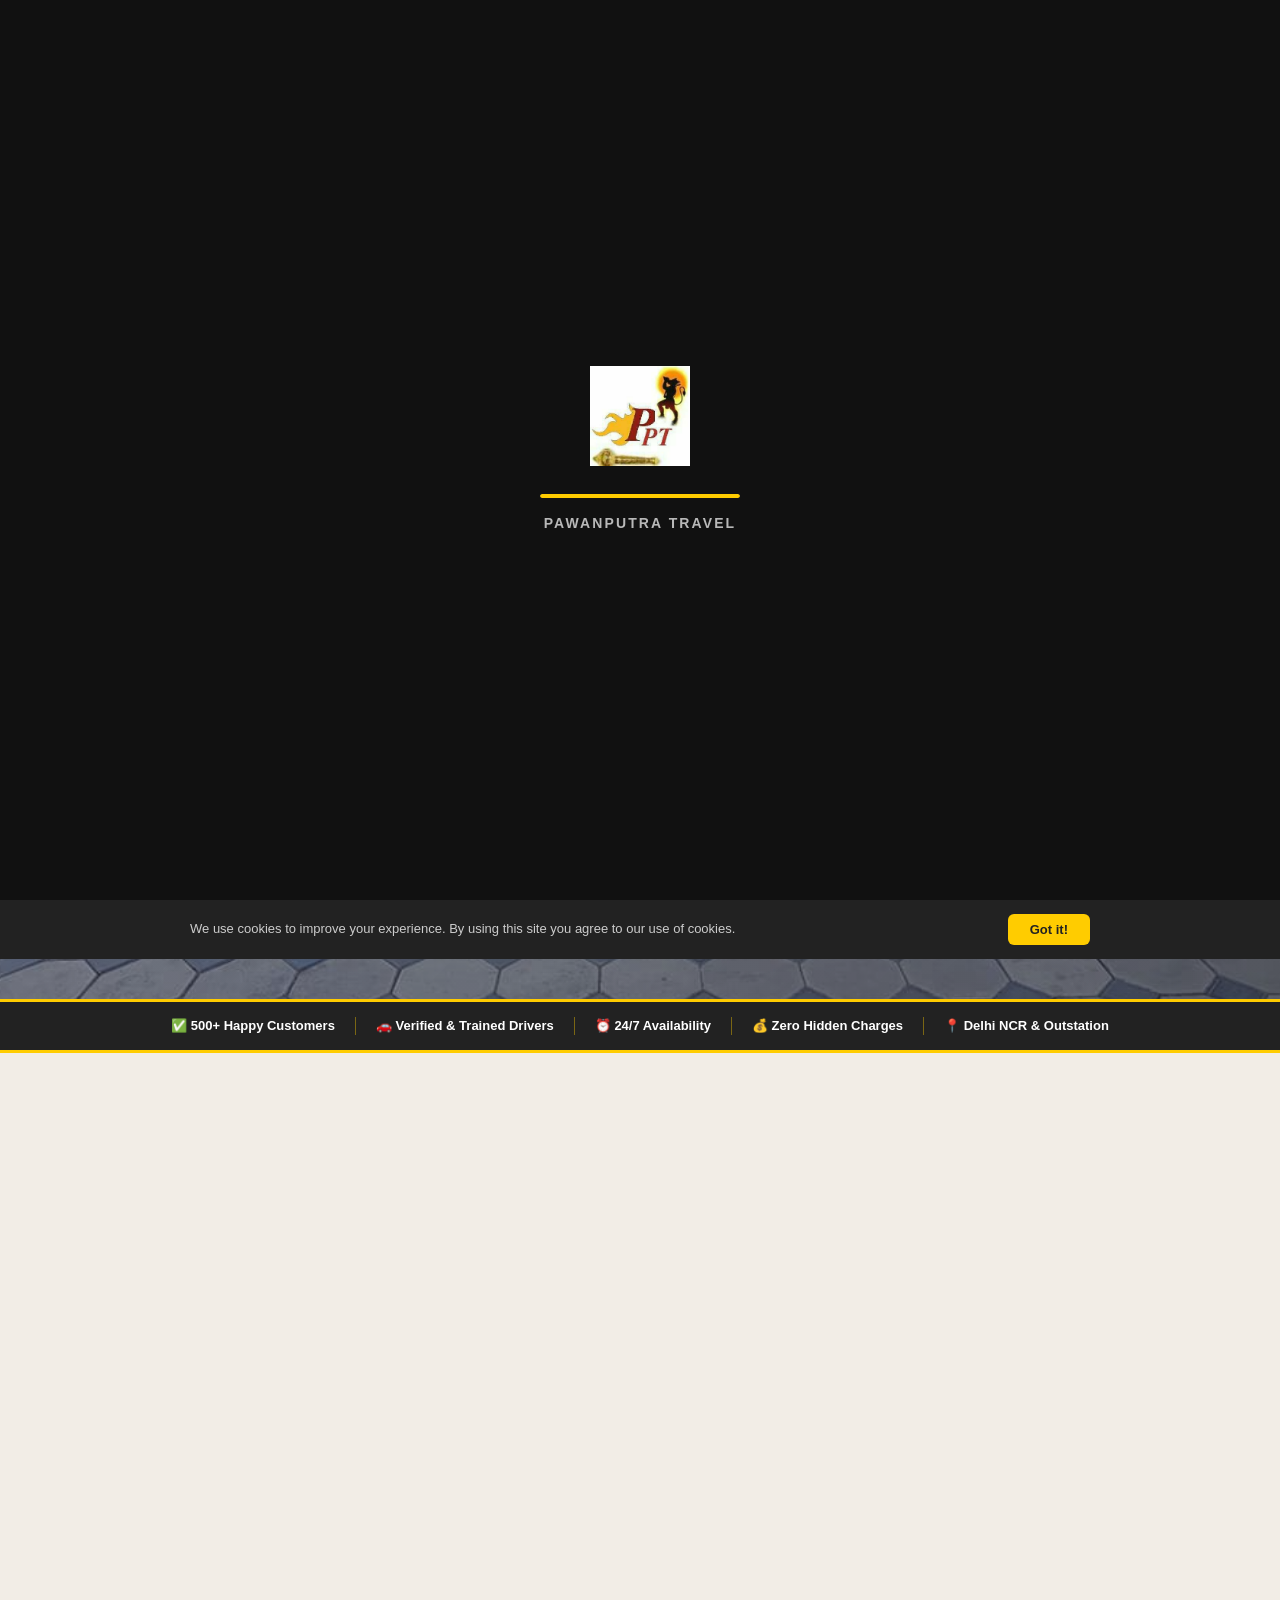
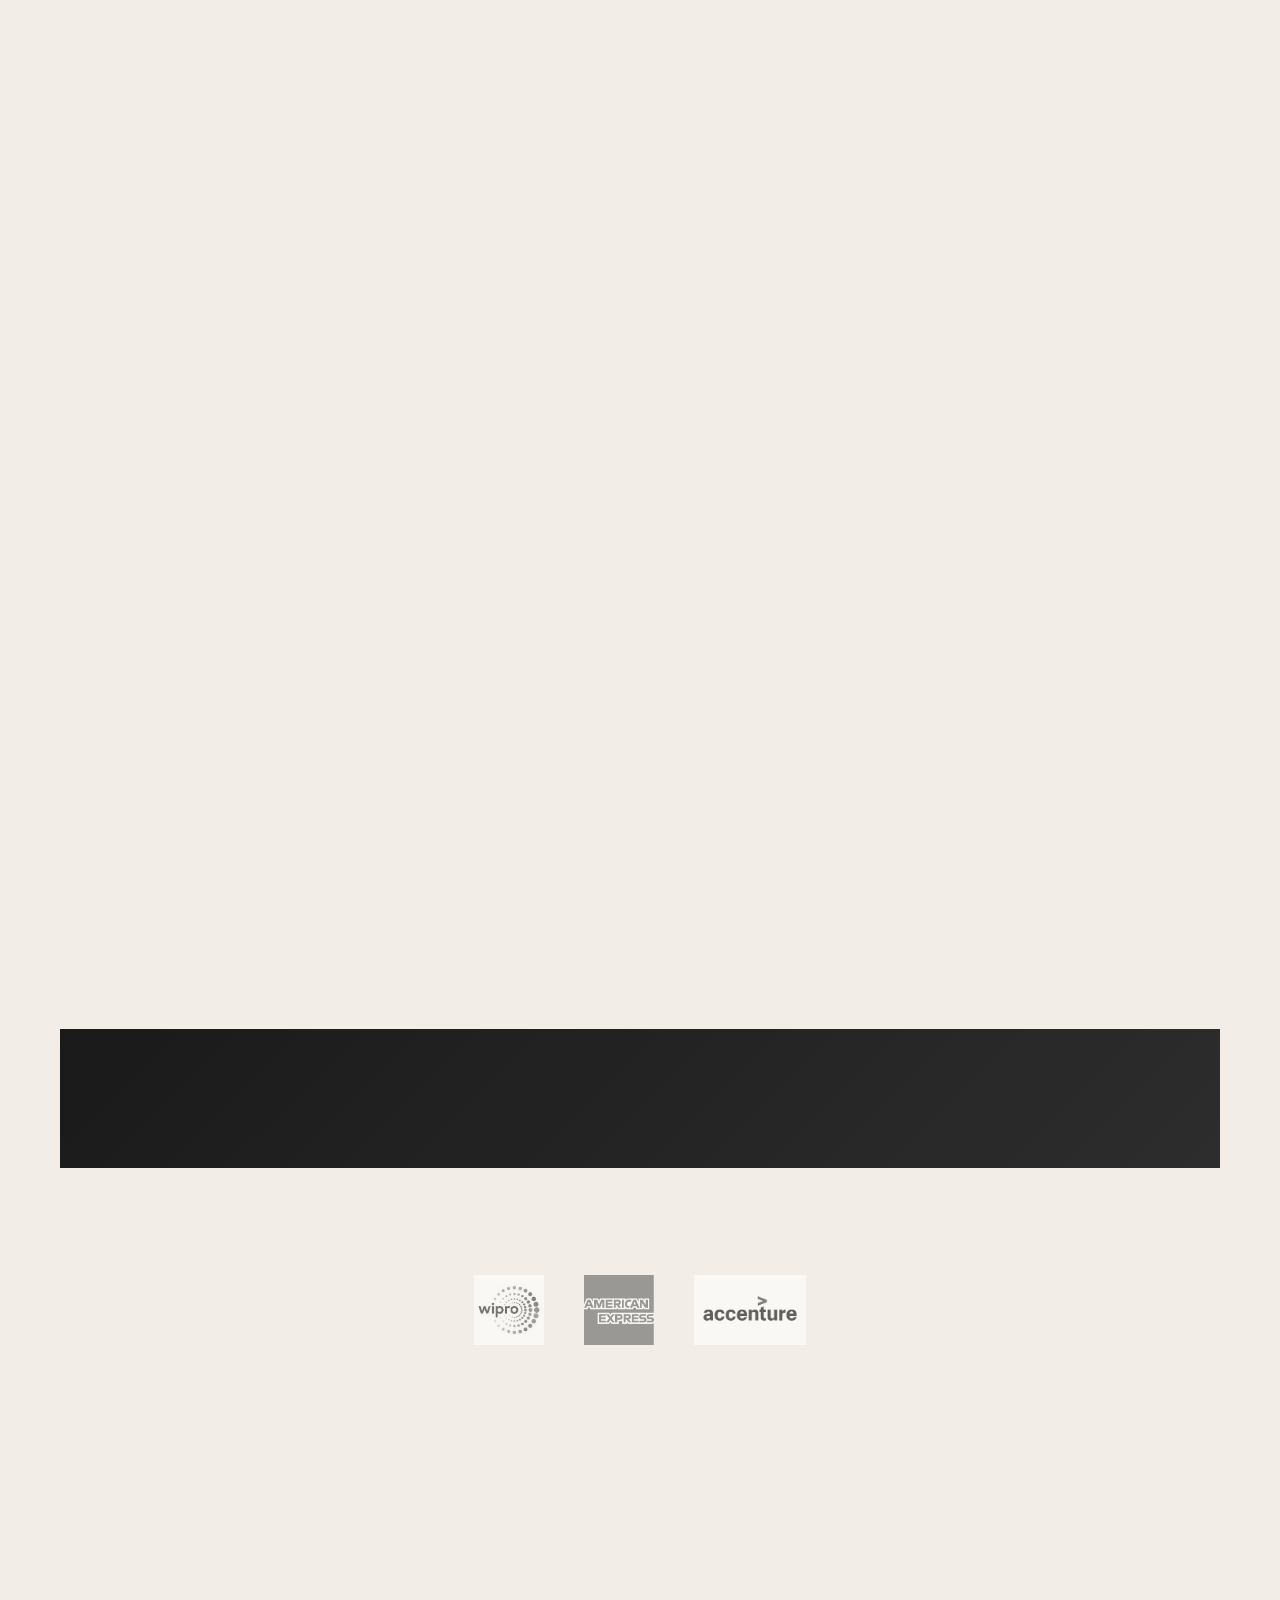
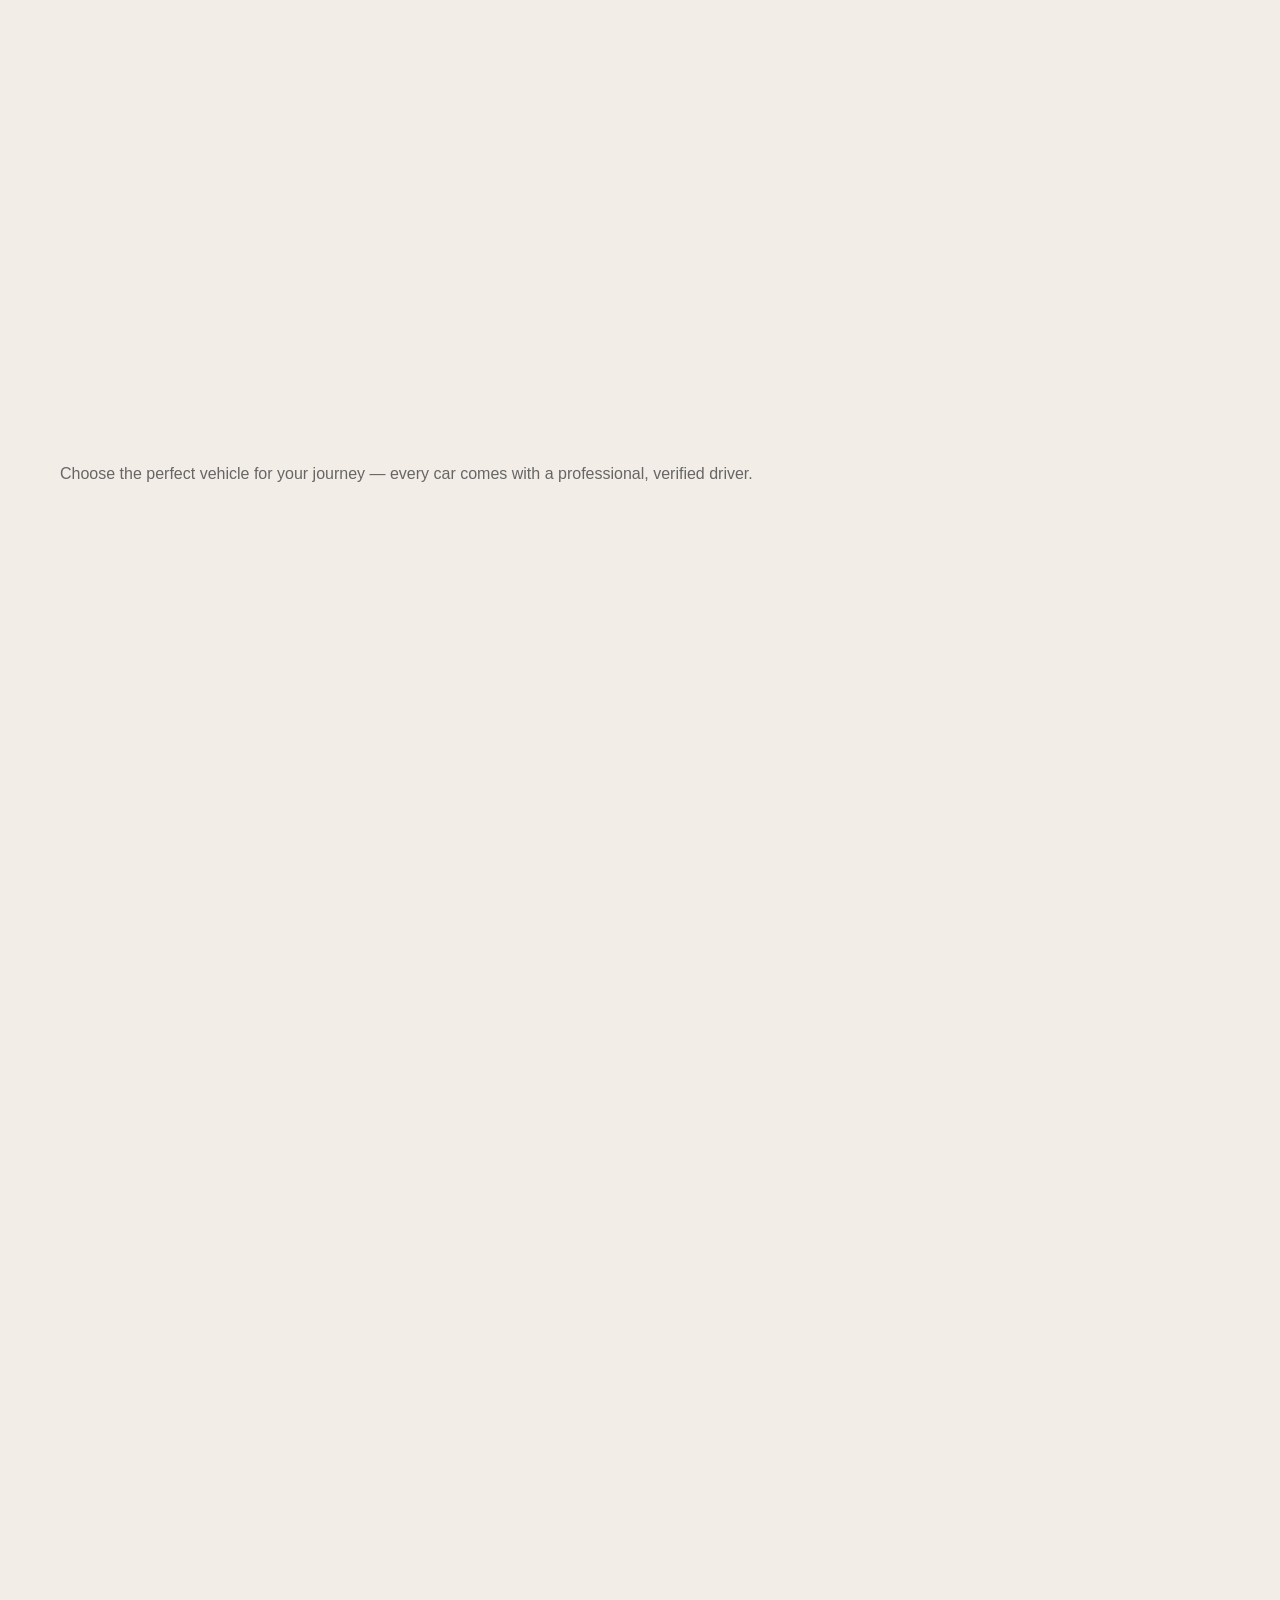
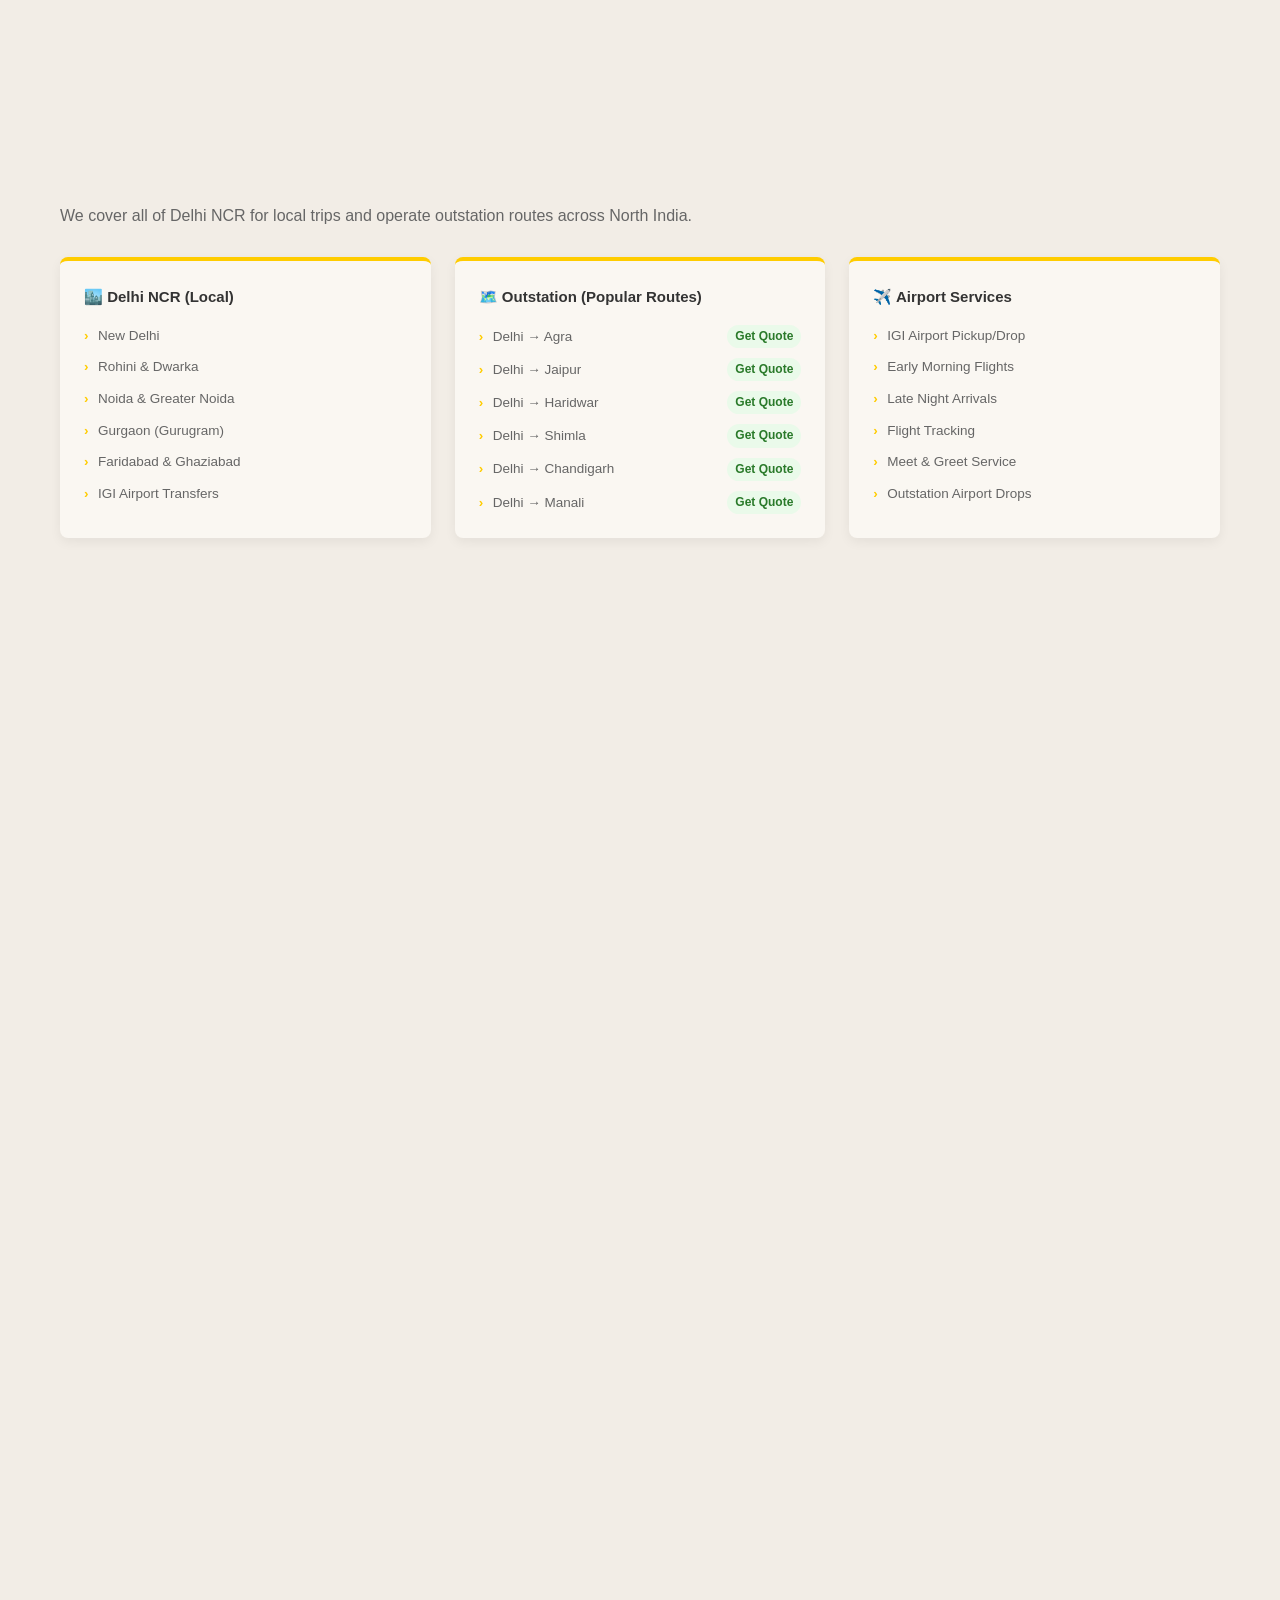
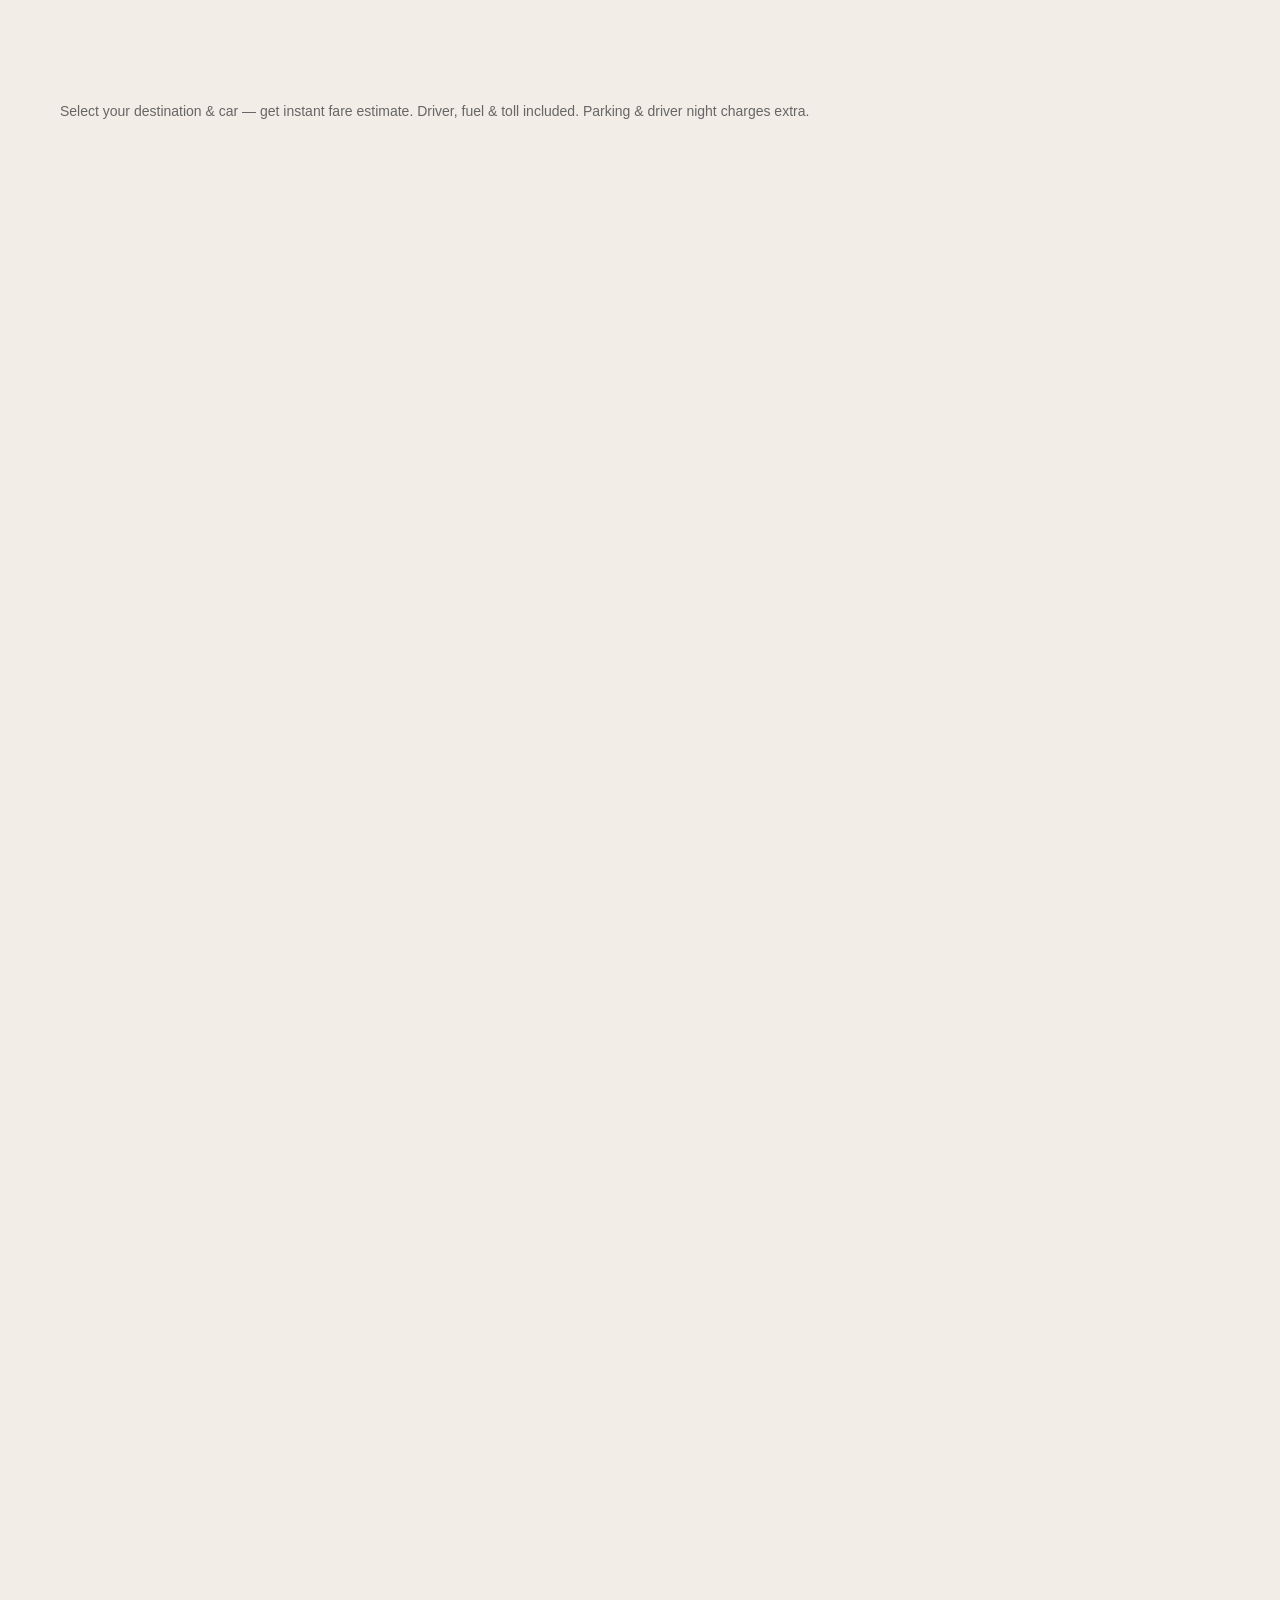
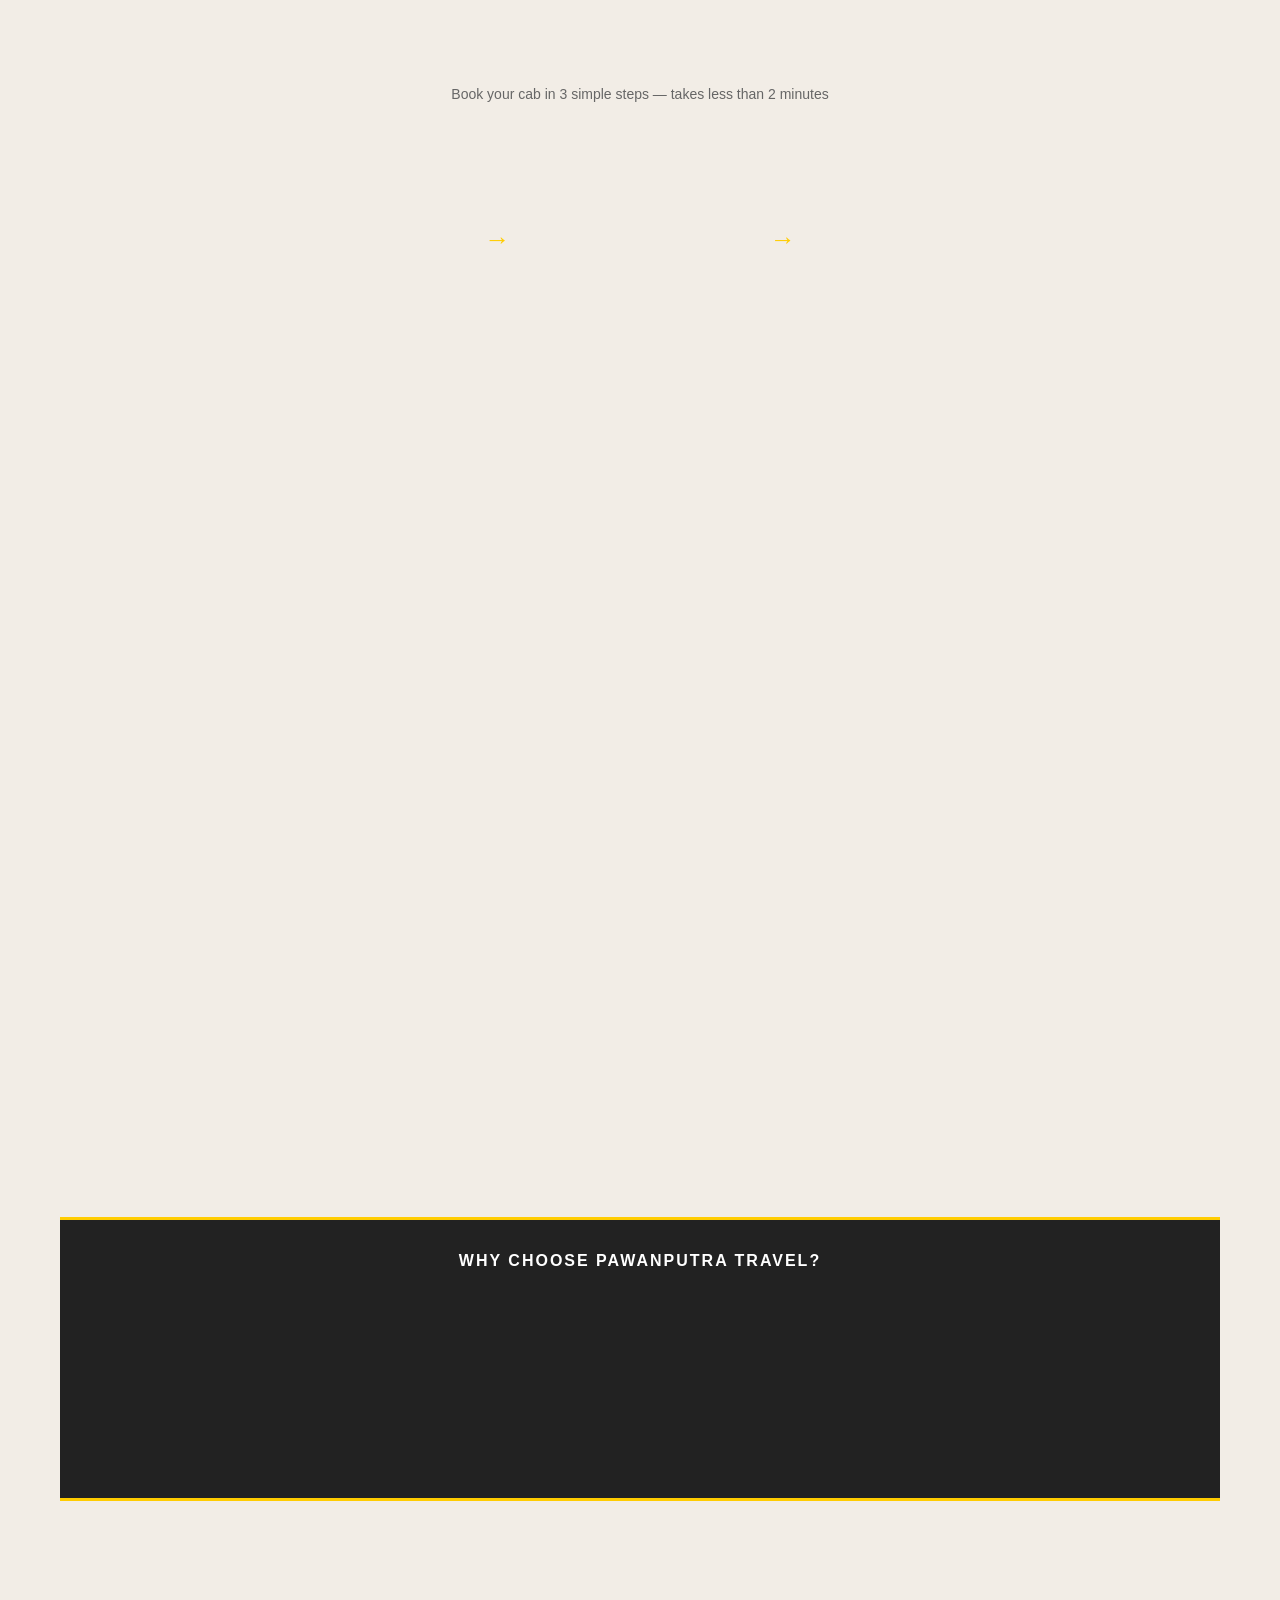
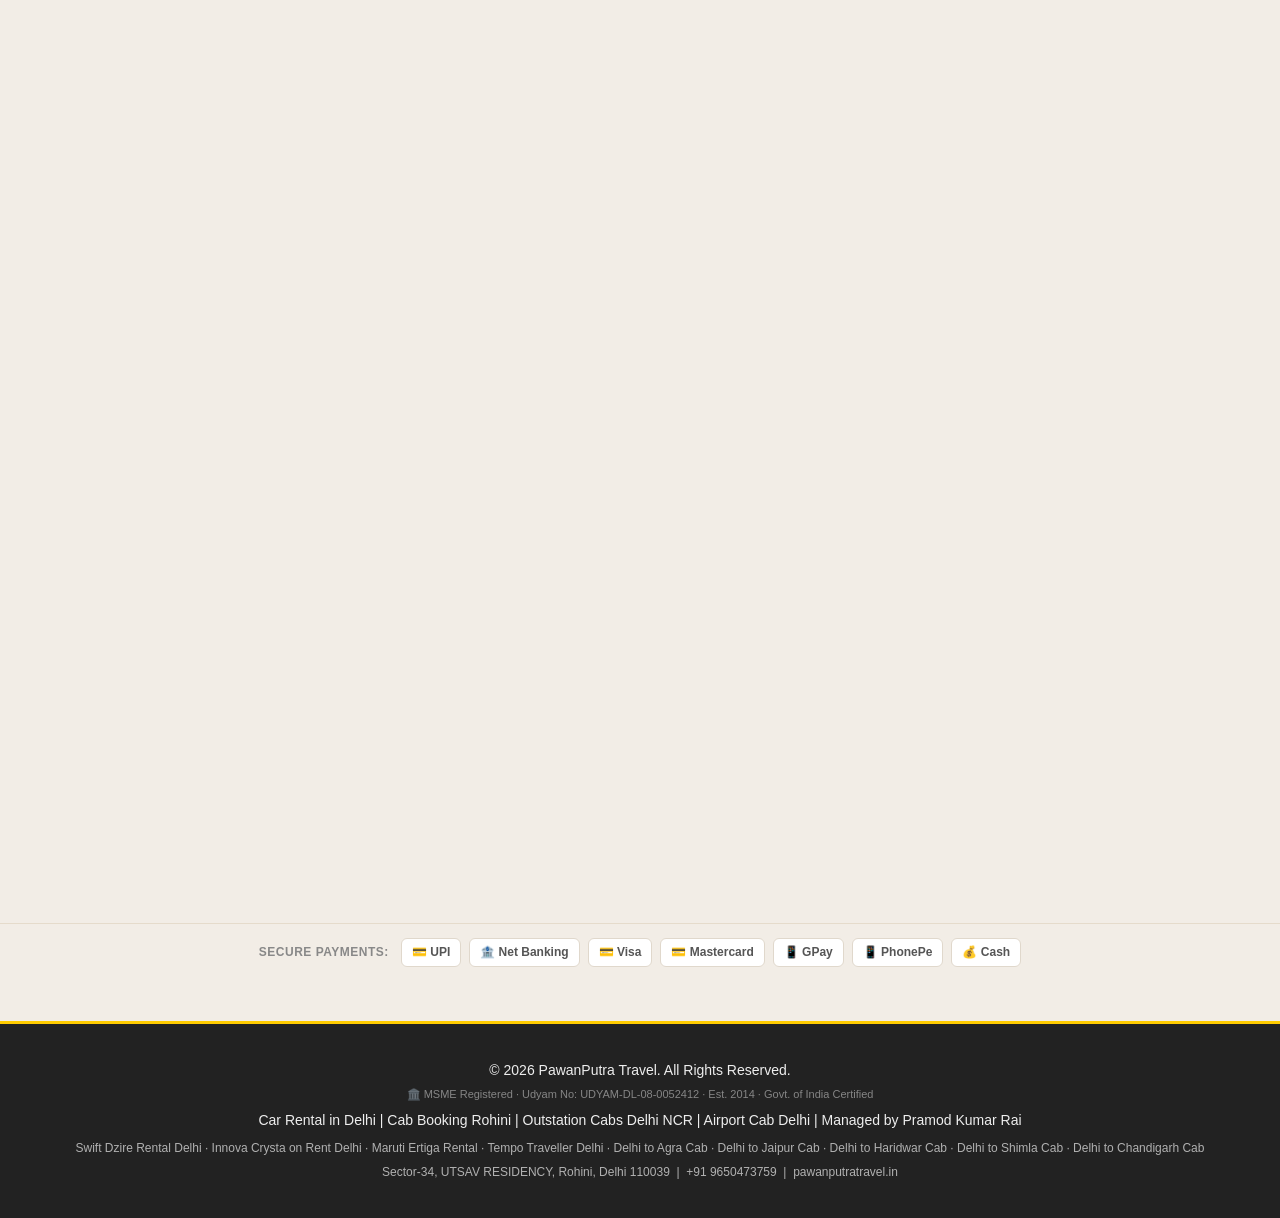
==== index.html @ e5b445a2 "Update pricing table, MSME details, how it works, stats" ====
<!DOCTYPE html>
<html lang="en">
<head>
    <meta charset="UTF-8">
    <meta name="viewport" content="width=device-width, initial-scale=1.0, maximum-scale=5.0">
    <meta name="google-site-verification" content="n2rTZVyOAGX_-WGV9Bx0KQ7MWdr0djOwIfdkDbqOFAk"/>

    <!-- PRIMARY SEO -->
    <title>Car Rental in Delhi | Cab Booking Rohini | PawanPutra Travel</title>
    <meta name="description" content="Book affordable cab & car rental in Delhi NCR with PawanPutra Travel. Innova Crysta, Ertiga, Swift Dzire & Tempo Traveller. Outstation, airport & local trips. Call +91 9650473759.">
    <meta name="keywords" content="car rental Delhi, cab booking Delhi, cab Rohini, Innova Crysta rental Delhi, outstation cab Delhi, airport cab Delhi, Swift Dzire rental, Tempo Traveller Delhi, PawanPutra Travel, Pramod Kumar Rai, car hire Delhi NCR, Delhi to Agra cab, Delhi to Jaipur cab, Delhi to Haridwar cab, Delhi to Shimla cab, Delhi to Chandigarh cab">
    <meta name="author" content="Pramod Kumar Rai - PawanPutra Travel">
    <meta name="robots" content="index, follow">
    <link rel="canonical" href="https://pawanputratravel.in/">
    <link rel="icon" type="image/png" href="logo.png">

    <!-- OPEN GRAPH (WhatsApp / Facebook preview) -->
    <meta property="og:type" content="website">
    <meta property="og:title" content="Car Rental in Delhi | PawanPutra Travel">
    <meta property="og:description" content="Affordable cab & car rental in Delhi NCR. Innova Crysta, Ertiga, Swift Dzire & Tempo Traveller. Outstation, airport & local trips. Book now!">
    <meta property="og:image" content="https://pawanputratravel.in/logo.png">
    <meta property="og:url" content="https://pawanputratravel.in/">
    <meta property="og:site_name" content="PawanPutra Travel">
    <meta property="og:locale" content="en_IN">

    <!-- TWITTER CARD -->
    <meta name="twitter:card" content="summary_large_image">
    <meta name="twitter:title" content="Car Rental in Delhi | PawanPutra Travel">
    <meta name="twitter:description" content="Affordable cab & car rental in Delhi NCR. Book Innova Crysta, Ertiga, Swift Dzire & Tempo Traveller for outstation, airport & local trips.">
    <meta name="twitter:image" content="https://pawanputratravel.in/logo.png">

    <!-- SCHEMA MARKUP -->
    <script type="application/ld+json">
    {
      "@context": "https://schema.org",
      "@type": "TaxiService",
      "name": "PawanPutra Travel - Car Rental Delhi",
      "alternateName": "PPT Car Rental",
      "description": "Affordable car rental and cab booking in Delhi NCR. Innova Crysta, Maruti Ertiga, Swift Dzire and Tempo Traveller for local, outstation and airport trips.",
      "url": "https://pawanputratravel.in/",
      "telephone": "+919650473759",
      "email": "pawanputratravel@gmail.com",
      "image": "https://pawanputratravel.in/logo.png",
      "priceRange": "800 - 12000 INR",
      "currenciesAccepted": "INR",
      "paymentAccepted": "Cash, UPI, Online",
      "openingHours": "Mo-Su 00:00-23:59",
      "address": {
        "@type": "PostalAddress",
        "streetAddress": "Sector-34, UTSAV RESIDENCY",
        "addressLocality": "Rohini",
        "addressRegion": "Delhi",
        "postalCode": "110039",
        "addressCountry": "IN"
      },
      "geo": {
        "@type": "GeoCoordinates",
        "latitude": 28.7495,
        "longitude": 77.0586
      },
      "areaServed": [
        { "@type": "City", "name": "Delhi" },
        { "@type": "City", "name": "Noida" },
        { "@type": "City", "name": "Gurgaon" },
        { "@type": "City", "name": "Faridabad" },
        { "@type": "City", "name": "Agra" },
        { "@type": "City", "name": "Jaipur" },
        { "@type": "City", "name": "Haridwar" },
        { "@type": "City", "name": "Chandigarh" },
        { "@type": "City", "name": "Shimla" },
        { "@type": "City", "name": "Manali" }
      ],
      "hasOfferCatalog": {
        "@type": "OfferCatalog",
        "name": "Car Rental Services",
        "itemListElement": [
          { "@type": "Offer", "itemOffered": { "@type": "Service", "name": "Local Car Rental Delhi", "description": "Local cab hire in Delhi NCR starting Rs.1500" } },
          { "@type": "Offer", "itemOffered": { "@type": "Service", "name": "Outstation Cab Delhi", "description": "Outstation cab from Delhi to Agra, Jaipur, Haridwar, Shimla, Chandigarh, Manali" } },
          { "@type": "Offer", "itemOffered": { "@type": "Service", "name": "Airport Cab Delhi", "description": "IGI Airport pickup and drop starting Rs.800" } },
          { "@type": "Offer", "itemOffered": { "@type": "Service", "name": "Innova Crysta Rental Delhi", "description": "Toyota Innova Crysta on rent in Delhi starting Rs.2200" } },
          { "@type": "Offer", "itemOffered": { "@type": "Service", "name": "Tempo Traveller Delhi", "description": "Tempo Traveller for group travel starting Rs.30/km" } }
        ]
      },
      "sameAs": ["https://wa.me/919650473759"],
      "founder": { "@type": "Person", "name": "Pramod Kumar Rai" }
    }
    </script>


    <!-- FAQ SCHEMA for Google Rich Results -->
    <script type="application/ld+json">
    {
      "@context": "https://schema.org",
      "@type": "FAQPage",
      "mainEntity": [
        {
          "@type": "Question",
          "name": "Is the driver included in the price?",
          "acceptedAnswer": { "@type": "Answer", "text": "Yes, all packages include a professional background-verified driver. No self-drive." }
        },
        {
          "@type": "Question",
          "name": "Are toll charges and parking included in the cab fare?",
          "acceptedAnswer": { "@type": "Answer", "text": "No — toll, parking, and state entry taxes are charged at actuals. No hidden service fees on top." }
        },
        {
          "@type": "Question",
          "name": "Can I book a car for outstation trips like Agra or Jaipur from Delhi?",
          "acceptedAnswer": { "@type": "Answer", "text": "Yes! We cover Agra, Jaipur, Haridwar, Shimla, Chandigarh, Manali and more. Outstation packages include 250 km per day." }
        },
        {
          "@type": "Question",
          "name": "What happens if I need the car for more than 8 hours or 80 km?",
          "acceptedAnswer": { "@type": "Answer", "text": "Extra hours and kilometres are charged at fixed rates — ₹15/km and ₹150/hr for Sedan, ₹22/km and ₹250/hr for Innova Crysta." }
        },
        {
          "@type": "Question",
          "name": "How do I confirm my cab booking with PawanPutra Travel?",
          "acceptedAnswer": { "@type": "Answer", "text": "Fill the booking form on this page or WhatsApp us at +91 9650473759. We confirm within 30 minutes." }
        },
        {
          "@type": "Question",
          "name": "Can I cancel or reschedule my booking?",
          "acceptedAnswer": { "@type": "Answer", "text": "Yes. Please inform us at least 4 hours before pickup. Late cancellations may attract a small fee." }
        },
        {
          "@type": "Question",
          "name": "Are the cars AC and sanitized?",
          "acceptedAnswer": { "@type": "Answer", "text": "All vehicles are fully air-conditioned, cleaned and sanitized before every trip." }
        }
      ]
    }
    </script>

    <!-- BREADCRUMB SCHEMA -->
    <script type="application/ld+json">
    {
      "@context": "https://schema.org",
      "@type": "BreadcrumbList",
      "itemListElement": [
        { "@type": "ListItem", "position": 1, "name": "Home", "item": "https://pawanputratravel.in/" },
        { "@type": "ListItem", "position": 2, "name": "Our Fleet", "item": "https://pawanputratravel.in/#fleet" },
        { "@type": "ListItem", "position": 3, "name": "Service Areas", "item": "https://pawanputratravel.in/#areas" },
        { "@type": "ListItem", "position": 4, "name": "Contact", "item": "https://pawanputratravel.in/#contact" }
      ]
    }
    </script>
    <link rel="preconnect" href="https://cdn.jsdelivr.net">
    <link rel="dns-prefetch" href="https://api.emailjs.com">
    <style>
*{margin:0;padding:0;box-sizing:border-box;font-family:'Segoe UI',Tahoma,Geneva,Verdana,sans-serif}
body{background:#f2ede6;color:#333;line-height:1.6}
header{position:fixed;top:0;left:0;right:0;z-index:1000;background:rgba(250,247,242,0.75);backdrop-filter:blur(16px);padding:15px 50px;display:flex;align-items:center;justify-content:space-between}
.logo img{height:55px;width:auto}
.hero{position:relative;text-align:center;padding:130px 20px;overflow:hidden;background:#1a1a1a;min-height:100vh;display:flex;align-items:center;justify-content:center}
.hero-bg{position:absolute;inset:-10px;background-size:cover;background-position:center}
.hero-overlay{position:absolute;inset:0;background:linear-gradient(135deg,rgba(0,0,0,0.35),rgba(10,10,10,0.5))}
.hero-content{position:relative;z-index:2;width:100%}
.hero h1{font-size:2.5rem;color:#fff;margin-bottom:10px}
.hero h1 span{color:#FFCC00}
#loader{position:fixed;inset:0;background:#111;z-index:99999;display:flex;align-items:center;justify-content:center;transition:opacity 0.6s ease,visibility 0.6s ease}
</style>
    <link rel="stylesheet" href="style.css">
</head>

<body>

    <!-- LOADING SCREEN -->
    <div id="loader">
        <div class="loader-inner">
            <img src="logo.png" alt="PawanPutra Travel" class="loader-logo">
            <div class="loader-bar"><div class="loader-fill"></div></div>
            <p class="loader-text">PawanPutra Travel</p>
        </div>
    </div>

    <!-- COOKIE CONSENT BANNER -->
    <div id="cookieBanner" class="cookie-banner">
        <div class="cookie-inner">
            <p>We use cookies to improve your experience. By using this site you agree to our use of cookies.</p>
            <button class="cookie-accept" onclick="acceptCookies()">Got it!</button>
        </div>
    </div>

    <!-- BACK TO TOP BUTTON -->
    <button id="backToTop" class="back-to-top" title="Back to top">&#8679;</button>

    <header>
        <div class="logo">
            <img src="logo.png" alt="PPT Logo">
        </div>
        <button class="hamburger" id="hamburger" onclick="toggleMenu()" aria-label="Open Menu">
            <span></span><span></span><span></span>
        </button>
        <nav id="mainNav">
            <ul>
                <li><a href="#home" onclick="closeMenu()">Home</a></li>
                <li><a href="#about" onclick="closeMenu()">About Us</a></li>
                <li><a href="#clients" onclick="closeMenu()">Clients</a></li>
                <li><a href="#pricing" onclick="closeMenu()">Pricing</a></li>
                <li><a href="#fleet" onclick="closeMenu()">Our Fleet</a></li>
                <li><a href="#areas" onclick="closeMenu()">Service Areas</a></li>
                <li><a href="#gallery" onclick="closeMenu()">Gallery</a></li>
                <li><a href="#faq" onclick="closeMenu()">FAQ</a></li>
                <li><a href="#contact" onclick="closeMenu()">Contact</a></li>
            </ul>
        </nav>
        <a href="#contact" class="btn-yellow desktop-book">Book Now</a>
    </header>
    <div class="nav-overlay" id="navOverlay" onclick="closeMenu()"></div>

    <section id="home" class="hero">
        <!-- ============================================================ -->
        <!-- TO CHANGE BACKGROUND IMAGE:                                  -->
        <!-- 1. Upload your photo to the same folder as index.html        -->
        <!-- 2. Replace "hero-bg.jpg" below with your image filename      -->
        <!-- Example: style="background-image: url('my-innova.jpg');"     -->
        <!-- ============================================================ -->
        <div class="hero-bg" style="background-image: url('hero-bg.jpg');"></div>
        <div class="hero-overlay"></div>
        <div class="hero-content">
            <div class="hero-glass-card">
                <h1><span>PawanPutra</span> Travel</h1>
                <h3>CAR RENTAL &amp; CAB BOOKING IN DELHI NCR</h3>
                <p>Elevate Your Journey. Premium, transparent, and hassle-free car rentals across Delhi and beyond.</p>
                <a href="#contact" class="btn-yellow" style="touch-action:manipulation">Book Your Cab</a>
            </div>
            <!-- Quick booking bar -->
            <div class="hero-quick-book anim-fade-up">
                <select class="hqb-select" id="hqbRoute">
                    <option value="">📍 Where to go?</option>
                    <option>Delhi → Agra</option>
                    <option>Delhi → Jaipur</option>
                    <option>Delhi → Haridwar</option>
                    <option>Delhi → Shimla</option>
                    <option>Delhi → Chandigarh</option>
                    <option>Delhi → Manali</option>
                    <option>Airport Transfer</option>
                    <option>Local City Trip</option>
                </select>
                <select class="hqb-select" id="hqbCar">
                    <option value="">🚗 Choose Car</option>
                    <option>Swift Dzire / Etios</option>
                    <option>Maruti Ertiga</option>
                    <option>Toyota Innova Crysta</option>
                    <option>Tempo Traveller</option>
                </select>
                <button class="hqb-btn" onclick="heroQuickBook()">Get Quote →</button>
            </div>
        </div>
    </section>

    <!-- ── TRUST BADGES BAR ── -->
    <div class="trust-bar">
        <div class="trust-bar-inner">
            <div class="trust-item">✅ <span>500+ Happy Customers</span></div>
            <div class="trust-divider"></div>
            <div class="trust-item">🚗 <span>Verified &amp; Trained Drivers</span></div>
            <div class="trust-divider"></div>
            <div class="trust-item">⏰ <span>24/7 Availability</span></div>
            <div class="trust-divider"></div>
            <div class="trust-item">💰 <span>Zero Hidden Charges</span></div>
            <div class="trust-divider"></div>
            <div class="trust-item">📍 <span>Delhi NCR &amp; Outstation</span></div>
        </div>
    </div>


    <!-- ── HOW IT WORKS ── -->
    <div class="container">        <section id="about">
            <h2 class="section-title anim-blur">About Us</h2>
            
            <div class="about-card about-featured anim-fade-up">
                <div class="carousel-container">
                    <img loading="lazy" src="about-company.jpg" alt="Pramod Kumar Rai and Team" class="about-img slide active">
                    <img loading="lazy" src="about-company-2.jpg" alt="Our Fleet" class="about-img slide">
                    <img loading="lazy" src="delivery.jpg" alt="New Car Delivery - Pramod Kumar Rai" class="about-img slide">
                    <img loading="lazy" src="about-company-3.jpg" alt="Pramod Kumar Rai - New Car Delivery" class="about-img slide">
                    <img loading="lazy" src="about-company-4.jpg" alt="Pramod Kumar Rai and Team" class="about-img slide">
                    
                    <button class="prev-arrow" onclick="changeSlide(-1)">&#10094;</button>
                    <button class="next-arrow" onclick="changeSlide(1)">&#10095;</button>
                </div>
                
                <div class="about-text">
                    <h3>About The Founder & Company</h3>
                    <p>
                        Founded by visionary entrepreneur <strong>Pramod Kumar Rai</strong>, PPT Car Rental has grown to become Delhi’s most trusted and reliable travel partner. Established on <strong>10th October 2014</strong>, our company is a <strong>Government of India recognised MSME</strong> (Udyam Registration No: <strong>UDYAM-DL-08-0052412</strong>), certified by the Ministry of Micro, Small &amp; Medium Enterprises — giving you the assurance of a fully legitimate, registered business.
                    </p>
                    <p>
                        We understand that a journey is about much more than just getting from point A to point B—it is about the experience, the comfort, and your peace of mind. That is why we constantly evaluate and upgrade our extensive fleet of vehicles. From compact sedans for zipping through city traffic to spacious premium SUVs for family vacations, every car is meticulously inspected, well-maintained, and sanitized to ensure your absolute safety and luxury.
                    </p>
                    <p>
                        Our team of professional, background-verified drivers are the backbone of our service. They are highly skilled at navigating both bustling city streets and long highway routes, and are trained to provide courteous, punctual, and highly respectful service to every guest.
                    </p>
                    <p>
                        Whether you need a quick local drop-off, a dedicated car for a full day of corporate meetings, or a comfortable vehicle for a long outstation getaway, PPT Car Rental has you covered. With <strong>10+ years of experience</strong> and hundreds of happy customers across Delhi NCR, we pride ourselves on combining top-tier service with the most competitive and honest rates — no hidden fees, no last-minute surprises, just a smooth ride every time.
                    </p>
                    <!-- MSME Registration Badges -->
                    <div class="about-msme-badges">
                        <div class="about-msme-item">
                            <span class="about-msme-icon">🏛️</span>
                            <div>
                                <strong>MSME Registered</strong>
                                <span>Udyam No: UDYAM-DL-08-0052412</span>
                            </div>
                        </div>
                        <div class="about-msme-item">
                            <span class="about-msme-icon">🇮🇳</span>
                            <div>
                                <strong>Govt. of India Certified</strong>
                                <span>Ministry of Micro, Small & Medium Enterprises</span>
                            </div>
                        </div>
                        <div class="about-msme-item">
                            <span class="about-msme-icon">📅</span>
                            <div>
                                <strong>Est. 10/10/2014</strong>
                                <span>10+ Years of trusted service in Delhi NCR</span>
                            </div>
                        </div>
                    </div>
                </div>
            </div>
        </section>


    <!-- ── STATS COUNTER ── -->
    <section class="stats-section">
        <div class="stats-grid">
            <div class="stat-item anim-fade-up anim-delay-1">
                <div class="stat-number" data-target="500">0</div>
                <div class="stat-plus">+</div>
                <div class="stat-label">Happy Customers</div>
            </div>
            <div class="stat-item anim-fade-up anim-delay-2">
                <div class="stat-number" data-target="5">0</div>
                <div class="stat-plus">+</div>
                <div class="stat-label">Years Experience</div>
            </div>
            <div class="stat-item anim-fade-up anim-delay-3">
                <div class="stat-number" data-target="1000">0</div>
                <div class="stat-plus">+</div>
                <div class="stat-label">Trips Completed</div>
            </div>
            <div class="stat-item anim-fade-up anim-delay-4">
                <div class="stat-number" data-target="10">0</div>
                <div class="stat-plus">+</div>
                <div class="stat-label">Cities Covered</div>
            </div>
        </div>
    </section>

        <section id="clients" class="clients-section">
            <h2 class="section-title anim-blur">Trusted By</h2>
            <div class="client-logos">
                <img loading="lazy" src="client1.png" alt="Corporate client of PawanPutra Travel Delhi">
                <img loading="lazy" src="client2.png" alt="Business client cab service Delhi">
                <img loading="lazy" src="client3.png" alt="PawanPutra Travel corporate client Delhi NCR">
            </div>
        </section>

       <section id="pricing" class="anim-fade-up">
    <h2 class="section-title anim-blur">Transparent Pricing</h2>
    <div class="table-scroll-wrap">
    <table>
        <thead>
            <tr>
                <th>Vehicle Type</th>
                <th>Package</th>
                <th>Pricing</th>
                <th>Extra KM</th>
                <th>Extra HR</th>
                <th>Outstation /KM</th>
                <th>Night Halt</th>
            </tr>
        </thead>
        <tbody>
            <tr>
                <td><strong>Swift Dzire</strong> (Sedan)</td>
                <td>80KM / 8HRS</td>
                <td>₹1,700</td>
                <td>₹17/km</td>
                <td>₹150/hr</td>
                <td>₹17/km</td>
                <td>₹300</td>
            </tr>
            <tr>
                <td><strong>Maruti Ertiga</strong> (SUV)</td>
                <td>80KM / 8HRS</td>
                <td>₹2,000</td>
                <td>₹20/km</td>
                <td>₹200/hr</td>
                <td>₹20/km</td>
                <td>₹300</td>
            </tr>
            <tr>
                <td><strong>Toyota Innova Crysta</strong></td>
                <td>80KM / 8HRS</td>
                <td>₹2,500</td>
                <td>₹25/km</td>
                <td>₹250/hr</td>
                <td>₹25/km</td>
                <td>₹350</td>
            </tr>
            <tr>
                <td><strong>Toyota Hycross</strong></td>
                <td>80KM / 8HRS</td>
                <td>₹3,200</td>
                <td>₹32/km</td>
                <td>₹300/hr</td>
                <td>₹32/km</td>
                <td>₹400</td>
            </tr>
            <tr>
                <td><strong>Fortuner / KIA Carnival</strong></td>
                <td>80KM / 8HRS</td>
                <td>₹4,500</td>
                <td>₹45/km</td>
                <td>₹450/hr</td>
                <td>₹45/km</td>
                <td>₹450</td>
            </tr>
            <tr>
                <td><strong>Tempo Traveller</strong></td>
                <td>CUSTOM</td>
                <td>Contact Us</td>
                <td>₹30/km</td>
                <td>Contact Us</td>
                <td>₹30/km</td>
                <td>Contact Us</td>
            </tr>
        </tbody>
    </table>
    </div>
    <p class="pricing-note">✅ Driver &amp; fuel included &nbsp;·&nbsp; ❌ Toll, parking &amp; state tax extra (at actual) &nbsp;·&nbsp; ❌ Driver TA &amp; night halt extra &nbsp;·&nbsp; 🛣️ Outstation min. 250 km/day</p>
    <p class="pricing-note" style="margin-top:6px;">📞 Need a luxury car? (Camry, BMW, Mercedes) — <a href="https://wa.me/919650473759?text=Hi Pramod ji, I want to book a luxury car. Please share availability and pricing." target="_blank" style="color:var(--primary-yellow);font-weight:700;">WhatsApp us for rates</a></p>
</section>

        <section id="fleet" class="fleet-section">
            <h2 class="section-title anim-blur">Our Fleet</h2>
            <p class="fleet-intro">Choose the perfect vehicle for your journey — every car comes with a professional, verified driver.</p>

            <div class="fleet-grid">

                <!-- Toyota Innova Crysta -->
                <article class="vehicle-card anim-zoom anim-delay-1">
                    <h3 class="seo-h3">Luxury Toyota Innova Crysta for Rent in Delhi NCR – Professional Driver Included. Perfect for outstation trips to Agra or Jaipur.</h3>
                    <div class="vehicle-card-header">
                        <span class="vehicle-badge">Premium</span>
                        <div class="vehicle-icon">🚐</div>
                    </div>
                    <div class="vehicle-card-body">
                        <h3 class="vehicle-name">Toyota Innova Crysta</h3>
                        <p class="vehicle-tagline">The Premium Choice</p>
                        <div class="spec-grid">
                            <div class="spec-item">
                                <span class="spec-icon">🪑</span>
                                <div>
                                    <div class="spec-label">Seating</div>
                                    <div class="spec-value">7+1 or 8+1 <span class="spec-note">(Captain / Bench)</span></div>
                                </div>
                            </div>
                            <div class="spec-item">
                                <span class="spec-icon">🧳</span>
                                <div>
                                    <div class="spec-label">Luggage</div>
                                    <div class="spec-value">2–3 Large bags <span class="spec-note">(Rooftop carrier avail.)</span></div>
                                </div>
                            </div>
                            <div class="spec-item">
                                <span class="spec-icon">❄️</span>
                                <div>
                                    <div class="spec-label">AC System</div>
                                    <div class="spec-value">Dual AC · All 3 Rows <span class="spec-note">(Individual vents)</span></div>
                                </div>
                            </div>
                            <div class="spec-item">
                                <span class="spec-icon">🔌</span>
                                <div>
                                    <div class="spec-label">Charging</div>
                                    <div class="spec-value">USB + 12V <span class="spec-note">(Front & 2nd row)</span></div>
                                </div>
                            </div>
                        </div>
                        <div class="best-for">
                            <span class="best-for-label">Best For:</span>
                            <span class="best-tag">Corporate Meetings</span>
                            <span class="best-tag">Family Tours</span>
                            <span class="best-tag">Agra / Jaipur</span>
                        </div>
                        <div class="vehicle-cta">
                            <div class="vehicle-price">From <strong>₹2,500</strong> <small>/ 80KM · 8HRS</small></div>
                            <div class="cta-btn-group">
                                <a href="https://wa.me/919650473759?text=Hi%20Pramod%20ji%2C%20I%20want%20to%20book%20the%20Toyota%20Innova%20Crysta.%20Please%20share%20availability%20and%20pricing." class="btn-wa-card" target="_blank" rel="noopener noreferrer">💬 WhatsApp</a>
                                <a href="#contact" class="btn-yellow">Book Now</a>
                            </div>
                        </div>
                    </div>
                </article>

                <!-- Maruti Suzuki Ertiga -->
                <article class="vehicle-card anim-zoom anim-delay-2">
                    <h3 class="seo-h3">Affordable Maruti Ertiga for Rent in Delhi NCR – Budget Family Car Rental with Driver.</h3>
                    <div class="vehicle-card-header vehicle-card-header--popular">
                        <span class="vehicle-badge">Popular</span>
                        <div class="vehicle-icon">🚗</div>
                    </div>
                    <div class="vehicle-card-body">
                        <h3 class="vehicle-name">Maruti Suzuki Ertiga</h3>
                        <p class="vehicle-tagline">The Economical SUV</p>
                        <div class="spec-grid">
                            <div class="spec-item">
                                <span class="spec-icon">🪑</span>
                                <div>
                                    <div class="spec-label">Seating</div>
                                    <div class="spec-value">6+1 <span class="spec-note">(Comfortable 5–6)</span></div>
                                </div>
                            </div>
                            <div class="spec-item">
                                <span class="spec-icon">🧳</span>
                                <div>
                                    <div class="spec-label">Luggage</div>
                                    <div class="spec-value">1–2 Medium bags <span class="spec-note">(Carrier recommended)</span></div>
                                </div>
                            </div>
                            <div class="spec-item">
                                <span class="spec-icon">❄️</span>
                                <div>
                                    <div class="spec-label">AC System</div>
                                    <div class="spec-value">Main AC + Blowers <span class="spec-note">(Roof-mounted rear)</span></div>
                                </div>
                            </div>
                            <div class="spec-item">
                                <span class="spec-icon">🔌</span>
                                <div>
                                    <div class="spec-label">Charging</div>
                                    <div class="spec-value">Front USB + 12V <span class="spec-note">(Rear point)</span></div>
                                </div>
                            </div>
                        </div>
                        <div class="best-for">
                            <span class="best-for-label">Best For:</span>
                            <span class="best-tag">Budget Families</span>
                            <span class="best-tag">Delhi Sightseeing</span>
                            <span class="best-tag">Group Outings</span>
                        </div>
                        <div class="vehicle-cta">
                            <div class="vehicle-price">From <strong>₹2,000</strong> <small>/ 80KM · 8HRS</small></div>
                            <div class="cta-btn-group">
                                <a href="https://wa.me/919650473759?text=Hi%20Pramod%20ji%2C%20I%20want%20to%20book%20the%20Maruti%20Ertiga.%20Please%20share%20availability%20and%20pricing." class="btn-wa-card" target="_blank" rel="noopener noreferrer">💬 WhatsApp</a>
                                <a href="#contact" class="btn-yellow">Book Now</a>
                            </div>
                        </div>
                    </div>
                </article>

                <!-- Swift Dzire -->
                <article class="vehicle-card anim-zoom anim-delay-3">
                    <h3 class="seo-h3">Swift Dzire Cab for Rent in Delhi NCR – Airport Transfers & City Rides with Professional Driver.</h3>
                    <div class="vehicle-card-header vehicle-card-header--value">
                        <span class="vehicle-badge">Best Value</span>
                        <div class="vehicle-icon">🚕</div>
                    </div>
                    <div class="vehicle-card-body">
                        <h3 class="vehicle-name">Swift Dzire / Etios</h3>
                        <p class="vehicle-tagline">The Compact Sedan</p>
                        <div class="spec-grid">
                            <div class="spec-item">
                                <span class="spec-icon">🪑</span>
                                <div>
                                    <div class="spec-label">Seating</div>
                                    <div class="spec-value">4+1 <span class="spec-note">(Best for 3–4 adults)</span></div>
                                </div>
                            </div>
                            <div class="spec-item">
                                <span class="spec-icon">🧳</span>
                                <div>
                                    <div class="spec-label">Luggage</div>
                                    <div class="spec-value">~378 L boot <span class="spec-note">(2 large suitcases)</span></div>
                                </div>
                            </div>
                            <div class="spec-item">
                                <span class="spec-icon">❄️</span>
                                <div>
                                    <div class="spec-label">AC System</div>
                                    <div class="spec-value">Powerful AC <span class="spec-note">(Rear vents included)</span></div>
                                </div>
                            </div>
                            <div class="spec-item">
                                <span class="spec-icon">🔌</span>
                                <div>
                                    <div class="spec-label">Charging</div>
                                    <div class="spec-value">12V socket <span class="spec-note">(Rear on select models)</span></div>
                                </div>
                            </div>
                        </div>
                        <div class="best-for">
                            <span class="best-for-label">Best For:</span>
                            <span class="best-tag">Airport Transfers</span>
                            <span class="best-tag">City Errands</span>
                            <span class="best-tag">Small Groups</span>
                        </div>
                        <div class="vehicle-cta">
                            <div class="vehicle-price">From <strong>₹1,700</strong> <small>/ 80KM · 8HRS</small></div>
                            <div class="cta-btn-group">
                                <a href="https://wa.me/919650473759?text=Hi%20Pramod%20ji%2C%20I%20want%20to%20book%20the%20Swift%20Dzire%20%2F%20Etios.%20Please%20share%20availability%20and%20pricing." class="btn-wa-card" target="_blank" rel="noopener noreferrer">💬 WhatsApp</a>
                                <a href="#contact" class="btn-yellow">Book Now</a>
                            </div>
                        </div>
                    </div>
                </article>


                <!-- Tempo Traveller -->
                <article class="vehicle-card anim-zoom anim-delay-4">
                    <h3 class="seo-h3">Tempo Traveller for Rent in Delhi NCR – Group Travel, Pilgrimages & Outstation Trips.</h3>
                    <div class="vehicle-card-header vehicle-card-header--tempo">
                        <span class="vehicle-badge">Group Travel</span>
                        <div class="vehicle-icon">🚌</div>
                    </div>
                    <div class="vehicle-card-body">
                        <h3 class="vehicle-name">Tempo Traveller</h3>
                        <p class="vehicle-tagline">Large Group Specialist</p>
                        <div class="spec-grid">
                            <div class="spec-item">
                                <span class="spec-icon">🪑</span>
                                <div>
                                    <div class="spec-label">Seating</div>
                                    <div class="spec-value">12–26 Seats <span class="spec-note">(Various configs)</span></div>
                                </div>
                            </div>
                            <div class="spec-item">
                                <span class="spec-icon">🧳</span>
                                <div>
                                    <div class="spec-label">Luggage</div>
                                    <div class="spec-value">Large boot + <span class="spec-note">Rooftop carrier</span></div>
                                </div>
                            </div>
                            <div class="spec-item">
                                <span class="spec-icon">❄️</span>
                                <div>
                                    <div class="spec-label">AC System</div>
                                    <div class="spec-value">Full AC <span class="spec-note">(All rows)</span></div>
                                </div>
                            </div>
                            <div class="spec-item">
                                <span class="spec-icon">🔌</span>
                                <div>
                                    <div class="spec-label">Charging</div>
                                    <div class="spec-value">Multiple ports <span class="spec-note">(Throughout)</span></div>
                                </div>
                            </div>
                        </div>
                        <div class="best-for">
                            <span class="best-for-label">Best For:</span>
                            <span class="best-tag">School Trips</span>
                            <span class="best-tag">Pilgrimages</span>
                            <span class="best-tag">Corporate Groups</span>
                            <span class="best-tag">Weddings</span>
                        </div>
                        <div class="vehicle-cta">
                            <div class="vehicle-price">Custom Quote<strong>₹30</strong><small>/km onwards</small></div>
                            <div class="cta-btn-group">
                                <a href="https://wa.me/919650473759?text=Hi%20Pramod%20ji%2C%20I%20need%20a%20Tempo%20Traveller%20for%20a%20group%20trip.%20Please%20share%20availability%20and%20pricing." class="btn-wa-card" target="_blank" rel="noopener noreferrer">💬 WhatsApp</a>
                                <a href="#contact" class="btn-yellow">Book Now</a>
                            </div>
                        </div>
                    </div>
                </article>

            </div>
        </section>

        <!-- ── SERVICE AREAS ── -->
        <section id="areas" class="areas-section">
            <h2 class="section-title anim-blur">Areas We Serve</h2>
            <p class="areas-intro">We cover all of Delhi NCR for local trips and operate outstation routes across North India.</p>
            <div class="areas-grid">
                <div class="area-group">
                    <h4>🏙️ Delhi NCR (Local)</h4>
                    <ul>
                        <li>New Delhi</li>
                        <li>Rohini &amp; Dwarka</li>
                        <li>Noida &amp; Greater Noida</li>
                        <li>Gurgaon (Gurugram)</li>
                        <li>Faridabad &amp; Ghaziabad</li>
                        <li>IGI Airport Transfers</li>
                    </ul>
                </div>
                <div class="area-group">
                    <h4>🗺️ Outstation (Popular Routes)</h4>
                    <ul>
                        <li>Delhi → Agra &nbsp;<span class="route-price">Get Quote</span></li>
                        <li>Delhi → Jaipur &nbsp;<span class="route-price">Get Quote</span></li>
                        <li>Delhi → Haridwar &nbsp;<span class="route-price">Get Quote</span></li>
                        <li>Delhi → Shimla &nbsp;<span class="route-price">Get Quote</span></li>
                        <li>Delhi → Chandigarh &nbsp;<span class="route-price">Get Quote</span></li>
                        <li>Delhi → Manali &nbsp;<span class="route-price">Get Quote</span></li>
                    </ul>
                </div>
                <div class="area-group">
                    <h4>✈️ Airport Services</h4>
                    <ul>
                        <li>IGI Airport Pickup/Drop</li>
                        <li>Early Morning Flights</li>
                        <li>Late Night Arrivals</li>
                        <li>Flight Tracking</li>
                        <li>Meet &amp; Greet Service</li>
                        <li>Outstation Airport Drops</li>
                    </ul>
                </div>
            </div>
        </section>

        <!-- ── FAQ ── -->
        <section id="faq" class="faq-section">
            <h2 class="section-title anim-blur">Frequently Asked Questions</h2>
            <div class="faq-list">
                <details class="faq-item anim-fade-up anim-delay-1">
                    <summary>Is the driver included in the price?</summary>
                    <p>Yes, absolutely. All our packages include a professional, background-verified driver. You never drive yourself — sit back and enjoy the journey.</p>
                </details>
                <details class="faq-item anim-fade-up anim-delay-2">
                    <summary>Are toll charges and parking included?</summary>
                    <p>No — toll, parking, and state entry taxes are charged at actuals and paid directly at the booths. We will always inform you in advance. There are no hidden service fees on top.</p>
                </details>
                <details class="faq-item anim-fade-up anim-delay-3">
                    <summary>Can I book a car for outstation trips like Agra or Jaipur?</summary>
                    <p>Yes! Outstation trips are one of our specialties. We cover Agra, Jaipur, Haridwar, Shimla, Chandigarh, Manali and more. Outstation packages include a limit of <strong>250 km per day</strong> — kilometres beyond that are charged at the applicable per-km rate. WhatsApp us your travel dates for a custom quote.</p>
                </details>
                <details class="faq-item anim-fade-up anim-delay-4">
                    <summary>What happens if I need the car for more than 8 hours or 80 km?</summary>
                    <p>Extra hours and kilometres are charged at fixed rates — ₹15/km and ₹150/hr for Sedan, ₹22/km and ₹250/hr for Innova Crysta. No surprise calculations — we tell you upfront.</p>
                </details>
                <details class="faq-item anim-fade-up anim-delay-5">
                    <summary>How do I confirm my booking?</summary>
                    <p>Fill the booking form on this page or WhatsApp us directly. We confirm within 30 minutes during business hours. For urgent bookings, always call or WhatsApp for fastest response.</p>
                </details>
                <details class="faq-item anim-fade-up anim-delay-6">
                    <summary>Can I cancel or reschedule my booking?</summary>
                    <p>Yes. Please inform us at least 4 hours before your pickup time. Late cancellations may attract a small fee. WhatsApp us and we will always try to accommodate your needs.</p>
                </details>
                <details class="faq-item anim-fade-up anim-delay-6">
                    <summary>Are the cars AC? Are they clean and sanitized?</summary>
                    <p>All our vehicles are fully air-conditioned and are cleaned and sanitized before every trip. We take hygiene and your comfort very seriously.</p>
                </details>
            </div>
        </section>


        <!-- ── FOUNDER PERSONAL SECTION ── -->
        <section class="founder-section anim-blur">
            <div class="founder-inner">
                <div class="founder-photo-wrap">
                    <!-- Replace pramod.jpg with a real photo of Pramod Kumar Rai -->
                    <div class="founder-photo-placeholder">👤</div>
                </div>
                <div class="founder-quote">
                    <div class="quote-mark">"</div>
                    <p>Every car that leaves our fleet carries my personal guarantee. I started PawanPutra Travel with one simple belief — that every passenger deserves to feel safe, respected, and comfortable. I still personally ensure that our standards are met on every single trip.</p>
                    <div class="founder-name">
                        <strong>Pramod Kumar Rai</strong>
                        <span>Founder, PawanPutra Travel · Delhi</span>
                        <div class="founder-msme">
                            <span>🏛️ MSME Registered · Udyam No: UDYAM-DL-08-0052412</span>
                            <span>🇮🇳 Govt. of India Certified · Est. 2014</span>
                        </div>
                    </div>
                </div>
            </div>
        </section>

        <!-- ── OUTSTATION ROUTE CALCULATOR ── -->
        <section class="routes-section" id="route-calc">
            <h2 class="section-title anim-blur">Outstation Trip Fare Calculator</h2>
            <p class="routes-intro">Select your destination &amp; car — get instant fare estimate. Driver, fuel &amp; toll included. Parking &amp; driver night charges extra.</p>

            <!-- Route Cards Grid -->
            <div class="routes-grid">
                <div class="route-card anim-fade-left anim-delay-1 route-selectable" onclick="selectRoute(this)" data-route="Delhi → Agra" data-km="460" data-hrs="8" data-icon="🕌" data-place="Taj Mahal">
                    <div class="route-icon">🕌</div>
                    <div class="route-info">
                        <h4>Delhi → Agra</h4>
                        <p>460 km round trip · ~8 hrs · Taj Mahal</p>
                    </div>
                    <div class="route-right">
                        <div class="route-selected-badge">Tap to select</div>
                    </div>
                </div>
                <div class="route-card anim-fade-left anim-delay-2 route-selectable" onclick="selectRoute(this)" data-route="Delhi → Jaipur" data-km="560" data-hrs="10" data-icon="🏯" data-place="Pink City">
                    <div class="route-icon">🏯</div>
                    <div class="route-info">
                        <h4>Delhi → Jaipur</h4>
                        <p>560 km round trip · ~10 hrs · Pink City</p>
                    </div>
                    <div class="route-right">
                        <div class="route-selected-badge">Tap to select</div>
                    </div>
                </div>
                <div class="route-card anim-fade-left anim-delay-3 route-selectable" onclick="selectRoute(this)" data-route="Delhi → Haridwar" data-km="440" data-hrs="9" data-icon="🏔️" data-place="Holy Ghats">
                    <div class="route-icon">🏔️</div>
                    <div class="route-info">
                        <h4>Delhi → Haridwar</h4>
                        <p>440 km round trip · ~9 hrs · Holy Ghats</p>
                    </div>
                    <div class="route-right">
                        <div class="route-selected-badge">Tap to select</div>
                    </div>
                </div>
                <div class="route-card anim-fade-left anim-delay-4 route-selectable" onclick="selectRoute(this)" data-route="Delhi → Shimla" data-km="690" data-hrs="14" data-icon="🌲" data-place="Hill Station">
                    <div class="route-icon">🌲</div>
                    <div class="route-info">
                        <h4>Delhi → Shimla</h4>
                        <p>690 km round trip · ~14 hrs · Hill Station</p>
                    </div>
                    <div class="route-right">
                        <div class="route-selected-badge">Tap to select</div>
                    </div>
                </div>
                <div class="route-card anim-fade-left anim-delay-5 route-selectable" onclick="selectRoute(this)" data-route="Delhi → Chandigarh" data-km="500" data-hrs="9" data-icon="🏙️" data-place="Garden City">
                    <div class="route-icon">🏙️</div>
                    <div class="route-info">
                        <h4>Delhi → Chandigarh</h4>
                        <p>500 km round trip · ~9 hrs · Garden City</p>
                    </div>
                    <div class="route-right">
                        <div class="route-selected-badge">Tap to select</div>
                    </div>
                </div>
                <div class="route-card anim-fade-left anim-delay-6 route-selectable" onclick="selectRoute(this)" data-route="Delhi → Manali" data-km="1080" data-hrs="24" data-icon="❄️" data-place="Snow Valley">
                    <div class="route-icon">❄️</div>
                    <div class="route-info">
                        <h4>Delhi → Manali</h4>
                        <p>1080 km round trip · ~24 hrs · Snow Valley</p>
                    </div>
                    <div class="route-right">
                        <div class="route-selected-badge">Tap to select</div>
                    </div>
                </div>
                <div class="route-card anim-fade-left anim-delay-6 route-selectable" onclick="selectRoute(this)" data-route="Airport Transfer" data-km="60" data-hrs="2" data-icon="✈️" data-place="IGI Airport">
                    <div class="route-icon">✈️</div>
                    <div class="route-info">
                        <h4>Airport Transfer</h4>
                        <p>~60 km · ~2 hrs · IGI Airport</p>
                    </div>
                    <div class="route-right">
                        <div class="route-selected-badge">Tap to select</div>
                    </div>
                </div>
                <div class="route-card route-card--custom anim-fade-left anim-delay-6 route-selectable" onclick="selectRoute(this)" data-route="Custom Route" data-km="0" data-hrs="0" data-icon="📍" data-place="Your Destination">
                    <div class="route-icon">📍</div>
                    <div class="route-info">
                        <h4>Custom Route</h4>
                        <p>Any destination · Any duration</p>
                    </div>
                    <div class="route-right">
                        <div class="route-selected-badge">Tap to select</div>
                    </div>
                </div>
            </div>

            <!-- Fare Calculator Box -->
            <div class="fare-calc-box anim-fade-up" id="fareCalcBox" style="display:none;">
                <div class="fare-calc-header">
                    <span id="fareRouteIcon"></span>
                    <div>
                        <h3 id="fareRouteName"></h3>
                        <p id="fareRouteDetail"></p>
                    </div>
                </div>
                <p class="fare-calc-label">Choose your car:</p>
                <div class="fare-car-options">
                    <button class="fare-car-btn" onclick="selectCar(this,'Dzire / Etios',17)" data-rate="17">
                        🚗 Dzire / Etios<br><small>₹17/km</small>
                    </button>
                    <button class="fare-car-btn" onclick="selectCar(this,'Ertiga',20)" data-rate="20">
                        🚙 Ertiga<br><small>₹20/km</small>
                    </button>
                    <button class="fare-car-btn" onclick="selectCar(this,'Innova Crysta',25)" data-rate="25">
                        🛻 Innova Crysta<br><small>₹25/km</small>
                    </button>
                </div>
                <div class="fare-result" id="fareResult" style="display:none;">
                    <div class="fare-amount">
                        <span class="fare-label">Estimated Fare</span>
                        <span class="fare-price" id="farePriceDisplay"></span>
                        <span class="fare-note">Driver, fuel &amp; toll included &nbsp;·&nbsp; Parking &amp; driver night charges extra</span>
                    </div>
                    <a class="btn-yellow fare-book-btn" id="fareBookBtn" target="_blank" rel="noopener noreferrer">💬 Book This on WhatsApp</a>
                </div>
            </div>
        </section>

        <!-- ── LOYALTY BADGE ── -->
        <section class="loyalty-section anim-zoom">
            <div class="loyalty-inner">
                <div class="loyalty-icon">🎁</div>
                <div class="loyalty-text">
                    <h3>Loyalty Reward for Repeat Customers</h3>
                    <p>Book <strong>3 trips</strong> with PawanPutra Travel and get <strong>10% off</strong> your 4th booking — our thank you for your trust. Just mention this offer when you WhatsApp us.</p>
                </div>
                <a href="https://wa.me/919650473759?text=Hi%20Pramod%20ji%2C%20I%20want%20to%20claim%20my%20loyalty%20discount." class="btn-yellow" target="_blank" rel="noopener noreferrer">Claim Offer</a>
            </div>
        </section>

        <!-- ── BLOG ── -->
        <section class="blog-section">
            <h2 class="section-title anim-blur">Travel Tips & Guides</h2>
            <div class="blog-grid">
                <article class="blog-card anim-zoom anim-delay-1">
                    <div class="blog-img-placeholder">🕌</div>
                    <div class="blog-body">
                        <span class="blog-tag">Outstation Guide</span>
                        <h4>Best Car for Delhi to Agra Trip</h4>
                        <p>Planning a Taj Mahal visit? Here's which car to choose based on group size, budget and comfort for the 4-hour drive.</p>
                        <a href="https://wa.me/919650473759?text=Hi%2C%20I%20want%20to%20plan%20a%20Delhi%20to%20Agra%20trip." class="blog-link" target="_blank" rel="noopener noreferrer">Plan This Trip →</a>
                    </div>
                </article>
                <article class="blog-card anim-zoom anim-delay-2">
                    <div class="blog-img-placeholder">🏯</div>
                    <div class="blog-body">
                        <span class="blog-tag">Route Planning</span>
                        <h4>Delhi to Jaipur Road Trip Guide</h4>
                        <p>The Golden Triangle's most popular road. Best stops, travel time, recommended vehicles and what to expect on the way.</p>
                        <a href="https://wa.me/919650473759?text=Hi%2C%20I%20want%20to%20plan%20a%20Delhi%20to%20Jaipur%20road%20trip." class="blog-link" target="_blank" rel="noopener noreferrer">Plan This Trip →</a>
                    </div>
                </article>
                <article class="blog-card anim-zoom anim-delay-3">
                    <div class="blog-img-placeholder">✈️</div>
                    <div class="blog-body">
                        <span class="blog-tag">Airport Travel</span>
                        <h4>How to Book a Reliable Airport Cab in Delhi</h4>
                        <p>Early morning flight? Late night arrival? Here's what to look for in an airport cab service to avoid last-minute stress.</p>
                        <a href="https://wa.me/919650473759?text=Hi%2C%20I%20need%20a%20cab%20for%20IGI%20Airport." class="blog-link" target="_blank" rel="noopener noreferrer">Book Airport Cab →</a>
                    </div>
                </article>
            </div>
        </section>

        <!-- ── WHATSAPP QUOTE CALCULATOR ── -->

        <section id="gallery" class="gallery-section">
            <h2 class="section-title anim-blur">Our Fleet / Gallery</h2>

            <div class="gallery-slider-wrapper anim-zoom">
                <button class="gallery-arrow left-arrow" onclick="slideGallery(-1)">&#10094;</button>

                <div class="gallery-track" id="galleryTrack">
                    <img loading="lazy" src="car1.jpg" alt="PawanPutra Travel car rental fleet Delhi">
                    <img loading="lazy" src="car2.jpg" alt="Cab booking service Delhi NCR - PawanPutra Travel">
                    <img loading="lazy" src="car3.jpg" alt="Innova Crysta Rental Delhi">
                    <img loading="lazy" src="car4.jpg" alt="Swift Dzire Rental Delhi">
                    <img loading="lazy" src="car5.jpg" alt="Maruti Ertiga Rental Delhi">
                    <img loading="lazy" src="car6.jpg" alt="Tempo Traveller Delhi">
                </div>

                <button class="gallery-arrow right-arrow" onclick="slideGallery(1)">&#10095;</button>
            </div>
        </section>

        <!-- ── HOW IT WORKS ── -->
        <section class="how-section">
            <h2 class="section-title anim-blur">How It Works</h2>
            <p class="how-intro">Book your cab in 3 simple steps — takes less than 2 minutes</p>
            <div class="how-grid">
                <div class="how-card anim-fade-up anim-delay-1">
                    <div class="how-number">1</div>
                    <div class="how-icon">📋</div>
                    <div class="how-card-text">
                        <h3>Fill the Form</h3>
                        <p>Enter your pickup, drop, date, and preferred car in the booking form below</p>
                    </div>
                </div>
                <div class="how-connector">→</div>
                <div class="how-card anim-fade-up anim-delay-2">
                    <div class="how-number">2</div>
                    <div class="how-icon">✅</div>
                    <div class="how-card-text">
                        <h3>Get Confirmed</h3>
                        <p>We confirm your booking via WhatsApp within 30 minutes with driver details</p>
                    </div>
                </div>
                <div class="how-connector">→</div>
                <div class="how-card anim-fade-up anim-delay-3">
                    <div class="how-number">3</div>
                    <div class="how-icon">🚗</div>
                    <div class="how-card-text">
                        <h3>Enjoy Your Ride</h3>
                        <p>Your verified driver arrives on time. Sit back and enjoy a comfortable journey</p>
                    </div>
                </div>
            </div>
        </section>

        <section id="reviews" class="container">
    <h2 class="section-title anim-blur">What Our Customers Say</h2>
    <div class="reviews-grid">
        <div class="review-card anim-fade-up anim-delay-1">
            <div class="add-review-form">
    <h3>Share Your Experience</h3>
    <form id="user-review-form">
        <div class="form-group">
            <input type="text" id="reviewer-name" placeholder="Your Name" required>
        </div>
        <div class="form-group">
            <select id="review-rating">
                <option value="5">⭐⭐⭐⭐⭐ (Excellent)</option>
                <option value="4">⭐⭐⭐⭐ (Good)</option>
                <option value="3">⭐⭐⭐ (Average)</option>
            </select>
        </div>
        <div class="form-group">
            <textarea id="review-text" rows="3" placeholder="Write your review here..." required></textarea>
        </div>
        <button type="submit" class="btn-yellow">Submit Review</button>
    </form>
</div>
            <div class="stars">⭐⭐⭐⭐⭐</div>
            <p>"PawanPutra Travel provided excellent service for our Agra trip. The Innova Crysta was spotless, and the driver was very professional."</p>
            <h4>- Rajesh Kumar</h4>
        </div>
        <div class="review-card anim-fade-up anim-delay-2">
            <div class="stars">⭐⭐⭐⭐⭐</div>
            <p>"Highly recommend Pramod Kumar Rai’s team. Transparent pricing and no hidden costs. Best car rental experience in Delhi!"</p>
            <h4>- Amit Sharma</h4>
        </div>
        <div class="review-card anim-fade-up anim-delay-3">
            <div class="stars">⭐⭐⭐⭐⭐</div>
            <p>"Booked a sedan for an airport drop. The driver arrived 10 minutes early. Very reliable and safe service."</p>
            <h4>- Sneha Kapoor</h4>
        </div>
    </div>
</section>

<!-- ── WHY CHOOSE US ── -->
    <section class="why-section">
        <div class="why-inner">
            <h2 class="why-title">Why Choose PawanPutra Travel?</h2>
            <div class="why-grid">
                <div class="why-card anim-fade-up anim-delay-1">
                    <div class="why-icon">🛡️</div>
                    <div class="why-card-text"><h3>Verified Safe Drivers</h3>
                        <p>Every driver is background-checked, licensed, and trained for city and highway driving.</p></div>
                </div>
                <div class="why-card anim-fade-up anim-delay-2">
                    <div class="why-icon">✨</div>
                    <div class="why-card-text"><h3>Spotless Clean Cars</h3>
                        <p>Every vehicle is sanitized and inspected before your trip — guaranteed fresh every ride.</p></div>
                </div>
                <div class="why-card anim-fade-up anim-delay-3">
                    <div class="why-icon">⏰</div>
                    <div class="why-card-text"><h3>On-Time Pickup</h3>
                        <p>We arrive before your scheduled time. Punctuality is our promise, not just a policy.</p></div>
                </div>
                <div class="why-card anim-fade-up anim-delay-4">
                    <div class="why-icon">💰</div>
                    <div class="why-card-text"><h3>Zero Hidden Charges</h3>
                        <p>The price you see is the price you pay. Toll and parking are the only extras — always disclosed upfront.</p></div>
                </div>
                <div class="why-card anim-fade-up anim-delay-5">
                    <div class="why-icon">📞</div>
                    <div class="why-card-text"><h3>24/7 Support</h3>
                        <p>Call or WhatsApp anytime — day or night. We're always reachable for bookings and emergencies.</p></div>
                </div>
                <div class="why-card anim-fade-up anim-delay-6">
                    <div class="why-icon">🗺️</div>
                    <div class="why-card-text"><h3>Local Expertise</h3>
                        <p>Born and based in Delhi. Our drivers know every shortcut, route, and landmark across NCR.</p></div>
                </div>
            </div>
        </div>
    </section>

        <section id="contact">
            <h2 class="section-title anim-blur">Book & Contact</h2>
            <div class="grid-2">
                <div class="contact-form anim-fade-left">
                    <form id="bookingForm">
                        <div class="form-row-2">
                            <div class="form-group">
                                <label>Full Name</label>
                                <input type="text" name="customer_name" required placeholder="Your full name">
                            </div>
                            <div class="form-group">
                                <label>Phone Number</label>
                                <input type="tel" name="customer_phone" required placeholder="10-digit mobile number">
                            </div>
                        </div>
                        <div class="form-row-2">
                            <div class="form-group">
                                <label>Email Address</label>
                                <input type="email" name="customer_email" required placeholder="your@email.com">
                            </div>
                            <div class="form-group">
                                <label>Date &amp; Time of Travel</label>
                                <input type="datetime-local" name="date_time" required>
                            </div>
                        </div>
                        <div class="form-row-2">
                            <div class="form-group">
                                <label>Select Car Type</label>
                                <select name="car_type">
                                    <option value="Swift Dzire / Etios (Sedan)">Swift Dzire / Etios (Sedan)</option>
                                    <option value="Maruti Ertiga (SUV)">Maruti Ertiga (SUV)</option>
                                    <option value="Toyota Innova Crysta (Premium)">Toyota Innova Crysta (Premium)</option>
                                    <option value="Tempo Traveller (Group)">Tempo Traveller (Group)</option>
                                </select>
                            </div>
                            <div class="form-group">
                                <label>Trip Type</label>
                                <select name="trip_type">
                                    <option value="Local (City)">Local (City)</option>
                                    <option value="Outstation (One Way)">Outstation (One Way)</option>
                                    <option value="Outstation (Round Trip)">Outstation (Round Trip)</option>
                                    <option value="Airport Transfer">Airport Transfer</option>
                                    <option value="Corporate / Full Day">Corporate / Full Day</option>
                                </select>
                            </div>
                        </div>
                        <div class="form-row-2">
                            <div class="form-group">
                                <label>📍 Pickup Location</label>
                                <input type="text" name="pickup_location" required placeholder="e.g. Rohini Sector 34, Delhi">
                            </div>
                            <div class="form-group">
                                <label>🏁 Drop Location</label>
                                <input type="text" name="drop_location" required placeholder="e.g. IGI Airport / Agra / Jaipur">
                            </div>
                        </div>
                        <div class="form-group">
                            <label>Special Requests (Optional)</label>
                            <textarea name="travel_query" rows="2" placeholder="Any special requests, stops, or instructions for the driver"></textarea>
                        </div>

                        <!-- PAYMENT SECTION -->
                        <div class="payment-box">
                            <h4 class="payment-title">💳 Advance Payment (Optional)</h4>
                            <p class="payment-desc">Pay a small advance to confirm your booking instantly. Balance paid to driver on trip day.</p>
                            <div class="payment-options">
                                <label class="payment-option">
                                    <input type="radio" name="advance_payment" value="none" checked onchange="togglePayment(this)">
                                    <span>No advance — confirm via WhatsApp</span>
                                </label>
                                <label class="payment-option">
                                    <input type="radio" name="advance_payment" value="200" onchange="togglePayment(this)">
                                    <span>₹200 advance</span>
                                </label>
                                <label class="payment-option">
                                    <input type="radio" name="advance_payment" value="500" onchange="togglePayment(this)">
                                    <span>₹500 advance</span>
                                </label>
                                <label class="payment-option">
                                    <input type="radio" name="advance_payment" value="custom" onchange="togglePayment(this)">
                                    <span>Custom amount</span>
                                </label>
                            </div>
                            <div id="custom-amount-wrap" style="display:none; margin-top:10px;">
                                <div class="custom-amount-box">
                                    <span class="custom-rupee">₹</span>
                                    <input type="number" id="custom-amount-input" placeholder="Enter amount" min="100" max="50000" oninput="updateCustomAmount()">
                                </div>
                                <p class="custom-amount-note">Minimum ₹100 · Maximum ₹50,000</p>
                            </div>
                            <div id="razorpay-btn-wrap" style="display:none; margin-top:12px;">
                                <button type="button" id="razorpay-btn" class="btn-razorpay" onclick="openRazorpay()">
                                    💳 Pay Advance via UPI / Card
                                </button>
                                <p class="payment-note">Powered by Razorpay · 100% Secure</p>
                            </div>
                            <div id="payment-confirmed" style="display:none;" class="payment-confirmed-msg">
                                ✅ Advance paid! Submit your booking below.
                            </div>
                        </div>

                        <button type="submit" class="btn-yellow full-width" id="submitBtn">
                            🚗 Submit Booking Request
                        </button>
                        <p class="form-note">✅ You will receive an email confirmation · We will also contact you on WhatsApp within 30 minutes.</p>
                    </form>
                </div>

                <div class="contact-details anim-fade-right">
                    <div class="contact-block">
                        <h3>Connect Directly</h3>
                        <a href="https://wa.me/919650473759" class="btn-whatsapp-direct" target="_blank" rel="noopener noreferrer">
                            💬 Chat on WhatsApp
                        </a>
                    </div>
                    <div class="contact-block">
                        <h3>Contact Info</h3>
                        <p><strong>📍 Address:</strong>Sector-34, UTSAV RESIDENCY, Sector 34, Rohini, Delhi, 110039</p>
                        <p><strong>📞 Phone:</strong> +91 9650473759</p>
                        <p><strong>✉️ Email:</strong> <a href="/cdn-cgi/l/email-protection" class="__cf_email__" data-cfemail="dcacbdabbdb2aca9a8aebda8aebdaab9b09cbbb1bdb5b0f2bfb3b1">[email&#160;protected]</a></p>
                    </div>
                    <div class="contact-block">
                        <h3>📍 Find Us on Map</h3>
                        <div class="map-wrap">
                            <iframe
                                src="https://www.google.com/maps/embed?pb=!1m18!1m12!1m3!1d3498.7!2d77.0586!3d28.7495!2m3!1f0!2f0!3f0!3m2!1i1024!2i768!4f13.1!3m3!1m2!1s0x0%3A0x0!2zMjjCsDQ0JzU4LjIiTiA3N8KwMDMnMzEuMCJF!5e0!3m2!1sen!2sin!4v1700000000000!5m2!1sen!2sin"
                                width="100%" height="200" style="border:0;" allowfullscreen="" loading="lazy"
                                referrerpolicy="no-referrer-when-downgrade" title="PawanPutra Travel Location - Rohini Delhi">
                            </iframe>
                        </div>
                    </div>
                </div>
            </div>
        </section>
    </div>


    <!-- ── PAYMENT LOGOS ── -->
    <div class="payment-strip">
        <span class="payment-label">Secure Payments:</span>
        <div class="payment-logos">
            <span class="pay-badge">💳 UPI</span>
            <span class="pay-badge">🏦 Net Banking</span>
            <span class="pay-badge">💳 Visa</span>
            <span class="pay-badge">💳 Mastercard</span>
            <span class="pay-badge">📱 GPay</span>
            <span class="pay-badge">📱 PhonePe</span>
            <span class="pay-badge">💰 Cash</span>
        </div>
    </div>

    <footer class="site-footer">
        <p>&copy; 2026 PawanPutra Travel. All Rights Reserved.</p>
        <p style="font-size:11px; color:rgba(255,255,255,0.45); margin-top:4px;">🏛️ MSME Registered · Udyam No: UDYAM-DL-08-0052412 · Est. 2014 · Govt. of India Certified</p>
        <p>Car Rental in Delhi | Cab Booking Rohini | Outstation Cabs Delhi NCR | Airport Cab Delhi | Managed by Pramod Kumar Rai</p>
        <p style="font-size:12px; margin-top:8px; opacity:0.7;">
            Swift Dzire Rental Delhi &middot; Innova Crysta on Rent Delhi &middot; Maruti Ertiga Rental &middot; Tempo Traveller Delhi &middot;
            Delhi to Agra Cab &middot; Delhi to Jaipur Cab &middot; Delhi to Haridwar Cab &middot; Delhi to Shimla Cab &middot; Delhi to Chandigarh Cab
        </p>
        <p style="font-size:12px; margin-top:4px; opacity:0.7;">
            Sector-34, UTSAV RESIDENCY, Rohini, Delhi 110039 &nbsp;|&nbsp; +91 9650473759 &nbsp;|&nbsp; pawanputratravel.in
        </p>
    </footer>

    <!-- ── STICKY MOBILE BOTTOM BAR ── -->
    <div class="mobile-sticky-bar">
        <a href="tel:+919650473759" class="sticky-call" title="Call PawanPutra Travel +91 9650473759">📞 Call Now</a>
        <a href="https://wa.me/919650473759?text=Hi%20Pramod%20ji%2C%20I%20want%20to%20book%20a%20cab." class="sticky-wa" title="WhatsApp PawanPutra Travel" target="_blank" rel="noopener noreferrer">💬 WhatsApp</a>
    </div>

    <a href="https://wa.me/919650473759" class="whatsapp-float" title="Chat with us on WhatsApp" target="_blank" rel="noopener noreferrer">
        💬 WhatsApp Us
    </a>

    <script data-cfasync="false" src="/cdn-cgi/scripts/5c5dd728/cloudflare-static/email-decode.min.js"></script><script type="text/javascript" src="https://cdn.jsdelivr.net/npm/@emailjs/browser@3/dist/email.min.js"></script>



    <script src="script.js" defer></script>
</body>
</html>
---- style.css ----
:root {

    --primary-yellow: #FFCC00;

    --bg-white: #FAF7F2;

    --bg-light: #F2EDE6;

    --text-dark: #333333;

    --text-light: #666666;

}



* {

    margin: 0;

    padding: 0;

    box-sizing: border-box;

    font-family: 'Segoe UI', Tahoma, Geneva, Verdana, sans-serif;

}



body {

    background-color: var(--bg-light);

    color: var(--text-dark);

    line-height: 1.6;

}



header {

    background: rgba(250, 247, 242, 0.75);
    backdrop-filter: blur(16px);
    -webkit-backdrop-filter: blur(16px);
    border-bottom: 1px solid rgba(210, 190, 160, 0.25);

    padding: 15px 50px;

    display: flex;

    justify-content: space-between;

    align-items: center;

    box-shadow: 0 2px 5px rgba(0,0,0,0.1);

    position: sticky;

    top: 0;

    z-index: 1000;

}



.logo img {

    height: 60px;

}



nav ul {

    list-style: none;

    display: flex;

    gap: 20px;

}



nav a {

    text-decoration: none;

    color: var(--text-dark);

    font-weight: 600;

    text-transform: uppercase;

    font-size: 14px;

    transition: color 0.3s;

}



nav a:hover {

    color: var(--primary-yellow);

}



.btn-yellow {

    background-color: var(--primary-yellow);

    color: var(--text-dark);

    padding: 10px 20px;

    text-decoration: none;

    font-weight: bold;

    border-radius: 5px;

    border: none;

    cursor: pointer;

    transition: background 0.3s;

    display: inline-block;

    text-align: center;

}



.btn-yellow:hover {

    background-color: #e6b800;

}



.full-width {

    width: 100%;

}



.hero {
    position: relative;
    text-align: center;
    padding: 130px 20px;
    overflow: hidden;
    background-color: #1a1a1a;
}

/* The actual background image layer */
.hero-bg {
    position: absolute;
    inset: -10px;
    background-size: cover;
    background-position: center;
    background-repeat: no-repeat;
    animation: heroZoom 8s ease forwards;
    filter: blur(0px);
}

@keyframes heroZoom {
    from { transform: scale(1.06); }
    to   { transform: scale(1); }
}

/* Dark overlay so text stays readable over any photo */
.hero-overlay {
    position: absolute;
    inset: 0;
    background: linear-gradient(135deg, rgba(0,0,0,0.35) 0%, rgba(10,10,10,0.50) 100%);
}

/* Content sits above overlay */
.hero-content {
    position: relative;
    z-index: 2;
    display: flex;
    flex-direction: column;
    align-items: center;
    justify-content: center;
    width: 100%;
}

.hero h1 {
    font-size: 2.5rem;
    margin-bottom: 10px;
    color: #ffffff;
}

.hero h1 span {
    color: var(--primary-yellow);
}

.hero h3 {
    color: #eeeeee !important;
}

.hero p {
    color: #dddddd;
    margin-bottom: 20px;
    font-size: 1.2rem;
}

@media (max-width: 768px) {
    .hero { padding: 90px 20px; }
    .hero h1 { font-size: 1.8rem; }
}



.container {

    max-width: 1200px;

    margin: 0 auto;

    padding: 50px 20px;

}



h2.section-title {

    text-transform: uppercase;

    margin-bottom: 30px;

    border-bottom: 3px solid var(--primary-yellow);

    display: inline-block;

    padding-bottom: 5px;

}



.grid-2 {

    display: grid;

    grid-template-columns: 1fr 1fr;

    gap: 40px;

    margin-bottom: 50px;

}



.about-featured {

    background: var(--bg-white);

    border-radius: 8px;

    box-shadow: 0 4px 8px rgba(0,0,0,0.05);

    display: flex;

    flex-direction: column;

    align-items: flex-start;

    padding: 0;

    overflow: hidden;

    margin-bottom: 50px;

}



.about-img {

    width: 100%;

    height: auto;

    border-radius: 8px 8px 0 0;

    border: none;

}



.about-text {

    padding: 25px;

}



.about-text h3 {

    margin-bottom: 10px;

    color: var(--primary-yellow);

}



.about-text p {

    margin-bottom: 15px;

}



.carousel-container {

    position: relative;

    width: 100%;

    overflow: hidden;

    border-radius: 8px 8px 0 0;

}



.slide {

    display: none; 

    width: 100%;

    height: auto;

}



.slide.active {

    display: block; 

}



.prev-arrow, .next-arrow {

    cursor: pointer;

    position: absolute;

    top: 50%;

    transform: translateY(-50%);

    width: auto;

    padding: 15px;

    color: white;

    font-weight: bold;

    font-size: 24px;

    background-color: rgba(0, 0, 0, 0.5); 

    border: none;

    user-select: none;

    transition: 0.3s ease;

}



.next-arrow {

    right: 0;

    border-radius: 5px 0 0 5px;

}



.prev-arrow {

    left: 0;

    border-radius: 0 5px 5px 0;

}



.prev-arrow:hover, .next-arrow:hover {

    background-color: var(--primary-yellow);

    color: var(--text-dark);

}



.clients-section {

    text-align: center;

    margin-bottom: 50px;

}



.client-logos {

    display: flex;

    justify-content: center;

    align-items: center;

    flex-wrap: wrap;

    gap: 40px;

    margin-top: 20px;

}



.client-logos img {

    height: 70px;

    max-width: 180px;

    object-fit: contain;

    filter: grayscale(100%);

    opacity: 0.6;

    transition: all 0.3s ease;

}



.client-logos img:hover {

    filter: grayscale(0%);

    opacity: 1;

    transform: scale(1.05);

}



table {

    width: 100%;

    border-collapse: collapse;

    background: var(--bg-white);

    box-shadow: 0 4px 8px rgba(0,0,0,0.05);

    margin-bottom: 50px;

}



th {

    background-color: var(--primary-yellow);

    color: var(--text-dark);

    padding: 15px;

    text-align: left;

}



td {

    padding: 15px;

    border-bottom: 1px solid #eee;

}



/* ── GALLERY ── */
.gallery-section {
    margin-bottom: 50px;
}

.gallery-subtitle {
    color: var(--text-light);
    font-size: 14px;
    margin-top: -20px;
    margin-bottom: 24px;
}

/* ── GALLERY ── */
.gallery-section {
    margin-bottom: 50px;
    position: relative;
}

.gallery-slider-wrapper {
    position: relative;
    display: flex;
    align-items: center;
    width: 100%;
}

.gallery-track {
    display: flex;
    gap: 15px;
    overflow-x: auto;
    padding: 15px 0;
    scroll-behavior: smooth;
    scrollbar-width: none;
    -ms-overflow-style: none;
}

.gallery-track::-webkit-scrollbar {
    display: none;
}

.gallery-track img {
    flex: 0 0 auto;
    width: 320px;
    height: 220px;
    object-fit: cover;
    object-position: center;
    border-radius: 10px;
    border: 3px solid var(--primary-yellow);
    transition: transform 0.3s, box-shadow 0.3s;
    box-shadow: 0 4px 12px rgba(0,0,0,0.12);
    display: block;
}

.gallery-track img:hover {
    transform: scale(1.04);
    box-shadow: 0 8px 24px rgba(0,0,0,0.2);
}

.gallery-arrow {
    background-color: var(--primary-yellow);
    color: var(--text-dark);
    border: none;
    width: 45px;
    height: 45px;
    font-size: 20px;
    cursor: pointer;
    border-radius: 50%;
    position: absolute;
    z-index: 10;
    box-shadow: 0 4px 8px rgba(0,0,0,0.3);
    transition: background 0.3s, transform 0.2s;
    display: flex;
    justify-content: center;
    align-items: center;
}

.gallery-arrow:hover {
    background-color: #e6b800;
    transform: scale(1.1);
}

.left-arrow  { left: -20px; }
.right-arrow { right: -20px; }

@media (max-width: 768px) {
    .gallery-track img { width: 260px; height: 180px; }
    .left-arrow  { left: 5px; }
    .right-arrow { right: 5px; }
}



.contact-form {

    background: var(--bg-white);

    padding: 30px;

    border-radius: 8px;

    box-shadow: 0 4px 8px rgba(0,0,0,0.05);

}



.form-group {

    margin-bottom: 15px;

}



.form-group label {

    display: block;

    margin-bottom: 5px;

    font-weight: bold;

}



.form-group input, .form-group select, .form-group textarea {

    width: 100%;

    padding: 10px;

    border: 1px solid #ccc;

    border-radius: 4px;

}



.form-note {

    font-size: 12px;

    margin-top: 10px;

    color: #666;

}



.contact-block {

    margin-bottom: 30px;

}



.contact-block h3 {

    margin-bottom: 15px;

}



.contact-block p {

    margin-bottom: 10px;

}



.btn-whatsapp-direct {

    display: inline-block;

    background-color: #25D366;

    color: white;

    padding: 10px 20px;

    text-decoration: none;

    font-weight: bold;

    border-radius: 5px;

    transition: background 0.3s;

}



.btn-whatsapp-direct:hover {

    background-color: #1ebe57;

}



.whatsapp-float {

    position: fixed;

    bottom: 30px;

    right: 30px;

    background-color: #25D366;

    color: white;

    padding: 15px 20px;

    border-radius: 50px;

    text-decoration: none;

    font-weight: bold;

    box-shadow: 0 4px 10px rgba(0,0,0,0.2);

    z-index: 1000;

    display: flex;

    align-items: center;

    gap: 10px;

}



.whatsapp-float:hover {

    background-color: #1ebe57;

}



.site-footer {

    background-color: #222222; 

    color: #eeeeee; 

    text-align: center;

    padding: 30px 20px;

    margin-top: 40px; 

    border-top: 3px solid var(--primary-yellow); 

}



.site-footer p {

    margin: 5px 0;

    font-size: 14px;

}



@media (max-width: 768px) {

    .grid-2 {

        grid-template-columns: 1fr;

    }

    header {

        flex-direction: column;

        gap: 15px;

    }

    nav ul {

        flex-wrap: wrap;

        justify-content: center;

    }

    .gallery-track img {

        width: 250px;

        height: 180px;

    }

    .left-arrow { left: 5px; }

    .right-arrow { right: 5px; }

}  
.reviews-grid {
    display: grid;
    grid-template-columns: repeat(auto-fit, minmax(300px, 1fr));
    gap: 20px;
    margin-top: 20px;
}

.review-card {
    background: var(--bg-white);
    padding: 25px;
    border-radius: 8px;
    box-shadow: 0 4px 8px rgba(0,0,0,0.05);
    border-top: 4px solid var(--primary-yellow);
    text-align: center;
}

.stars {
    color: #FFCC00;
    margin-bottom: 10px;
    font-size: 1.2rem;
}

.review-card p {
    font-style: italic;
    color: var(--text-light);
    margin-bottom: 15px;
}

.review-card h4 {
    color: var(--text-dark);
    font-weight: bold;
}
.add-review-form {
    background: #f9f9f9;
    padding: 30px;
    margin-top: 40px;
    border-radius: 8px;
    border: 1px solid #ddd;
    max-width: 600px;
    margin-left: auto;
    margin-right: auto;
}

.add-review-form h3 {
    margin-bottom: 20px;
    text-align: center;
    color: var(--text-dark);
}

.add-review-form .form-group {
    margin-bottom: 15px;
}

.add-review-form input, 
.add-review-form select, 
.add-review-form textarea {
    border: 1px solid #ccc;
    border-radius: 4px;
    padding: 10px;
    width: 100%;
}

/* ── FLEET / VEHICLE CARDS ── */
.fleet-section {
    margin-bottom: 50px;
}

.fleet-intro {
    color: var(--text-light);
    margin-bottom: 30px;
    font-size: 1rem;
}

.fleet-grid {
    display: grid;
    grid-template-columns: repeat(auto-fit, minmax(300px, 1fr));
    gap: 24px;
}

.vehicle-card {
    background: var(--bg-white);
    border-radius: 10px;
    box-shadow: 0 4px 12px rgba(0,0,0,0.07);
    overflow: hidden;
    transition: transform 0.25s ease, box-shadow 0.25s ease;
    display: flex;
    flex-direction: column;
}

.vehicle-card:hover {
    transform: translateY(-5px);
    box-shadow: 0 12px 30px rgba(0,0,0,0.12);
}

/* Hidden SEO heading — visible to Google, not to users */
.seo-h3 {
    position: absolute;
    width: 1px; height: 1px;
    overflow: hidden;
    clip: rect(0,0,0,0);
    white-space: nowrap;
}

.vehicle-card-header {
    background: linear-gradient(135deg, #222 0%, #444 100%);
    padding: 28px 20px;
    display: flex;
    align-items: center;
    justify-content: space-between;
    position: relative;
}

.vehicle-card-header--popular {
    background: linear-gradient(135deg, #1a3a2a 0%, #2e6648 100%);
}

.vehicle-card-header--value {
    background: linear-gradient(135deg, #1a2a3a 0%, #2e4a66 100%);
}

.vehicle-badge {
    font-size: 10px;
    font-weight: 700;
    letter-spacing: 0.15em;
    text-transform: uppercase;
    background: var(--primary-yellow);
    color: #222;
    padding: 5px 12px;
    border-radius: 3px;
}

.vehicle-icon {
    font-size: 52px;
    line-height: 1;
    filter: drop-shadow(0 4px 8px rgba(0,0,0,0.4));
    transition: transform 0.3s ease;
}

.vehicle-card:hover .vehicle-icon {
    transform: scale(1.1) translateY(-3px);
}

.vehicle-card-body {
    padding: 22px 22px 24px;
    display: flex;
    flex-direction: column;
    flex: 1;
}

.vehicle-name {
    font-size: 1.3rem;
    font-weight: 700;
    color: var(--text-dark);
    margin-bottom: 4px;
}

.vehicle-tagline {
    font-size: 12px;
    font-weight: 600;
    text-transform: uppercase;
    letter-spacing: 0.12em;
    color: var(--primary-yellow);
    margin-bottom: 18px;
}

.spec-grid {
    display: grid;
    grid-template-columns: 1fr 1fr;
    gap: 14px;
    margin-bottom: 18px;
    padding-bottom: 18px;
    border-bottom: 1px solid #eee;
}

.spec-item {
    display: flex;
    align-items: flex-start;
    gap: 8px;
}

.spec-icon {
    font-size: 18px;
    line-height: 1.2;
    flex-shrink: 0;
}

.spec-label {
    font-size: 10px;
    font-weight: 700;
    text-transform: uppercase;
    letter-spacing: 0.1em;
    color: var(--text-light);
    margin-bottom: 2px;
}

.spec-value {
    font-size: 12.5px;
    font-weight: 600;
    color: var(--text-dark);
    line-height: 1.3;
}

.spec-note {
    font-weight: 400;
    color: var(--text-light);
    font-size: 11px;
}

.best-for {
    display: flex;
    flex-wrap: wrap;
    align-items: center;
    gap: 6px;
    margin-bottom: 20px;
}

.best-for-label {
    font-size: 11px;
    font-weight: 700;
    text-transform: uppercase;
    color: var(--text-light);
    letter-spacing: 0.08em;
    margin-right: 2px;
}

.best-tag {
    font-size: 11px;
    font-weight: 500;
    background: #f5ede0;
    color: #7a6000;
    border: 1px solid #FFD700;
    border-radius: 30px;
    padding: 3px 10px;
}

.vehicle-cta {
    display: flex;
    align-items: center;
    justify-content: space-between;
    margin-top: auto;
    padding-top: 16px;
    border-top: 1px solid #eee;
    gap: 10px;
}

.vehicle-price {
    font-size: 13px;
    color: var(--text-light);
    line-height: 1.2;
}

.vehicle-price strong {
    display: block;
    font-size: 20px;
    color: var(--text-dark);
    font-weight: 800;
}

.vehicle-price small {
    font-size: 11px;
    color: var(--text-light);
}

@media (max-width: 768px) {
    .fleet-grid {
        grid-template-columns: 1fr;
    }
    .spec-grid {
        grid-template-columns: 1fr 1fr;
    }
}

/* ── WhatsApp card button ── */
.cta-btn-group {
    display: flex;
    flex-direction: column;
    gap: 7px;
    align-items: flex-end;
}

.btn-wa-card {
    display: inline-block;
    background-color: #25D366;
    color: #fff;
    font-size: 12px;
    font-weight: 700;
    padding: 7px 14px;
    border-radius: 5px;
    text-decoration: none;
    transition: background 0.2s;
    white-space: nowrap;
}

.btn-wa-card:hover {
    background-color: #1ebe57;
}

/* ── Pricing note ── */
.pricing-note {
    margin-top: -40px;
    margin-bottom: 50px;
    background: #faf4e8;
    border-left: 4px solid var(--primary-yellow);
    padding: 12px 18px;
    font-size: 13px;
    color: var(--text-light);
    border-radius: 0 5px 5px 0;
}
/* ── TRUST BADGES BAR ── */
.trust-bar {
    background: #222222;
    border-top: 3px solid var(--primary-yellow);
    border-bottom: 3px solid var(--primary-yellow);
    padding: 14px 20px;
    overflow: hidden;
}

.trust-bar-inner {
    max-width: 1200px;
    margin: 0 auto;
    display: flex;
    align-items: center;
    justify-content: center;
    flex-wrap: wrap;
    gap: 10px 0;
}

.trust-item {
    color: #ffffff;
    font-size: 13px;
    font-weight: 600;
    padding: 0 20px;
    white-space: nowrap;
}

.trust-item span {
    color: #ffffff;
}

.trust-divider {
    width: 1px;
    height: 18px;
    background: rgba(255,204,0,0.4);
    flex-shrink: 0;
}

@media (max-width: 768px) {
    .trust-bar-inner { gap: 8px 0; }
    .trust-item { font-size: 12px; padding: 0 12px; }
    .trust-divider { display: none; }
}

/* ── TEMPO TRAVELLER CARD HEADER ── */
.vehicle-card-header--tempo {
    background: linear-gradient(135deg, #2a1a3a 0%, #4a2e66 100%);
}

/* ── SERVICE AREAS ── */
.areas-section {
    margin-bottom: 50px;
}

.areas-intro {
    color: var(--text-light);
    margin-bottom: 28px;
    font-size: 1rem;
}

.areas-grid {
    display: grid;
    grid-template-columns: repeat(auto-fit, minmax(260px, 1fr));
    gap: 24px;
}

.area-group {
    background: var(--bg-white);
    border-radius: 8px;
    padding: 24px;
    box-shadow: 0 4px 12px rgba(0,0,0,0.06);
    border-top: 4px solid var(--primary-yellow);
}

.area-group h4 {
    font-size: 15px;
    font-weight: 700;
    color: var(--text-dark);
    margin-bottom: 16px;
}

.area-group ul {
    list-style: none;
    display: flex;
    flex-direction: column;
    gap: 10px;
}

.area-group ul li {
    font-size: 13.5px;
    color: var(--text-light);
    padding-left: 14px;
    position: relative;
    display: flex;
    align-items: center;
    justify-content: space-between;
}

.area-group ul li::before {
    content: '›';
    position: absolute;
    left: 0;
    color: var(--primary-yellow);
    font-weight: bold;
}

.route-price {
    font-size: 12px;
    font-weight: 700;
    color: #2a7a2a;
    background: #eafaea;
    border-radius: 20px;
    padding: 2px 8px;
    white-space: nowrap;
}

/* ── FAQ ── */
.faq-section {
    margin-bottom: 50px;
}

.faq-list {
    display: flex;
    flex-direction: column;
    gap: 10px;
    margin-top: 10px;
}

.faq-item {
    background: var(--bg-white);
    border-radius: 8px;
    box-shadow: 0 2px 8px rgba(0,0,0,0.05);
    border-left: 4px solid var(--primary-yellow);
    overflow: hidden;
    transition: box-shadow 0.2s;
}

.faq-item:hover {
    box-shadow: 0 4px 16px rgba(0,0,0,0.1);
}

.faq-item summary {
    padding: 16px 20px;
    font-size: 15px;
    font-weight: 600;
    color: var(--text-dark);
    cursor: pointer;
    list-style: none;
    display: flex;
    justify-content: space-between;
    align-items: center;
    user-select: none;
}

.faq-item summary::-webkit-details-marker { display: none; }

.faq-item summary::after {
    content: '+';
    font-size: 22px;
    font-weight: 300;
    color: var(--primary-yellow);
    transition: transform 0.25s ease;
    flex-shrink: 0;
    margin-left: 10px;
}

.faq-item[open] summary::after {
    transform: rotate(45deg);
}

.faq-item p {
    padding: 0 20px 18px;
    font-size: 14px;
    color: var(--text-light);
    line-height: 1.7;
    border-top: 1px solid #f0f0f0;
    margin-top: 0;
    padding-top: 14px;
}

/* ── WHY CHOOSE US ── */
.why-section {
    background: #222222;
    padding: 28px 20px;
    border-top: 3px solid var(--primary-yellow);
    border-bottom: 3px solid var(--primary-yellow);
}
.why-inner {
    max-width: 1200px;
    margin: 0 auto;
}
.why-title {
    text-align: center;
    color: #ffffff;
    font-size: 1rem;
    margin-bottom: 18px;
    text-transform: uppercase;
    letter-spacing: 2px;
    font-weight: 700;
}
.why-title::after { display: none; }
.why-grid {
    display: grid;
    grid-template-columns: repeat(3, 1fr);
    gap: 10px;
}
.why-card {
    background: rgba(255,255,255,0.04);
    border: 1px solid rgba(255,204,0,0.15);
    border-radius: 8px;
    padding: 14px 16px;
    display: flex;
    align-items: center;
    gap: 12px;
    text-align: left;
    transition: background 0.25s;
}
.why-card:hover {
    background: rgba(255,204,0,0.08);
}
.why-icon {
    font-size: 22px;
    flex-shrink: 0;
    margin-bottom: 0;
}
.why-card h3 {
    color: var(--primary-yellow);
    font-size: 12.5px;
    margin-bottom: 2px;
    font-weight: 700;
}
.why-card p {
    color: #999;
    font-size: 11.5px;
    line-height: 1.4;
}
@media (max-width: 768px) {
    .why-grid { grid-template-columns: 1fr 1fr; }
}
@media (max-width: 480px) {
    .why-grid { grid-template-columns: 1fr; }
}


/* ── FOUNDER SECTION ── */
.founder-section {
    margin-bottom: 50px;
}
.founder-inner {
    background: linear-gradient(135deg, #faf5ea 0%, #f5ede0 100%);
    border-left: 5px solid var(--primary-yellow);
    border-radius: 10px;
    padding: 36px 32px;
    display: flex;
    align-items: center;
    gap: 30px;
    box-shadow: 0 4px 16px rgba(0,0,0,0.07);
}
.founder-photo-wrap { flex-shrink: 0; }
.founder-photo-placeholder {
    width: 90px; height: 90px;
    border-radius: 50%;
    background: var(--primary-yellow);
    display: flex; align-items: center; justify-content: center;
    font-size: 40px;
    border: 3px solid #e6b800;
}
.founder-photo-wrap img {
    width: 90px; height: 90px;
    border-radius: 50%;
    object-fit: cover;
    border: 3px solid var(--primary-yellow);
}
.founder-quote { flex: 1; }
.quote-mark {
    font-size: 60px;
    color: var(--primary-yellow);
    line-height: 0.5;
    margin-bottom: 10px;
    font-family: Georgia, serif;
}
.founder-quote p {
    font-size: 14.5px;
    color: #444;
    line-height: 1.7;
    font-style: italic;
    margin-bottom: 16px;
}
.founder-name strong {
    display: block;
    font-size: 15px;
    color: #222;
}
.founder-name span {
    font-size: 12px;
    color: #888;
}
@media (max-width: 600px) {
    .founder-inner { flex-direction: column; text-align: center; padding: 24px 20px; }
}

/* ── OUTSTATION ROUTE CARDS ── */
.routes-section { margin-bottom: 50px; }
.routes-intro { color: var(--text-light); margin-bottom: 24px; font-size: 14px; }
.routes-grid {
    display: grid;
    grid-template-columns: repeat(auto-fit, minmax(300px, 1fr));
    gap: 14px;
}
.route-card {
    background: var(--bg-white);
    border-radius: 8px;
    padding: 16px 18px;
    display: flex;
    align-items: center;
    gap: 14px;
    box-shadow: 0 2px 8px rgba(0,0,0,0.06);
    border: 1px solid #eee;
    transition: box-shadow 0.25s, transform 0.25s;
}
.route-card:hover {
    box-shadow: 0 6px 20px rgba(0,0,0,0.1);
    transform: translateY(-2px);
}
.route-card--custom {
    border: 2px dashed var(--primary-yellow);
    background: #faf5ea;
}
.route-icon { font-size: 28px; flex-shrink: 0; }
.route-info { flex: 1; }
.route-info h4 { font-size: 14px; font-weight: 700; color: var(--text-dark); margin-bottom: 3px; }
.route-info p { font-size: 12px; color: var(--text-light); }
.route-right { display: flex; flex-direction: column; align-items: flex-end; gap: 6px; flex-shrink: 0; }
.route-price-tag {
    font-size: 12px;
    font-weight: 700;
    color: #8a6200;
    background: #fff8dc;
    border: 1px solid #f0d060;
    padding: 3px 10px;
    border-radius: 20px;
    white-space: nowrap;
    letter-spacing: 0.3px;
}
.btn-wa-route {
    font-size: 11px;
    font-weight: 700;
    background: #25D366;
    color: #fff;
    padding: 5px 12px;
    border-radius: 4px;
    text-decoration: none;
    white-space: nowrap;
    transition: background 0.2s;
}
.btn-wa-route:hover { background: #1ebe57; }

/* ── LOYALTY BADGE ── */
.loyalty-section { margin-bottom: 50px; }
.loyalty-inner {
    background: linear-gradient(135deg, #222 0%, #333 100%);
    border-radius: 10px;
    padding: 28px 32px;
    display: flex;
    align-items: center;
    gap: 20px;
    border: 2px solid var(--primary-yellow);
}
.loyalty-icon { font-size: 42px; flex-shrink: 0; }
.loyalty-text { flex: 1; }
.loyalty-text h3 { color: var(--primary-yellow); font-size: 17px; margin-bottom: 8px; }
.loyalty-text p { color: #ccc; font-size: 13.5px; line-height: 1.6; }
.loyalty-text strong { color: #fff; }
@media (max-width: 600px) {
    .loyalty-inner { flex-direction: column; text-align: center; padding: 22px 18px; }
    .loyalty-inner .btn-yellow { width: 100%; }
}

/* ── BLOG SECTION ── */
.blog-section { margin-bottom: 50px; }
.blog-grid {
    display: grid;
    grid-template-columns: repeat(auto-fit, minmax(280px, 1fr));
    gap: 22px;
    margin-top: 10px;
}
.blog-card {
    background: var(--bg-white);
    border-radius: 10px;
    overflow: hidden;
    box-shadow: 0 4px 12px rgba(0,0,0,0.07);
    transition: transform 0.3s, box-shadow 0.3s;
}
.blog-card:hover { transform: translateY(-5px); box-shadow: 0 10px 28px rgba(0,0,0,0.12); }
.blog-img-placeholder {
    height: 120px;
    background: linear-gradient(135deg, #222 0%, #444 100%);
    display: flex; align-items: center; justify-content: center;
    font-size: 50px;
}
.blog-body { padding: 20px; }
.blog-tag {
    font-size: 10px;
    font-weight: 700;
    text-transform: uppercase;
    letter-spacing: 0.12em;
    background: var(--primary-yellow);
    color: #222;
    padding: 3px 10px;
    border-radius: 20px;
    display: inline-block;
    margin-bottom: 10px;
}
.blog-body h4 { font-size: 15px; font-weight: 700; color: var(--text-dark); margin-bottom: 8px; }
.blog-body p { font-size: 13px; color: var(--text-light); line-height: 1.6; margin-bottom: 14px; }
.blog-link {
    font-size: 13px;
    font-weight: 700;
    color: #1a7a1a;
    text-decoration: none;
    transition: color 0.2s;
}
.blog-link:hover { color: var(--primary-yellow); }

/* ── CALCULATOR ── */

/* ── GOOGLE MAP ── */
.map-wrap {
    border-radius: 8px;
    overflow: hidden;
    border: 2px solid #eee;
    margin-top: 10px;
}

/* ── STICKY MOBILE BOTTOM BAR ── */
.mobile-sticky-bar {
    display: none;
    position: fixed;
    bottom: 0; left: 0; right: 0;
    z-index: 9999;
    background: #222;
    border-top: 2px solid var(--primary-yellow);
    display: grid;
    grid-template-columns: 1fr 1fr;
}
.sticky-call, .sticky-wa {
    padding: 14px;
    text-align: center;
    font-weight: 700;
    font-size: 14px;
    text-decoration: none;
    transition: opacity 0.2s;
}
.sticky-call { background: var(--primary-yellow); color: #222; }
.sticky-wa   { background: #25D366; color: #fff; }
.sticky-call:hover, .sticky-wa:hover { opacity: 0.88; }

/* Show sticky bar only on mobile */
@media (min-width: 769px) {
    .mobile-sticky-bar { display: none !important; }
}
@media (max-width: 768px) {
    .mobile-sticky-bar { display: grid; }
    /* Push page content above the sticky bar */
    body { padding-bottom: 56px; }
    .whatsapp-float { bottom: 70px; }
}

/* ── BOOKING FORM UPDATES ── */
.form-row-2 {
    display: grid;
    grid-template-columns: 1fr 1fr;
    gap: 14px;
}
@media (max-width: 600px) {
    .form-row-2 { grid-template-columns: 1fr; }
}

/* Payment box */
.payment-box {
    background: #f9f9f9;
    border: 2px solid var(--primary-yellow);
    border-radius: 8px;
    padding: 18px 20px;
    margin-bottom: 16px;
}
.payment-title {
    font-size: 14px;
    font-weight: 700;
    color: var(--text-dark);
    margin-bottom: 6px;
}
.payment-desc {
    font-size: 12.5px;
    color: var(--text-light);
    margin-bottom: 14px;
}
.payment-options {
    display: flex;
    flex-direction: column;
    gap: 8px;
}
.payment-option {
    display: flex;
    align-items: center;
    gap: 8px;
    font-size: 13.5px;
    cursor: pointer;
    color: var(--text-dark);
}
.payment-option input[type="radio"] {
    accent-color: var(--primary-yellow);
    width: 16px; height: 16px;
}
.payment-note {
    font-size: 11px;
    color: var(--text-light);
    margin-top: 6px;
}
.btn-razorpay {
    width: 100%;
    background: #072654;
    color: #fff;
    border: none;
    border-radius: 6px;
    padding: 12px;
    font-size: 14px;
    font-weight: 700;
    cursor: pointer;
    transition: background 0.2s;
}
.btn-razorpay:hover { background: #0a3a7a; }
.payment-confirmed-msg {
    font-size: 13px;
    font-weight: 600;
    color: #1a7a1a;
    background: #eafaea;
    border-radius: 6px;
    padding: 10px 14px;
    margin-top: 10px;
}

/* Booking success state */
.booking-success {
    text-align: center;
    padding: 30px 20px;
}
.success-icon { font-size: 52px; margin-bottom: 14px; }
.booking-success h3 {
    font-size: 20px;
    color: #1a7a1a;
    margin-bottom: 12px;
}
.booking-success p {
    font-size: 14px;
    color: var(--text-light);
    margin-bottom: 8px;
    line-height: 1.6;
}

/* ══════════════════════════════════════════
   LOADING SCREEN
══════════════════════════════════════════ */
#loader {
    position: fixed;
    inset: 0;
    background: #111;
    z-index: 99999;
    display: flex;
    align-items: center;
    justify-content: center;
    transition: opacity 0.5s ease, visibility 0.5s ease;
}
#loader.hidden {
    opacity: 0;
    visibility: hidden;
}
.loader-inner {
    text-align: center;
}
.loader-logo {
    width: 100px;
    height: 100px;
    object-fit: contain;
    margin-bottom: 20px;
    animation: pulse 1.2s ease-in-out infinite;
}
@keyframes pulse {
    0%, 100% { transform: scale(1); }
    50% { transform: scale(1.08); }
}
.loader-bar {
    width: 200px;
    height: 4px;
    background: rgba(255,255,255,0.15);
    border-radius: 99px;
    margin: 0 auto 14px;
    overflow: hidden;
}
.loader-fill {
    height: 100%;
    width: 0%;
    background: var(--primary-yellow);
    border-radius: 99px;
    animation: load 1.5s ease forwards;
}
@keyframes load {
    0%   { width: 0%; }
    100% { width: 100%; }
}
.loader-text {
    color: #fff;
    font-size: 14px;
    font-weight: 600;
    letter-spacing: 0.15em;
    text-transform: uppercase;
    opacity: 0.7;
}

/* ══════════════════════════════════════════
   COOKIE BANNER
══════════════════════════════════════════ */
.cookie-banner {
    position: fixed;
    bottom: 0;
    left: 0;
    right: 0;
    background: #222;
    color: #fff;
    z-index: 9998;
    padding: 14px 20px;
    transform: translateY(100%);
    transition: transform 0.4s ease;
}
.cookie-banner.visible {
    transform: translateY(0);
}
.cookie-inner {
    max-width: 900px;
    margin: 0 auto;
    display: flex;
    align-items: center;
    justify-content: space-between;
    gap: 16px;
    flex-wrap: wrap;
}
.cookie-inner p {
    font-size: 13px;
    color: #ccc;
    margin: 0;
    flex: 1;
}
.cookie-accept {
    background: var(--primary-yellow);
    color: #222;
    border: none;
    padding: 8px 22px;
    border-radius: 6px;
    font-weight: 700;
    font-size: 13px;
    cursor: pointer;
    white-space: nowrap;
    transition: background 0.2s;
}
.cookie-accept:hover { background: #e6b800; }

/* ══════════════════════════════════════════
   BACK TO TOP
══════════════════════════════════════════ */
.back-to-top {
    position: fixed;
    bottom: 80px;
    right: 20px;
    z-index: 999;
    background: var(--primary-yellow);
    color: #222;
    border: none;
    width: 44px;
    height: 44px;
    border-radius: 50%;
    font-size: 22px;
    font-weight: 700;
    cursor: pointer;
    box-shadow: 0 4px 12px rgba(0,0,0,0.2);
    opacity: 0;
    visibility: hidden;
    transform: translateY(10px);
    transition: opacity 0.3s, visibility 0.3s, transform 0.3s, background 0.2s;
    display: flex;
    align-items: center;
    justify-content: center;
}
.back-to-top.visible {
    opacity: 1;
    visibility: visible;
    transform: translateY(0);
}
.back-to-top:hover { background: #e6b800; transform: translateY(-2px); }

/* ══════════════════════════════════════════
   HAMBURGER MENU (Mobile)
══════════════════════════════════════════ */
.hamburger {
    display: none;
    flex-direction: column;
    justify-content: space-between;
    width: 28px;
    height: 20px;
    background: none;
    border: none;
    cursor: pointer;
    padding: 0;
    margin-left: auto;
    margin-right: 12px;
    z-index: 1001;
}
.hamburger span {
    display: block;
    width: 100%;
    height: 3px;
    background: var(--text-dark);
    border-radius: 3px;
    transition: all 0.3s ease;
}
.hamburger.open span:nth-child(1) { transform: translateY(8.5px) rotate(45deg); }
.hamburger.open span:nth-child(2) { opacity: 0; }
.hamburger.open span:nth-child(3) { transform: translateY(-8.5px) rotate(-45deg); }

@media (max-width: 900px) {
    .hamburger { display: flex; }
    .desktop-book { display: none; }

    /* Nav completely hidden off screen - does NOT affect page layout */
    #mainNav {
        position: fixed;
        top: 0;
        right: -100%;
        width: 78%;
        max-width: 300px;
        height: 100vh;
        background: #faf7f2;
        box-shadow: -4px 0 20px rgba(0,0,0,0.12);
        z-index: 1000;
        transition: right 0.35s ease;
        padding-top: 66px;
        overflow-y: auto;
        /* Critical: never affects page width */
        margin: 0 !important;
        flex: none !important;
    }
    #mainNav.open {
        right: 0;
    }
    #mainNav ul {
        display: flex !important;
        flex-direction: column !important;
        gap: 0 !important;
        padding: 0 !important;
        width: 100% !important;
    }
    #mainNav ul li {
        width: 100%;
    }
    #mainNav ul li a {
        display: block;
        padding: 16px 28px;
        font-size: 16px;
        border-bottom: 1px solid #f0f0f0;
        color: var(--text-dark);
        font-weight: 600;
        text-transform: uppercase;
        letter-spacing: 0.5px;
    }
    #mainNav ul li a:hover,
    #mainNav ul li a:active {
        background: #f5efe4;
        color: #a07030;
    }
    /* Header stays single row, no wrapping */
    header {
        flex-direction: row !important;
        flex-wrap: nowrap !important;
        gap: 0 !important;
        padding: 10px 16px !important;
        justify-content: space-between !important;
    }
}

/* Menu overlay (dark background when menu open) */
.nav-overlay {
    display: none;
    position: fixed;
    inset: 0;
    background: rgba(0,0,0,0.5);
    z-index: 999;
}
.nav-overlay.visible { display: block; }

/* ══════════════════════════════════════════
   SCROLL ANIMATIONS & BLUR EFFECTS
══════════════════════════════════════════ */

/* Base hidden state for animated elements */
.anim-fade-up {
    opacity: 0;
    transform: translateY(40px);
    transition: opacity 0.7s ease, transform 0.7s ease;
}
.anim-fade-left {
    opacity: 0;
    transform: translateX(-40px);
    transition: opacity 0.7s ease, transform 0.7s ease;
}
.anim-fade-right {
    opacity: 0;
    transform: translateX(40px);
    transition: opacity 0.7s ease, transform 0.7s ease;
}
.anim-blur {
    opacity: 0;
    filter: blur(12px);
    transform: scale(0.97);
    transition: opacity 0.8s ease, filter 0.8s ease, transform 0.8s ease;
}
.anim-zoom {
    opacity: 0;
    transform: scale(0.92);
    transition: opacity 0.7s ease, transform 0.7s ease;
}

/* Stagger delays for grid items */
.anim-delay-1 { transition-delay: 0.1s; }
.anim-delay-2 { transition-delay: 0.2s; }
.anim-delay-3 { transition-delay: 0.3s; }
.anim-delay-4 { transition-delay: 0.4s; }
.anim-delay-5 { transition-delay: 0.5s; }
.anim-delay-6 { transition-delay: 0.6s; }

/* Visible state — added by JS when in viewport */
.anim-fade-up.in-view,
.anim-fade-left.in-view,
.anim-fade-right.in-view {
    opacity: 1;
    transform: translate(0, 0);
}
.anim-blur.in-view {
    opacity: 1;
    filter: blur(0px);
    transform: scale(1);
}
.anim-zoom.in-view {
    opacity: 1;
    transform: scale(1);
}

/* Hero content entrance */
.hero-content h1 {
    animation: heroSlideUp 1s ease 0.3s both;
}
.hero-content h3 {
    animation: heroSlideUp 1s ease 0.5s both;
}
.hero-content p {
    animation: heroSlideUp 1s ease 0.7s both;
}
.hero-content .btn-yellow {
    animation: heroSlideUp 1s ease 0.9s both;
}
@keyframes heroSlideUp {
    from { opacity: 0; transform: translateY(30px); }
    to   { opacity: 1; transform: translateY(0); }
}

/* Trust bar slide in */
.trust-bar {
    animation: trustSlide 0.8s ease 1.1s both;
}
@keyframes trustSlide {
    from { opacity: 0; transform: translateY(20px); }
    to   { opacity: 1; transform: translateY(0); }
}

/* Section titles */
.section-title {
    position: relative;
}
.section-title::after {
    content: '';
    display: block;
    width: 0;
    height: 3px;
    background: var(--primary-yellow);
    margin: 8px auto 0;
    border-radius: 99px;
    transition: width 0.6s ease 0.3s;
}
.section-title.in-view::after {
    width: 60px;
}

/* Card hover lift effect (global) */
.vehicle-card,
.review-card,
.blog-card,
.route-card,
.why-card,
.faq-item {
    transition: transform 0.3s ease, box-shadow 0.3s ease !important;
}
.vehicle-card:hover,
.review-card:hover,
.blog-card:hover,
.why-card:hover {
    transform: translateY(-6px) !important;
    box-shadow: 0 16px 40px rgba(0,0,0,0.12) !important;
}
.route-card:hover {
    transform: translateX(4px) !important;
    box-shadow: 0 8px 24px rgba(0,0,0,0.1) !important;
}

/* Shimmer effect on yellow buttons */
.btn-yellow {
    position: relative;
    overflow: hidden;
}
.btn-yellow::after {
    content: '';
    position: absolute;
    top: 0; left: -100%;
    width: 60%;
    height: 100%;
    background: linear-gradient(90deg, transparent, rgba(255,255,255,0.35), transparent);
    transform: skewX(-20deg);
    transition: left 0.5s ease;
}
.btn-yellow:hover::after {
    left: 160%;
}

/* WhatsApp float pulse */
.whatsapp-float {
    animation: waPulse 2.5s ease-in-out infinite;
}
@keyframes waPulse {
    0%, 100% { transform: scale(1); box-shadow: 0 4px 15px rgba(37,211,102,0.4); }
    50%       { transform: scale(1.07); box-shadow: 0 6px 25px rgba(37,211,102,0.6); }
}

/* Pricing table row hover */
tbody tr {
    transition: background 0.2s ease;
}
tbody tr:hover {
    background: #f7f0e4 !important;
}


/* ══════════════════════════════════════════
   CREAMY OFF-WHITE OVERRIDES
══════════════════════════════════════════ */

/* Body warm background */
body {
    background-color: #f2ede6 !important;
}

/* Vehicle cards - soft creamy glass */
.vehicle-card {
    background: rgba(250, 247, 242, 0.9) !important;
    backdrop-filter: blur(8px);
    -webkit-backdrop-filter: blur(8px);
    border: 1px solid rgba(200, 175, 140, 0.2) !important;
}

/* Review cards */
.review-card {
    background: rgba(250, 247, 242, 0.92) !important;
    border: 1px solid rgba(200, 175, 140, 0.18) !important;
}

/* Blog cards */
.blog-card {
    background: rgba(250, 247, 242, 0.92) !important;
    border: 1px solid rgba(200, 175, 140, 0.18) !important;
}

/* About section cards */
.about-card {
    background: rgba(250, 247, 242, 0.92) !important;
}

/* FAQ items */
.faq-item {
    background: rgba(250, 247, 242, 0.92) !important;
    border: 1px solid rgba(200, 175, 140, 0.2) !important;
}

/* Contact form */
.contact-form,
.contact-details {
    background: rgba(250, 247, 242, 0.92) !important;
    border: 1px solid rgba(200, 175, 140, 0.18) !important;
}

/* Why cards */
.why-card {
    background: rgba(250, 247, 242, 0.88) !important;
    border: 1px solid rgba(200, 175, 140, 0.15) !important;
}

/* Pricing table */
.pricing-table {
    background: rgba(250, 247, 242, 0.95) !important;
}

/* Founder quote card */
.founder-quote {
    background: rgba(250, 247, 242, 0.9) !important;
    border-left: 4px solid var(--primary-yellow) !important;
}

/* Sticky header glow on scroll */
header.scrolled {
    background: rgba(250, 247, 242, 0.95) !important;
    box-shadow: 0 4px 24px rgba(180, 150, 100, 0.12) !important;
}


/* ══════════════════════════════════════════
   HERO GLASS CARD
══════════════════════════════════════════ */
.hero-glass-card {
    display: inline-block;
    max-width: 680px;
    width: 100%;
    background: rgba(255, 252, 245, 0.14);
    backdrop-filter: blur(18px) saturate(160%);
    -webkit-backdrop-filter: blur(18px) saturate(160%);
    border: 1px solid rgba(255, 245, 210, 0.28);
    border-radius: 20px;
    padding: 48px 52px;
    box-shadow:
        0 8px 32px rgba(0, 0, 0, 0.28),
        inset 0 1px 0 rgba(255, 255, 255, 0.18);
    text-align: center;
    animation: glassAppear 1s ease 0.2s both;
}

@keyframes glassAppear {
    from {
        opacity: 0;
        transform: translateY(30px) scale(0.97);
        backdrop-filter: blur(0px);
    }
    to {
        opacity: 1;
        transform: translateY(0) scale(1);
        backdrop-filter: blur(18px);
    }
}

/* Override hero text styles inside glass card */
.hero-glass-card h1 {
    font-size: 2.6rem;
    margin-bottom: 10px;
    color: #ffffff;
    text-shadow: 0 2px 12px rgba(0,0,0,0.4);
    animation: heroSlideUp 1s ease 0.4s both;
}
.hero-glass-card h1 span {
    color: var(--primary-yellow);
}
.hero-glass-card h3 {
    color: #f5e8c0 !important;
    font-size: 0.95rem;
    letter-spacing: 2px;
    font-weight: 600;
    margin-bottom: 14px;
    text-shadow: 0 1px 6px rgba(0,0,0,0.3);
    animation: heroSlideUp 1s ease 0.55s both;
}
.hero-glass-card p {
    color: rgba(255,255,255,0.88);
    font-size: 1.05rem;
    margin-bottom: 28px;
    line-height: 1.7;
    text-shadow: 0 1px 6px rgba(0,0,0,0.3);
    animation: heroSlideUp 1s ease 0.7s both;
}
.hero-glass-card .btn-yellow {
    animation: heroSlideUp 1s ease 0.85s both;
    font-size: 1rem;
    padding: 14px 36px;
    border-radius: 50px;
    font-weight: 700;
    letter-spacing: 0.5px;
    box-shadow: 0 4px 20px rgba(255, 200, 0, 0.35);
}

/* Thin golden shimmer line at top of card */
.hero-glass-card::before {
    content: '';
    display: block;
    width: 60px;
    height: 3px;
    background: var(--primary-yellow);
    border-radius: 99px;
    margin: 0 auto 20px;
    opacity: 0.85;
}

@media (max-width: 768px) {
    .hero-glass-card {
        padding: 32px 24px;
        border-radius: 16px;
        margin: 0 12px;
    }
    .hero-glass-card h1 { font-size: 1.9rem; }
    .hero-glass-card h3 { font-size: 0.8rem; letter-spacing: 1.5px; }
    .hero-glass-card p  { font-size: 0.95rem; }
}

/* ══════════════════════════════════════════
   ROUTE CALCULATOR
══════════════════════════════════════════ */
.route-selectable {
    cursor: pointer;
    transition: transform 0.2s, box-shadow 0.2s, border-color 0.2s !important;
}
.route-selectable:hover {
    border-color: var(--primary-yellow) !important;
}
.route-selectable.selected {
    border: 2px solid var(--primary-yellow) !important;
    background: #fffbe6 !important;
    transform: translateX(4px) !important;
    box-shadow: 0 4px 16px rgba(255,200,0,0.2) !important;
}
.route-selected-badge {
    font-size: 11px;
    color: #aaa;
    font-weight: 600;
    letter-spacing: 0.3px;
    white-space: nowrap;
}
.route-selectable.selected .route-selected-badge {
    color: #b8860b;
    background: var(--primary-yellow);
    padding: 2px 8px;
    border-radius: 20px;
    font-size: 11px;
}

/* Fare Calculator Box */
.fare-calc-box {
    margin-top: 28px;
    background: rgba(255,255,255,0.95);
    border: 2px solid var(--primary-yellow);
    border-radius: 16px;
    padding: 28px 32px;
    max-width: 640px;
    margin-left: auto;
    margin-right: auto;
    box-shadow: 0 8px 32px rgba(255,200,0,0.12);
    animation: calcAppear 0.4s ease both;
}
@keyframes calcAppear {
    from { opacity: 0; transform: translateY(16px); }
    to   { opacity: 1; transform: translateY(0); }
}
.fare-calc-header {
    display: flex;
    align-items: center;
    gap: 14px;
    margin-bottom: 20px;
    padding-bottom: 16px;
    border-bottom: 1px solid #f0e8d0;
}
.fare-calc-header span {
    font-size: 2.4rem;
}
.fare-calc-header h3 {
    font-size: 1.2rem;
    color: var(--text-dark);
    margin: 0 0 4px;
}
.fare-calc-header p {
    font-size: 13px;
    color: var(--text-light);
    margin: 0;
}
.fare-calc-label {
    font-size: 14px;
    font-weight: 700;
    color: var(--text-dark);
    margin-bottom: 12px;
}
.fare-car-options {
    display: flex;
    gap: 10px;
    flex-wrap: wrap;
    margin-bottom: 20px;
}
.fare-car-btn {
    flex: 1;
    min-width: 130px;
    padding: 12px 10px;
    border: 2px solid #e8e0d0;
    border-radius: 10px;
    background: #faf7f2;
    cursor: pointer;
    font-size: 13px;
    font-weight: 600;
    color: var(--text-dark);
    text-align: center;
    line-height: 1.5;
    transition: all 0.2s ease;
}
.fare-car-btn:hover {
    border-color: var(--primary-yellow);
    background: #fffbe6;
}
.fare-car-btn.selected {
    border-color: var(--primary-yellow);
    background: var(--primary-yellow);
    color: #333;
    box-shadow: 0 4px 12px rgba(255,200,0,0.3);
}
.fare-car-btn small {
    display: block;
    font-size: 11px;
    opacity: 0.75;
    margin-top: 2px;
}
.fare-result {
    background: linear-gradient(135deg, #fffbe6 0%, #faf0d0 100%);
    border-radius: 12px;
    padding: 20px 24px;
    display: flex;
    align-items: center;
    justify-content: space-between;
    gap: 16px;
    flex-wrap: wrap;
    animation: calcAppear 0.3s ease both;
    border: 1px solid #f0d878;
}
.fare-amount {
    display: flex;
    flex-direction: column;
    gap: 4px;
}
.fare-label {
    font-size: 12px;
    color: #888;
    font-weight: 600;
    text-transform: uppercase;
    letter-spacing: 0.5px;
}
.fare-price {
    font-size: 2rem;
    font-weight: 900;
    color: #1a1a1a;
    line-height: 1;
}
.fare-note {
    font-size: 11px;
    color: #888;
}
.fare-book-btn {
    padding: 12px 22px !important;
    border-radius: 50px !important;
    font-size: 14px !important;
    white-space: nowrap;
    text-decoration: none;
}

@media (max-width: 600px) {
    .fare-calc-box { padding: 20px 16px; }
    .fare-result { flex-direction: column; align-items: flex-start; }
    .fare-car-options { gap: 8px; }
    .fare-car-btn { min-width: 100px; font-size: 12px; }
}

/* ══════════════════════════════════════════
   MOBILE FIRST OVERHAUL (max-width: 768px)
══════════════════════════════════════════ */
@media (max-width: 768px) {

    /* ── General spacing ── */
    section, .fleet-section, .areas-section,
    .routes-section, .faq-section, .why-section,
    .founder-section, .loyalty-section, .blog-section,
    .reviews-section, .contact-section {
        padding: 32px 16px !important;
        margin-bottom: 0 !important;
    }

    .section-title {
        font-size: 1.4rem !important;
        margin-bottom: 16px !important;
    }

    /* ── Header ── */
    header {
        padding: 12px 16px !important;
        flex-direction: row !important;
        gap: 0 !important;
    }
    .logo img { height: 42px !important; }

    /* ── Hero ── */
    .hero { padding: 100px 16px 60px !important; min-height: 85vh !important; }
    .hero-glass-card {
        padding: 28px 20px !important;
        margin: 0 !important;
        border-radius: 14px !important;
    }
    .hero-glass-card h1 { font-size: 1.75rem !important; }
    .hero-glass-card h3 { font-size: 0.75rem !important; letter-spacing: 1px !important; }
    .hero-glass-card p  { font-size: 0.9rem !important; margin-bottom: 20px !important; }
    .hero-glass-card .btn-yellow { padding: 12px 28px !important; font-size: 0.95rem !important; }

    /* ── Trust bar ── */
    .trust-bar { padding: 10px 0 !important; }
    .trust-bar-inner { flex-wrap: wrap; gap: 6px 0; justify-content: center; }
    .trust-item { font-size: 11px !important; padding: 0 8px !important; }

    /* ── About ── */
    .about-card { padding: 20px 16px !important; }
    .about-img  { height: 200px !important; }

    /* ── Pricing table ── */
    .pricing-table { font-size: 12px !important; }
    .pricing-table th, .pricing-table td { padding: 8px 6px !important; }
    .pricing-note { font-size: 11px !important; line-height: 1.8 !important; }

    /* ── Fleet cards ── */
    .fleet-grid { grid-template-columns: 1fr !important; gap: 16px !important; }
    .vehicle-card { border-radius: 12px !important; }
    .vehicle-card-header { padding: 16px !important; }
    .vehicle-name { font-size: 1.1rem !important; }
    .spec-grid { grid-template-columns: 1fr 1fr !important; gap: 8px !important; }
    .spec-item { padding: 8px !important; font-size: 12px !important; }
    .cta-btn-group { flex-direction: row !important; flex-wrap: wrap !important; gap: 8px !important; align-items: center !important; }
    .btn-wa-card, .btn-book-card { flex: 1 !important; text-align: center !important; font-size: 13px !important; padding: 10px 8px !important; }

    /* ── Service areas ── */
    .areas-grid { grid-template-columns: 1fr !important; gap: 12px !important; }
    .area-card  { padding: 16px !important; }

    /* ── FAQ ── */
    .faq-list { gap: 8px !important; }
    .faq-item summary { font-size: 14px !important; padding: 14px 16px !important; }
    .faq-item p { font-size: 13px !important; padding: 0 16px 14px !important; }

    /* ── Route calculator ── */
    .routes-grid { grid-template-columns: 1fr !important; gap: 8px !important; }
    .route-card { padding: 12px 14px !important; }
    .route-icon { font-size: 1.4rem !important; }
    .route-info h4 { font-size: 14px !important; }
    .route-info p  { font-size: 12px !important; }
    .fare-calc-box { padding: 20px 16px !important; margin-top: 16px !important; }
    .fare-calc-header h3 { font-size: 1rem !important; }
    .fare-car-options { flex-direction: column !important; gap: 8px !important; }
    .fare-car-btn { min-width: unset !important; width: 100% !important; padding: 12px !important; font-size: 14px !important; display: flex !important; justify-content: space-between !important; align-items: center !important; }
    .fare-price { font-size: 1.7rem !important; }
    .fare-book-btn { width: 100% !important; text-align: center !important; margin-top: 8px !important; }
    .fare-result { flex-direction: column !important; gap: 12px !important; }

    /* ── Why cards ── */
    .why-grid { grid-template-columns: 1fr 1fr !important; gap: 10px !important; }
    .why-card  { padding: 16px 12px !important; }
    .why-icon  { font-size: 1.6rem !important; }
    .why-card h3 { font-size: 13px !important; }
    .why-card p  { font-size: 12px !important; }

    /* ── Founder ── */
    .founder-inner { flex-direction: column !important; text-align: center !important; gap: 16px !important; padding: 20px 16px !important; }
    .founder-photo { width: 100px !important; height: 100px !important; }

    /* ── Loyalty ── */
    .loyalty-inner { flex-direction: column !important; text-align: center !important; padding: 20px 16px !important; gap: 14px !important; }

    /* ── Blog cards ── */
    .blog-grid { grid-template-columns: 1fr !important; gap: 12px !important; }
    .blog-card { padding: 16px !important; }

    /* ── Gallery ── */
    .gallery-track img { width: 240px !important; height: 170px !important; }

    /* ── Reviews ── */
    .reviews-grid { grid-template-columns: 1fr !important; gap: 12px !important; }
    .review-card  { padding: 16px !important; }

    /* ── Contact / Booking form ── */
    .contact-grid { grid-template-columns: 1fr !important; gap: 16px !important; }
    .contact-form, .contact-details { padding: 20px 16px !important; }
    .form-group input, .form-group select, .form-group textarea {
        font-size: 16px !important; /* Prevents iOS zoom on focus */
        padding: 12px !important;
    }
    .advance-options { flex-direction: column !important; gap: 8px !important; }

    /* ── Footer ── */
    .site-footer { padding: 20px 16px !important; font-size: 12px !important; }

    /* ── Back to top — above mobile bar ── */
    .back-to-top { bottom: 72px !important; right: 12px !important; width: 40px !important; height: 40px !important; font-size: 18px !important; }

    /* ── WhatsApp float — hide on mobile (sticky bar does same job) ── */
    .whatsapp-float { display: none !important; }

    /* ── Mobile sticky bar — bigger tap targets ── */
    .mobile-sticky-bar { padding: 10px 0 !important; }
    .sticky-call, .sticky-wa { font-size: 15px !important; padding: 10px 0 !important; font-weight: 700 !important; }
}

/* ── Extra small phones (360px and below) ── */
@media (max-width: 400px) {
    .hero-glass-card h1 { font-size: 1.5rem !important; }
    .why-grid { grid-template-columns: 1fr !important; }
    .spec-grid { grid-template-columns: 1fr 1fr !important; }
    .fare-car-btn small { display: inline !important; margin-left: 8px !important; }
}

/* ══════════════════════════════════════════
   MOBILE FIXES v2 (from phone screenshots)
══════════════════════════════════════════ */
@media (max-width: 768px) {

    /* Body never shifts sideways */
    body { overflow-x: hidden !important; }
    html { overflow-x: hidden !important; }

    /* Why cards — bigger text, readable */
    .why-card {
        display: flex !important;
        flex-direction: row !important;
        align-items: center !important;
        gap: 12px !important;
        padding: 14px 16px !important;
        text-align: left !important;
    }
    .why-icon {
        font-size: 2rem !important;
        flex-shrink: 0 !important;
        width: 44px !important;
    }
    .why-card-text { flex: 1 !important; }
    .why-card h3 { font-size: 14px !important; font-weight: 700 !important; margin-bottom: 3px !important; }
    .why-card p  { font-size: 12px !important; line-height: 1.5 !important; color: #666 !important; }
    .why-grid    { grid-template-columns: 1fr !important; gap: 8px !important; }

    /* Footer — cleaner, less text overflow */
    .site-footer { padding: 20px 16px !important; text-align: center !important; }
    .site-footer p { font-size: 11px !important; line-height: 1.7 !important; margin-bottom: 6px !important; }

    /* Contact section full width */
    .contact-grid { display: flex !important; flex-direction: column !important; gap: 16px !important; }
    .contact-form, .contact-details { width: 100% !important; box-sizing: border-box !important; }

    /* Map responsive */
    .map-wrapper iframe { width: 100% !important; }

    /* Book Now btn full width on mobile */
    .contact-form .btn-yellow {
        width: 100% !important;
        display: block !important;
        text-align: center !important;
        padding: 14px !important;
        font-size: 16px !important;
        border-radius: 8px !important;
    }

    /* Advance payment options stack */
    .advance-options {
        flex-direction: column !important;
        gap: 8px !important;
    }
    .advance-option {
        width: 100% !important;
    }

    /* Gallery arrows bigger tap target */
    .left-arrow, .right-arrow {
        width: 36px !important;
        height: 36px !important;
        font-size: 16px !important;
    }

    /* Review form full width */
    .review-form input,
    .review-form textarea {
        font-size: 16px !important;
    }

    /* Spacing fix — sections should touch, no gaps */
    .trust-bar { margin-bottom: 0 !important; }
}

/* ══════════════════════════════════════════
   STATS COUNTER
══════════════════════════════════════════ */
.stats-section {
    background: linear-gradient(135deg, #1a1a1a 0%, #2d2d2d 100%);
    padding: 28px 20px;
    margin-bottom: 0;
}
.stats-grid {
    max-width: 800px;
    margin: 0 auto;
    display: grid;
    grid-template-columns: repeat(4, 1fr);
    gap: 0;
    text-align: center;
}
.stat-item {
    padding: 12px 10px;
    position: relative;
}
.stat-item:not(:last-child)::after {
    content: '';
    position: absolute;
    right: 0; top: 20%; bottom: 20%;
    width: 1px;
    background: rgba(255,255,255,0.1);
}
.stat-number {
    font-size: 1.9rem;
    font-weight: 900;
    color: var(--primary-yellow);
    display: inline;
    line-height: 1;
}
.stat-plus {
    font-size: 1.4rem;
    font-weight: 900;
    color: var(--primary-yellow);
    display: inline;
}
.stat-label {
    font-size: 11px;
    color: rgba(255,255,255,0.65);
    margin-top: 5px;
    text-transform: uppercase;
    letter-spacing: 0.5px;
}
@media (max-width: 600px) {
    .stats-grid { grid-template-columns: repeat(2, 1fr); gap: 0; }
    .stat-item:not(:last-child)::after { display: none; }
    .stat-item { border-bottom: 1px solid rgba(255,255,255,0.08); padding: 14px; }
    .stat-number { font-size: 1.6rem; }
}

/* ══════════════════════════════════════════
   HOW IT WORKS
══════════════════════════════════════════ */
.how-section {
    padding: 40px 20px;
    background: var(--bg-light);
    text-align: center;
}
.how-intro {
    color: var(--text-light);
    margin-bottom: 32px;
    font-size: 14px;
}
/* Desktop — horizontal 3 cards with arrows */
.how-grid {
    max-width: 900px;
    margin: 0 auto;
    display: flex;
    align-items: center;
    justify-content: center;
    gap: 0;
}
.how-card {
    flex: 1;
    max-width: 240px;
    background: rgba(250,247,242,0.95);
    border-radius: 16px;
    padding: 32px 20px 24px;
    position: relative;
    border: 1px solid rgba(200,175,140,0.2);
    box-shadow: 0 4px 20px rgba(0,0,0,0.06);
    transition: transform 0.3s, box-shadow 0.3s;
    text-align: center;
}
.how-card:hover {
    transform: translateY(-6px);
    box-shadow: 0 12px 32px rgba(0,0,0,0.1);
}
.how-number {
    position: absolute;
    top: -14px;
    left: 50%;
    transform: translateX(-50%);
    background: var(--primary-yellow);
    color: #222;
    width: 28px;
    height: 28px;
    border-radius: 50%;
    font-size: 13px;
    font-weight: 900;
    display: flex;
    align-items: center;
    justify-content: center;
}
.how-icon {
    font-size: 2.2rem;
    margin-bottom: 12px;
}
.how-card h3 {
    font-size: 15px;
    font-weight: 700;
    margin-bottom: 6px;
    color: var(--text-dark);
}
.how-card p {
    font-size: 12px;
    color: var(--text-light);
    line-height: 1.6;
}
.how-connector {
    font-size: 1.6rem;
    color: var(--primary-yellow);
    padding: 0 10px;
    font-weight: 900;
    flex-shrink: 0;
    margin-top: -10px;
}

/* Mobile — clean vertical timeline */
@media (max-width: 700px) {
    .how-section { padding: 32px 16px; }
    .how-grid {
        flex-direction: column;
        gap: 0;
        align-items: stretch;
        max-width: 400px;
    }
    .how-card {
        max-width: 100%;
        width: 100%;
        display: flex;
        flex-direction: row;
        align-items: center;
        text-align: left;
        padding: 20px 16px 20px 20px;
        border-radius: 12px;
        gap: 14px;
    }
    .how-number {
        position: static;
        transform: none;
        flex-shrink: 0;
        width: 32px;
        height: 32px;
        font-size: 14px;
        border-radius: 50%;
    }
    .how-icon {
        font-size: 1.8rem;
        margin-bottom: 0;
        flex-shrink: 0;
    }
    .how-card-text { flex: 1; }
    .how-card h3 { font-size: 14px; margin-bottom: 3px; }
    .how-card p  { font-size: 12px; }
    /* Connector becomes vertical dotted line */
    .how-connector {
        display: flex;
        justify-content: center;
        align-items: center;
        font-size: 1.2rem;
        padding: 4px 0;
        margin: 0;
        color: var(--primary-yellow);
        transform: rotate(90deg);
        height: 28px;
    }
}

/* ══════════════════════════════════════════
   HERO QUICK BOOKING BAR
══════════════════════════════════════════ */
.hero-quick-book {
    display: flex;
    gap: 10px;
    max-width: 640px;
    margin: 28px auto 0;
    background: rgba(255,255,255,0.12);
    backdrop-filter: blur(12px);
    -webkit-backdrop-filter: blur(12px);
    border: 1px solid rgba(255,255,255,0.2);
    border-radius: 50px;
    padding: 8px 8px 8px 16px;
    flex-wrap: nowrap;
    align-items: center;
}
.hqb-select {
    flex: 1;
    background: transparent;
    border: none;
    color: #fff;
    font-size: 14px;
    font-weight: 600;
    outline: none;
    cursor: pointer;
    min-width: 0;
}
.hqb-select option { color: #333; background: #fff; }
.hqb-select::placeholder { color: rgba(255,255,255,0.7); }
.hqb-divider {
    width: 1px;
    height: 24px;
    background: rgba(255,255,255,0.3);
    flex-shrink: 0;
}
.hqb-btn {
    background: var(--primary-yellow);
    color: #222;
    border: none;
    padding: 10px 22px;
    border-radius: 40px;
    font-weight: 800;
    font-size: 14px;
    cursor: pointer;
    white-space: nowrap;
    transition: background 0.2s, transform 0.2s;
    flex-shrink: 0;
}
.hqb-btn:hover { background: #e6b800; transform: scale(1.03); }

@media (max-width: 600px) {
    .hero-quick-book {
        flex-direction: column;
        border-radius: 16px;
        padding: 14px 16px;
        gap: 10px;
        margin: 20px 12px 0;
    }
    .hqb-select {
        width: 100%;
        background: rgba(255,255,255,0.15);
        border-radius: 8px;
        padding: 10px 12px;
        color: #fff;
    }
    .hqb-btn { width: 100%; padding: 12px; font-size: 15px; }
}

/* ══════════════════════════════════════════
   PAYMENT LOGOS STRIP
══════════════════════════════════════════ */
.payment-strip {
    background: #f2ede6;
    border-top: 1px solid rgba(200,175,140,0.3);
    padding: 14px 20px;
    display: flex;
    align-items: center;
    justify-content: center;
    gap: 12px;
    flex-wrap: wrap;
}
.payment-label {
    font-size: 12px;
    font-weight: 700;
    color: #888;
    text-transform: uppercase;
    letter-spacing: 0.5px;
    white-space: nowrap;
}
.payment-logos {
    display: flex;
    gap: 8px;
    flex-wrap: wrap;
    justify-content: center;
}
.pay-badge {
    background: #fff;
    border: 1px solid #e0d8cc;
    border-radius: 6px;
    padding: 4px 10px;
    font-size: 12px;
    font-weight: 600;
    color: #555;
    white-space: nowrap;
}
@media (max-width: 600px) {
    .payment-strip { padding: 12px 16px; gap: 8px; }
    .pay-badge { font-size: 11px; padding: 3px 8px; }
}

/* ── CUSTOM ADVANCE AMOUNT ── */
.custom-amount-box {
    display: flex;
    align-items: center;
    background: #fff;
    border: 2px solid #e0d8cc;
    border-radius: 10px;
    padding: 0 14px;
    max-width: 220px;
    transition: border 0.2s;
}
.custom-rupee {
    font-size: 18px;
    font-weight: 700;
    color: #555;
    margin-right: 6px;
}
.custom-amount-box input {
    border: none;
    outline: none;
    font-size: 16px;
    font-weight: 700;
    color: #222;
    padding: 10px 0;
    width: 100%;
    background: transparent;
}
.custom-amount-note {
    font-size: 11px;
    color: #aaa;
    margin-top: 5px;
}

/* ══════════════════════════════════════════
   MSME REGISTRATION BAR
══════════════════════════════════════════ */
.msme-bar {
    background: linear-gradient(135deg, #0a3d1f 0%, #1a5c30 100%);
    padding: 14px 20px;
    border-bottom: 3px solid #f5a623;
}
.msme-inner {
    max-width: 1000px;
    margin: 0 auto;
    display: flex;
    align-items: center;
    justify-content: center;
    gap: 0;
    flex-wrap: wrap;
}
.msme-badge {
    display: flex;
    align-items: center;
    gap: 10px;
    padding: 6px 24px;
}
.msme-icon {
    font-size: 1.6rem;
    flex-shrink: 0;
}
.msme-text {
    display: flex;
    flex-direction: column;
}
.msme-text strong {
    font-size: 13px;
    color: #fff;
    font-weight: 700;
    line-height: 1.3;
}
.msme-text span {
    font-size: 11px;
    color: rgba(255,255,255,0.7);
    margin-top: 2px;
}
.msme-divider {
    width: 1px;
    height: 36px;
    background: rgba(255,255,255,0.2);
    flex-shrink: 0;
}
@media (max-width: 700px) {
    .msme-inner { flex-direction: column; gap: 10px; align-items: flex-start; }
    .msme-divider { display: none; }
    .msme-badge { padding: 4px 8px; }
    .msme-text strong { font-size: 12px; }
    .msme-text span { font-size: 10px; }
}

/* ── ABOUT SECTION MSME BADGES ── */
.about-msme-badges {
    display: flex;
    flex-wrap: wrap;
    gap: 12px;
    margin-top: 20px;
    padding-top: 18px;
    border-top: 1px solid rgba(200,175,140,0.3);
}
.about-msme-item {
    display: flex;
    align-items: center;
    gap: 10px;
    background: linear-gradient(135deg, #f0faf4, #e8f5ee);
    border: 1px solid #b8dfc8;
    border-radius: 10px;
    padding: 10px 16px;
    flex: 1;
    min-width: 200px;
}
.about-msme-icon {
    font-size: 1.6rem;
    flex-shrink: 0;
}
.about-msme-item div {
    display: flex;
    flex-direction: column;
}
.about-msme-item strong {
    font-size: 13px;
    color: #1a5c30;
    font-weight: 700;
}
.about-msme-item span {
    font-size: 11px;
    color: #4a7c5f;
    margin-top: 2px;
}

/* ── FOUNDER MSME ── */
.founder-msme {
    display: flex;
    flex-direction: column;
    gap: 4px;
    margin-top: 8px;
    padding-top: 8px;
    border-top: 1px solid rgba(255,255,255,0.15);
}
.founder-msme span {
    font-size: 11px;
    color: rgba(255,255,255,0.65);
    font-weight: 500;
}

@media (max-width: 600px) {
    .about-msme-item { min-width: 100%; }
}

/* ── PRICING SUB HEADINGS ── */
.pricing-sub-heading {
    font-size: 15px;
    font-weight: 700;
    color: var(--text-dark);
    margin: 16px 0 10px;
    padding-left: 4px;
}





/* ══════════════════════════════════════════
   MOBILE-FRIENDLY PRICING TABLES (.ptable)
══════════════════════════════════════════ */
.ptable {
    width: 100%;
    overflow-x: auto;
    -webkit-overflow-scrolling: touch;
    border-radius: 12px;
    border: 1px solid rgba(200,175,140,0.25);
    margin-bottom: 8px;
}
.ptable table {
    width: 100%;
    min-width: unset;
    margin-bottom: 0;
    border-radius: 12px;
    font-size: 13px;
    box-shadow: none;
}
.ptable th {
    font-size: 12px;
    padding: 10px 12px;
    text-align: left;
    white-space: nowrap;
}
.ptable td {
    padding: 9px 12px;
    font-size: 13px;
    white-space: nowrap;
}
.ptable td:first-child {
    white-space: normal;
    min-width: 130px;
}
.ptable tr.luxury-row td {
    background: rgba(255,215,0,0.05);
}
.ptable tr.luxury-row td:first-child::before {
    content: '⭐ ';
    font-size: 10px;
}
.pricing-sub-note {
    font-size: 11px;
    color: #999;
    margin: 4px 0 0 4px;
}
@media (max-width: 480px) {
    .ptable th { font-size: 11px; padding: 8px 8px; }
    .ptable td { font-size: 12px; padding: 8px 8px; }
    .ptable td:first-child { min-width: 110px; }
}

/* ══════════════════════════════════════════
   PRICING TABLES — MOBILE FRIENDLY
══════════════════════════════════════════ */
.ptable {
    margin-bottom: 8px;
    border-radius: 12px;
    overflow: hidden;
    border: 1px solid rgba(200,175,140,0.25);
    box-shadow: 0 2px 12px rgba(0,0,0,0.06);
}
.ptable table {
    width: 100%;
    border-collapse: collapse;
    margin-bottom: 0;
    box-shadow: none;
    font-size: 13px;
    table-layout: fixed;
}
.ptable th {
    background: var(--primary-yellow);
    color: #222;
    font-size: 12px;
    font-weight: 700;
    padding: 10px 8px;
    text-align: center;
    white-space: normal;
    word-break: break-word;
}
.ptable td {
    padding: 9px 8px;
    text-align: center;
    font-size: 13px;
    border-bottom: 1px solid rgba(200,175,140,0.15);
    word-break: break-word;
}
.ptable td:first-child {
    text-align: left;
    font-weight: 600;
}
.ptable tbody tr:last-child td {
    border-bottom: none;
}
.ptable tbody tr:hover td {
    background: rgba(255,204,0,0.07);
}
.ptable tr.luxury-row td {
    background: rgba(255,245,220,0.5);
    font-style: italic;
}
.ptable tr.luxury-row:hover td {
    background: rgba(255,204,0,0.1);
}
.pricing-sub-note {
    font-size: 11px;
    color: #aaa;
    margin: 4px 0 16px;
    padding-left: 4px;
}

/* Column widths — 4 col table */
.ptable table th:nth-child(1),
.ptable table td:nth-child(1) { width: 44%; }
.ptable table th:nth-child(2),
.ptable table td:nth-child(2) { width: 20%; }
.ptable table th:nth-child(3),
.ptable table td:nth-child(3) { width: 18%; }
.ptable table th:nth-child(4),
.ptable table td:nth-child(4) { width: 18%; }

/* Mobile */
@media (max-width: 600px) {
    .ptable table { font-size: 12px; }
    .ptable th { font-size: 11px; padding: 8px 5px; }
    .ptable td { font-size: 12px; padding: 8px 5px; }
    .ptable table th:nth-child(1),
    .ptable table td:nth-child(1) { width: 40%; }
    .ptable table th:nth-child(2),
    .ptable table td:nth-child(2) { width: 22%; }
    .ptable table th:nth-child(3),
    .ptable table td:nth-child(3) { width: 19%; }
    .ptable table th:nth-child(4),
    .ptable table td:nth-child(4) { width: 19%; }
    .pricing-sub-heading { font-size: 13px !important; }
}

/* ── MAIN PRICING TABLE MOBILE ── */
#pricing table {
    width: 100%;
    display: table;
}
#pricing th, #pricing td {
    padding: 10px 12px;
    font-size: 13px;
}
#pricing .table-scroll-wrap {
    overflow-x: auto;
    -webkit-overflow-scrolling: touch;
}
@media (max-width: 700px) {
    #pricing .table-scroll-wrap {
        display: block;
    }
    #pricing table {
        display: block;
        white-space: nowrap;
        min-width: 560px;
    }
    #pricing th, #pricing td { font-size: 12px; padding: 8px 10px; }
}
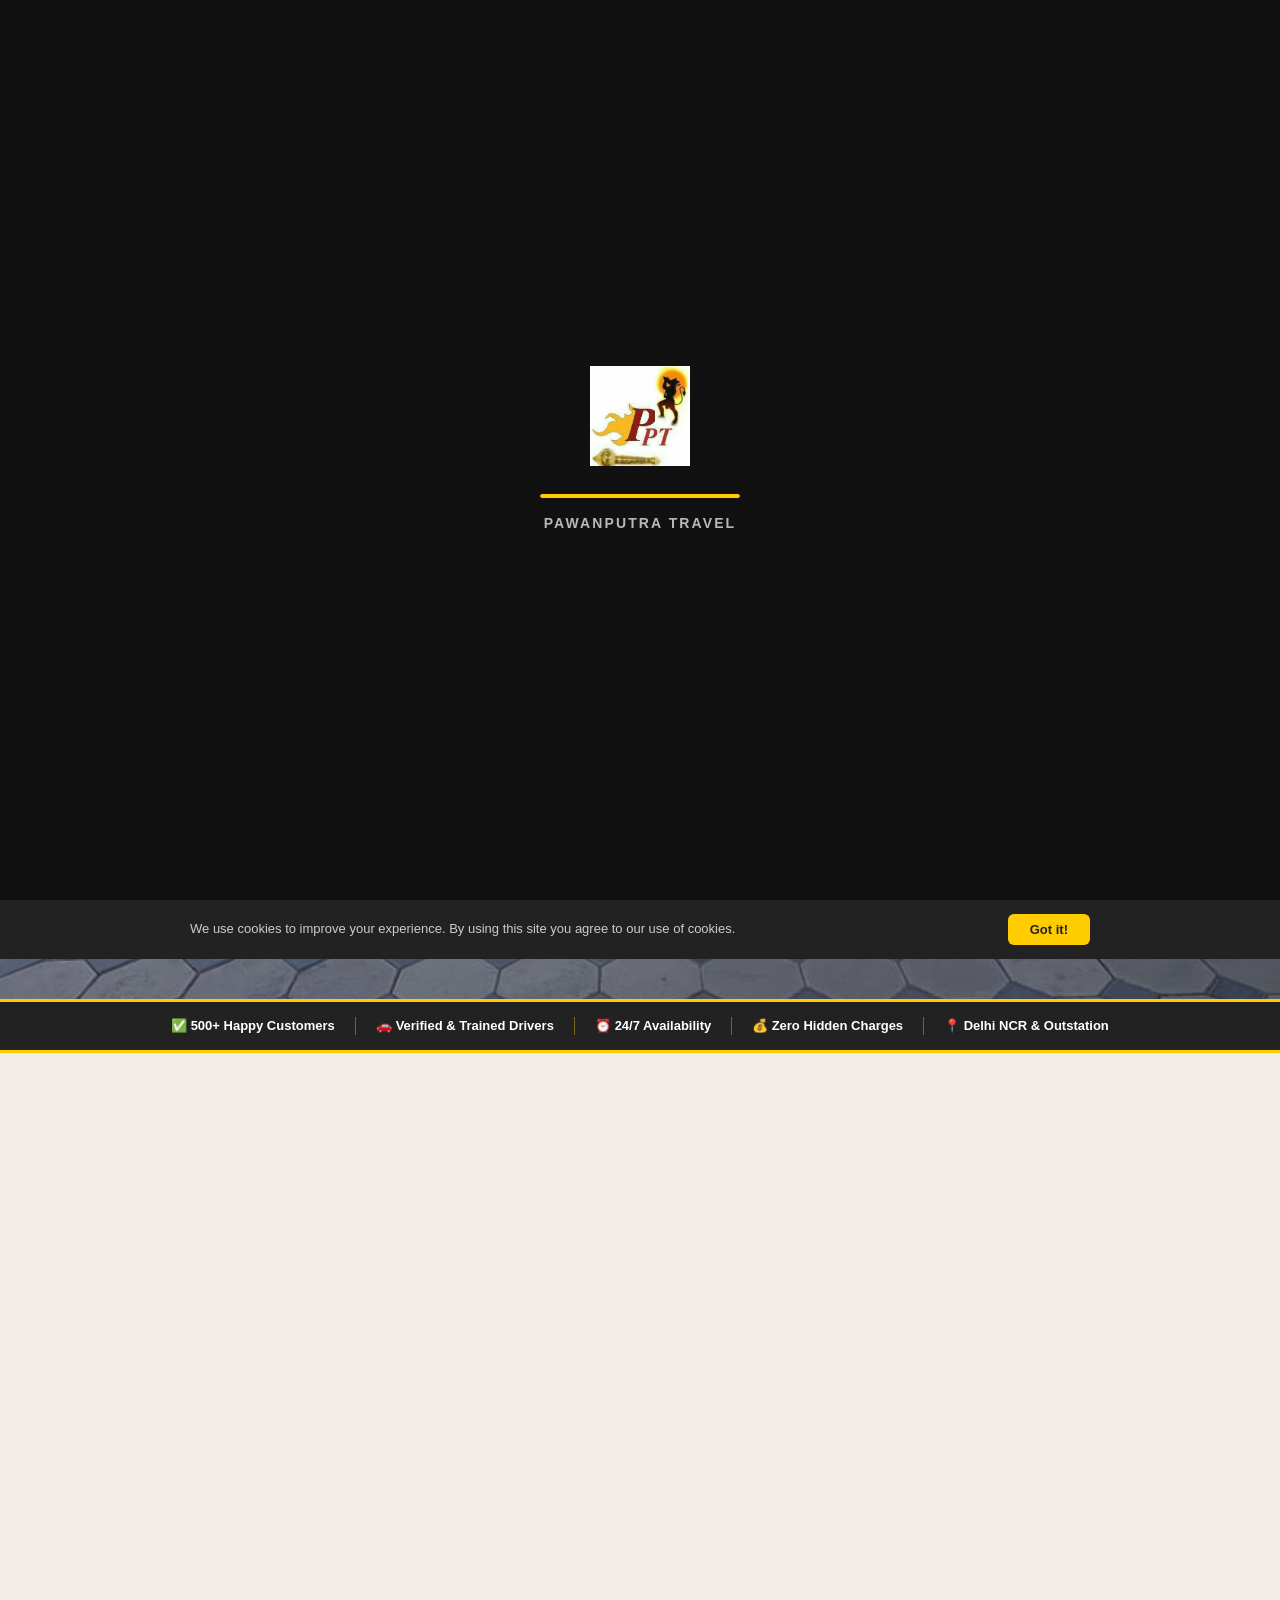
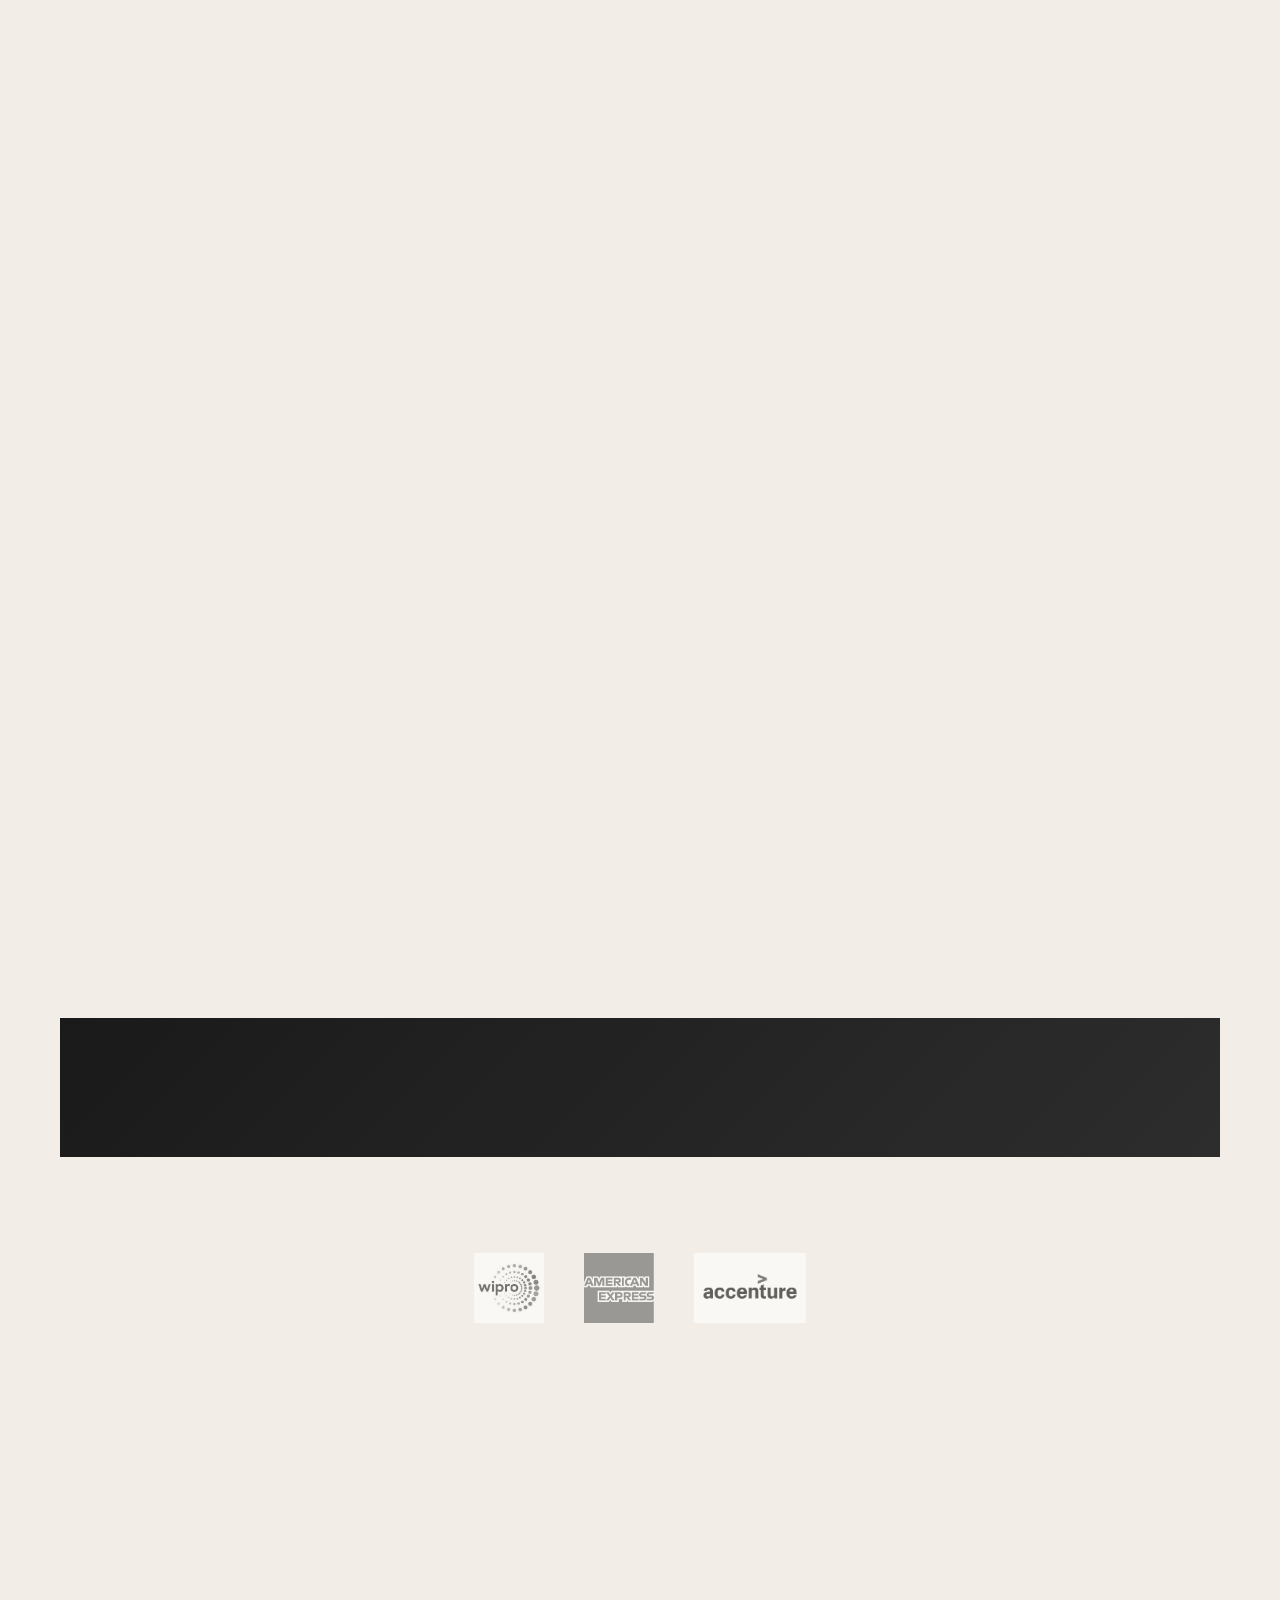
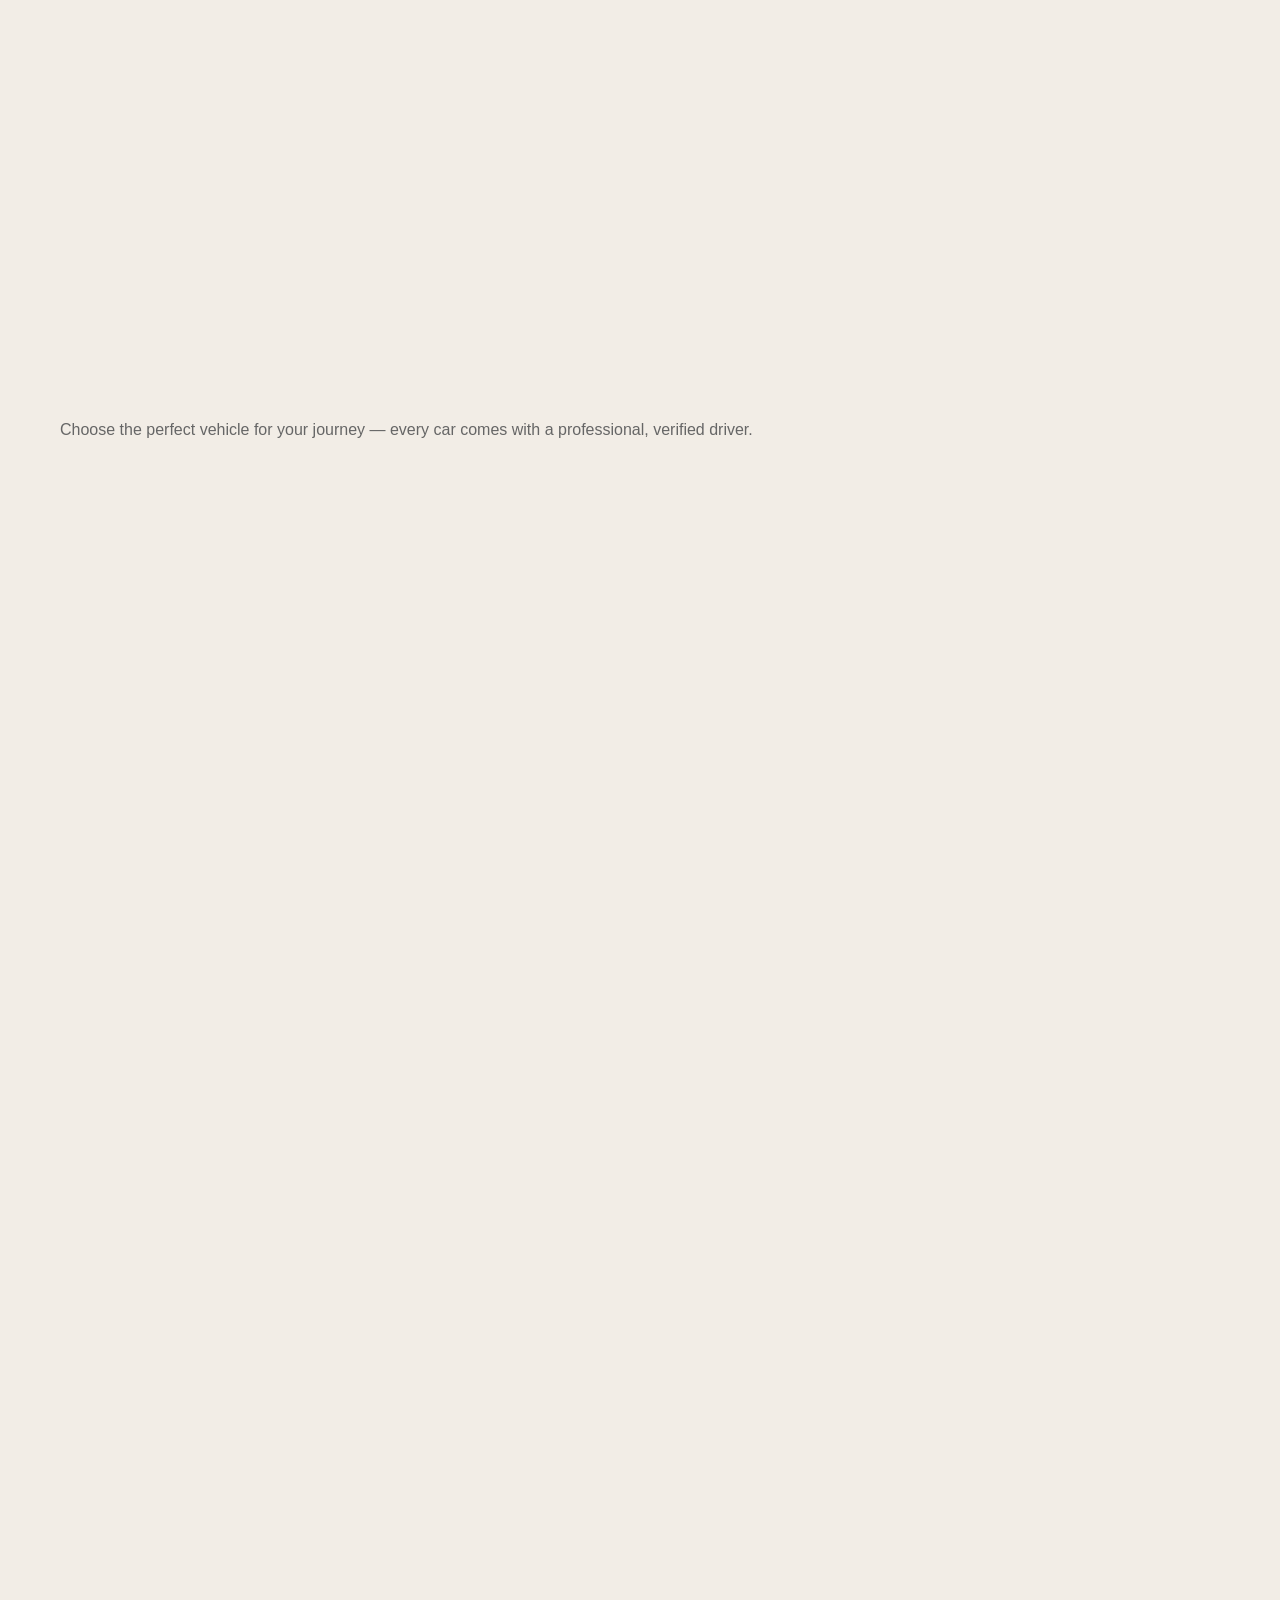
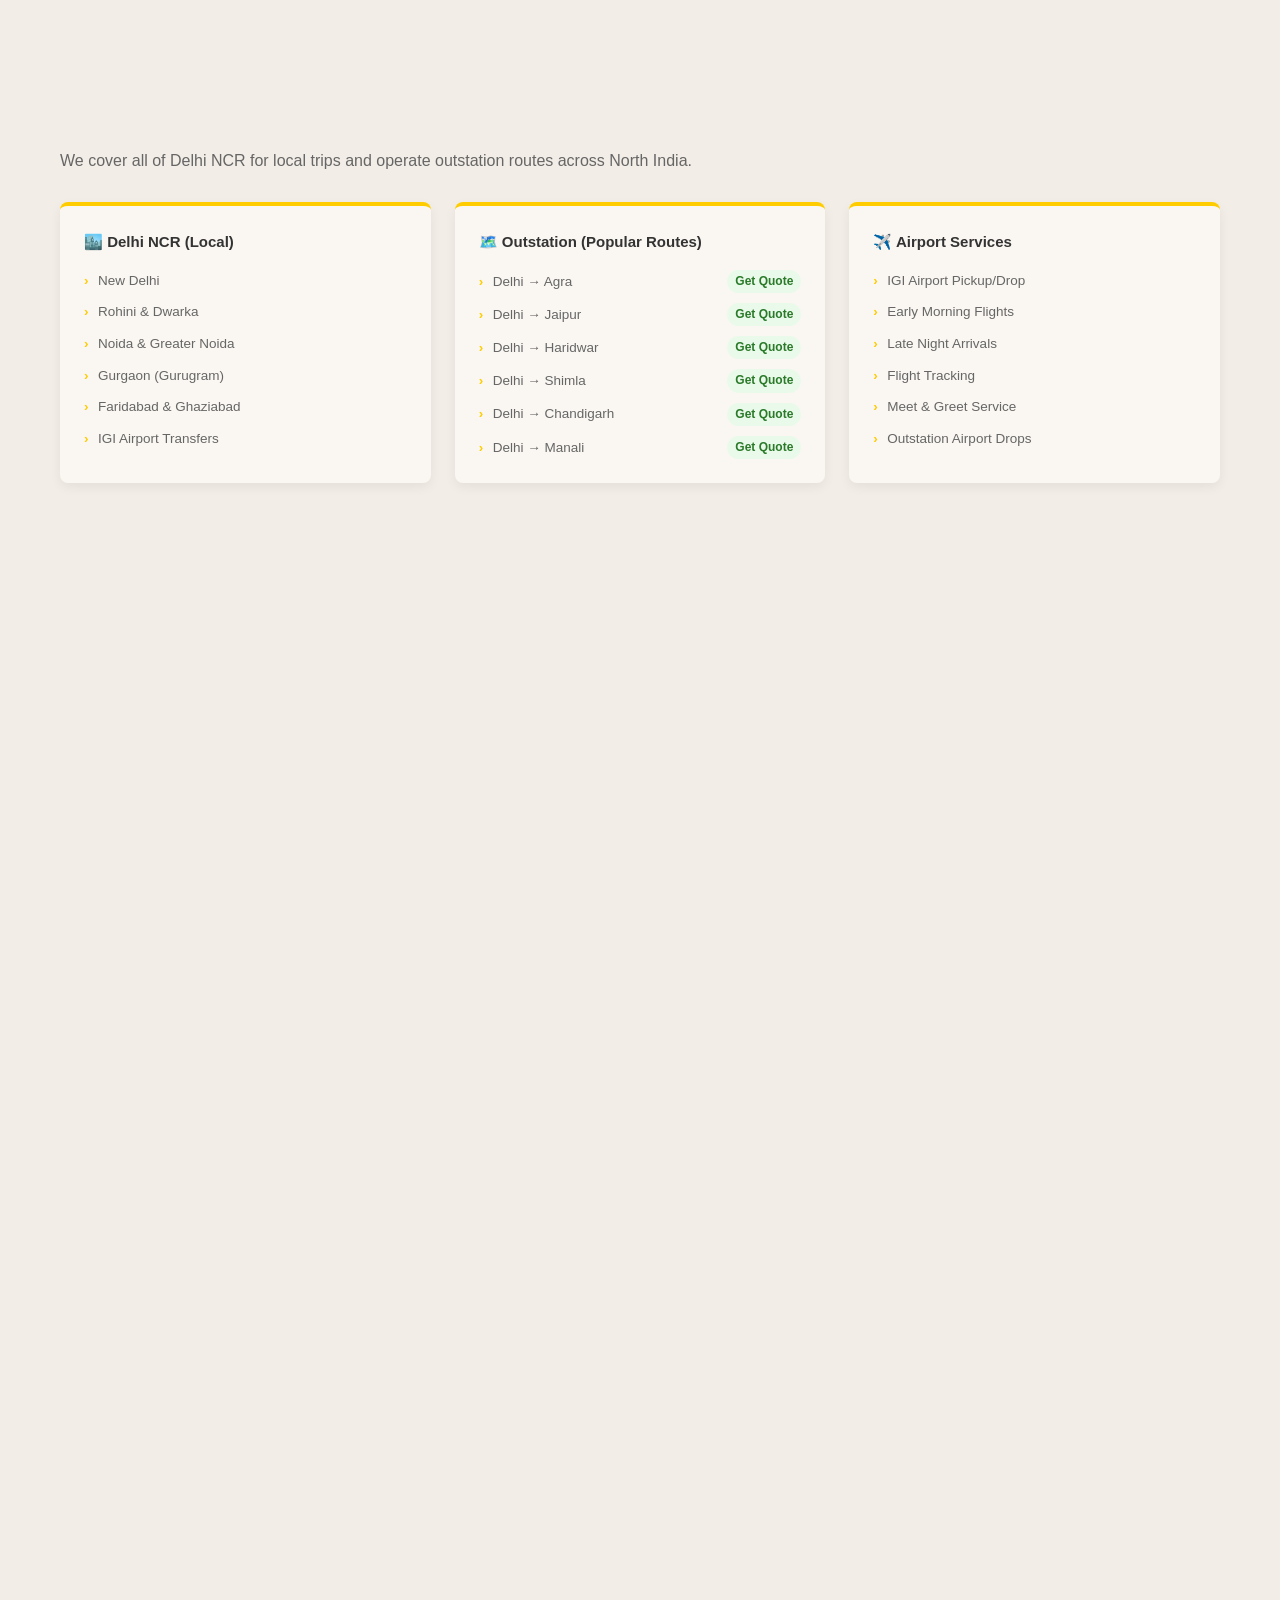
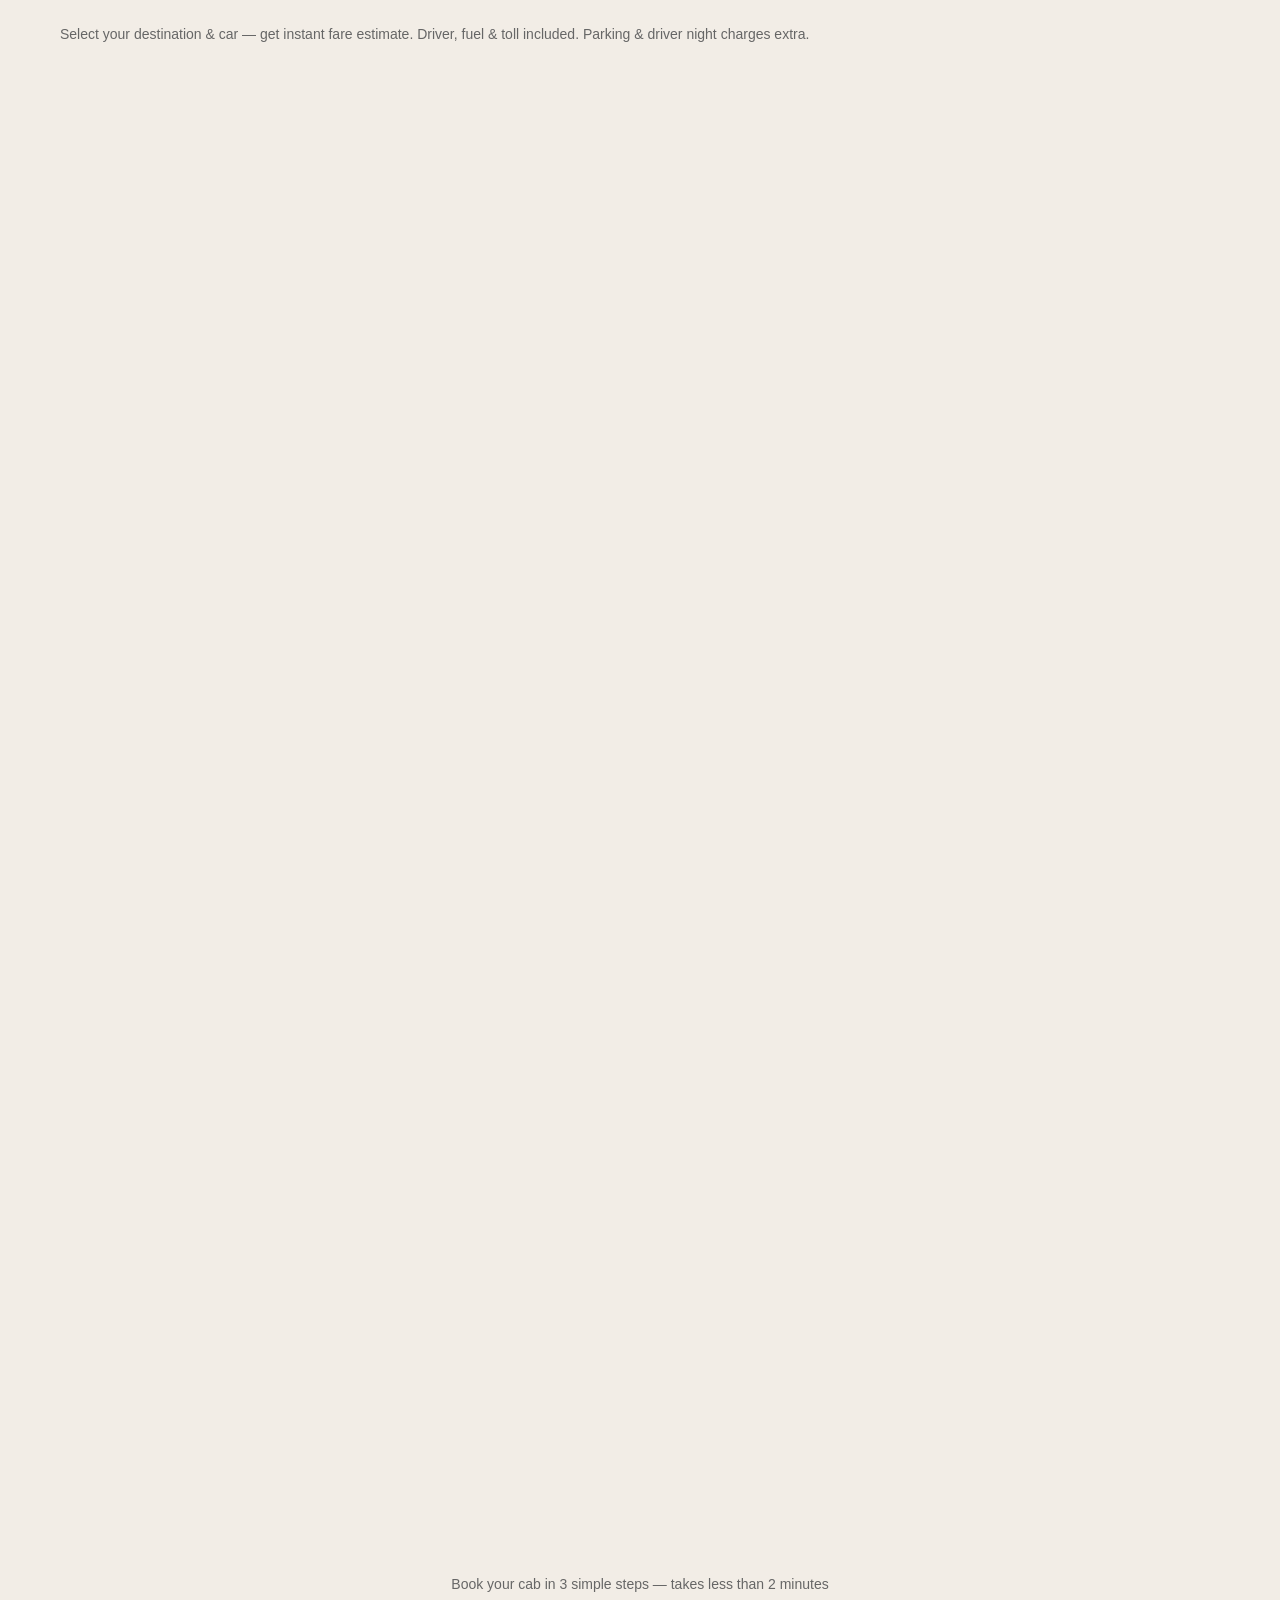
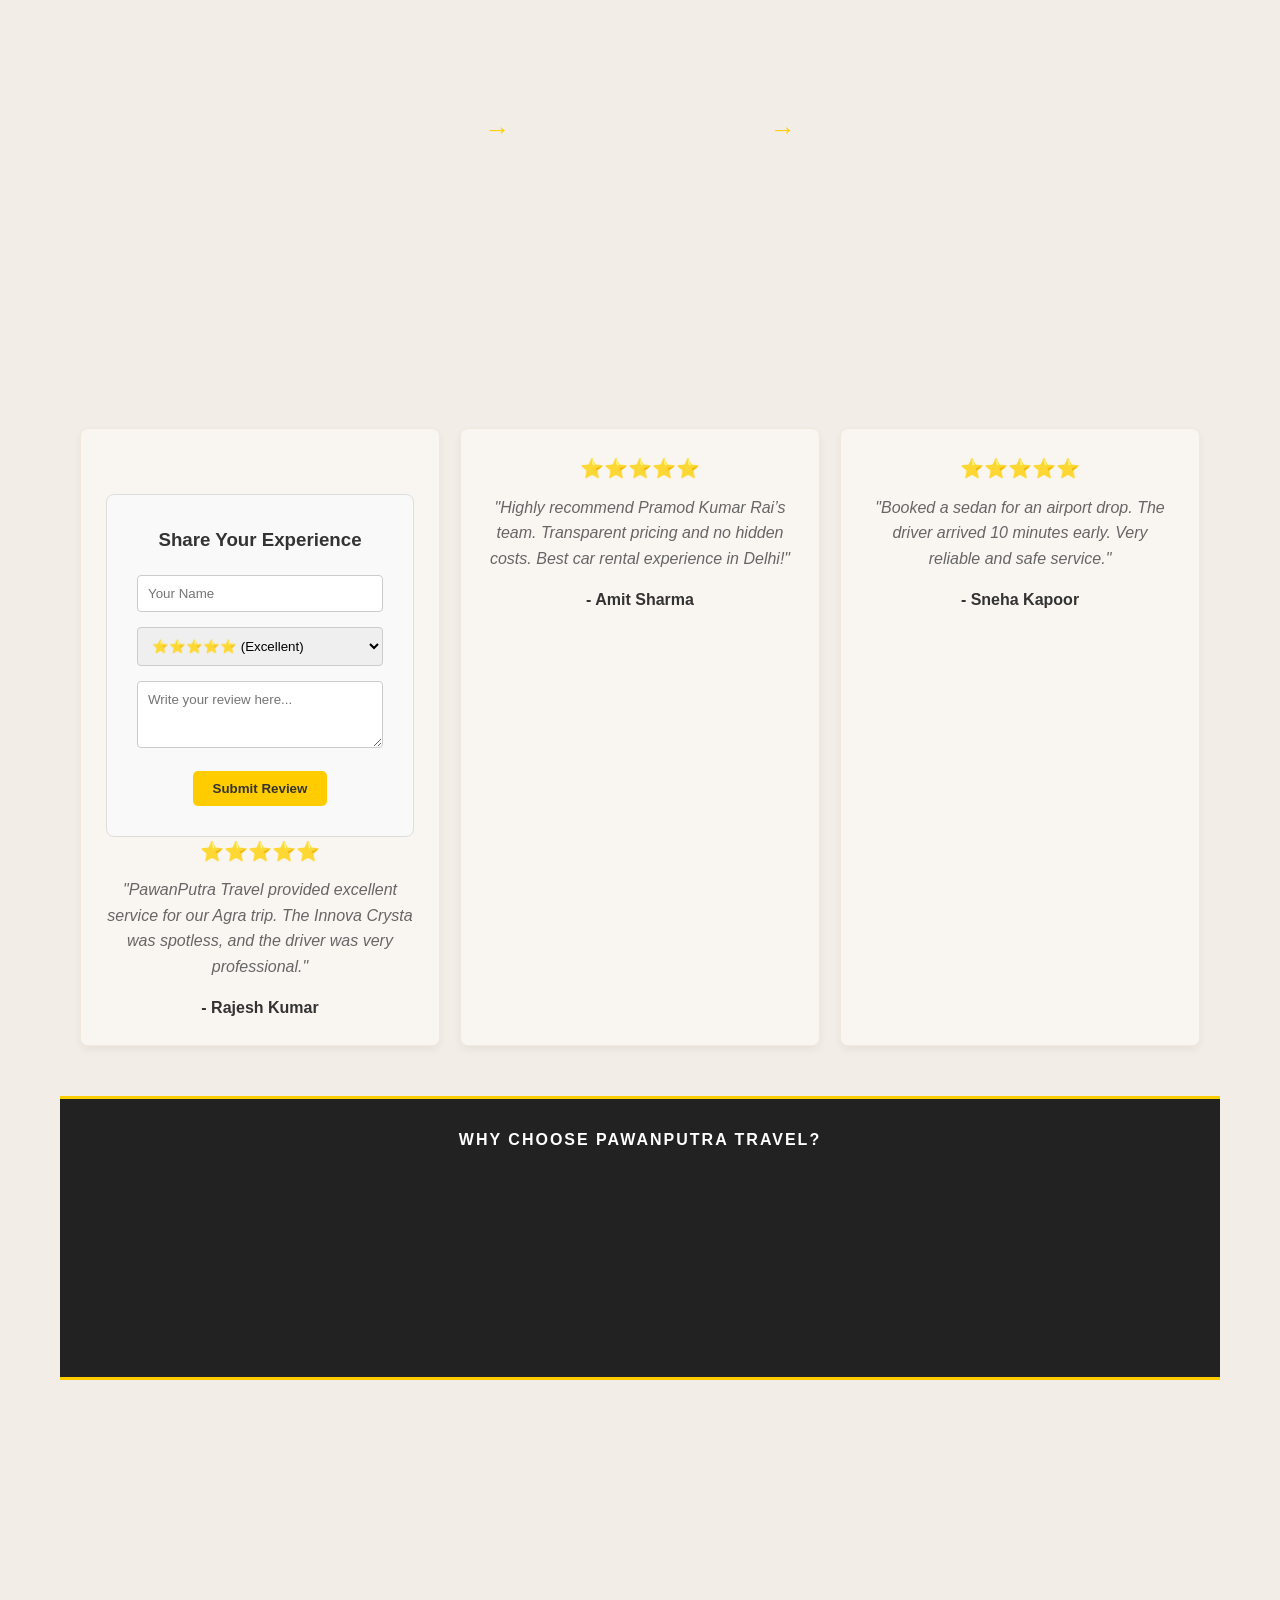
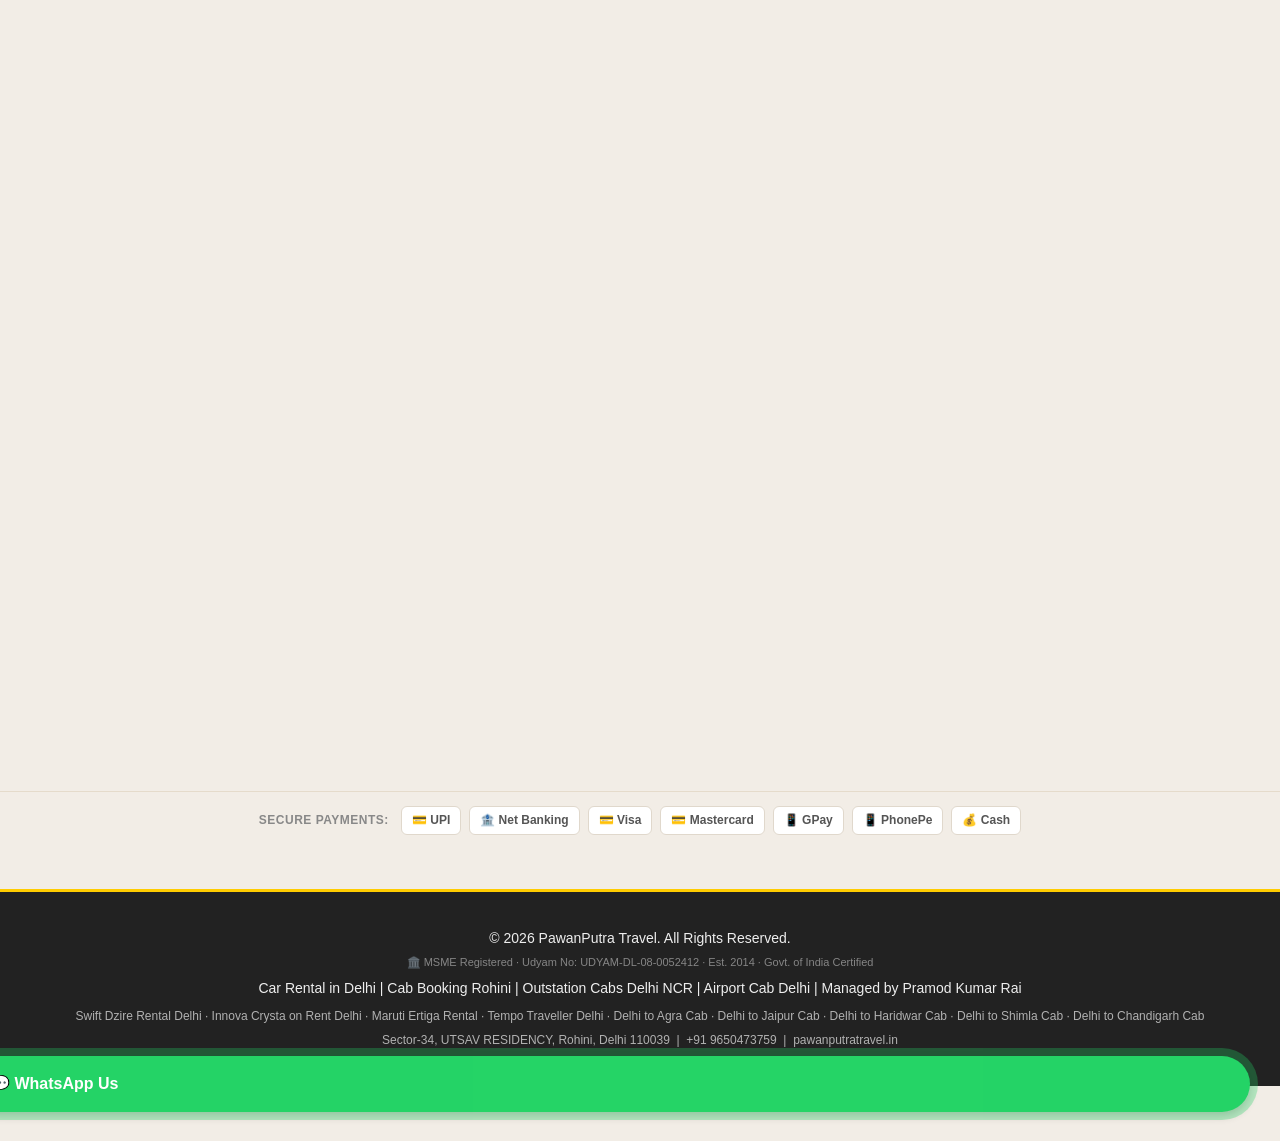
==== commit 405f6dbc: "Add files via upload" ====
--- a/index.html
+++ b/index.html
@@ -3,6 +3,33 @@
 <head>
     <meta charset="UTF-8">
     <meta name="viewport" content="width=device-width, initial-scale=1.0, maximum-scale=5.0">
+
+    <!-- ══ SECURITY HEADERS ══ -->
+    <meta http-equiv="X-Content-Type-Options" content="nosniff"/>
+    <meta http-equiv="X-Frame-Options" content="DENY"/>
+    <meta http-equiv="Referrer-Policy" content="strict-origin-when-cross-origin"/>
+    <meta http-equiv="Permissions-Policy" content="camera=(), microphone=(), geolocation=(), payment=()"/>
+    <meta http-equiv="Content-Security-Policy" content="
+      default-src 'self';
+      script-src  'self' 'unsafe-inline'
+                  https://cdn.jsdelivr.net
+                  https://checkout.razorpay.com
+                  https://api.razorpay.com;
+      style-src   'self' 'unsafe-inline';
+      font-src    'self';
+      img-src     'self' data: https:;
+      frame-src   https://www.google.com
+                  https://api.razorpay.com
+                  https://checkout.razorpay.com;
+      connect-src 'self'
+                  https://api.emailjs.com
+                  https://lapi.razorpay.com
+                  https://api.razorpay.com;
+      frame-ancestors 'none';
+      base-uri    'self';
+      form-action 'self';
+    "/>
+
     <meta name="google-site-verification" content="n2rTZVyOAGX_-WGV9Bx0KQ7MWdr0djOwIfdkDbqOFAk"/>
 
     <!-- PRIMARY SEO -->
@@ -218,6 +245,17 @@
         <!-- ============================================================ -->
         <div class="hero-bg" style="background-image: url('hero-bg.jpg');"></div>
         <div class="hero-overlay"></div>
+        <!-- Animated road lane lines — pure CSS, no JS -->
+        <div class="hero-roads" aria-hidden="true">
+          <div class="road-dash"></div><div class="road-dash"></div>
+          <div class="road-dash"></div><div class="road-dash"></div>
+          <div class="road-dash"></div>
+        </div>
+        <!-- Ambient speed-light streaks -->
+        <div class="hero-streaks" aria-hidden="true">
+          <div class="streak"></div><div class="streak"></div>
+          <div class="streak"></div><div class="streak"></div>
+        </div>
         <div class="hero-content">
             <div class="hero-glass-card">
                 <h1><span>PawanPutra</span> Travel</h1>
@@ -425,16 +463,16 @@
                 <td><strong>Tempo Traveller</strong></td>
                 <td>CUSTOM</td>
                 <td>Contact Us</td>
-                <td>₹30/km</td>
+                <td>₹30/km*</td>
                 <td>Contact Us</td>
-                <td>₹30/km</td>
+                <td>₹30/km*</td>
                 <td>Contact Us</td>
             </tr>
         </tbody>
     </table>
     </div>
     <p class="pricing-note">✅ Driver &amp; fuel included &nbsp;·&nbsp; ❌ Toll, parking &amp; state tax extra (at actual) &nbsp;·&nbsp; ❌ Driver TA &amp; night halt extra &nbsp;·&nbsp; 🛣️ Outstation min. 250 km/day</p>
-    <p class="pricing-note" style="margin-top:6px;">📞 Need a luxury car? (Camry, BMW, Mercedes) — <a href="https://wa.me/919650473759?text=Hi Pramod ji, I want to book a luxury car. Please share availability and pricing." target="_blank" style="color:var(--primary-yellow);font-weight:700;">WhatsApp us for rates</a></p>
+    <p class="pricing-note" style="margin-top:6px;">📞 Need a luxury car? (Camry, BMW, Mercedes) — <a href="https://wa.me/919650473759?text=Hi Pramod ji, I want to book a luxury car. Please share availability and pricing." target="_blank" rel="noopener noreferrer" style="color:var(--primary-yellow);font-weight:700;">WhatsApp us for rates</a></p>
 </section>
 
         <section id="fleet" class="fleet-section">
@@ -1080,17 +1118,20 @@
                         <div class="form-row-2">
                             <div class="form-group">
                                 <label>Full Name</label>
-                                <input type="text" name="customer_name" required placeholder="Your full name">
+                        <!-- Honeypot — bots fill it, humans don't, silently blocked in JS -->
+                        <input type="text" id="_hp_field" name="_hp" tabindex="-1" autocomplete="off"
+                               style="position:absolute;left:-9999px;width:1px;height:1px;opacity:0;pointer-events:none;" aria-hidden="true"/>
+                                <input type="text" name="customer_name" required placeholder="Your full name" maxlength="100" autocomplete="name">
                             </div>
                             <div class="form-group">
                                 <label>Phone Number</label>
-                                <input type="tel" name="customer_phone" required placeholder="10-digit mobile number">
+                                <input type="tel" name="customer_phone" required placeholder="10-digit mobile number" maxlength="15" autocomplete="tel">
                             </div>
                         </div>
                         <div class="form-row-2">
                             <div class="form-group">
                                 <label>Email Address</label>
-                                <input type="email" name="customer_email" required placeholder="your@email.com">
+                                <input type="email" name="customer_email" required placeholder="your@email.com" maxlength="254" autocomplete="email">
                             </div>
                             <div class="form-group">
                                 <label>Date &amp; Time of Travel</label>
@@ -1121,16 +1162,16 @@
                         <div class="form-row-2">
                             <div class="form-group">
                                 <label>📍 Pickup Location</label>
-                                <input type="text" name="pickup_location" required placeholder="e.g. Rohini Sector 34, Delhi">
+                                <input type="text" name="pickup_location" required maxlength="200" placeholder="e.g. Rohini Sector 34, Delhi">
                             </div>
                             <div class="form-group">
                                 <label>🏁 Drop Location</label>
-                                <input type="text" name="drop_location" required placeholder="e.g. IGI Airport / Agra / Jaipur">
+                                <input type="text" name="drop_location" required maxlength="200" placeholder="e.g. IGI Airport / Agra / Jaipur">
                             </div>
                         </div>
                         <div class="form-group">
                             <label>Special Requests (Optional)</label>
-                            <textarea name="travel_query" rows="2" placeholder="Any special requests, stops, or instructions for the driver"></textarea>
+                            <textarea name="travel_query" rows="2" maxlength="500" placeholder="Any special requests, stops, or instructions for the driver"></textarea>
                         </div>
 
                         <!-- PAYMENT SECTION -->
--- a/style.css
+++ b/style.css
@@ -3261,4 +3261,264 @@
         min-width: 560px;
     }
     #pricing th, #pricing td { font-size: 12px; padding: 8px 10px; }
-}+}
+
+/* ══════════════════════════════════════════════════════════
+   ██  ANIMATION UPGRADES — inspired by portfolio aesthetics
+══════════════════════════════════════════════════════════ */
+
+/* ── Better easing on all scroll reveals ── */
+.anim-fade-up {
+    opacity: 0;
+    transform: translateY(44px);
+    transition: opacity 0.75s cubic-bezier(0.22,1,0.36,1),
+                transform 0.75s cubic-bezier(0.22,1,0.36,1);
+    will-change: transform, opacity;
+}
+.anim-fade-left {
+    opacity: 0;
+    transform: translateX(-44px);
+    transition: opacity 0.75s cubic-bezier(0.22,1,0.36,1),
+                transform 0.75s cubic-bezier(0.22,1,0.36,1);
+    will-change: transform, opacity;
+}
+.anim-fade-right {
+    opacity: 0;
+    transform: translateX(44px);
+    transition: opacity 0.75s cubic-bezier(0.22,1,0.36,1),
+                transform 0.75s cubic-bezier(0.22,1,0.36,1);
+    will-change: transform, opacity;
+}
+.anim-blur {
+    opacity: 0;
+    filter: blur(14px);
+    transform: scale(0.97);
+    transition: opacity 0.9s cubic-bezier(0.22,1,0.36,1),
+                filter 0.9s cubic-bezier(0.22,1,0.36,1),
+                transform 0.9s cubic-bezier(0.22,1,0.36,1);
+    will-change: transform, opacity, filter;
+}
+.anim-zoom {
+    opacity: 0;
+    transform: scale(0.90);
+    transition: opacity 0.75s cubic-bezier(0.22,1,0.36,1),
+                transform 0.75s cubic-bezier(0.22,1,0.36,1);
+    will-change: transform, opacity;
+}
+.anim-fade-up.in-view,
+.anim-fade-left.in-view,
+.anim-fade-right.in-view { opacity:1; transform:none; }
+.anim-blur.in-view        { opacity:1; filter:blur(0); transform:scale(1); }
+.anim-zoom.in-view        { opacity:1; transform:scale(1); }
+
+/* ── Section title underline draw animation ── */
+h2.section-title {
+    position: relative;
+    display: inline-block;
+    border-bottom: none;
+    padding-bottom: 8px;
+}
+h2.section-title::after {
+    content: '';
+    position: absolute;
+    bottom: 0; left: 0;
+    height: 3px;
+    width: 0;
+    background: var(--primary-yellow);
+    border-radius: 2px;
+    transition: width 0.7s cubic-bezier(0.22,1,0.36,1) 0.2s;
+    will-change: width;
+}
+h2.section-title.in-view::after { width: 100%; }
+
+/* ── Hero: animated road lane dashes ── */
+.hero-roads {
+    position: absolute;
+    inset: 0;
+    z-index: 1;
+    display: flex;
+    justify-content: center;
+    gap: 60px;
+    pointer-events: none;
+    overflow: hidden;
+}
+.road-dash {
+    width: 3px;
+    height: 60px;
+    background: rgba(255,204,0,0.35);
+    border-radius: 2px;
+    animation: roadFlow 1.8s linear infinite;
+    will-change: transform, opacity;
+    align-self: flex-start;
+}
+.road-dash:nth-child(1) { animation-delay: 0s;    transform: translateY(-80px); opacity:.6; }
+.road-dash:nth-child(2) { animation-delay: 0.36s; transform: translateY(-80px); opacity:.4; }
+.road-dash:nth-child(3) { animation-delay: 0.72s; transform: translateY(-80px); opacity:.7; }
+.road-dash:nth-child(4) { animation-delay: 1.08s; transform: translateY(-80px); opacity:.4; }
+.road-dash:nth-child(5) { animation-delay: 1.44s; transform: translateY(-80px); opacity:.6; }
+@keyframes roadFlow {
+    0%   { transform: translateY(-100px); opacity: 0;   }
+    10%  { opacity: 1; }
+    85%  { opacity: 1; }
+    100% { transform: translateY(110vh);  opacity: 0;   }
+}
+
+/* ── Hero: ambient speed light streaks ── */
+.hero-streaks {
+    position: absolute;
+    inset: 0;
+    z-index: 1;
+    pointer-events: none;
+    overflow: hidden;
+}
+.streak {
+    position: absolute;
+    top: -10%;
+    width: 1px;
+    height: 20vh;
+    background: linear-gradient(to bottom, transparent, rgba(255,204,0,0.18), transparent);
+    animation: streakFall 3.5s ease-in infinite;
+    will-change: transform, opacity;
+}
+.streak:nth-child(1) { left: 20%;  animation-delay: 0s;    animation-duration: 3.2s; }
+.streak:nth-child(2) { left: 55%;  animation-delay: 1.1s;  animation-duration: 4s;   }
+.streak:nth-child(3) { left: 75%;  animation-delay: 0.6s;  animation-duration: 2.8s; }
+.streak:nth-child(4) { left: 38%;  animation-delay: 1.9s;  animation-duration: 3.6s; }
+@keyframes streakFall {
+    0%   { transform: translateY(0);    opacity: 0; }
+    15%  { opacity: 1; }
+    80%  { opacity: 0.6; }
+    100% { transform: translateY(120vh); opacity: 0; }
+}
+
+/* ── Hero glass card polish ── */
+.hero-glass-card {
+    background: rgba(0,0,0,0.28);
+    backdrop-filter: blur(16px);
+    -webkit-backdrop-filter: blur(16px);
+    border: 1px solid rgba(255,255,255,0.12);
+    border-radius: 20px;
+    padding: 48px 52px;
+    max-width: 680px;
+    margin: 0 auto 32px;
+    box-shadow: 0 20px 60px rgba(0,0,0,0.4),
+                inset 0 1px 0 rgba(255,255,255,0.1);
+    animation: heroCardIn 1.2s cubic-bezier(0.22,1,0.36,1) 0.2s both;
+    will-change: transform, opacity;
+}
+@keyframes heroCardIn {
+    from { opacity:0; transform: translateY(28px) scale(0.97); }
+    to   { opacity:1; transform: none; }
+}
+
+/* ── 3D Tilt on car fleet / feature cards ── */
+.car-card, .feature-card, .service-card, .route-selectable {
+    transition: transform 0.18s ease, box-shadow 0.18s ease;
+    transform-style: preserve-3d;
+    will-change: transform;
+}
+.car-card:hover, .feature-card:hover, .service-card:hover {
+    box-shadow: 0 20px 48px rgba(0,0,0,0.14);
+}
+
+/* ── Floating animation on trust bar items ── */
+.trust-item {
+    animation: trustFloat 4s ease-in-out infinite;
+    will-change: transform;
+}
+.trust-item:nth-child(1) { animation-delay: 0s;    }
+.trust-item:nth-child(2) { animation-delay: 0.5s;  }
+.trust-item:nth-child(3) { animation-delay: 1s;    }
+.trust-item:nth-child(4) { animation-delay: 1.5s;  }
+.trust-item:nth-child(5) { animation-delay: 2s;    }
+@keyframes trustFloat {
+    0%, 100% { transform: translateY(0); }
+    50%       { transform: translateY(-4px); }
+}
+
+/* ── WhatsApp float button — pulse ring ── */
+.whatsapp-float {
+    position: relative;
+    will-change: transform;
+    animation: waPulse 2.5s ease-in-out infinite;
+}
+.whatsapp-float::before {
+    content: '';
+    position: absolute;
+    inset: -8px;
+    border-radius: inherit;
+    background: rgba(37,211,102,0.3);
+    animation: waRing 2.5s ease-in-out infinite;
+    z-index: -1;
+    will-change: transform, opacity;
+}
+@keyframes waPulse {
+    0%, 100% { transform: scale(1); }
+    50%       { transform: scale(1.05); }
+}
+@keyframes waRing {
+    0%   { transform: scale(1);    opacity: 0.6; }
+    100% { transform: scale(1.5);  opacity: 0; }
+}
+
+/* ── CTA buttons — shimmer sweep on hover ── */
+.btn-yellow {
+    position: relative;
+    overflow: hidden;
+}
+.btn-yellow::after {
+    content: '';
+    position: absolute;
+    top: 0; left: -100%;
+    width: 60%;
+    height: 100%;
+    background: linear-gradient(90deg, transparent, rgba(255,255,255,0.35), transparent);
+    transform: skewX(-20deg);
+    transition: left 0.55s ease;
+    pointer-events: none;
+}
+.btn-yellow:hover::after { left: 160%; }
+
+/* ── Nav link active underline slide ── */
+nav a {
+    position: relative;
+}
+nav a::after {
+    content: '';
+    position: absolute;
+    bottom: -3px; left: 50%;
+    width: 0; height: 2px;
+    background: var(--primary-yellow);
+    border-radius: 2px;
+    transition: width 0.3s cubic-bezier(0.22,1,0.36,1),
+                left   0.3s cubic-bezier(0.22,1,0.36,1);
+    will-change: width, left;
+}
+nav a:hover::after,
+nav a.active::after { width: 100%; left: 0; }
+
+/* ── Stat card count-up pulse ── */
+.stat-number {
+    display: inline-block;
+    transition: transform 0.15s ease;
+}
+.stat-number.bump { transform: scale(1.18); }
+
+/* ── Review card entrance ── */
+.review-card {
+    animation: reviewIn 0.5s cubic-bezier(0.22,1,0.36,1) both;
+}
+@keyframes reviewIn {
+    from { opacity:0; transform: scale(0.92) translateY(20px); }
+    to   { opacity:1; transform: none; }
+}
+
+/* ── reduced motion safety ── */
+@media (prefers-reduced-motion: reduce) {
+    .road-dash, .streak, .hero-glass-card,
+    .whatsapp-float, .whatsapp-float::before,
+    .trust-item { animation: none !important; }
+    .btn-yellow::after, nav a::after { transition: none !important; }
+    .anim-fade-up, .anim-fade-left, .anim-fade-right,
+    .anim-blur, .anim-zoom { transition: opacity 0.3s ease !important; }
+}
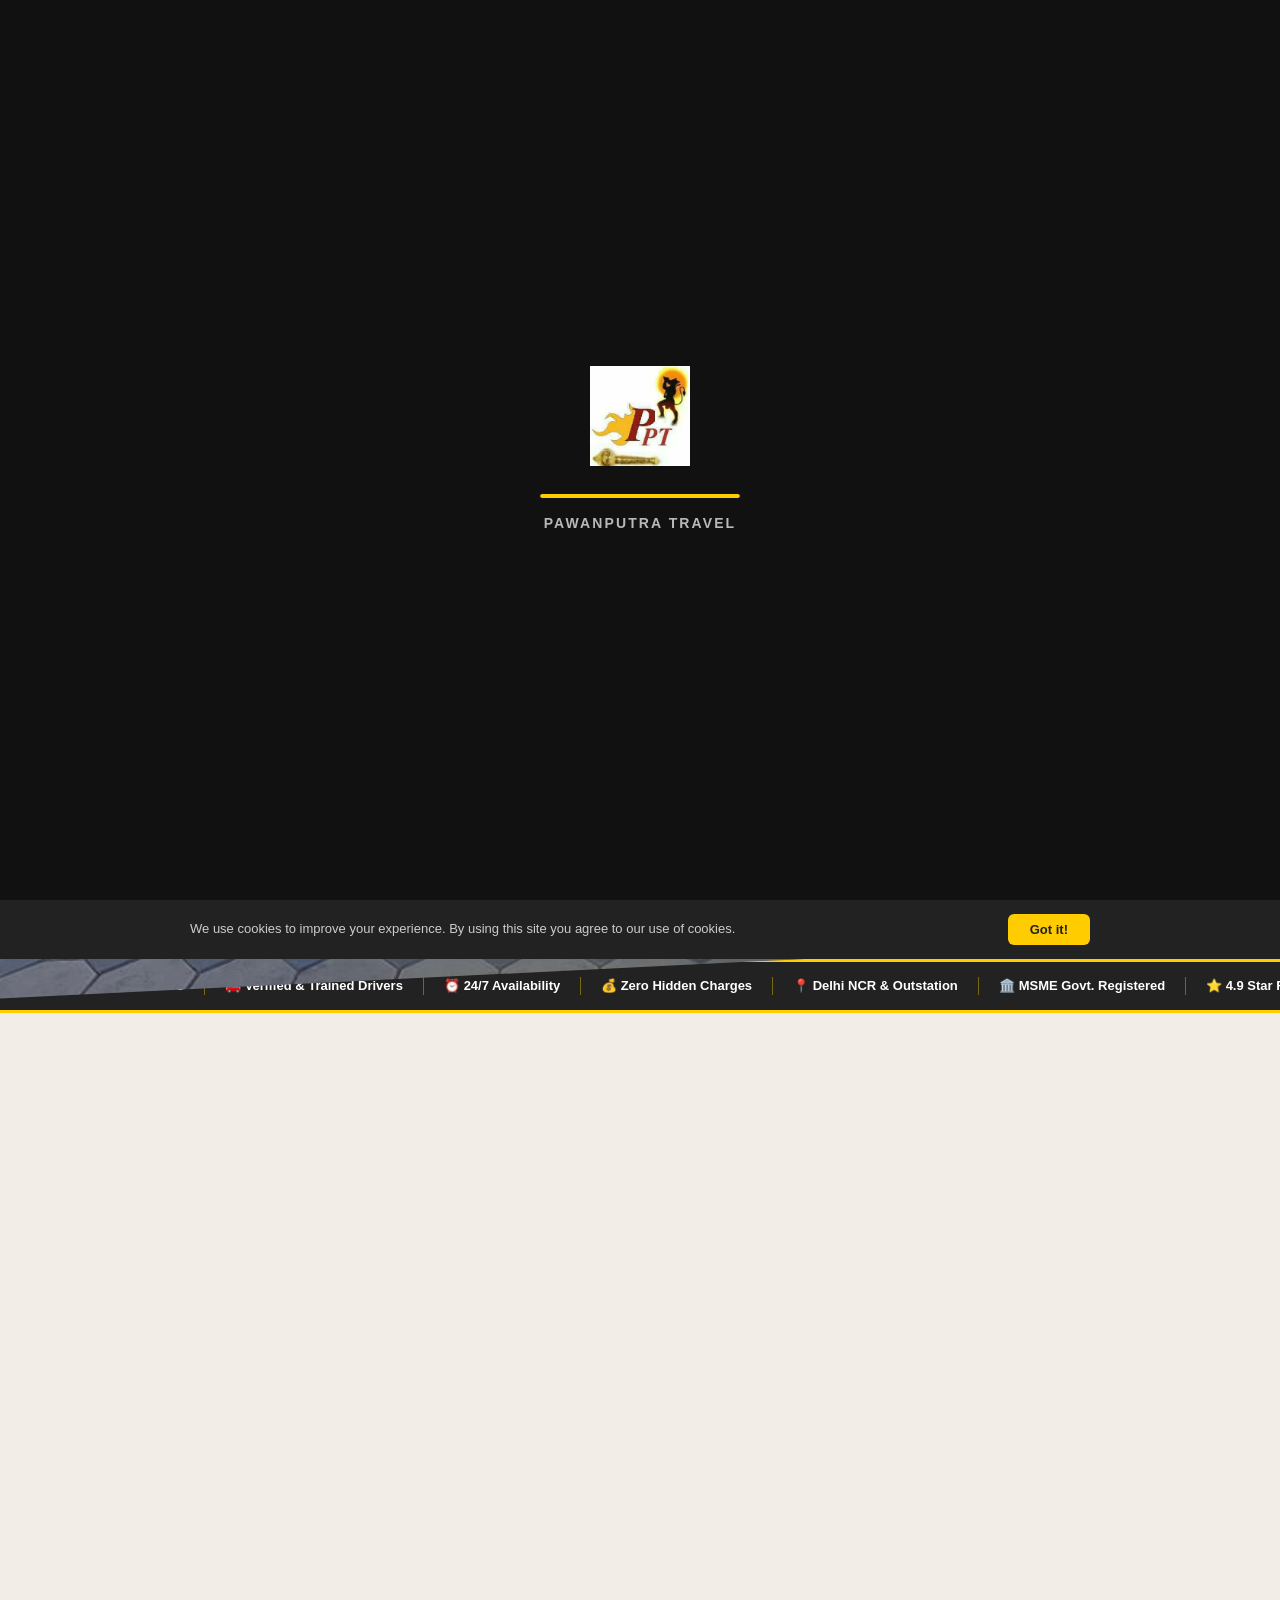
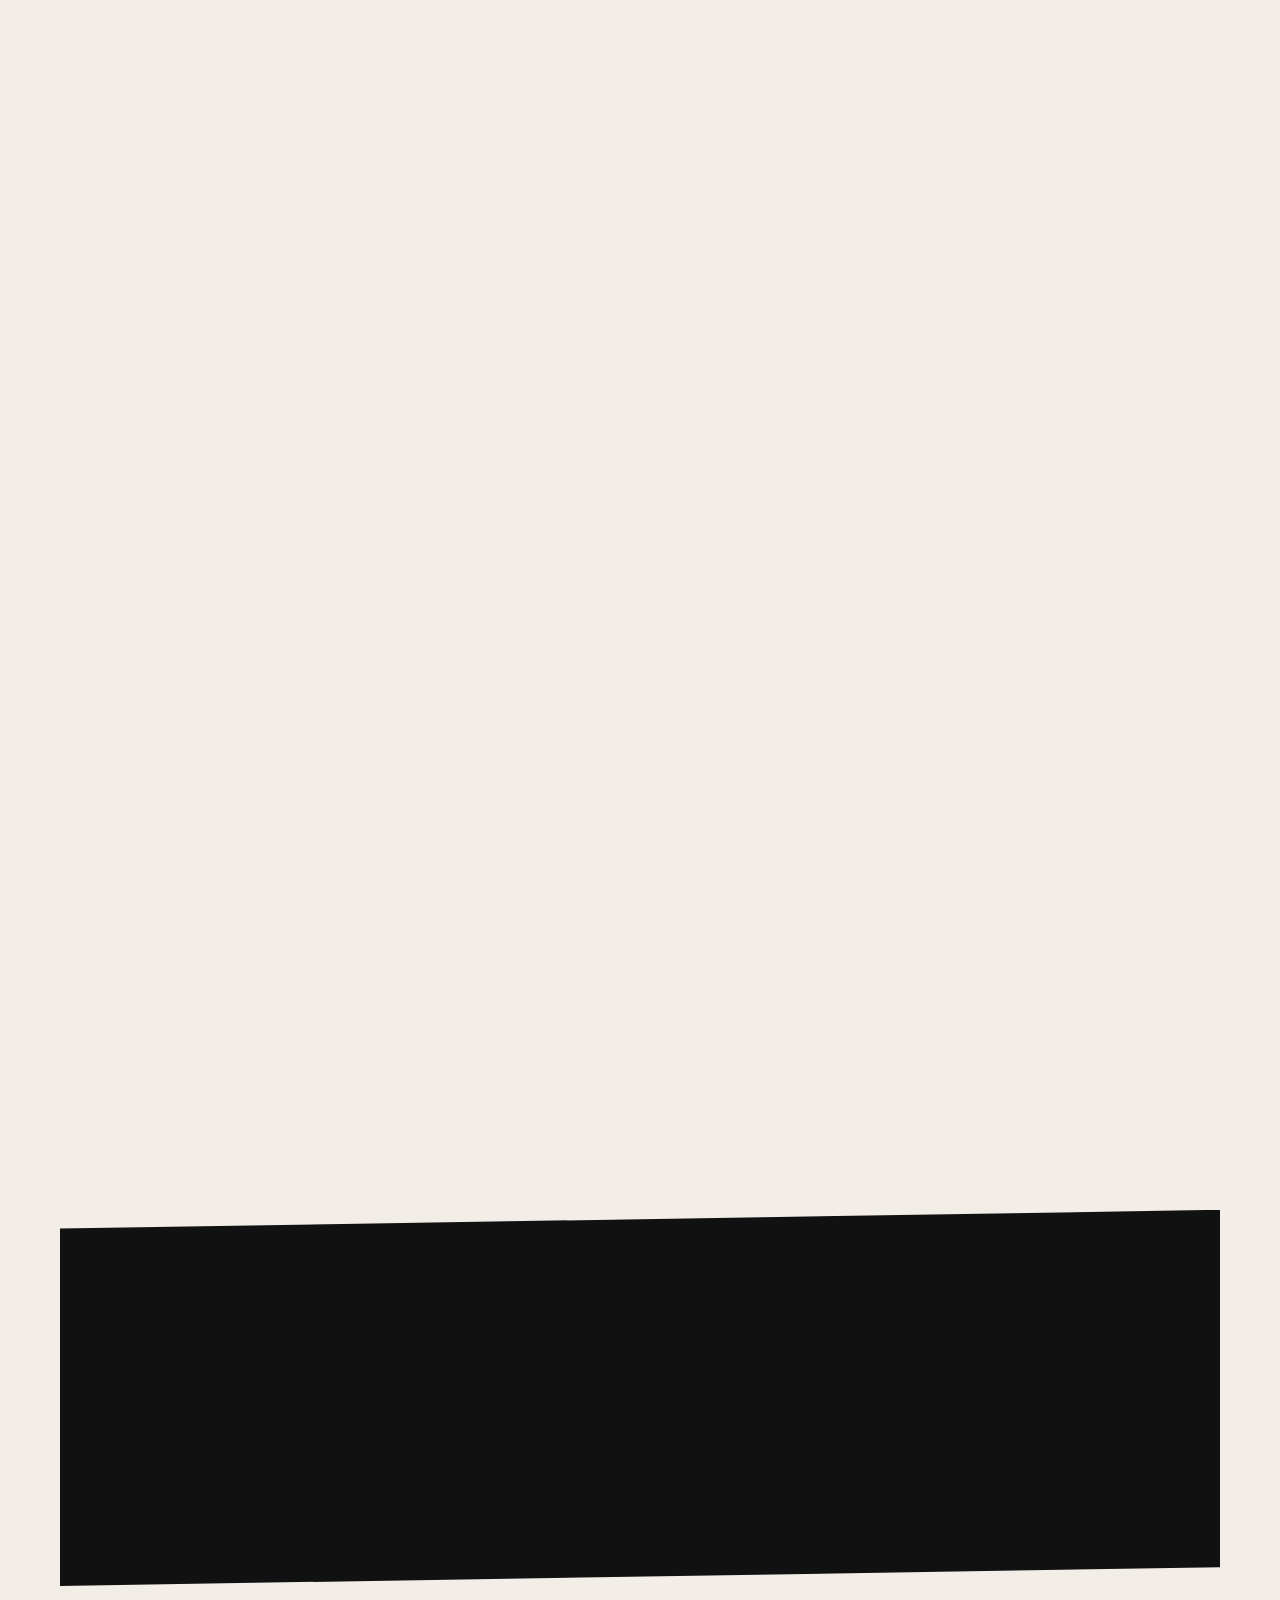
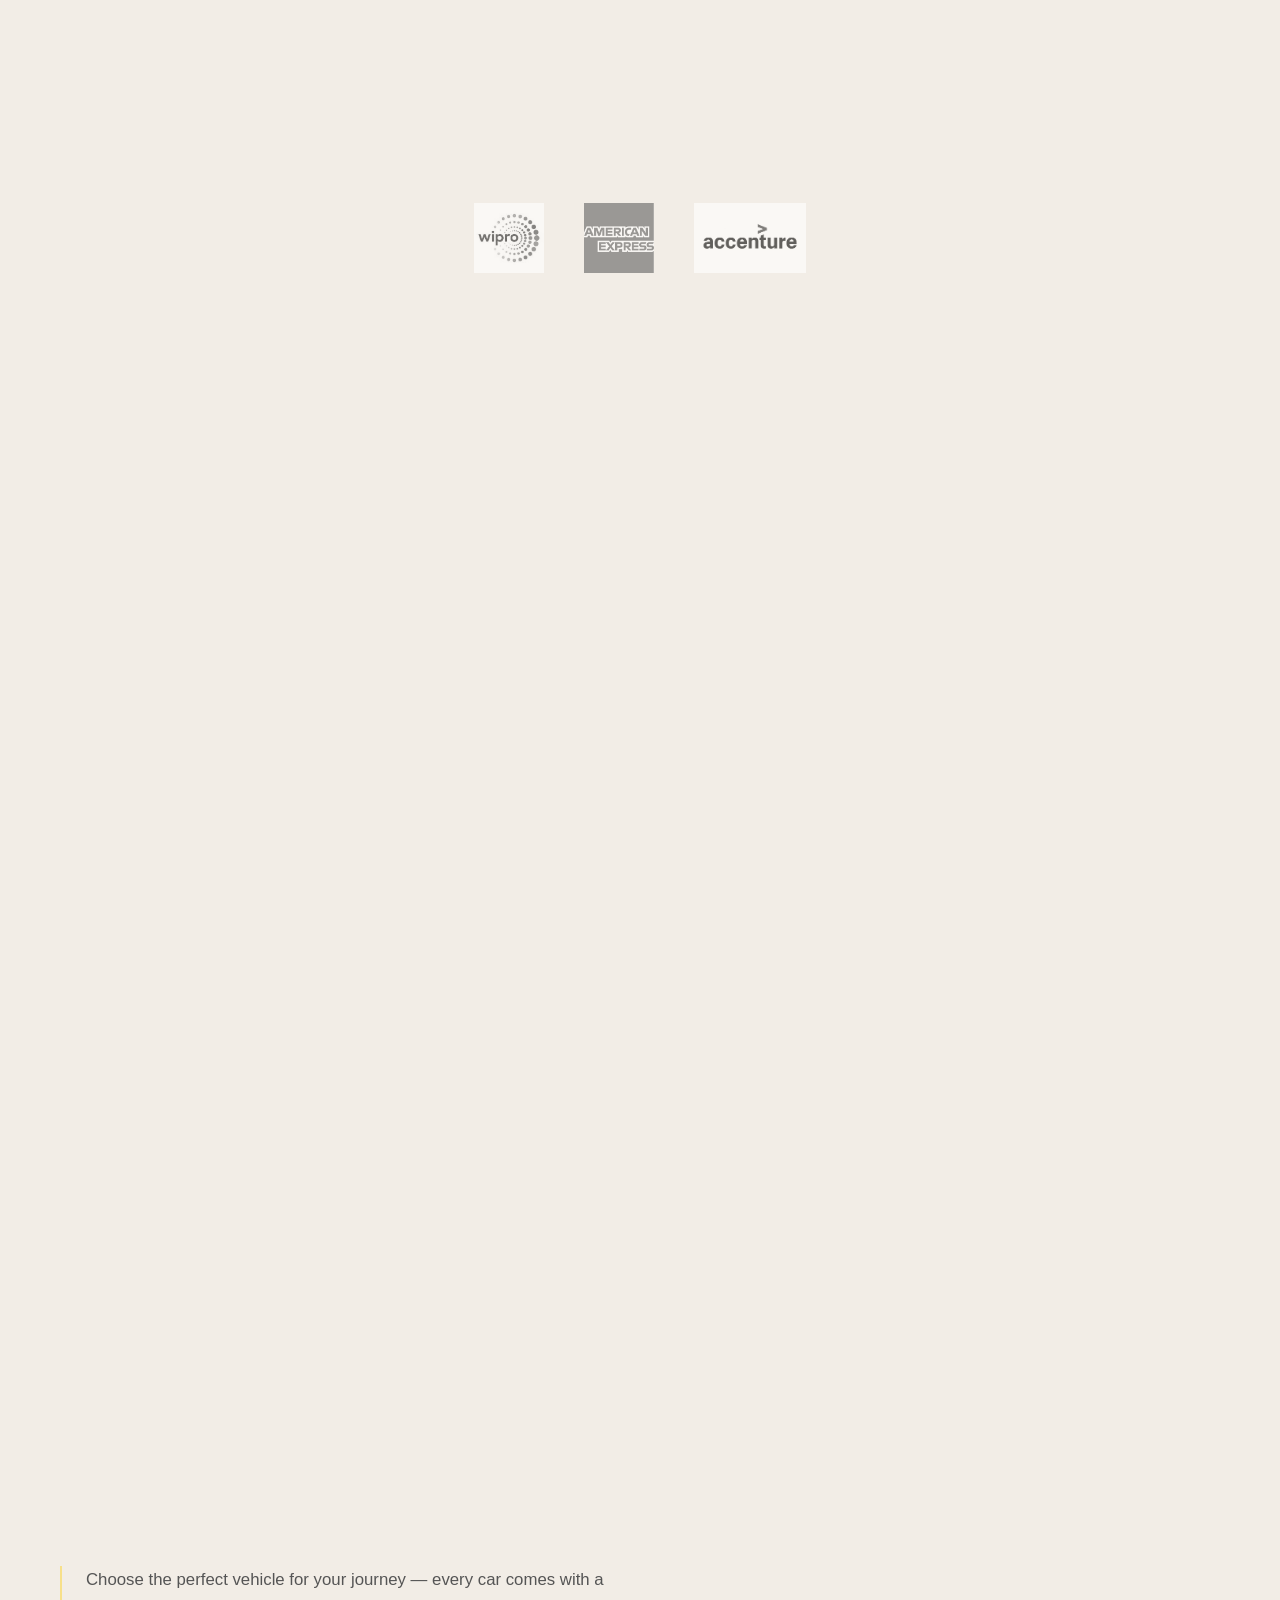
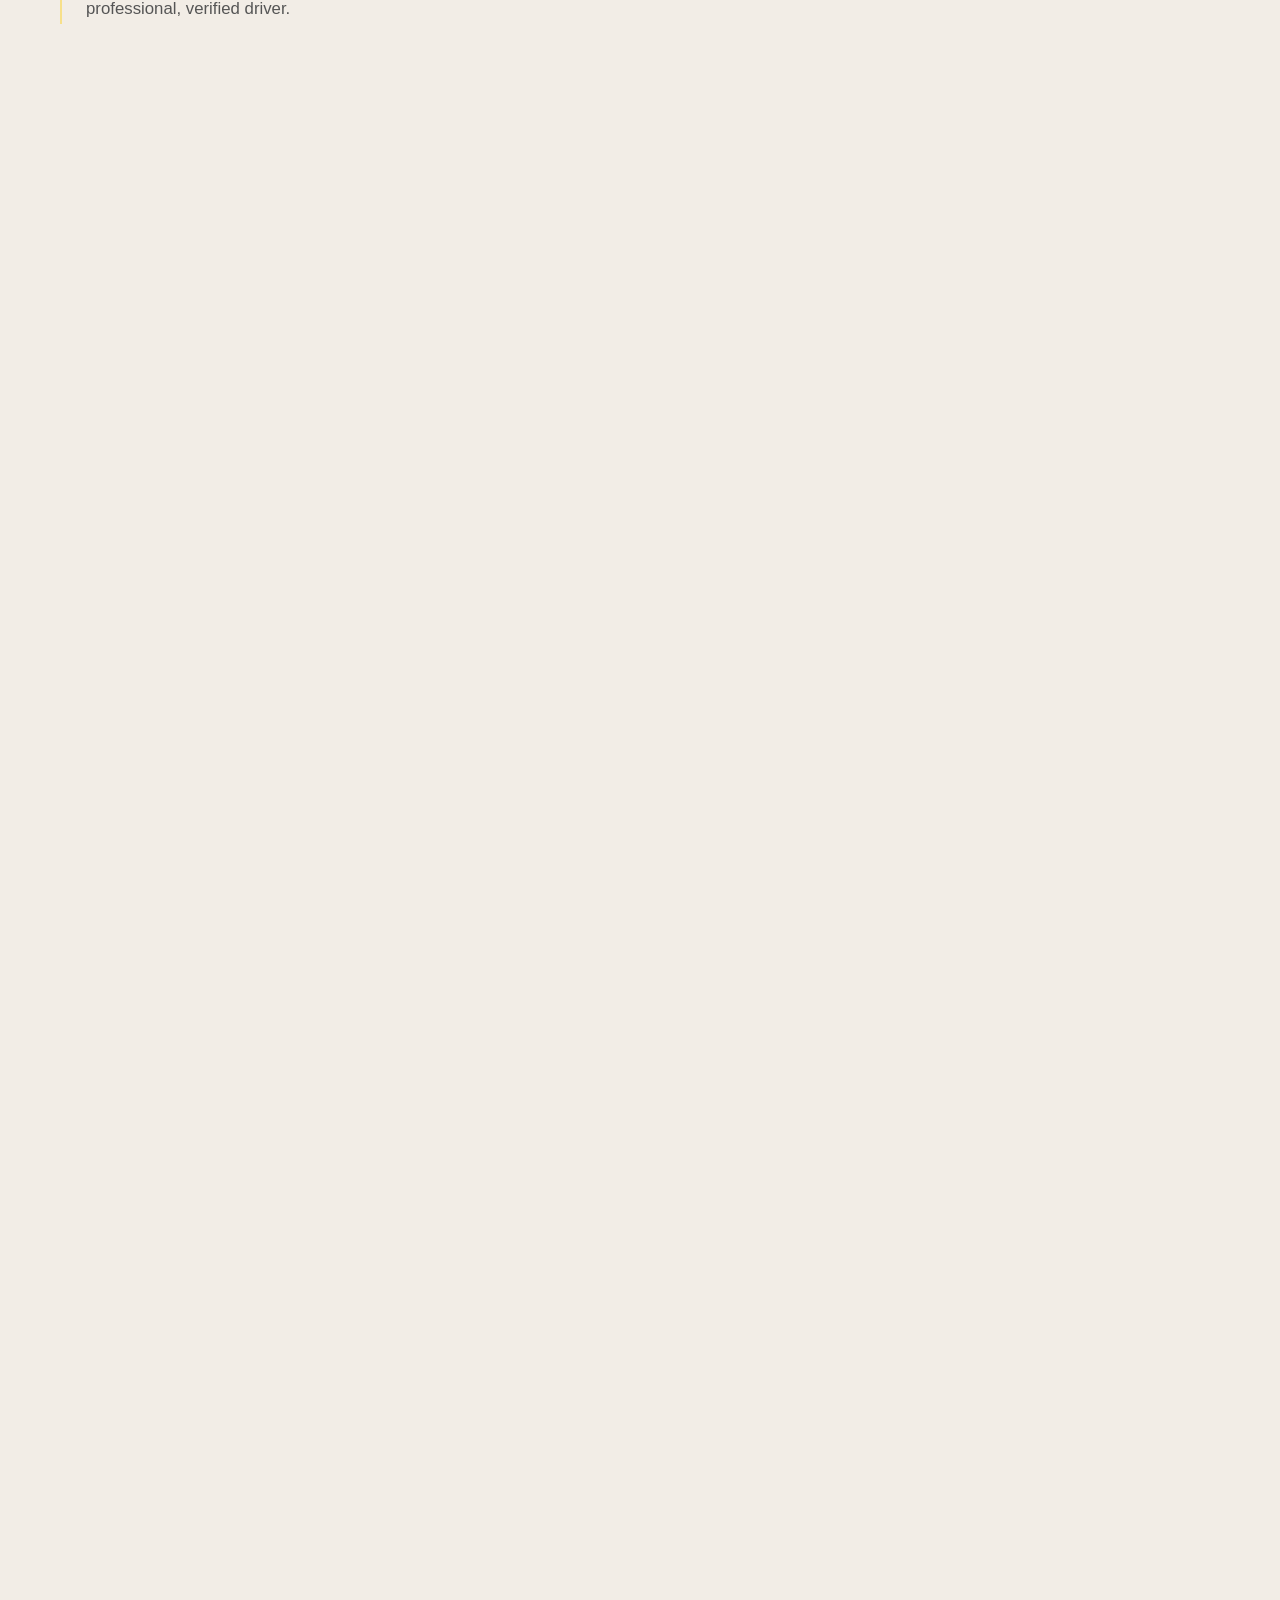
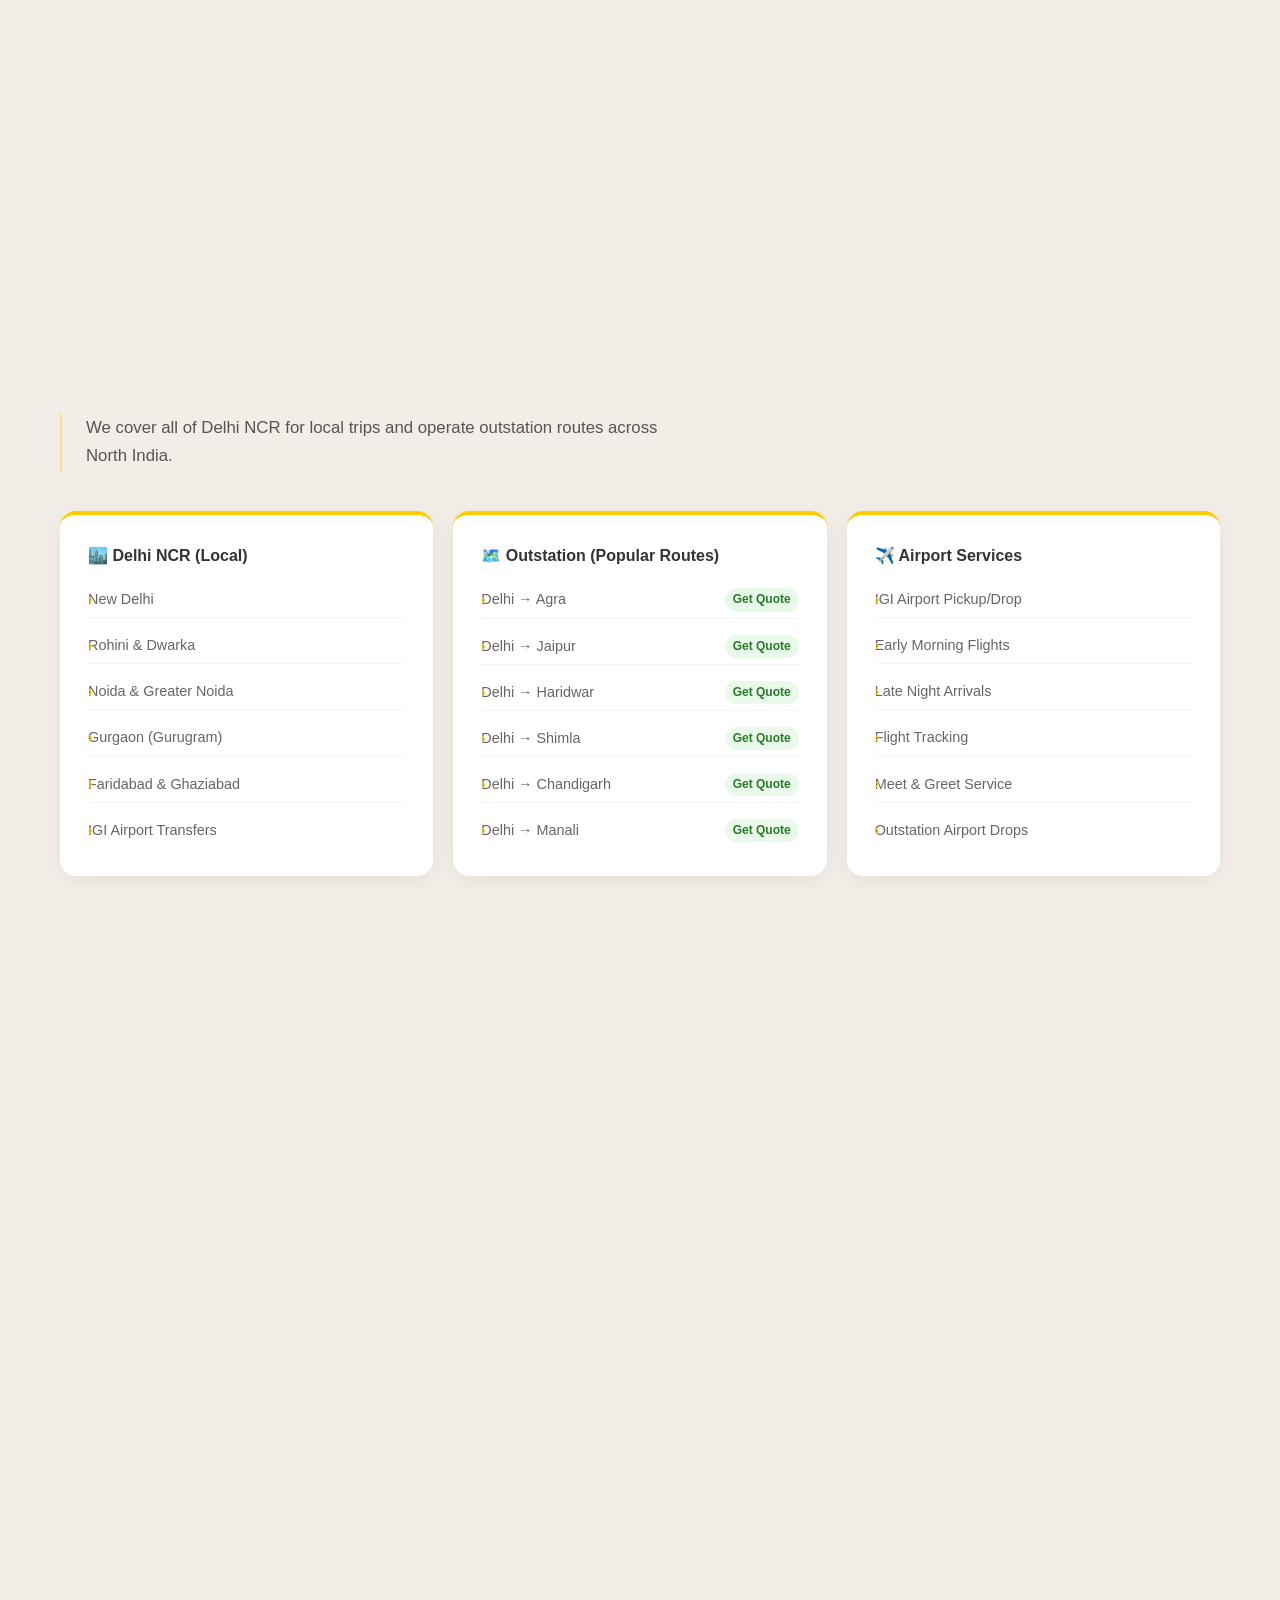
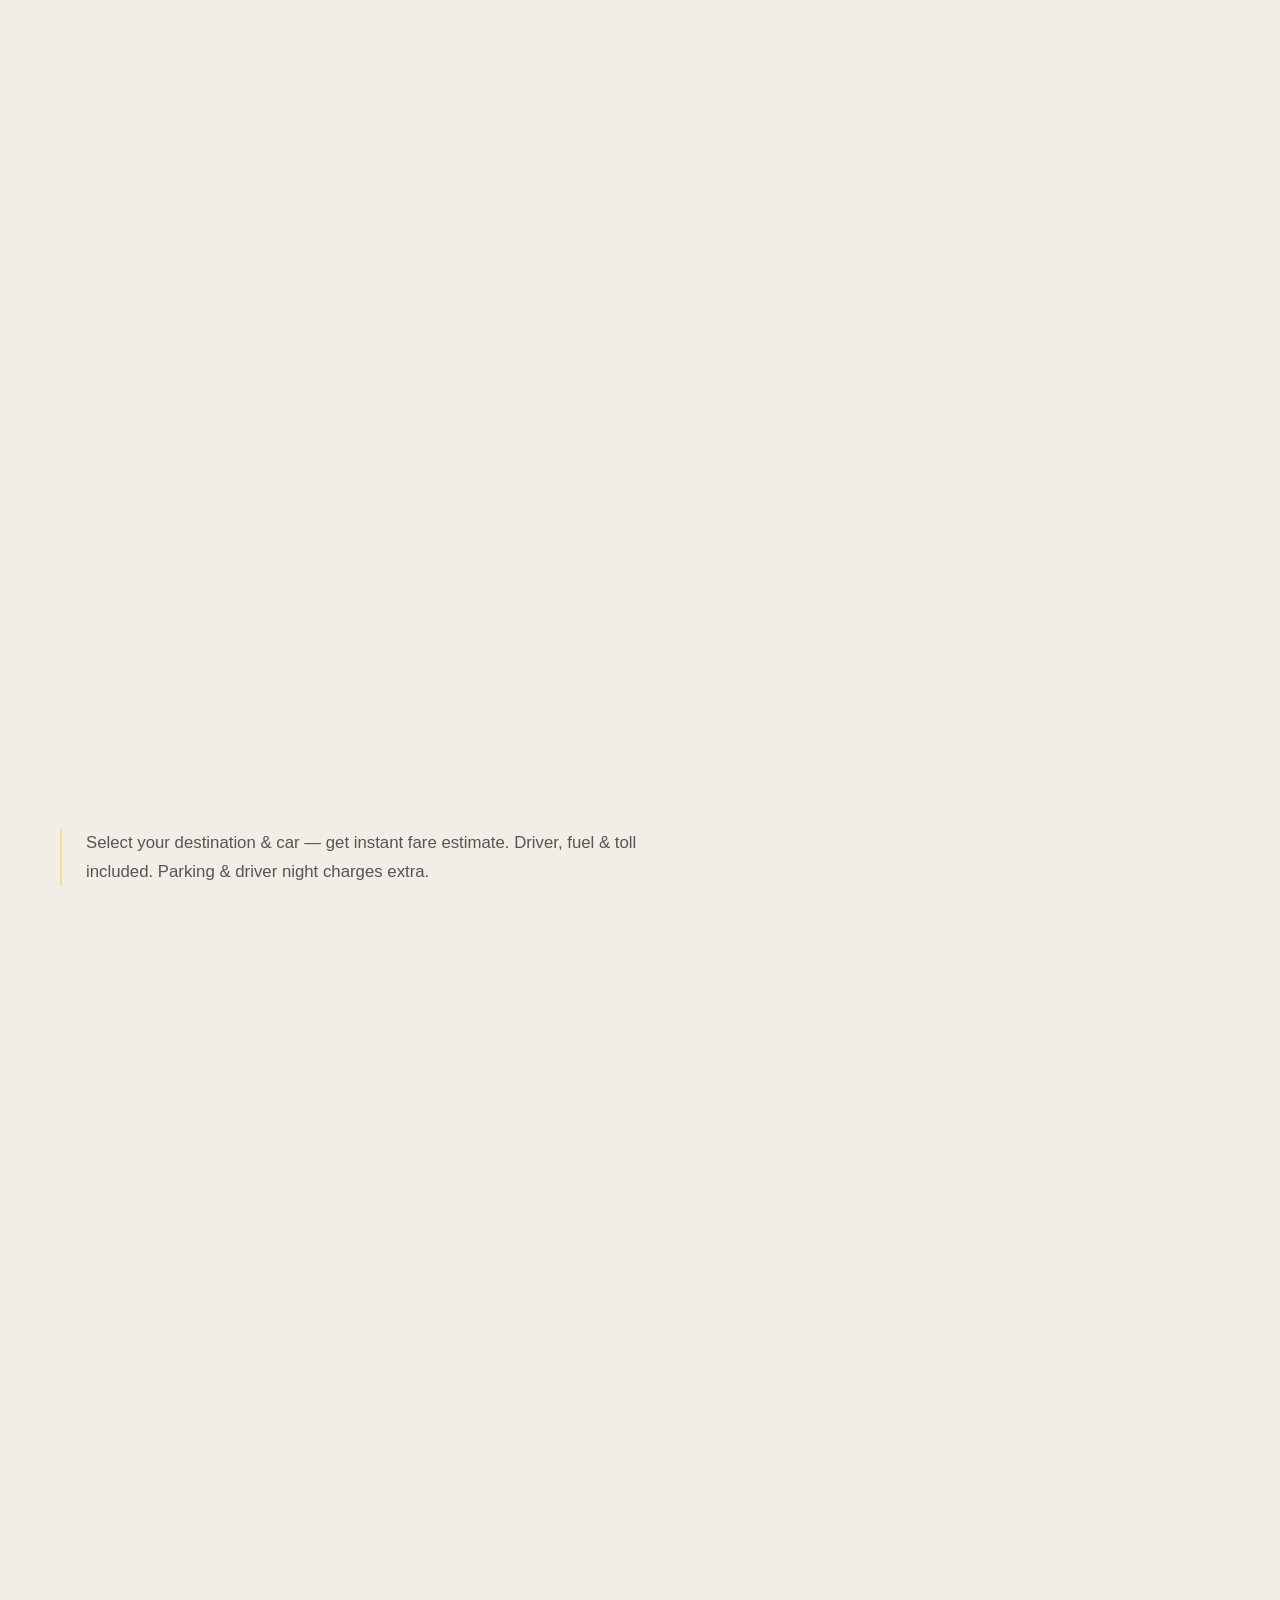
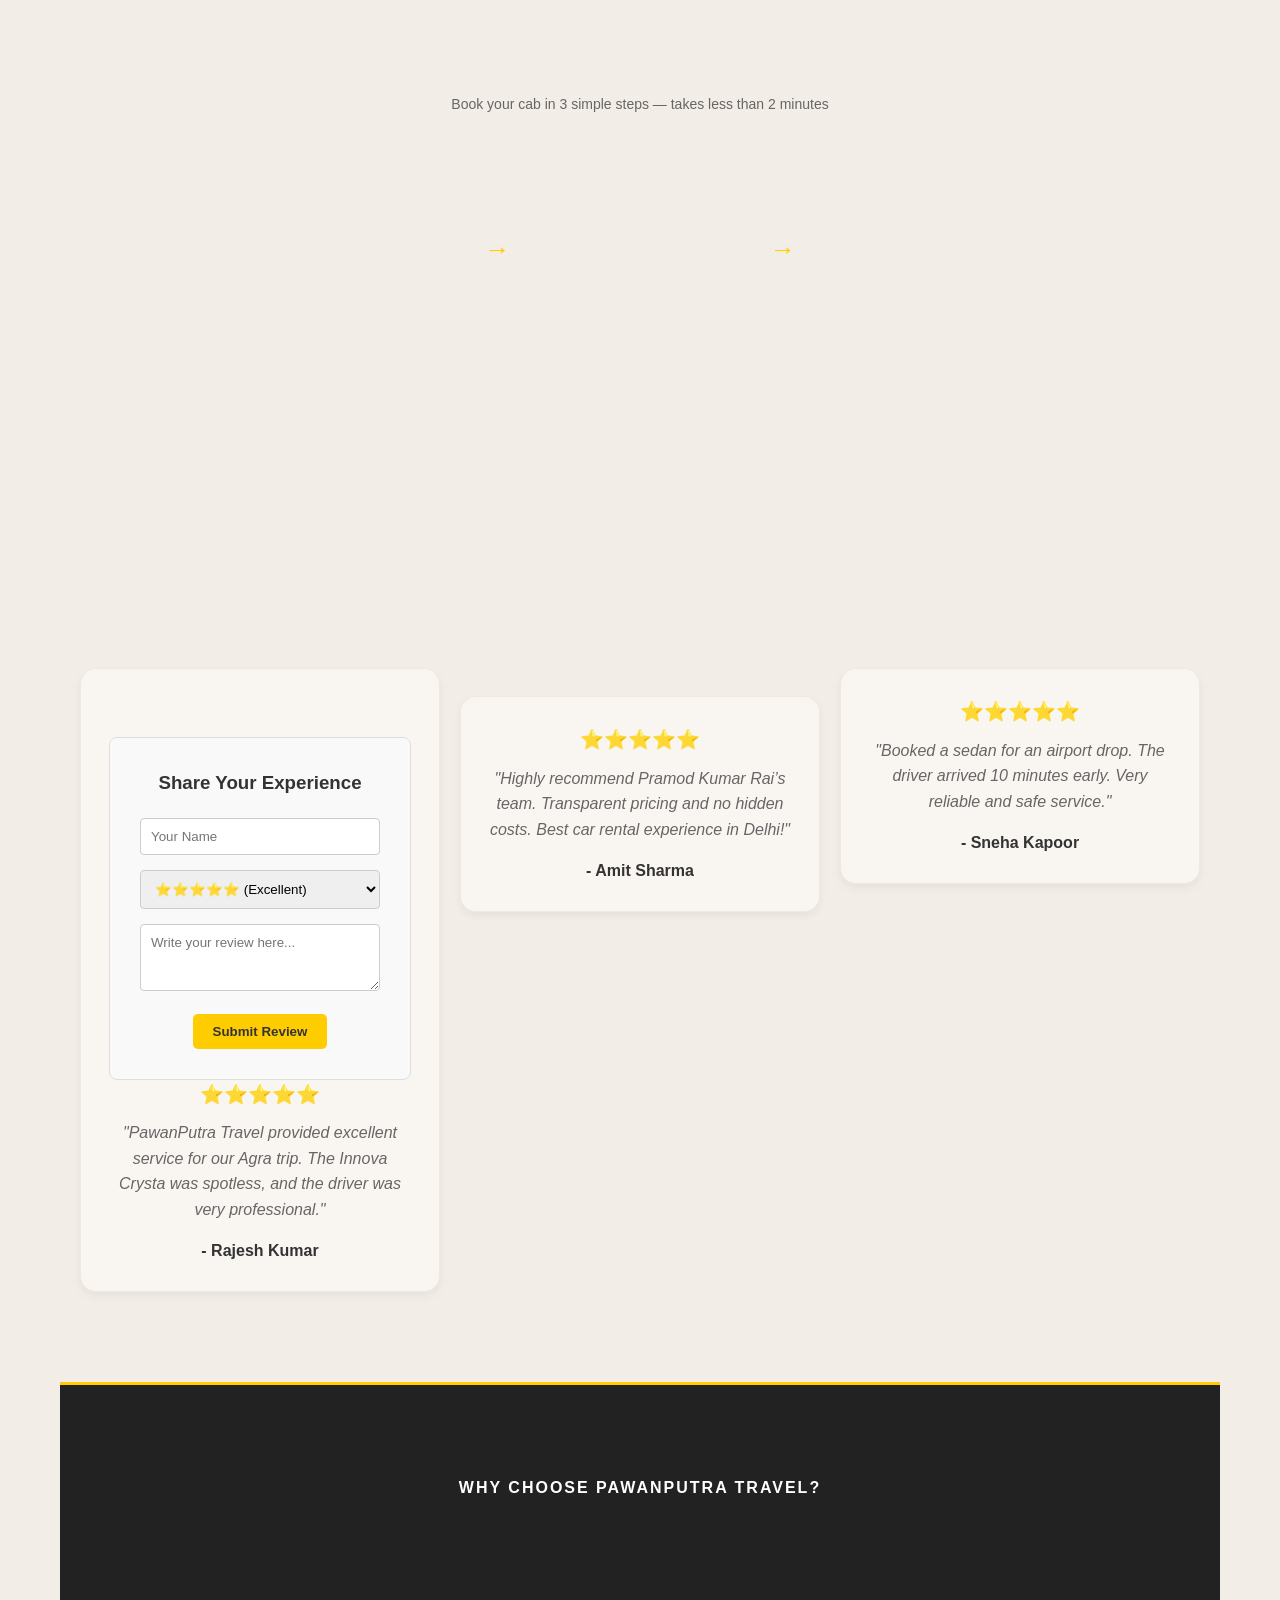
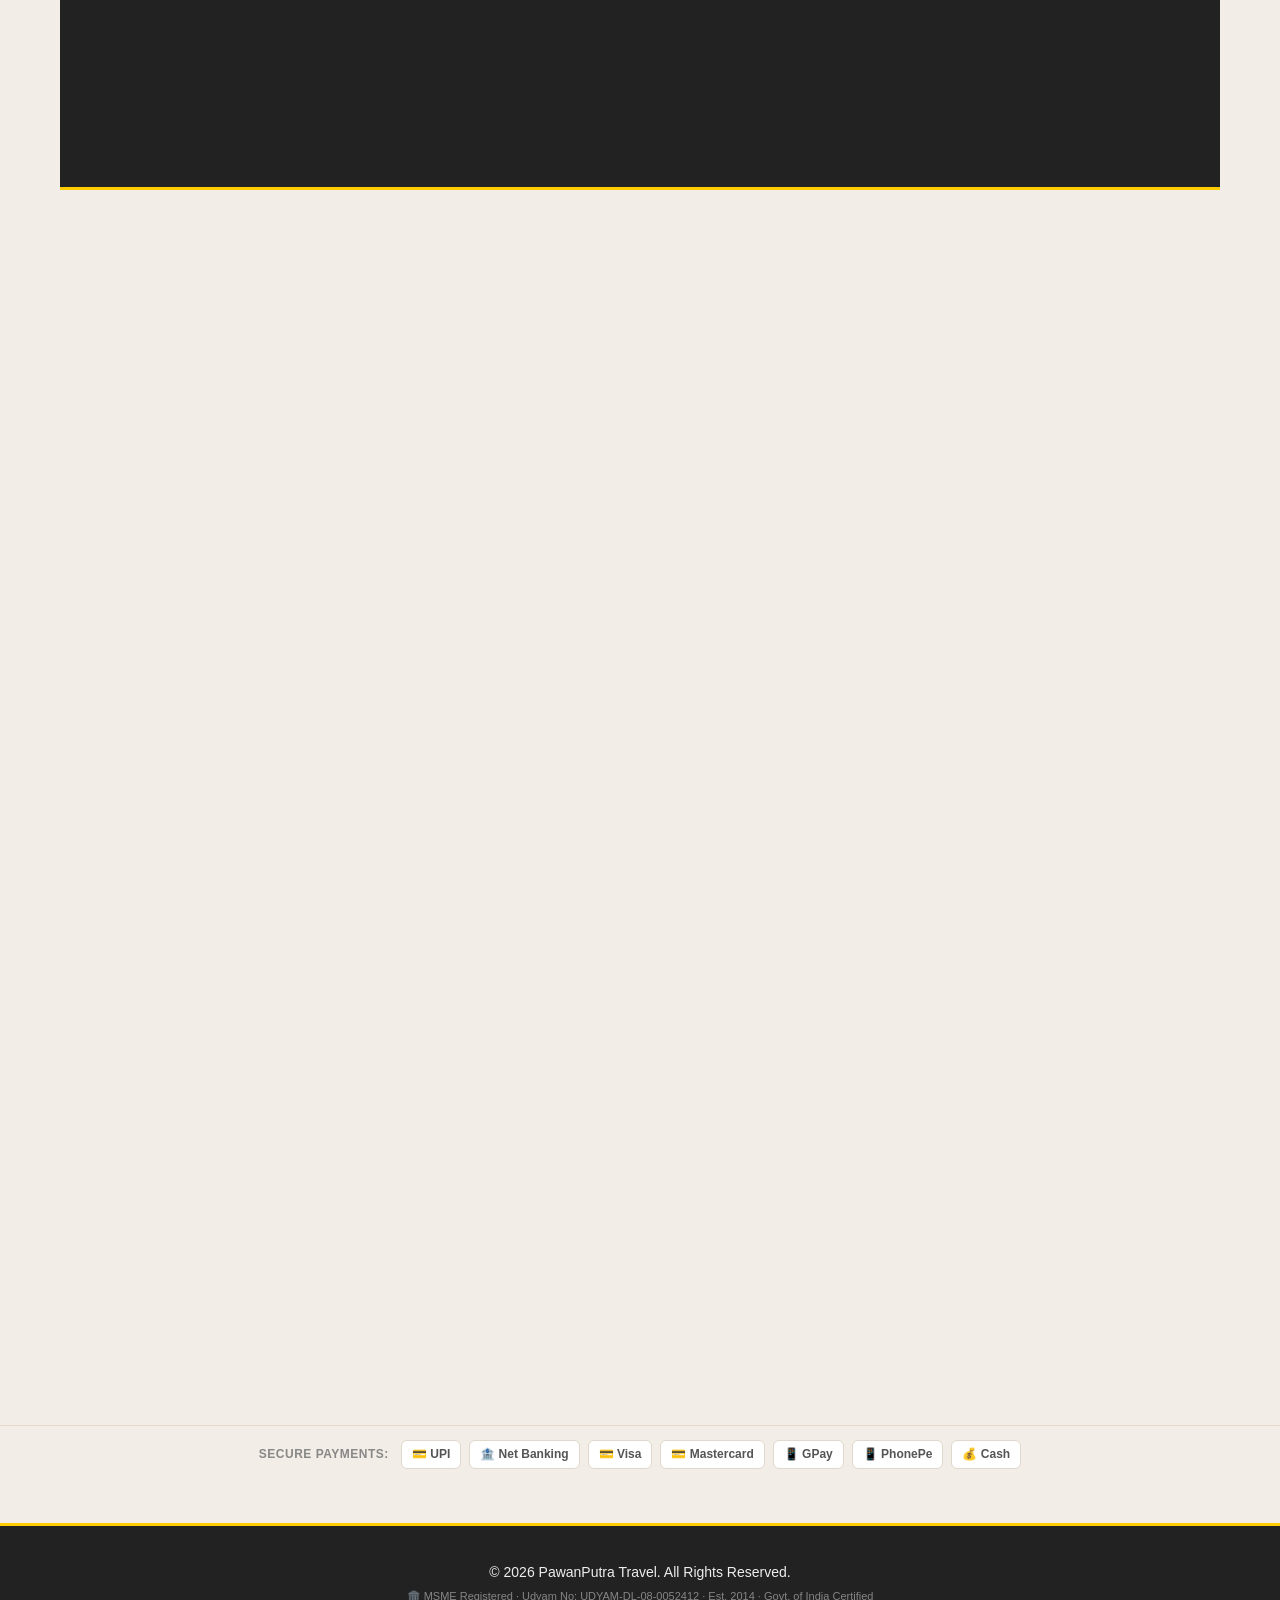
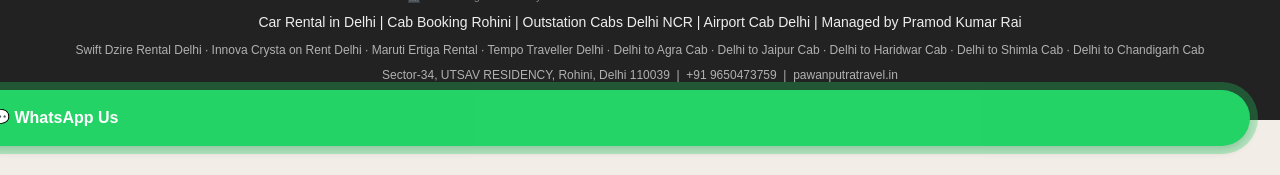
==== commit 64efa30d: "Add files via upload" ====
--- a/index.html
+++ b/index.html
@@ -191,6 +191,8 @@
 </head>
 
 <body>
+    <!-- Scroll progress bar at top -->
+    <div id="scroll-progress" aria-hidden="true"></div>
 
     <!-- LOADING SCREEN -->
     <div id="loader">
@@ -245,16 +247,29 @@
         <!-- ============================================================ -->
         <div class="hero-bg" style="background-image: url('hero-bg.jpg');"></div>
         <div class="hero-overlay"></div>
-        <!-- Animated road lane lines — pure CSS, no JS -->
+        <!-- Particle canvas — golden floating dust -->
+        <canvas id="heroParticles" aria-hidden="true" style="position:absolute;inset:0;width:100%;height:100%;z-index:1;pointer-events:none;"></canvas>
+        <!-- Road lane lines -->
         <div class="hero-roads" aria-hidden="true">
           <div class="road-dash"></div><div class="road-dash"></div>
           <div class="road-dash"></div><div class="road-dash"></div>
           <div class="road-dash"></div>
         </div>
-        <!-- Ambient speed-light streaks -->
+        <!-- Speed light streaks -->
         <div class="hero-streaks" aria-hidden="true">
           <div class="streak"></div><div class="streak"></div>
           <div class="streak"></div><div class="streak"></div>
+        </div>
+        <!-- Animated car silhouette -->
+        <div class="hero-car" aria-hidden="true">
+          <svg viewBox="0 0 120 40" xmlns="http://www.w3.org/2000/svg" fill="rgba(255,204,0,0.55)">
+            <rect x="10" y="18" width="100" height="14" rx="4"/>
+            <path d="M25 18 Q35 6 55 6 Q75 6 90 18Z"/>
+            <circle cx="30" cy="33" r="6" fill="rgba(255,204,0,0.7)"/>
+            <circle cx="88" cy="33" r="6" fill="rgba(255,204,0,0.7)"/>
+            <rect x="0" y="22" width="12" height="5" rx="2" fill="rgba(255,255,200,0.8)"/>
+            <rect x="108" y="22" width="12" height="5" rx="2" fill="rgba(255,80,80,0.6)"/>
+          </svg>
         </div>
         <div class="hero-content">
             <div class="hero-glass-card">
@@ -288,19 +303,48 @@
         </div>
     </section>
 
-    <!-- ── TRUST BADGES BAR ── -->
+    <!-- ── TRUST BADGES BAR — infinite marquee ── -->
     <div class="trust-bar">
-        <div class="trust-bar-inner">
-            <div class="trust-item">✅ <span>500+ Happy Customers</span></div>
-            <div class="trust-divider"></div>
-            <div class="trust-item">🚗 <span>Verified &amp; Trained Drivers</span></div>
-            <div class="trust-divider"></div>
-            <div class="trust-item">⏰ <span>24/7 Availability</span></div>
-            <div class="trust-divider"></div>
-            <div class="trust-item">💰 <span>Zero Hidden Charges</span></div>
-            <div class="trust-divider"></div>
-            <div class="trust-item">📍 <span>Delhi NCR &amp; Outstation</span></div>
-        </div>
+      <div class="trust-marquee-track">
+        <!-- duplicated for seamless loop -->
+        <div class="trust-marquee-inner">
+          <span class="trust-item">✅ <span>500+ Happy Customers</span></span>
+          <span class="trust-divider"></span>
+          <span class="trust-item">🚗 <span>Verified &amp; Trained Drivers</span></span>
+          <span class="trust-divider"></span>
+          <span class="trust-item">⏰ <span>24/7 Availability</span></span>
+          <span class="trust-divider"></span>
+          <span class="trust-item">💰 <span>Zero Hidden Charges</span></span>
+          <span class="trust-divider"></span>
+          <span class="trust-item">📍 <span>Delhi NCR &amp; Outstation</span></span>
+          <span class="trust-divider"></span>
+          <span class="trust-item">🏛️ <span>MSME Govt. Registered</span></span>
+          <span class="trust-divider"></span>
+          <span class="trust-item">⭐ <span>4.9 Star Rated</span></span>
+          <span class="trust-divider"></span>
+          <span class="trust-item">🛡️ <span>100% Safe &amp; Secure</span></span>
+          <span class="trust-divider"></span>
+        </div>
+        <!-- clone for seamless loop -->
+        <div class="trust-marquee-inner" aria-hidden="true">
+          <span class="trust-item">✅ <span>500+ Happy Customers</span></span>
+          <span class="trust-divider"></span>
+          <span class="trust-item">🚗 <span>Verified &amp; Trained Drivers</span></span>
+          <span class="trust-divider"></span>
+          <span class="trust-item">⏰ <span>24/7 Availability</span></span>
+          <span class="trust-divider"></span>
+          <span class="trust-item">💰 <span>Zero Hidden Charges</span></span>
+          <span class="trust-divider"></span>
+          <span class="trust-item">📍 <span>Delhi NCR &amp; Outstation</span></span>
+          <span class="trust-divider"></span>
+          <span class="trust-item">🏛️ <span>MSME Govt. Registered</span></span>
+          <span class="trust-divider"></span>
+          <span class="trust-item">⭐ <span>4.9 Star Rated</span></span>
+          <span class="trust-divider"></span>
+          <span class="trust-item">🛡️ <span>100% Safe &amp; Secure</span></span>
+          <span class="trust-divider"></span>
+        </div>
+      </div>
     </div>
 
 
--- a/style.css
+++ b/style.css
@@ -3522,3 +3522,751 @@
     .anim-fade-up, .anim-fade-left, .anim-fade-right,
     .anim-blur, .anim-zoom { transition: opacity 0.3s ease !important; }
 }
+
+
+/* ══════════════════════════════════════════════════════════
+   ██  ANIMATION ROUND 2 — MORE VISUAL POLISH
+══════════════════════════════════════════════════════════ */
+
+/* ── Scroll progress bar ── */
+#scroll-progress {
+    position: fixed;
+    top: 0; left: 0;
+    width: 0%;
+    height: 3px;
+    background: linear-gradient(90deg, #FFCC00, #ff9f00, #FFCC00);
+    background-size: 200% 100%;
+    z-index: 99999;
+    animation: progressShimmer 2s linear infinite;
+    will-change: width;
+    transition: width 0.1s linear;
+}
+@keyframes progressShimmer {
+    0%   { background-position: 0% 0%; }
+    100% { background-position: 200% 0%; }
+}
+
+/* ── Trust bar — infinite marquee ── */
+.trust-bar { padding: 0; overflow: hidden; position: relative; }
+.trust-marquee-track {
+    display: flex;
+    width: max-content;
+    animation: marqueeScroll 28s linear infinite;
+    will-change: transform;
+}
+.trust-marquee-track:hover { animation-play-state: paused; }
+.trust-marquee-inner {
+    display: flex;
+    align-items: center;
+    padding: 14px 0;
+    flex-shrink: 0;
+}
+@keyframes marqueeScroll {
+    0%   { transform: translateX(0); }
+    100% { transform: translateX(-50%); }
+}
+
+/* ── Animated car in hero ── */
+.hero-car {
+    position: absolute;
+    bottom: 14%;
+    left: -160px;
+    width: 120px;
+    z-index: 2;
+    pointer-events: none;
+    animation: carDrive 14s linear infinite;
+    will-change: transform;
+}
+@keyframes carDrive {
+    0%   { transform: translateX(0); opacity: 0; }
+    5%   { opacity: 1; }
+    90%  { opacity: 1; }
+    100% { transform: translateX(120vw); opacity: 0; }
+}
+/* Wheel spin via SVG circles */
+.hero-car circle { animation: wheelSpin 0.6s linear infinite; transform-origin: center; }
+@keyframes wheelSpin {
+    from { transform: rotate(0deg); }
+    to   { transform: rotate(360deg); }
+}
+
+/* ── Hero glass card — typing cursor ── */
+.hero-glass-card h3::after {
+    content: '|';
+    animation: cursorBlink 0.9s step-end infinite;
+    color: #FFCC00;
+    margin-left: 2px;
+    font-weight: 300;
+}
+@keyframes cursorBlink {
+    0%, 100% { opacity: 1; }
+    50%       { opacity: 0; }
+}
+
+/* ── Section glow accent — yellow ambient light ── */
+.hero::before {
+    content: '';
+    position: absolute;
+    bottom: -40px; left: 50%;
+    transform: translateX(-50%);
+    width: 60%;
+    height: 80px;
+    background: radial-gradient(ellipse, rgba(255,204,0,0.18) 0%, transparent 70%);
+    z-index: 10;
+    pointer-events: none;
+    filter: blur(20px);
+    animation: glowPulse 4s ease-in-out infinite;
+    will-change: opacity;
+}
+@keyframes glowPulse {
+    0%, 100% { opacity: 0.6; }
+    50%       { opacity: 1; }
+}
+
+/* ── Magnetic button hover effect ── */
+.btn-yellow, .hqb-btn, .btn-whatsapp-direct, .btn-razorpay {
+    transition: transform 0.2s cubic-bezier(0.22,1,0.36,1),
+                box-shadow 0.2s ease,
+                background 0.3s;
+}
+.btn-yellow:hover, .hqb-btn:hover {
+    transform: translateY(-3px) scale(1.03);
+    box-shadow: 0 8px 28px rgba(255,204,0,0.4);
+}
+.btn-yellow:active { transform: translateY(0) scale(0.98); }
+
+/* ── Car card — lift + glow ── */
+.car-card {
+    transition: transform 0.22s cubic-bezier(0.22,1,0.36,1),
+                box-shadow 0.22s ease;
+    position: relative;
+    overflow: hidden;
+}
+.car-card::before {
+    content: '';
+    position: absolute;
+    inset: 0;
+    background: linear-gradient(135deg, rgba(255,204,0,0) 0%, rgba(255,204,0,0.07) 100%);
+    opacity: 0;
+    transition: opacity 0.3s ease;
+    pointer-events: none;
+    z-index: 1;
+}
+.car-card:hover::before { opacity: 1; }
+.car-card:hover {
+    transform: translateY(-8px) scale(1.02);
+    box-shadow: 0 24px 48px rgba(0,0,0,0.18), 0 0 0 2px rgba(255,204,0,0.2);
+}
+
+/* ── Feature / service card ripple ── */
+.feature-card, .service-card {
+    position: relative; overflow: hidden;
+}
+.feature-card::after, .service-card::after {
+    content: '';
+    position: absolute;
+    top: 50%; left: 50%;
+    width: 0; height: 0;
+    background: rgba(255,204,0,0.15);
+    border-radius: 50%;
+    transform: translate(-50%, -50%);
+    transition: width 0.5s ease, height 0.5s ease, opacity 0.5s ease;
+    opacity: 0;
+    pointer-events: none;
+}
+.feature-card:hover::after, .service-card:hover::after {
+    width: 300px; height: 300px; opacity: 1;
+}
+
+/* ── Route card select — ripple effect ── */
+.route-selectable {
+    position: relative; overflow: hidden; cursor: pointer;
+}
+.route-selectable.selected {
+    border-color: var(--primary-yellow) !important;
+    box-shadow: 0 0 0 3px rgba(255,204,0,0.25), 0 8px 24px rgba(0,0,0,0.12);
+    transform: translateY(-4px) scale(1.02);
+    transition: all 0.35s cubic-bezier(0.22,1,0.36,1);
+}
+
+/* ── Pricing table row — animated highlight ── */
+.ptable tbody tr {
+    transition: background 0.2s ease, transform 0.15s ease;
+}
+.ptable tbody tr:hover {
+    background: rgba(255,204,0,0.1) !important;
+    transform: scale(1.01);
+}
+
+/* ── FAQ accordion — smooth reveal ── */
+.faq-answer {
+    max-height: 0;
+    overflow: hidden;
+    transition: max-height 0.45s cubic-bezier(0.22,1,0.36,1),
+                padding 0.3s ease;
+}
+.faq-item.open .faq-answer {
+    max-height: 400px;
+}
+.faq-question {
+    cursor: pointer;
+    user-select: none;
+    position: relative;
+    padding-right: 36px;
+}
+.faq-question::after {
+    content: '+';
+    position: absolute;
+    right: 0; top: 50%;
+    transform: translateY(-50%) rotate(0deg);
+    font-size: 1.4rem;
+    color: var(--primary-yellow);
+    transition: transform 0.35s cubic-bezier(0.22,1,0.36,1);
+    line-height: 1;
+}
+.faq-item.open .faq-question::after {
+    transform: translateY(-50%) rotate(45deg);
+}
+
+/* ── Staggered children — auto-cascade ── */
+.grid-cars > *:nth-child(1), .fleet-grid > *:nth-child(1) { transition-delay: 0s; }
+.grid-cars > *:nth-child(2), .fleet-grid > *:nth-child(2) { transition-delay: 0.1s; }
+.grid-cars > *:nth-child(3), .fleet-grid > *:nth-child(3) { transition-delay: 0.2s; }
+.grid-cars > *:nth-child(4), .fleet-grid > *:nth-child(4) { transition-delay: 0.3s; }
+
+/* ── Number odometer effect ── */
+.stat-number {
+    font-variant-numeric: tabular-nums;
+    transition: transform 0.15s cubic-bezier(0.22,1,0.36,1), color 0.15s;
+}
+.stat-number.bump {
+    transform: scale(1.22);
+    color: var(--primary-yellow);
+}
+
+/* ── Glass card shine sweep on load ── */
+.hero-glass-card {
+    position: relative; overflow: hidden;
+}
+.hero-glass-card::after {
+    content: '';
+    position: absolute;
+    top: -100%; left: -60%;
+    width: 40%; height: 300%;
+    background: linear-gradient(105deg, transparent 40%, rgba(255,255,255,0.13) 50%, transparent 60%);
+    transform: skewX(-15deg);
+    animation: cardShine 4s ease-in-out 1.5s both;
+    pointer-events: none;
+}
+@keyframes cardShine {
+    0%   { left: -60%; opacity: 0; }
+    10%  { opacity: 1; }
+    100% { left: 160%; opacity: 0; }
+}
+
+/* ── WhatsApp float — enhanced ── */
+.whatsapp-float {
+    animation: waBounce 3s ease-in-out infinite;
+}
+@keyframes waBounce {
+    0%, 100% { transform: translateY(0) scale(1); }
+    50%       { transform: translateY(-6px) scale(1.04); }
+}
+
+/* ── Booking form card entrance ── */
+.booking-card {
+    animation: formSlideIn 0.9s cubic-bezier(0.22,1,0.36,1) 0.2s both;
+}
+@keyframes formSlideIn {
+    from { opacity: 0; transform: translateY(32px); }
+    to   { opacity: 1; transform: none; }
+}
+
+/* ── Input focus glow ── */
+.booking-card input:focus,
+.booking-card select:focus,
+.booking-card textarea:focus {
+    outline: none;
+    border-color: var(--primary-yellow) !important;
+    box-shadow: 0 0 0 3px rgba(255,204,0,0.18);
+    transition: box-shadow 0.25s ease, border-color 0.25s ease;
+}
+
+/* ── Footer link hover ── */
+footer a {
+    transition: color 0.2s ease;
+    color: rgba(255,255,255,0.7);
+}
+footer a:hover { color: var(--primary-yellow); }
+
+/* ── Reduced motion safety ── */
+@media (prefers-reduced-motion: reduce) {
+    .trust-marquee-track { animation: none; }
+    .hero-car, .hero::before { animation: none; display: none; }
+    #scroll-progress { transition: none; animation: none; }
+    .hero-glass-card::after { animation: none; }
+    .whatsapp-float { animation: none; }
+    .hero-glass-card h3::after { animation: none; content: ''; }
+}
+
+
+/* ════════════════════════════════════════════════════════════
+   ██  UI/UX LAYOUT REDESIGN — Breaking the straight line
+   Professional rhythm, depth, diagonal breaks, asymmetry
+════════════════════════════════════════════════════════════ */
+
+/* ── 1. GLOBAL SECTION RHYTHM ── */
+/* Every section gets more breathing room & distinct identity */
+.container section,
+section.fleet-section,
+section.stats-section,
+section.clients-section,
+section.faq-section,
+section.founder-section,
+section.routes-section {
+    padding-top: 90px;
+    padding-bottom: 90px;
+}
+
+/* ── 2. SECTION TITLES — left-aligned, large accent bar ── */
+/* Breaks the monotony of centered headings */
+.section-title {
+    font-size: clamp(1.9rem, 4vw, 2.8rem) !important;
+    font-weight: 800 !important;
+    text-align: left !important;
+    display: flex !important;
+    align-items: center !important;
+    gap: 18px;
+    margin-bottom: 14px !important;
+    letter-spacing: -0.5px;
+}
+.section-title::before {
+    content: '';
+    display: inline-block;
+    width: 6px;
+    min-width: 6px;
+    height: 2.2em;
+    background: var(--primary-yellow);
+    border-radius: 3px;
+    flex-shrink: 0;
+    animation: barGrow 0.6s cubic-bezier(0.22,1,0.36,1) both;
+}
+.section-title::after { display: none !important; }
+@keyframes barGrow {
+    from { transform: scaleY(0); }
+    to   { transform: scaleY(1); }
+}
+/* Override the old centered style if present */
+.section-title.anim-blur { text-align: left !important; }
+
+/* Subtitle/intro text under section titles */
+.section-intro, .fleet-intro, .routes-intro, .areas-intro {
+    font-size: 1.05rem;
+    color: #555;
+    max-width: 620px;
+    margin-bottom: 40px;
+    line-height: 1.7;
+    padding-left: 24px;
+    border-left: 2px solid rgba(255,204,0,0.4);
+}
+
+
+/* ── 3. DIAGONAL SECTION BREAKS ── */
+/* Hero → trust bar: angled bottom edge */
+.hero {
+    clip-path: polygon(0 0, 100% 0, 100% 93%, 0 100%);
+    padding-bottom: 120px !important;
+    margin-bottom: -40px;
+    position: relative;
+    z-index: 2;
+}
+
+/* Stats strip — dark band with diagonal top & bottom */
+.stats-section {
+    background: #111 !important;
+    clip-path: polygon(0 5%, 100% 0, 100% 95%, 0 100%);
+    margin: 0 !important;
+    padding: 90px 0 80px !important;
+    position: relative;
+    z-index: 1;
+}
+
+/* Founder section — angled dark block */
+.founder-section {
+    background: linear-gradient(135deg, #1a1a1a 0%, #222 100%) !important;
+    clip-path: polygon(0 6%, 100% 0, 100% 94%, 0 100%) !important;
+    padding: 110px 5% 110px !important;
+    margin: 40px 0 !important;
+    color: #fff;
+}
+.founder-section .quote-mark { color: var(--primary-yellow) !important; }
+.founder-section p { color: rgba(255,255,255,0.85) !important; }
+.founder-section .founder-name strong { color: #fff !important; }
+.founder-section .founder-name span { color: rgba(255,255,255,0.6) !important; }
+
+/* ── 4. STATS — huge typography, bold layout ── */
+.stats-grid {
+    display: grid !important;
+    grid-template-columns: repeat(4, 1fr) !important;
+    gap: 0 !important;
+    max-width: 1100px;
+    margin: 0 auto;
+    padding: 0 40px;
+}
+.stat-item {
+    text-align: center;
+    padding: 30px 20px !important;
+    border-right: 1px solid rgba(255,255,255,0.08);
+    position: relative;
+}
+.stat-item:last-child { border-right: none; }
+/* alternating offset: 2nd and 4th stat drop slightly */
+.stat-item:nth-child(even) { transform: translateY(20px); }
+.stat-number {
+    font-size: clamp(3rem, 6vw, 5.5rem) !important;
+    font-weight: 900 !important;
+    color: var(--primary-yellow) !important;
+    line-height: 1 !important;
+    letter-spacing: -2px;
+    display: block;
+}
+.stat-plus {
+    font-size: 2rem;
+    font-weight: 900;
+    color: var(--primary-yellow);
+    display: inline;
+    line-height: 1;
+    vertical-align: super;
+}
+.stat-label {
+    color: rgba(255,255,255,0.6) !important;
+    font-size: 0.8rem !important;
+    text-transform: uppercase;
+    letter-spacing: 1.5px;
+    margin-top: 8px;
+    font-weight: 600;
+}
+
+/* ── 5. FLEET CARDS — horizontal strips, not cookie-cutter boxes ── */
+.fleet-grid {
+    display: flex !important;
+    flex-direction: column !important;
+    gap: 20px !important;
+}
+.vehicle-card {
+    display: grid !important;
+    grid-template-columns: 200px 1fr !important;
+    grid-template-rows: auto 1fr !important;
+    border-radius: 16px !important;
+    overflow: hidden !important;
+    transition: transform 0.3s cubic-bezier(0.22,1,0.36,1),
+                box-shadow 0.3s ease !important;
+    background: #fff !important;
+    box-shadow: 0 4px 24px rgba(0,0,0,0.07) !important;
+    position: relative;
+}
+.vehicle-card:hover {
+    transform: translateX(6px) translateY(-3px) !important;
+    box-shadow: 0 16px 48px rgba(0,0,0,0.14) !important;
+}
+/* Alternating cards slide from opposite direction */
+.vehicle-card:nth-child(even):hover {
+    transform: translateX(-6px) translateY(-3px) !important;
+}
+/* SEO h3 — stays hidden */
+.vehicle-card .seo-h3 { display: none; }
+/* Left header column */
+.vehicle-card-header {
+    grid-column: 1;
+    grid-row: 1 / 3;
+    display: flex !important;
+    flex-direction: column !important;
+    align-items: center !important;
+    justify-content: center !important;
+    min-height: 180px !important;
+    padding: 28px 16px !important;
+    gap: 12px;
+}
+.vehicle-icon { font-size: 3rem !important; }
+.vehicle-badge {
+    font-size: 0.65rem !important;
+    padding: 4px 12px !important;
+    border-radius: 20px !important;
+}
+/* Right body column */
+.vehicle-card-body {
+    grid-column: 2;
+    padding: 24px 28px !important;
+    display: flex;
+    flex-direction: column;
+    justify-content: space-between;
+}
+.vehicle-name { font-size: 1.3rem !important; margin: 0 0 2px !important; }
+.vehicle-tagline { margin: 0 0 16px !important; font-size: 0.85rem !important; }
+.spec-grid {
+    display: grid !important;
+    grid-template-columns: 1fr 1fr !important;
+    gap: 10px 20px !important;
+    margin-bottom: 16px !important;
+}
+.vehicle-cta {
+    display: flex !important;
+    align-items: center !important;
+    justify-content: space-between !important;
+    border-top: 1px solid #f0f0f0;
+    padding-top: 16px !important;
+    margin-top: auto !important;
+}
+.vehicle-price { font-size: 1rem !important; }
+.vehicle-price strong { font-size: 1.3rem !important; }
+
+/* ── 6. FAQ — CARD GRID instead of flat list ── */
+.faq-list {
+    display: grid !important;
+    grid-template-columns: 1fr 1fr !important;
+    gap: 16px !important;
+    max-width: 1000px;
+}
+.faq-item {
+    background: #fff;
+    border: 1.5px solid #f0f0f0;
+    border-radius: 14px !important;
+    padding: 0 !important;
+    overflow: hidden;
+    transition: border-color 0.2s, box-shadow 0.2s;
+    cursor: pointer;
+}
+.faq-item:hover, .faq-item[open] {
+    border-color: var(--primary-yellow) !important;
+    box-shadow: 0 8px 28px rgba(255,204,0,0.12) !important;
+}
+.faq-item summary,
+.faq-item .faq-question {
+    padding: 18px 22px !important;
+    font-weight: 700 !important;
+    font-size: 0.92rem !important;
+    cursor: pointer;
+    list-style: none;
+    display: flex;
+    justify-content: space-between;
+    align-items: center;
+    gap: 12px;
+    line-height: 1.4;
+}
+.faq-item summary::-webkit-details-marker { display: none; }
+.faq-item summary::after {
+    content: '+';
+    font-size: 1.4rem;
+    color: var(--primary-yellow);
+    flex-shrink: 0;
+    transition: transform 0.3s cubic-bezier(0.22,1,0.36,1);
+    line-height: 1;
+}
+.faq-item[open] summary::after { transform: rotate(45deg); }
+.faq-item p, .faq-item .faq-answer {
+    padding: 0 22px 18px !important;
+    font-size: 0.9rem !important;
+    color: #555;
+    line-height: 1.7;
+    max-height: 400px !important;
+}
+
+/* ── 7. PRICING — cards instead of plain table on desktop ── */
+@media (min-width: 900px) {
+    .table-scroll-wrap { overflow: visible !important; }
+    table {
+        border-collapse: separate !important;
+        border-spacing: 0 10px !important;
+        width: 100% !important;
+    }
+    table thead tr {
+        background: #111 !important;
+        border-radius: 10px;
+    }
+    table thead th {
+        color: rgba(255,255,255,0.7) !important;
+        font-size: 0.72rem !important;
+        text-transform: uppercase;
+        letter-spacing: 1px;
+        padding: 14px 16px !important;
+        background: #111;
+    }
+    table thead th:first-child { border-radius: 10px 0 0 10px; }
+    table thead th:last-child  { border-radius: 0 10px 10px 0; }
+    table tbody tr {
+        background: #fff !important;
+        border-radius: 10px;
+        box-shadow: 0 2px 12px rgba(0,0,0,0.05) !important;
+        transition: transform 0.2s ease, box-shadow 0.2s ease !important;
+    }
+    table tbody tr:hover {
+        transform: translateX(6px) !important;
+        box-shadow: 0 6px 24px rgba(255,204,0,0.15) !important;
+        background: rgba(255,204,0,0.04) !important;
+    }
+    table tbody td {
+        padding: 16px !important;
+        border: none !important;
+    }
+    table tbody td:first-child { border-radius: 10px 0 0 10px; }
+    table tbody td:last-child  { border-radius: 0 10px 10px 0; }
+}
+
+/* ── 8. ROUTES — asymmetric 2-col grid ── */
+.routes-grid {
+    display: grid !important;
+    grid-template-columns: 1fr 1fr !important;
+    gap: 16px !important;
+}
+/* Odd cards push right slightly */
+.route-card:nth-child(odd)  { transform: translateX(0); }
+.route-card:nth-child(even) { transform: translateX(12px); }
+.route-card {
+    border-radius: 14px !important;
+    transition: transform 0.25s cubic-bezier(0.22,1,0.36,1),
+                box-shadow 0.25s ease !important;
+}
+.route-card:hover {
+    transform: translateX(0) translateY(-4px) scale(1.02) !important;
+    box-shadow: 0 12px 32px rgba(0,0,0,0.12) !important;
+}
+.route-card.selected {
+    transform: translateX(0) translateY(-6px) scale(1.03) !important;
+}
+
+/* ── 9. AREAS — 3-col card grid with color accents ── */
+.areas-grid {
+    display: grid !important;
+    grid-template-columns: repeat(3, 1fr) !important;
+    gap: 20px !important;
+    margin-top: 30px;
+}
+.area-group {
+    background: #fff;
+    border-radius: 16px;
+    padding: 28px !important;
+    border-top: 4px solid var(--primary-yellow);
+    box-shadow: 0 4px 20px rgba(0,0,0,0.06);
+    transition: transform 0.25s cubic-bezier(0.22,1,0.36,1);
+}
+.area-group:hover { transform: translateY(-6px); }
+.area-group h4 {
+    font-size: 1rem !important;
+    margin-bottom: 14px !important;
+    font-weight: 700;
+}
+.area-group ul { padding-left: 0 !important; list-style: none !important; }
+.area-group ul li {
+    padding: 6px 0;
+    font-size: 0.9rem;
+    border-bottom: 1px solid #f5f5f5;
+    display: flex;
+    justify-content: space-between;
+    align-items: center;
+}
+.area-group ul li:last-child { border-bottom: none; }
+
+/* ── 10. REVIEWS — masonry-style stagger ── */
+.reviews-grid {
+    display: grid !important;
+    grid-template-columns: repeat(3, 1fr) !important;
+    gap: 20px !important;
+    align-items: start !important;
+}
+.review-card {
+    border-radius: 16px !important;
+    padding: 28px !important;
+    transition: transform 0.25s cubic-bezier(0.22,1,0.36,1),
+                box-shadow 0.25s ease !important;
+}
+.review-card:hover {
+    transform: translateY(-6px) !important;
+    box-shadow: 0 16px 36px rgba(0,0,0,0.12) !important;
+}
+/* Alternating card offsets for masonry feel */
+.review-card:nth-child(3n+2) { margin-top: 28px; }
+
+/* ── 11. ABOUT — featured card cleaner ── */
+.about-card.about-featured {
+    border-radius: 20px !important;
+    overflow: hidden;
+    box-shadow: 0 8px 40px rgba(0,0,0,0.1) !important;
+}
+.about-msme-badges {
+    display: flex !important;
+    flex-wrap: wrap;
+    gap: 12px;
+    margin-top: 24px;
+}
+.about-msme-item {
+    background: #f8f9fa;
+    border-radius: 10px;
+    padding: 12px 16px !important;
+    border-left: 3px solid var(--primary-yellow);
+    flex: 1; min-width: 200px;
+    transition: transform 0.2s ease;
+}
+.about-msme-item:hover { transform: translateX(4px); }
+
+/* ── 12. CONTACT SECTION — split layout ── */
+.contact-section {
+    display: grid !important;
+    grid-template-columns: 1fr 1.6fr !important;
+    gap: 40px !important;
+    align-items: start !important;
+}
+.contact-info-block {
+    position: sticky;
+    top: 90px;
+}
+
+/* ── RESPONSIVE BREAKPOINTS ── */
+@media (max-width: 900px) {
+    /* Stats — 2x2 on tablet */
+    .stats-grid { grid-template-columns: repeat(2, 1fr) !important; }
+    .stat-item:nth-child(even) { transform: none; }
+    /* Fleet — back to vertical */
+    .vehicle-card {
+        display: block !important;
+    }
+    .vehicle-card-header {
+        min-height: 140px !important;
+        flex-direction: row !important;
+        justify-content: flex-start !important;
+        padding: 20px 20px !important;
+        gap: 16px;
+    }
+    .vehicle-card-body { padding: 20px !important; }
+    /* FAQ — single col */
+    .faq-list { grid-template-columns: 1fr !important; }
+    /* Routes — single col */
+    .routes-grid { grid-template-columns: 1fr !important; }
+    .route-card:nth-child(even) { transform: none; }
+    /* Areas — single col */
+    .areas-grid { grid-template-columns: 1fr !important; }
+    /* Reviews — 1 col */
+    .reviews-grid { grid-template-columns: 1fr !important; }
+    .review-card:nth-child(3n+2) { margin-top: 0; }
+    /* Contact */
+    .contact-section { grid-template-columns: 1fr !important; }
+    /* Hero diagonal smaller */
+    .hero { clip-path: polygon(0 0, 100% 0, 100% 96%, 0 100%); }
+    /* Stats diagonal smaller */
+    .stats-section { clip-path: polygon(0 2%, 100% 0, 100% 98%, 0 100%) !important; }
+    /* Section title */
+    .section-title { font-size: clamp(1.5rem, 5vw, 2rem) !important; }
+}
+
+@media (max-width: 600px) {
+    /* Stats — 1 col */
+    .stats-grid { grid-template-columns: 1fr 1fr !important; padding: 0 20px; }
+    .stat-number { font-size: 2.8rem !important; }
+    /* Vehicle card — full vertical */
+    .vehicle-card-header { min-height: 100px !important; }
+    /* Hero — remove diagonal on very small */
+    .hero { clip-path: none !important; padding-bottom: 80px !important; }
+    .stats-section { clip-path: none !important; }
+    .founder-section { clip-path: none !important; }
+    /* Fleet pricing text */
+    .vehicle-price { font-size: 0.85rem !important; }
+}
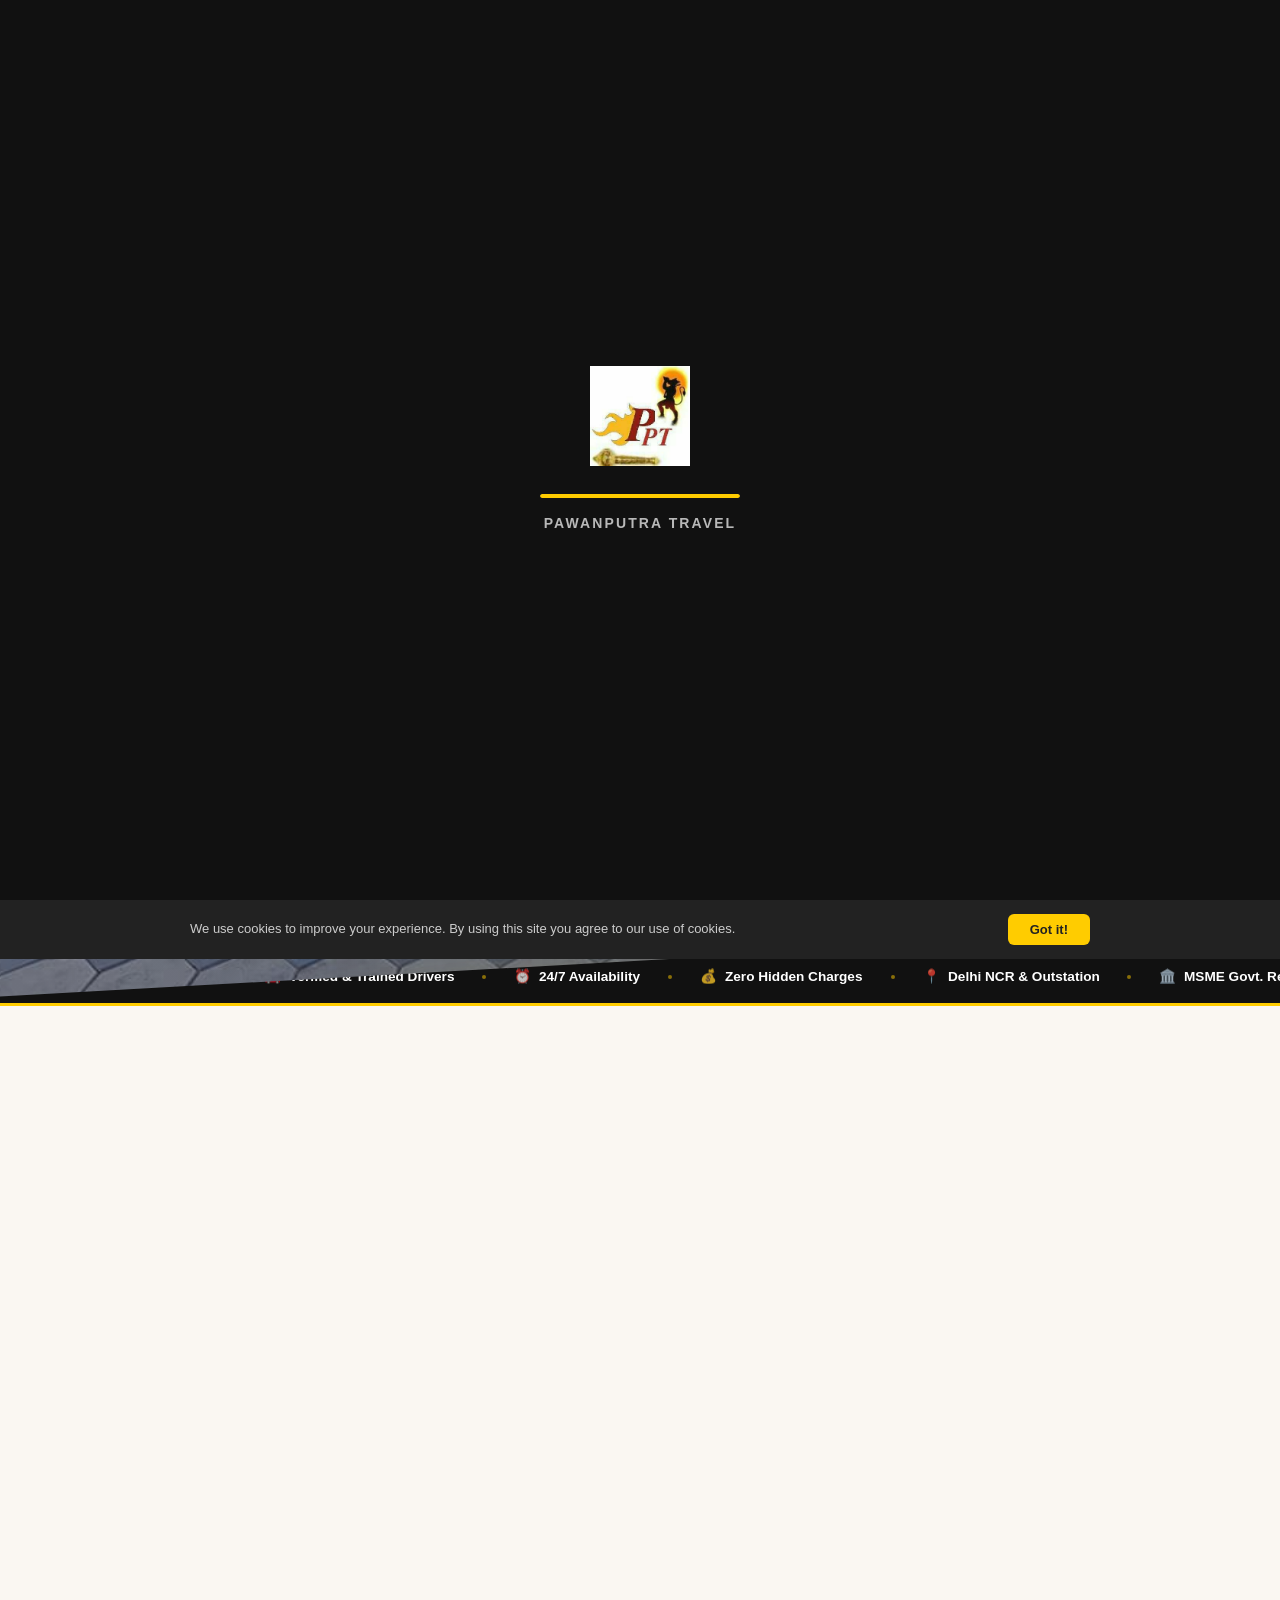
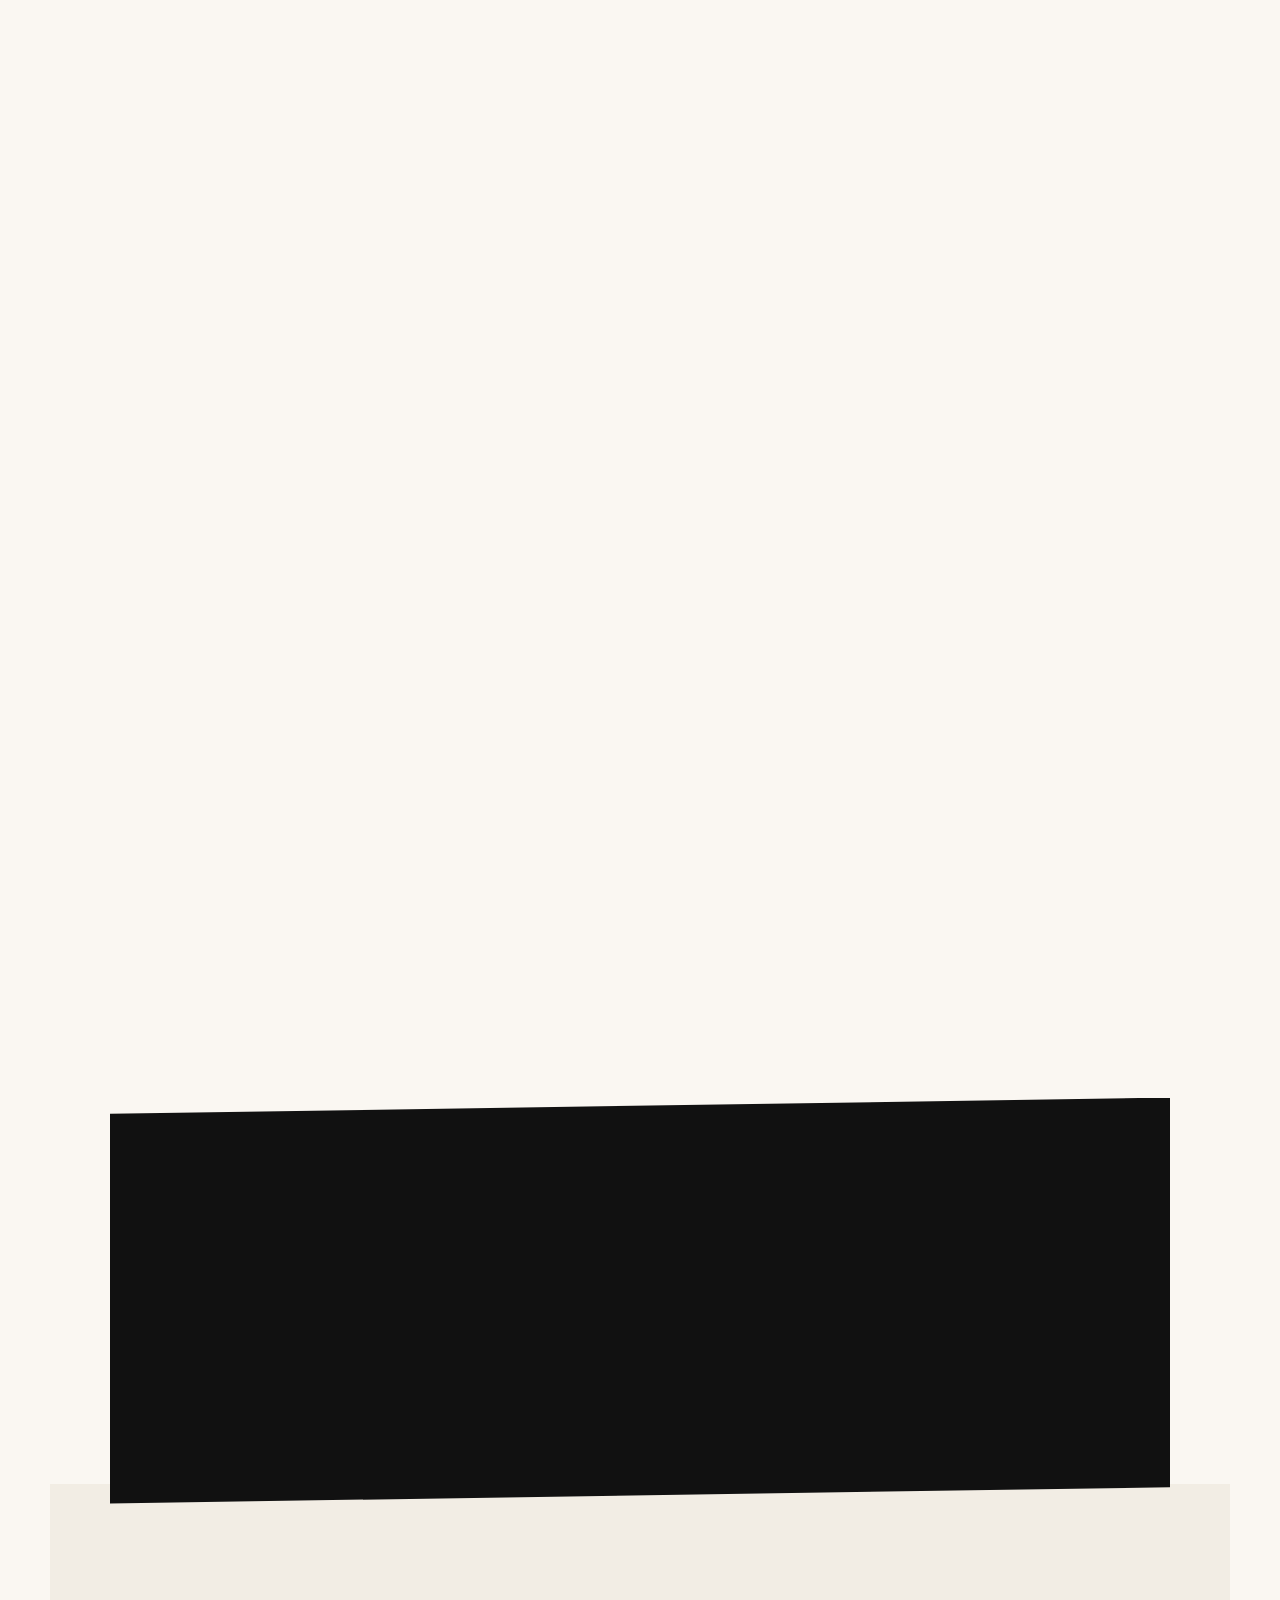
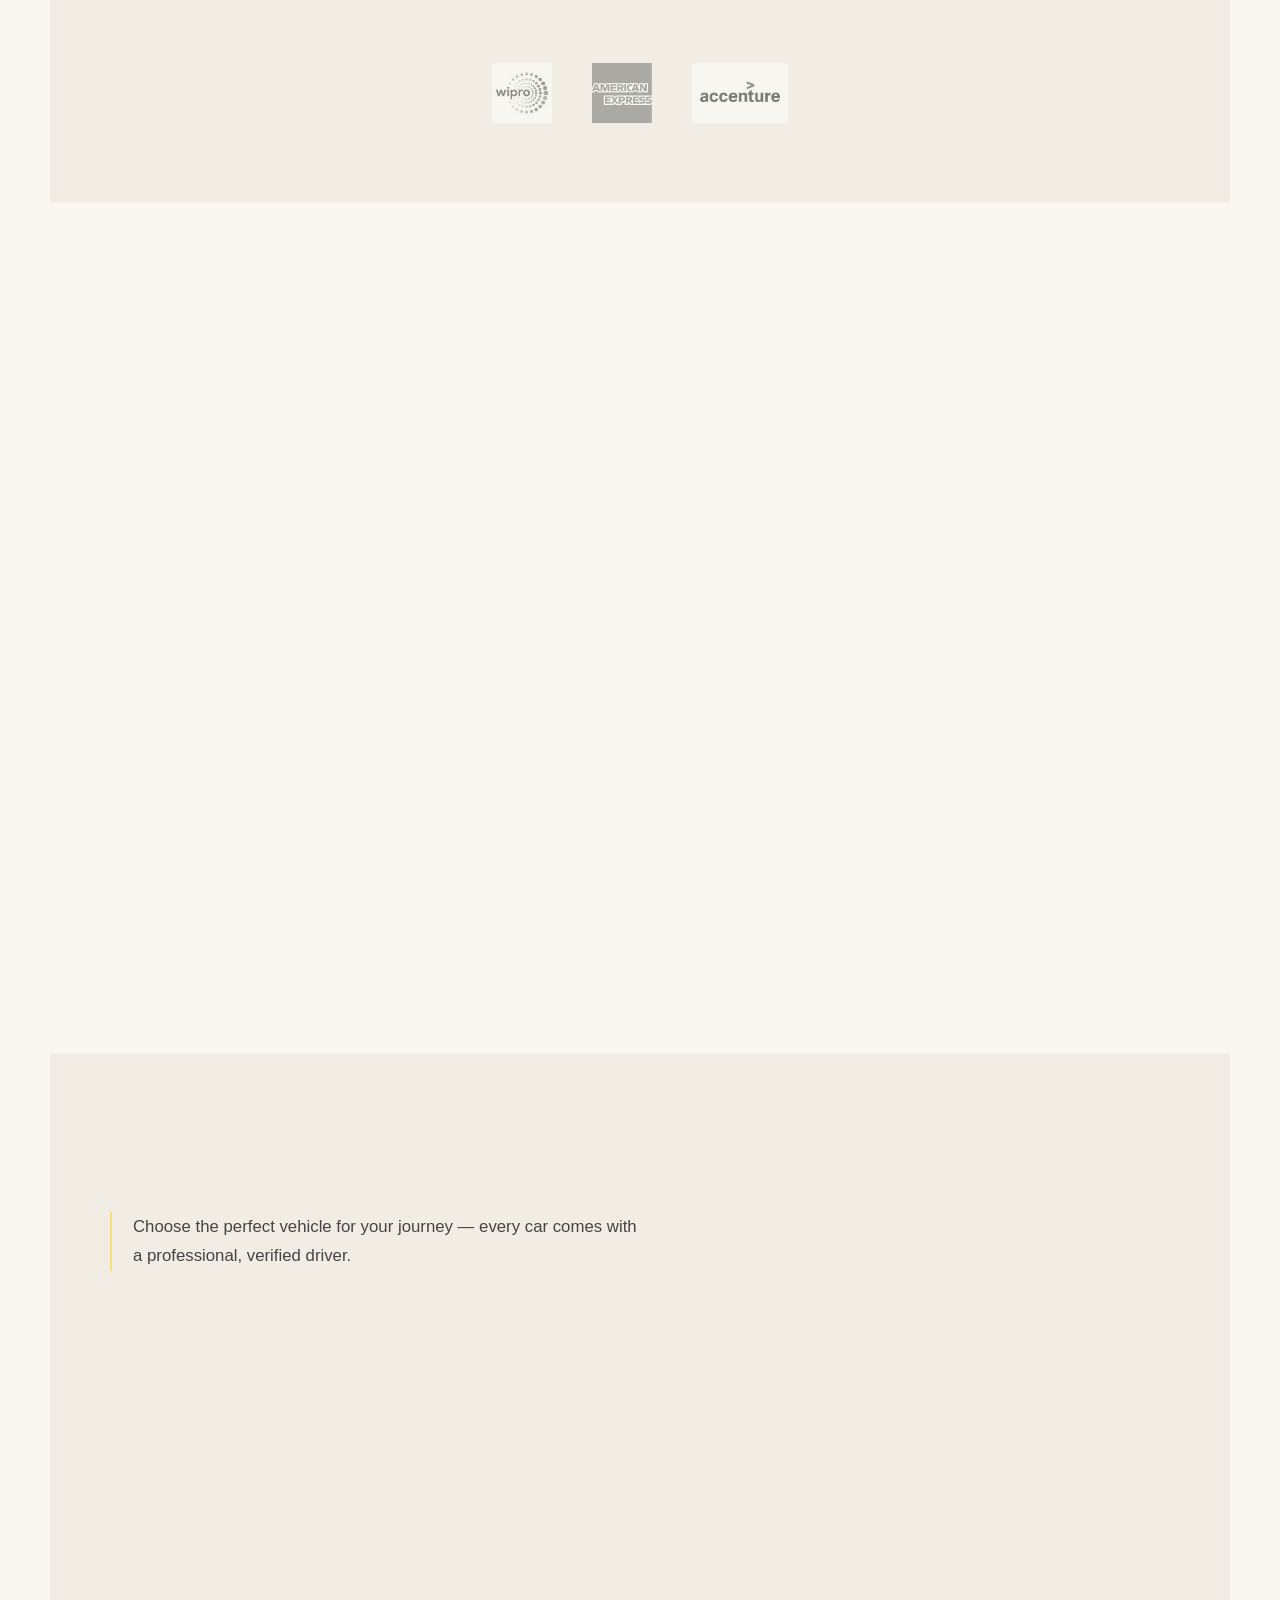
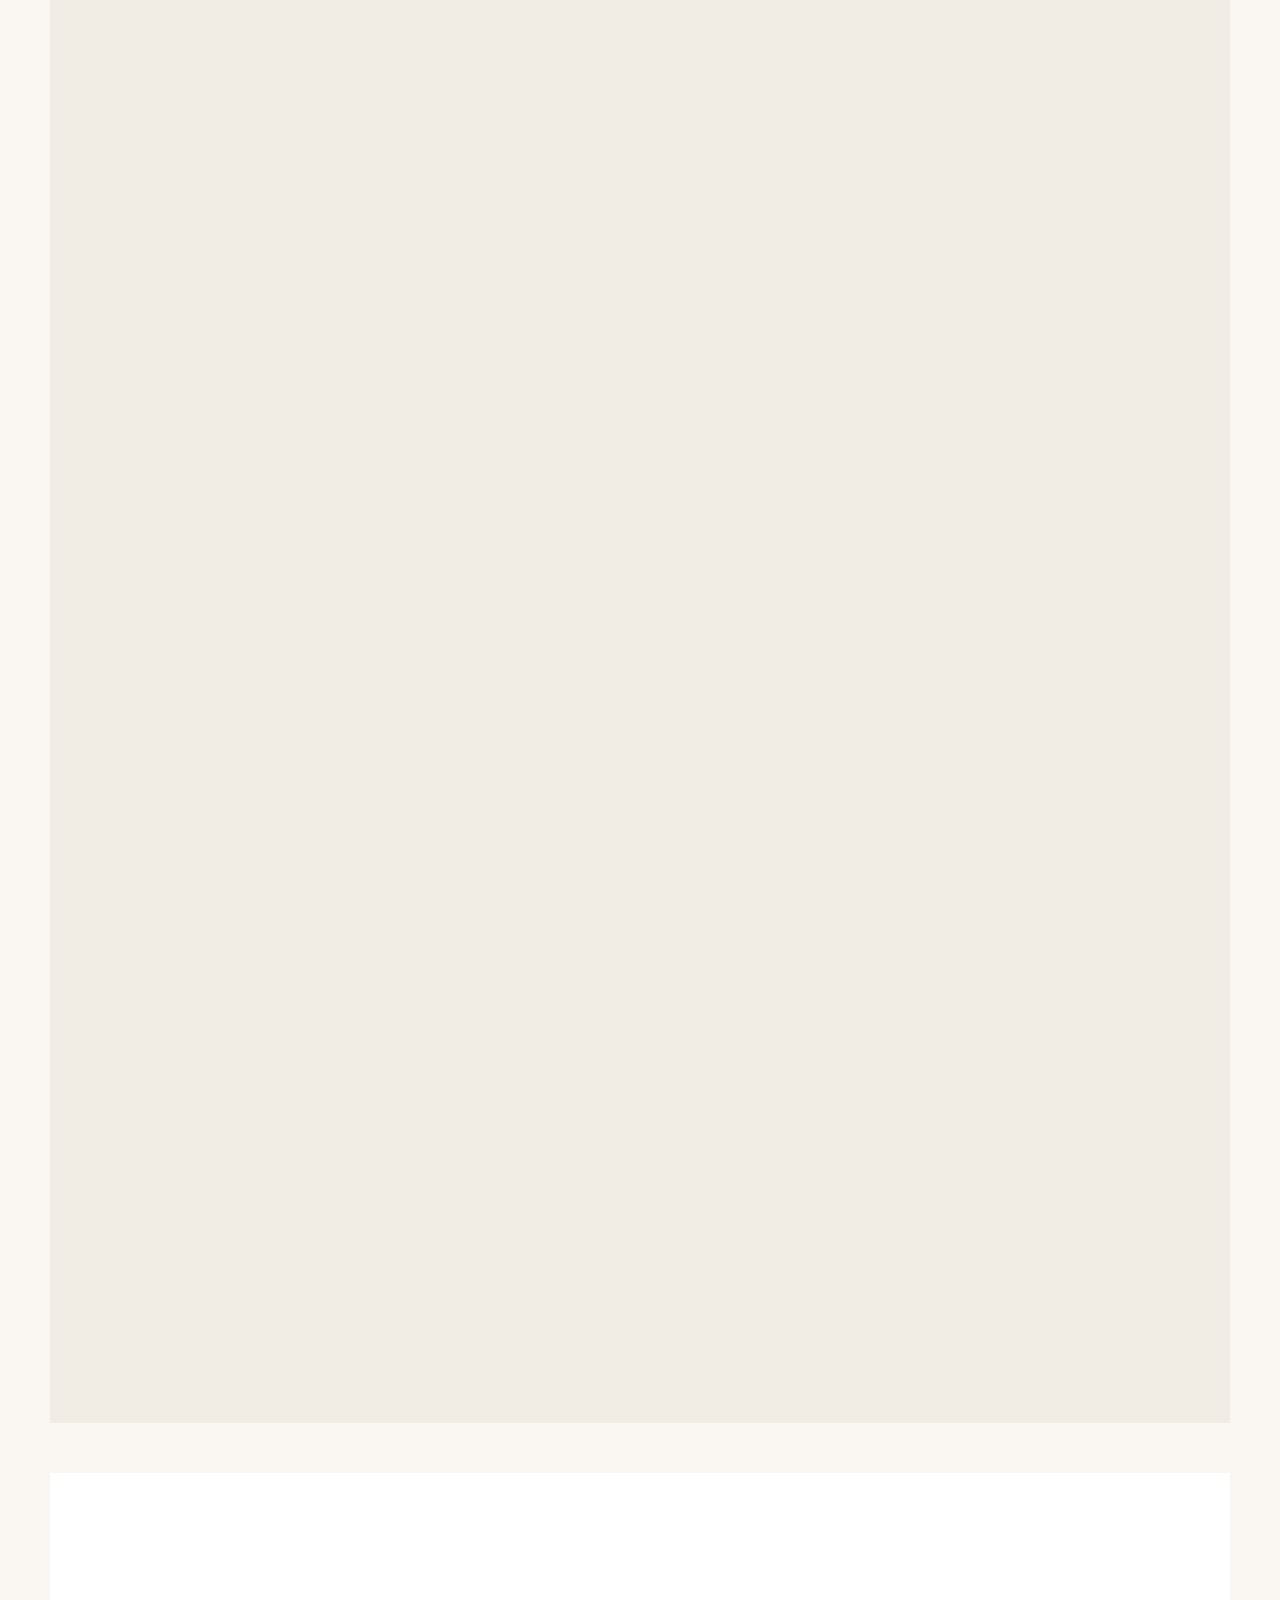
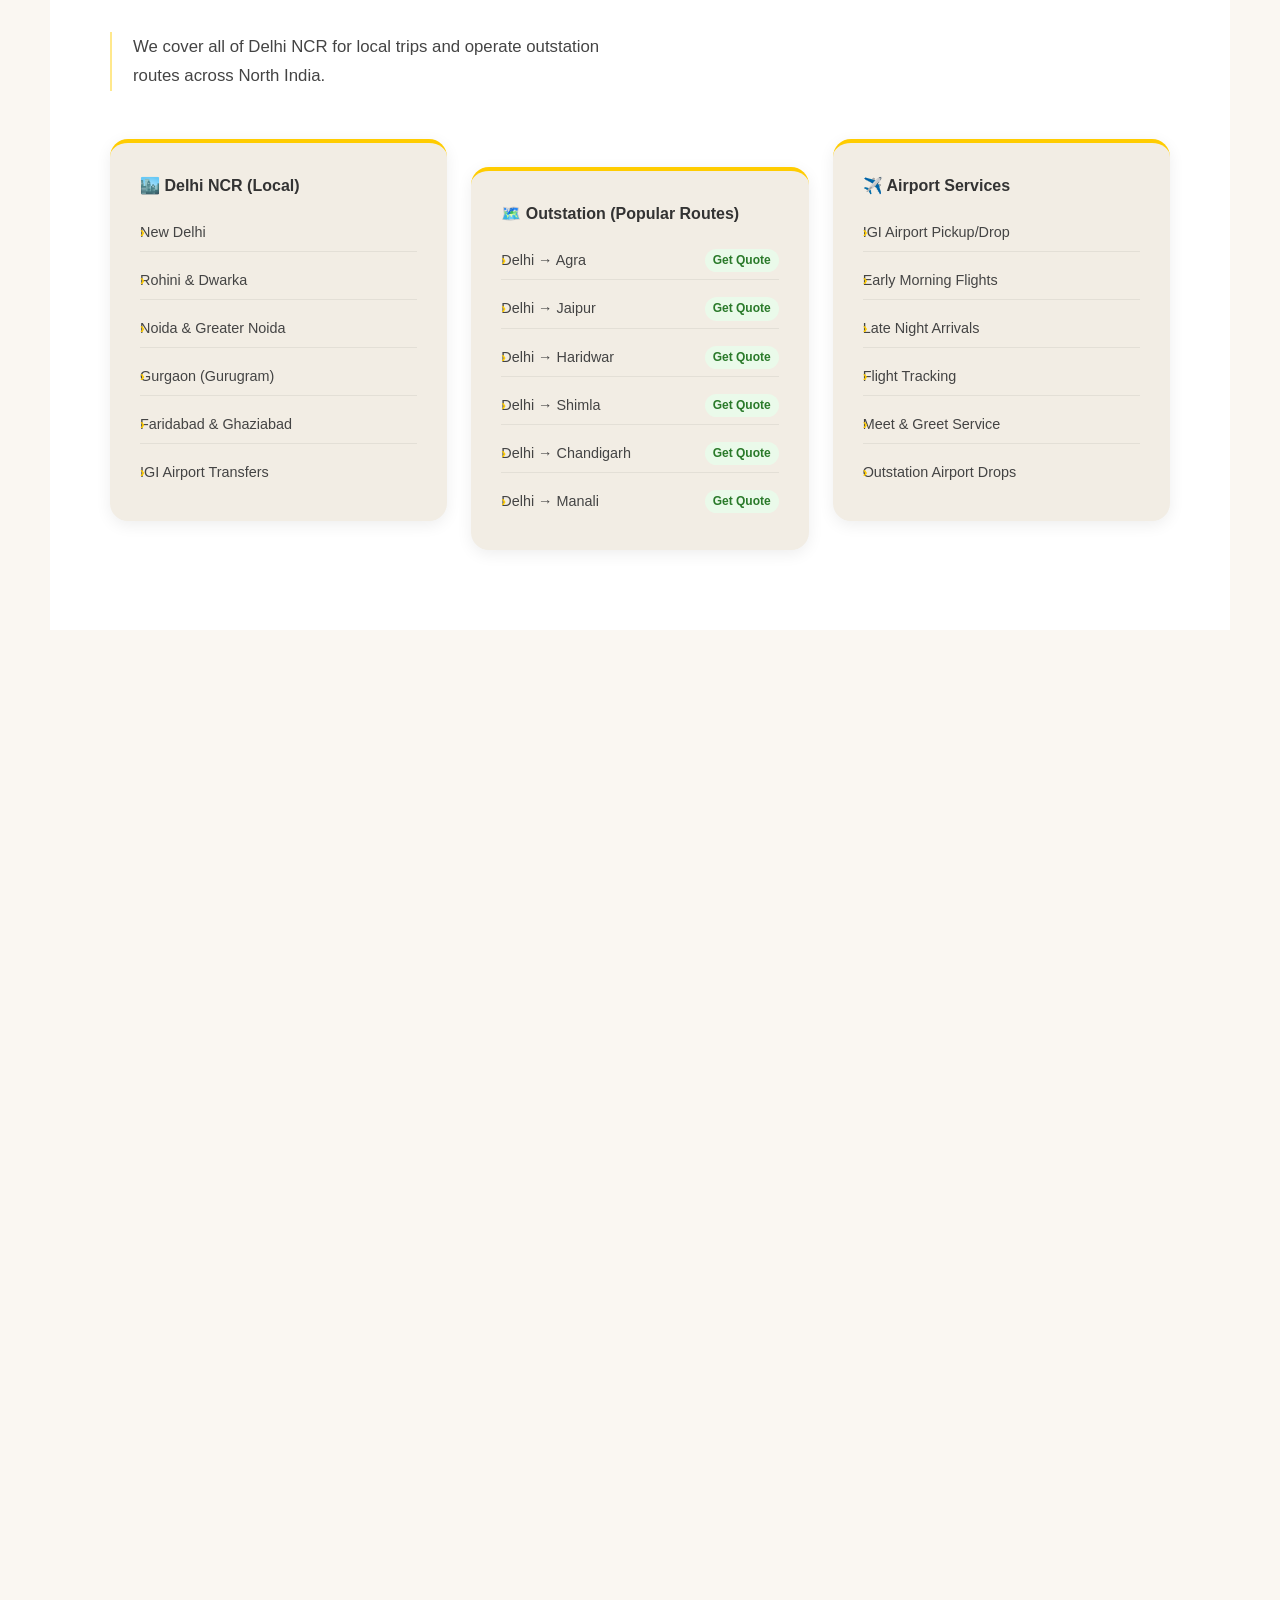
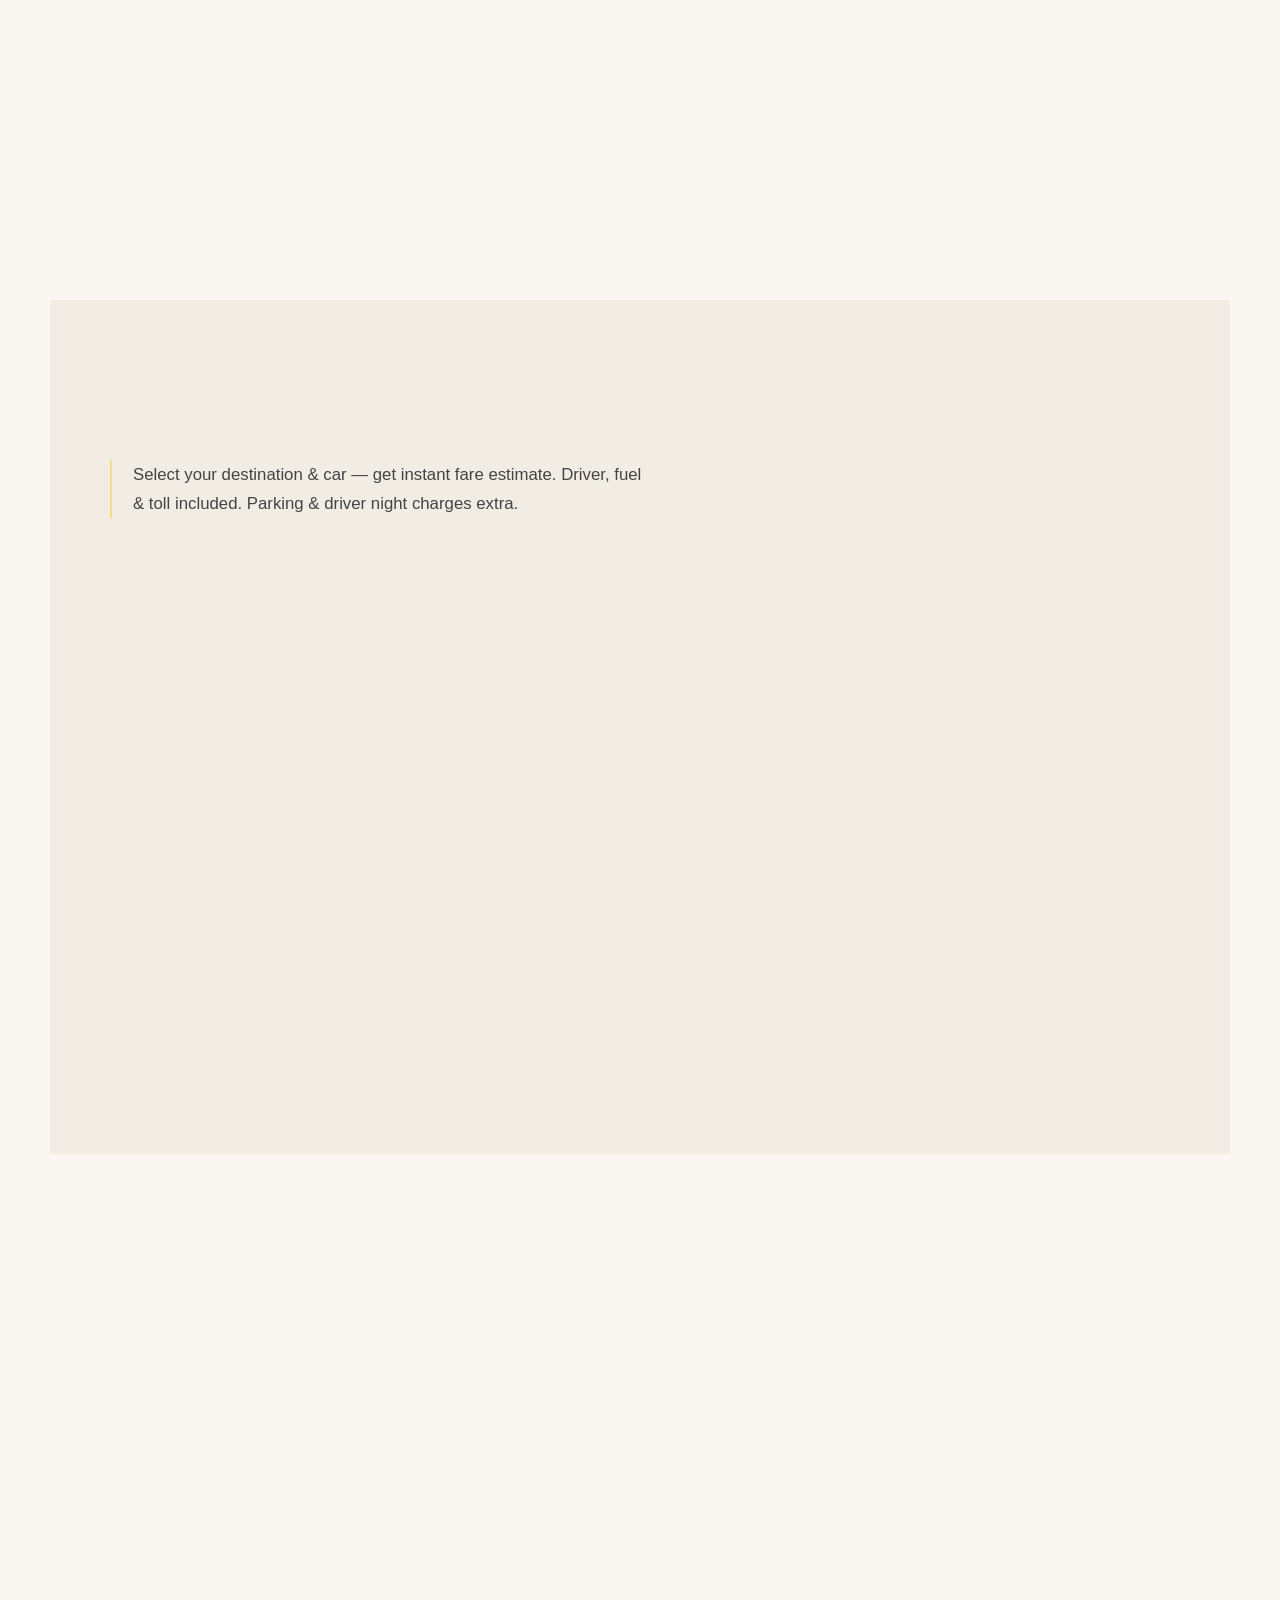
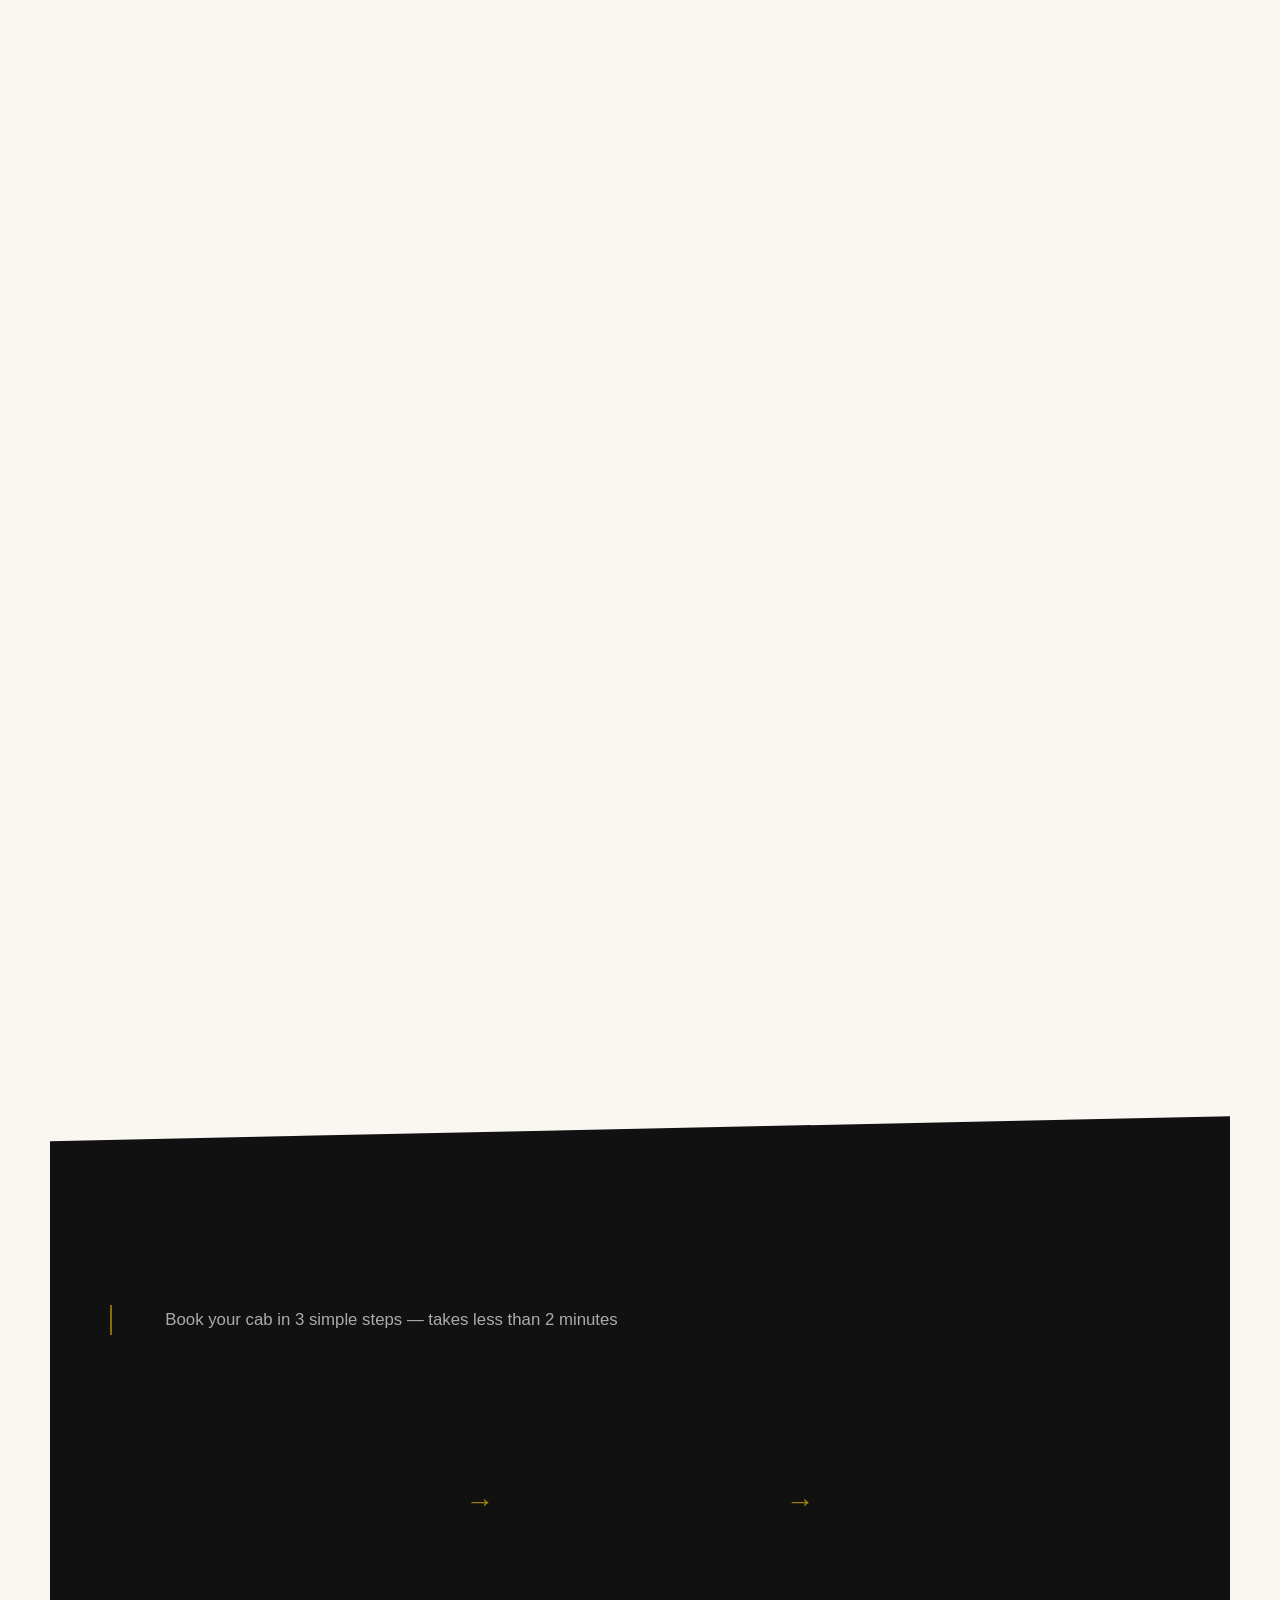
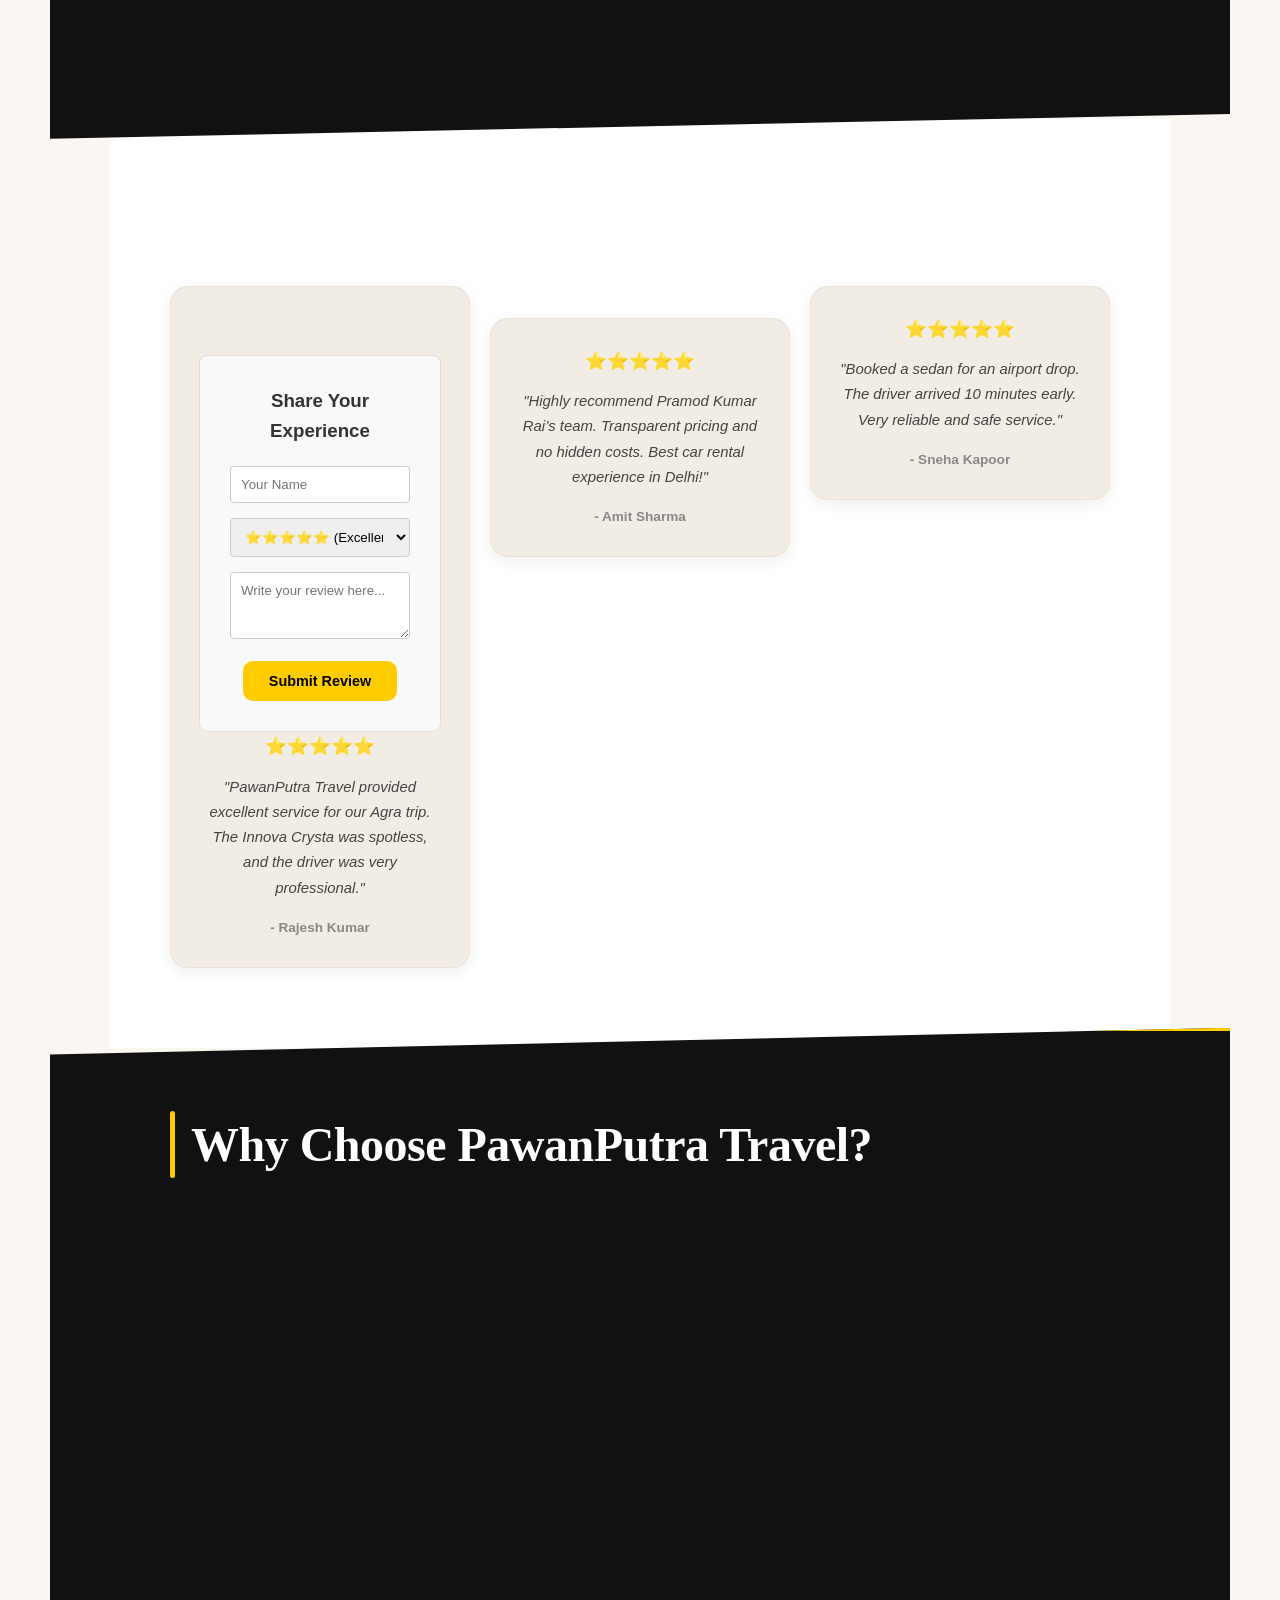
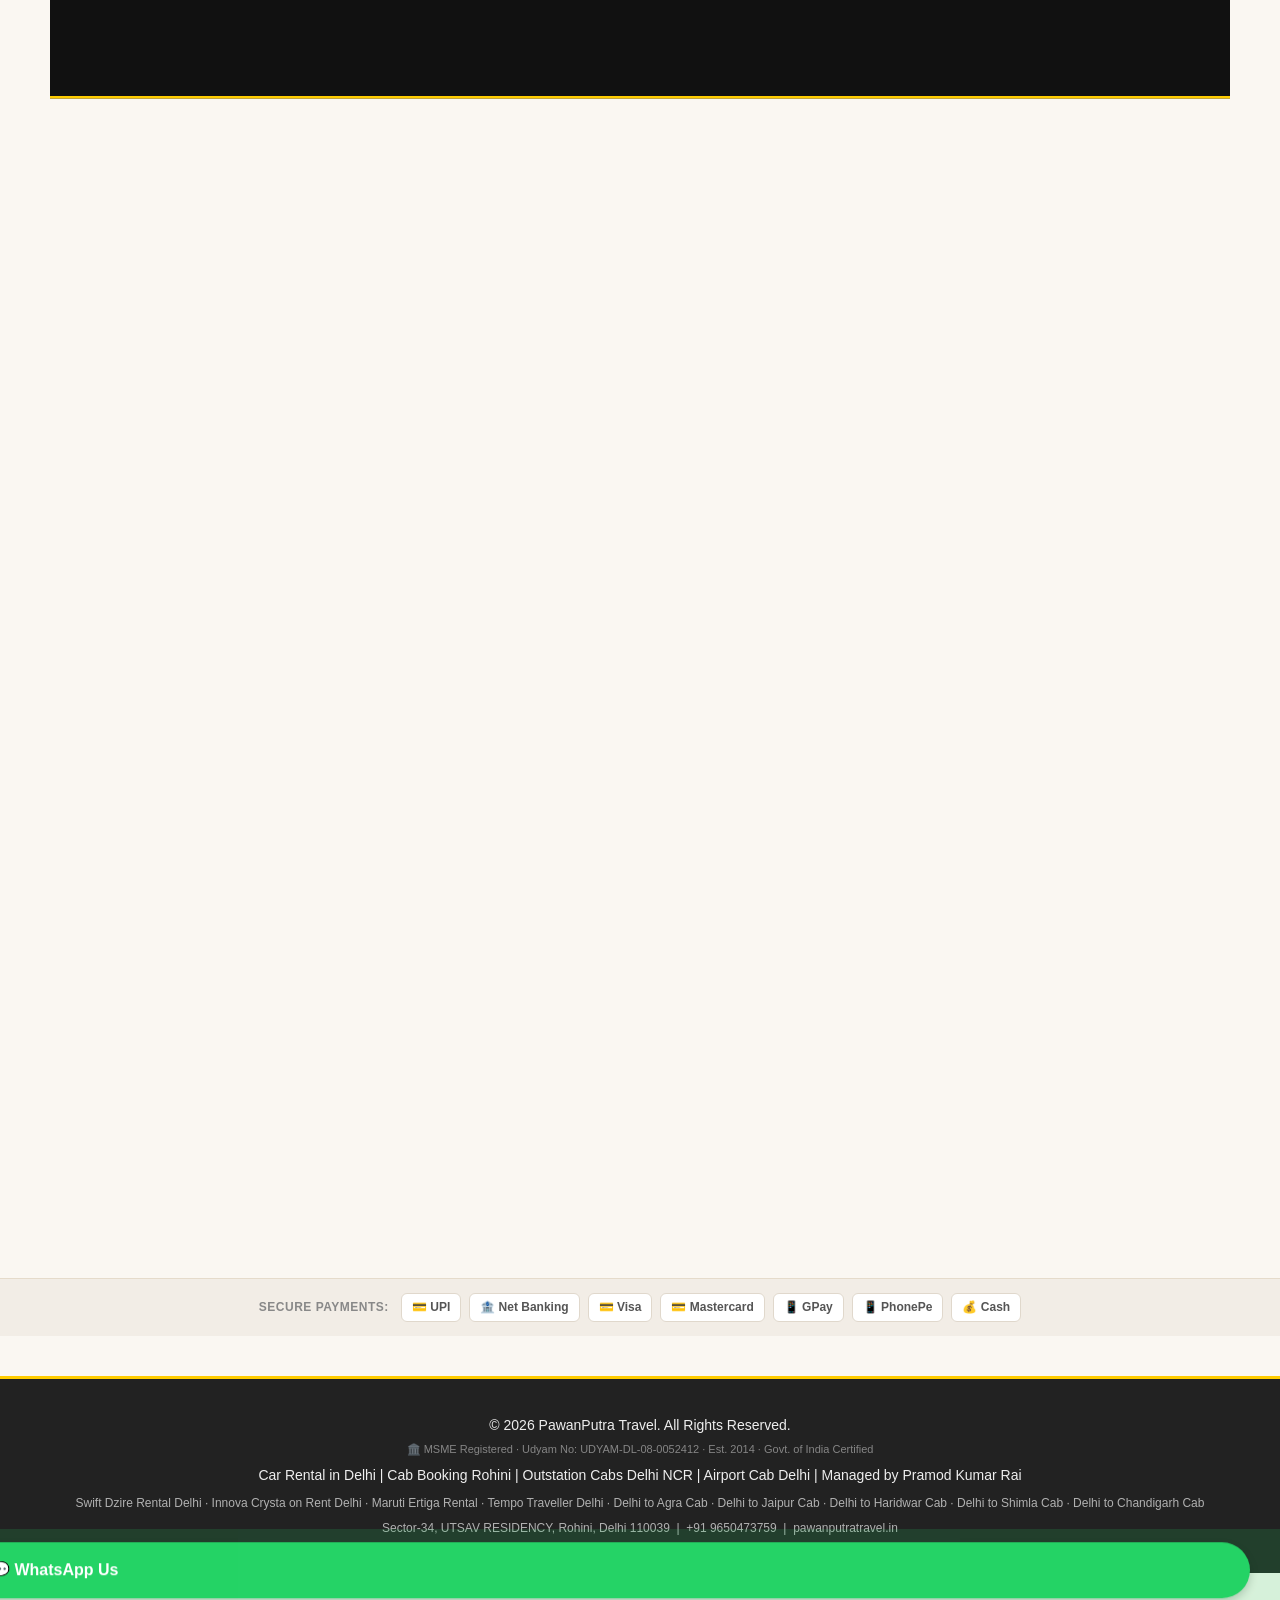
==== commit 6e6b34b2: "Add files via upload" ====
--- a/index.html
+++ b/index.html
@@ -188,6 +188,7 @@
 #loader{position:fixed;inset:0;background:#111;z-index:99999;display:flex;align-items:center;justify-content:center;transition:opacity 0.6s ease,visibility 0.6s ease}
 </style>
     <link rel="stylesheet" href="style.css">
+    <link rel="stylesheet" href="design.css">
 </head>
 
 <body>
--- a/design.css
+++ b/design.css
@@ -0,0 +1,929 @@
+/* ═══════════════════════════════════════════════════════════════
+   design.css  —  PawanPutra Travel  —  Full UI/UX Redesign
+   Linked AFTER style.css so every rule here wins
+═══════════════════════════════════════════════════════════════ */
+
+/* ─── 0. GOOGLE FONTS ───────────────────────────────────────── */
+@import url('https://fonts.googleapis.com/css2?family=Outfit:wght@300;400;500;600;700;800;900&family=Playfair+Display:wght@700;800&display=swap');
+
+/* ─── 1. ROOT & BODY ─────────────────────────────────────────── */
+:root {
+  --yellow:    #FFCC00;
+  --yellow-dk: #E6B800;
+  --dark:      #111111;
+  --dark2:     #1C1C1C;
+  --warm:      #FAF7F2;
+  --warm2:     #F2EDE4;
+  --ink:       #1a1a1a;
+  --ink2:      #444;
+  --ink3:      #888;
+  --glass:     rgba(255,255,255,0.65);
+  --radius:    18px;
+  --shadow-sm: 0 4px 16px rgba(0,0,0,0.07);
+  --shadow-md: 0 12px 40px rgba(0,0,0,0.11);
+  --shadow-lg: 0 24px 60px rgba(0,0,0,0.15);
+  --ease:      cubic-bezier(0.22, 1, 0.36, 1);
+}
+
+*, *::before, *::after { box-sizing: border-box; }
+
+body {
+  font-family: 'Outfit', 'Segoe UI', sans-serif !important;
+  background: var(--warm) !important;
+  color: var(--ink) !important;
+  overflow-x: hidden;
+}
+
+/* ─── 2. CONTAINER — limit prose width, NOT section backgrounds ─ */
+.container {
+  max-width: 1180px !important;
+  margin-inline: auto !important;
+  padding-inline: clamp(20px, 5vw, 60px) !important;
+}
+
+/* Every direct section inside the container can bleed full-width */
+.container > section,
+.container > .anim-fade-up {
+  margin-inline: calc(-1 * clamp(20px, 5vw, 60px));
+  padding-inline: clamp(20px, 5vw, 60px);
+}
+
+/* ─── 3. SECTION RHYTHM — alternating backgrounds ────────────── */
+section {
+  position: relative;
+  padding-block: 80px !important;
+}
+
+#about         { background: var(--warm); }
+.stats-section { background: var(--dark) !important; }
+#clients       { background: var(--warm2); }
+#pricing       { background: #fff; }
+.fleet-section { background: var(--warm2); }
+#areas         { background: #fff; }
+.faq-section   { background: var(--warm); }
+.founder-section { background: var(--dark) !important; }
+.routes-section  { background: var(--warm2); }
+.how-section     { background: var(--dark) !important; }
+#reviews         { background: #fff !important; }
+.why-section     { background: var(--dark) !important; }
+#contact         { background: var(--warm); }
+
+/* ─── 4. DIAGONAL SECTION TRANSITIONS ───────────────────────── */
+.hero {
+  clip-path: polygon(0 0, 100% 0, 100% 92%, 0 100%) !important;
+  padding-bottom: 130px !important;
+  margin-bottom: -50px !important;
+  z-index: 2;
+}
+.stats-section {
+  clip-path: polygon(0 4%, 100% 0, 100% 96%, 0 100%) !important;
+  padding-block: 90px !important;
+  margin-block: -20px !important;
+  z-index: 1;
+}
+.founder-section {
+  clip-path: polygon(0 5%, 100% 0, 100% 95%, 0 100%) !important;
+  padding-block: 110px !important;
+  margin-block: -20px !important;
+  z-index: 1;
+}
+.how-section {
+  clip-path: polygon(0 4%, 100% 0, 100% 96%, 0 100%) !important;
+  padding-block: 110px !important;
+  margin-block: -20px !important;
+  z-index: 1;
+}
+.why-section {
+  clip-path: polygon(0 4%, 100% 0, 100% 100%, 0 100%) !important;
+  padding-bottom: 90px !important;
+  margin-top: -20px !important;
+}
+
+/* ─── 5. SECTION TITLES ──────────────────────────────────────── */
+h2.section-title,
+.why-title,
+h2.anim-blur.section-title {
+  font-family: 'Playfair Display', Georgia, serif !important;
+  font-size: clamp(2rem, 4.5vw, 3rem) !important;
+  font-weight: 800 !important;
+  letter-spacing: -0.5px !important;
+  line-height: 1.15 !important;
+  display: flex !important;
+  align-items: center !important;
+  gap: 16px !important;
+  text-align: left !important;
+  text-transform: none !important;
+  border-bottom: none !important;
+  padding-bottom: 0 !important;
+  margin-bottom: 12px !important;
+}
+
+/* On dark sections, title text is white */
+.stats-section h2,
+.founder-section h2,
+.how-section h2,
+.why-section h2,
+.why-title { color: #fff !important; }
+
+/* Left yellow bar */
+h2.section-title::before,
+.why-title::before {
+  content: '' !important;
+  display: inline-block !important;
+  width: 5px !important;
+  min-width: 5px !important;
+  height: 1.4em !important;
+  background: var(--yellow) !important;
+  border-radius: 3px !important;
+  flex-shrink: 0 !important;
+}
+h2.section-title::after { display: none !important; }
+
+/* Section subtitles */
+.section-sub,
+.fleet-intro, .routes-intro, .areas-intro,
+.how-intro, .why-intro {
+  font-size: 1.05rem !important;
+  color: var(--ink2) !important;
+  max-width: 540px !important;
+  line-height: 1.75 !important;
+  margin-bottom: 48px !important;
+  padding-left: 21px !important;
+  border-left: 2px solid rgba(255,204,0,0.45) !important;
+}
+.how-section .how-intro,
+.why-section .why-intro {
+  color: rgba(255,255,255,0.65) !important;
+  border-left-color: rgba(255,204,0,0.5) !important;
+}
+
+/* ─── 6. STATS — huge open numbers ───────────────────────────── */
+.stats-grid {
+  display: grid !important;
+  grid-template-columns: repeat(4, 1fr) !important;
+  gap: 0 !important;
+  padding: 0 clamp(20px,5vw,80px) !important;
+  max-width: 1180px !important;
+  margin-inline: auto !important;
+}
+.stat-item {
+  text-align: center !important;
+  padding: 40px 20px !important;
+  border-right: 1px solid rgba(255,255,255,0.09) !important;
+  position: relative !important;
+}
+.stat-item:last-child { border-right: none !important; }
+.stat-item:nth-child(even) { transform: translateY(18px) !important; }
+
+.stat-number {
+  font-family: 'Outfit', sans-serif !important;
+  font-size: clamp(3.5rem, 7vw, 6rem) !important;
+  font-weight: 900 !important;
+  color: var(--yellow) !important;
+  line-height: 1 !important;
+  letter-spacing: -3px !important;
+  display: block !important;
+}
+.stat-plus {
+  font-size: 2.5rem !important;
+  font-weight: 900 !important;
+  color: var(--yellow) !important;
+  vertical-align: super !important;
+  line-height: 0 !important;
+}
+.stat-label {
+  color: rgba(255,255,255,0.5) !important;
+  font-size: 0.72rem !important;
+  text-transform: uppercase !important;
+  letter-spacing: 2px !important;
+  margin-top: 10px !important;
+  display: block !important;
+  font-weight: 600 !important;
+}
+
+/* ─── 7. FLEET — BENTO GRID (different sized cards) ─────────── */
+.fleet-grid {
+  display: grid !important;
+  grid-template-columns: 1fr 1fr !important;
+  grid-template-rows: auto auto !important;
+  gap: 20px !important;
+}
+
+/* First card is wide (featured) */
+.fleet-grid > article:first-child {
+  grid-column: 1 / -1 !important;
+  display: grid !important;
+  grid-template-columns: 260px 1fr !important;
+}
+.fleet-grid > article:first-child .vehicle-card-header {
+  min-height: 220px !important;
+  border-radius: var(--radius) 0 0 var(--radius) !important;
+}
+.fleet-grid > article:first-child .seo-h3 { display: none !important; }
+
+/* Other cards are normal vertical */
+.fleet-grid > article:not(:first-child) {
+  display: flex !important;
+  flex-direction: column !important;
+}
+.fleet-grid > article:not(:first-child) .vehicle-card-header {
+  border-radius: var(--radius) var(--radius) 0 0 !important;
+  min-height: 160px !important;
+}
+.fleet-grid > article:not(:first-child) .seo-h3 { display: none !important; }
+
+/* Card base style */
+.vehicle-card {
+  background: #fff !important;
+  border-radius: var(--radius) !important;
+  overflow: hidden !important;
+  box-shadow: var(--shadow-sm) !important;
+  transition: transform 0.3s var(--ease), box-shadow 0.3s ease !important;
+  will-change: transform !important;
+}
+.vehicle-card:hover {
+  transform: translateY(-8px) !important;
+  box-shadow: var(--shadow-lg) !important;
+}
+.vehicle-card-header {
+  display: flex !important;
+  flex-direction: column !important;
+  align-items: center !important;
+  justify-content: center !important;
+  padding: 28px !important;
+  gap: 10px !important;
+}
+.vehicle-icon { font-size: 3rem !important; }
+.vehicle-badge {
+  font-size: 0.65rem !important;
+  font-weight: 700 !important;
+  padding: 4px 14px !important;
+  border-radius: 20px !important;
+  text-transform: uppercase !important;
+  letter-spacing: 1px !important;
+}
+.vehicle-card-body {
+  padding: 24px 28px 28px !important;
+  display: flex !important;
+  flex-direction: column !important;
+  flex: 1 !important;
+}
+.vehicle-name {
+  font-family: 'Playfair Display', serif !important;
+  font-size: 1.4rem !important;
+  font-weight: 700 !important;
+  margin: 0 0 4px !important;
+}
+.vehicle-tagline {
+  color: var(--ink3) !important;
+  font-size: 0.85rem !important;
+  margin: 0 0 18px !important;
+}
+.spec-grid {
+  display: grid !important;
+  grid-template-columns: 1fr 1fr !important;
+  gap: 10px 16px !important;
+  margin-bottom: 18px !important;
+}
+.vehicle-cta {
+  display: flex !important;
+  align-items: center !important;
+  justify-content: space-between !important;
+  border-top: 1px solid #f0f0f0 !important;
+  padding-top: 18px !important;
+  margin-top: auto !important;
+  gap: 10px !important;
+}
+.vehicle-price strong {
+  font-size: 1.3rem !important;
+  color: var(--ink) !important;
+}
+.cta-btn-group {
+  display: flex !important;
+  gap: 8px !important;
+  flex-wrap: wrap !important;
+}
+
+/* ─── 8. FAQ — 2-col card grid ───────────────────────────────── */
+.faq-list {
+  display: grid !important;
+  grid-template-columns: 1fr 1fr !important;
+  gap: 16px !important;
+  list-style: none !important;
+}
+.faq-item {
+  background: #fff !important;
+  border: 1.5px solid #ececec !important;
+  border-radius: 14px !important;
+  overflow: hidden !important;
+  transition: border-color 0.2s, box-shadow 0.2s !important;
+}
+.faq-item:hover,
+.faq-item[open] {
+  border-color: var(--yellow) !important;
+  box-shadow: 0 8px 28px rgba(255,204,0,0.12) !important;
+}
+.faq-item summary {
+  padding: 20px 22px !important;
+  font-weight: 700 !important;
+  font-size: 0.93rem !important;
+  cursor: pointer !important;
+  list-style: none !important;
+  display: flex !important;
+  justify-content: space-between !important;
+  align-items: center !important;
+  gap: 12px !important;
+  line-height: 1.4 !important;
+}
+.faq-item summary::-webkit-details-marker { display: none !important; }
+.faq-item summary::after {
+  content: '+' !important;
+  font-size: 1.5rem !important;
+  font-weight: 300 !important;
+  color: var(--yellow) !important;
+  flex-shrink: 0 !important;
+  transition: transform 0.3s var(--ease) !important;
+  line-height: 1 !important;
+}
+.faq-item[open] summary::after { transform: rotate(45deg) !important; }
+.faq-item p {
+  padding: 0 22px 20px !important;
+  font-size: 0.9rem !important;
+  color: var(--ink2) !important;
+  line-height: 1.7 !important;
+}
+
+/* ─── 9. HOW IT WORKS — timeline layout ─────────────────────── */
+.how-grid {
+  display: grid !important;
+  grid-template-columns: 1fr auto 1fr auto 1fr !important;
+  align-items: center !important;
+  gap: 0 !important;
+  max-width: 900px !important;
+  margin-inline: auto !important;
+}
+.how-card {
+  background: rgba(255,255,255,0.07) !important;
+  border: 1px solid rgba(255,255,255,0.12) !important;
+  border-radius: 20px !important;
+  padding: 36px 28px !important;
+  text-align: center !important;
+  position: relative !important;
+  transition: background 0.3s ease, transform 0.3s var(--ease) !important;
+}
+.how-card:hover {
+  background: rgba(255,255,255,0.12) !important;
+  transform: translateY(-6px) !important;
+}
+.how-number {
+  width: 42px !important;
+  height: 42px !important;
+  border-radius: 50% !important;
+  background: var(--yellow) !important;
+  color: #000 !important;
+  font-weight: 900 !important;
+  font-size: 1.1rem !important;
+  display: flex !important;
+  align-items: center !important;
+  justify-content: center !important;
+  margin: 0 auto 16px !important;
+}
+.how-icon { font-size: 2.2rem !important; margin-bottom: 14px !important; }
+.how-card-text h3 { color: #fff !important; margin-bottom: 8px !important; font-size: 1.05rem !important; }
+.how-card-text p  { color: rgba(255,255,255,0.6) !important; font-size: 0.87rem !important; line-height: 1.6 !important; }
+.how-connector {
+  font-size: 1.8rem !important;
+  color: var(--yellow) !important;
+  padding: 0 16px !important;
+  opacity: 0.6 !important;
+  font-weight: 300 !important;
+}
+
+/* ─── 10. WHY CHOOSE US — alternating zigzag ─────────────────── */
+.why-inner {
+  max-width: 1180px !important;
+  margin-inline: auto !important;
+  padding-inline: clamp(20px, 5vw, 60px) !important;
+}
+.why-grid {
+  display: grid !important;
+  grid-template-columns: repeat(3, 1fr) !important;
+  gap: 20px !important;
+}
+.why-card {
+  background: rgba(255,255,255,0.06) !important;
+  border: 1px solid rgba(255,255,255,0.1) !important;
+  border-radius: 18px !important;
+  padding: 32px 28px !important;
+  display: flex !important;
+  gap: 18px !important;
+  align-items: flex-start !important;
+  transition: background 0.3s ease, transform 0.3s var(--ease), border-color 0.3s !important;
+}
+.why-card:hover {
+  background: rgba(255,255,255,0.11) !important;
+  border-color: rgba(255,204,0,0.4) !important;
+  transform: translateY(-5px) !important;
+}
+/* Alternate cards offset downward for stagger */
+.why-card:nth-child(3n+2) { transform: translateY(20px) !important; }
+.why-card:nth-child(3n+2):hover { transform: translateY(14px) !important; }
+
+.why-icon {
+  font-size: 2rem !important;
+  flex-shrink: 0 !important;
+  width: 52px !important;
+  height: 52px !important;
+  background: rgba(255,204,0,0.12) !important;
+  border-radius: 12px !important;
+  display: flex !important;
+  align-items: center !important;
+  justify-content: center !important;
+}
+.why-card-text h3 {
+  color: #fff !important;
+  font-size: 1rem !important;
+  margin-bottom: 6px !important;
+  font-weight: 700 !important;
+}
+.why-card-text p {
+  color: rgba(255,255,255,0.58) !important;
+  font-size: 0.87rem !important;
+  line-height: 1.6 !important;
+  margin: 0 !important;
+}
+
+/* ─── 11. ROUTES — offset 2-col grid ────────────────────────── */
+.routes-grid {
+  display: grid !important;
+  grid-template-columns: 1fr 1fr !important;
+  gap: 16px !important;
+  align-items: start !important;
+}
+.route-card:nth-child(even) { margin-top: 24px !important; }
+.route-card {
+  background: #fff !important;
+  border-radius: 16px !important;
+  padding: 22px !important;
+  border: 1.5px solid #ececec !important;
+  box-shadow: var(--shadow-sm) !important;
+  transition: transform 0.3s var(--ease), border-color 0.3s, box-shadow 0.3s !important;
+  cursor: pointer !important;
+}
+.route-card:hover {
+  transform: translateY(-5px) !important;
+  border-color: var(--yellow) !important;
+  box-shadow: 0 12px 36px rgba(255,204,0,0.13) !important;
+}
+.route-card.selected {
+  border-color: var(--yellow) !important;
+  background: #fffdf0 !important;
+  box-shadow: 0 0 0 3px rgba(255,204,0,0.25), var(--shadow-md) !important;
+  transform: translateY(-6px) !important;
+}
+
+/* ─── 12. AREAS — 3-col open cards ──────────────────────────── */
+.areas-grid {
+  display: grid !important;
+  grid-template-columns: repeat(3, 1fr) !important;
+  gap: 24px !important;
+  align-items: start !important;
+}
+.area-group {
+  background: var(--warm2) !important;
+  border-radius: 18px !important;
+  padding: 30px !important;
+  border-top: 4px solid var(--yellow) !important;
+  box-shadow: var(--shadow-sm) !important;
+  transition: transform 0.3s var(--ease), box-shadow 0.3s !important;
+}
+.area-group:nth-child(even) { margin-top: 28px !important; }
+.area-group:hover {
+  transform: translateY(-6px) !important;
+  box-shadow: var(--shadow-md) !important;
+}
+.area-group h4 {
+  font-size: 1rem !important;
+  font-weight: 700 !important;
+  margin-bottom: 16px !important;
+}
+.area-group ul {
+  list-style: none !important;
+  padding: 0 !important;
+}
+.area-group li {
+  padding: 7px 0 !important;
+  font-size: 0.9rem !important;
+  border-bottom: 1px solid rgba(0,0,0,0.06) !important;
+  color: var(--ink2) !important;
+}
+.area-group li:last-child { border-bottom: none !important; }
+
+/* ─── 13. REVIEWS — masonry stagger ─────────────────────────── */
+#reviews.container { max-width: 1180px !important; }
+.reviews-grid {
+  display: grid !important;
+  grid-template-columns: repeat(3, 1fr) !important;
+  gap: 20px !important;
+  align-items: start !important;
+}
+.review-card {
+  background: var(--warm2) !important;
+  border-radius: 18px !important;
+  padding: 28px !important;
+  box-shadow: var(--shadow-sm) !important;
+  transition: transform 0.3s var(--ease), box-shadow 0.3s !important;
+}
+.review-card:nth-child(3n+2) { margin-top: 32px !important; }
+.review-card:hover {
+  transform: translateY(-6px) !important;
+  box-shadow: var(--shadow-md) !important;
+}
+.review-card .stars { font-size: 1.1rem !important; margin-bottom: 14px !important; }
+.review-card p { font-size: 0.93rem !important; color: var(--ink2) !important; line-height: 1.7 !important; margin-bottom: 16px !important; }
+.review-card h4 { font-size: 0.85rem !important; color: var(--ink3) !important; font-weight: 600 !important; }
+
+/* ─── 14. PRICING TABLE ──────────────────────────────────────── */
+#pricing { padding-inline: clamp(20px, 5vw, 60px) !important; }
+.table-scroll-wrap {
+  border-radius: 16px !important;
+  overflow: hidden !important;
+  box-shadow: var(--shadow-md) !important;
+}
+table {
+  border-collapse: collapse !important;
+  width: 100% !important;
+  font-size: 0.9rem !important;
+}
+table thead {
+  background: var(--dark) !important;
+}
+table thead th {
+  color: rgba(255,255,255,0.7) !important;
+  font-size: 0.72rem !important;
+  text-transform: uppercase !important;
+  letter-spacing: 1.2px !important;
+  padding: 16px 14px !important;
+  font-weight: 600 !important;
+  text-align: left !important;
+}
+table tbody tr {
+  background: #fff !important;
+  border-bottom: 1px solid #f5f5f5 !important;
+  transition: background 0.2s, transform 0.2s var(--ease) !important;
+}
+table tbody tr:hover {
+  background: #fffdf0 !important;
+}
+table tbody td { padding: 15px 14px !important; }
+
+/* ─── 15. FOUNDER QUOTE ──────────────────────────────────────── */
+.founder-inner {
+  max-width: 900px !important;
+  margin-inline: auto !important;
+  display: grid !important;
+  grid-template-columns: 180px 1fr !important;
+  gap: 48px !important;
+  align-items: center !important;
+}
+.founder-photo-wrap {
+  display: flex !important;
+  flex-direction: column !important;
+  align-items: center !important;
+}
+.founder-photo-placeholder {
+  width: 140px !important;
+  height: 140px !important;
+  border-radius: 50% !important;
+  background: rgba(255,204,0,0.15) !important;
+  border: 3px solid var(--yellow) !important;
+  font-size: 3.5rem !important;
+  display: flex !important;
+  align-items: center !important;
+  justify-content: center !important;
+}
+.quote-mark {
+  font-family: 'Playfair Display', serif !important;
+  font-size: 6rem !important;
+  line-height: 0.7 !important;
+  color: var(--yellow) !important;
+  margin-bottom: 16px !important;
+}
+.founder-quote > p {
+  color: rgba(255,255,255,0.82) !important;
+  font-size: 1.1rem !important;
+  line-height: 1.8 !important;
+  margin-bottom: 24px !important;
+}
+.founder-name strong { color: #fff !important; display: block !important; margin-bottom: 4px !important; }
+.founder-name span   { color: rgba(255,255,255,0.55) !important; font-size: 0.88rem !important; display: block !important; }
+.founder-msme { margin-top: 12px !important; display: flex !important; flex-direction: column !important; gap: 4px !important; }
+.founder-msme span { font-size: 0.78rem !important; color: rgba(255,255,255,0.4) !important; }
+
+/* ─── 16. TRUST BAR — infinite marquee ───────────────────────── */
+.trust-bar { overflow: hidden !important; background: var(--dark) !important; padding: 0 !important; }
+.trust-marquee-track {
+  display: flex !important;
+  width: max-content !important;
+  animation: marqueeScroll 30s linear infinite !important;
+  will-change: transform !important;
+}
+.trust-marquee-track:hover { animation-play-state: paused !important; }
+.trust-marquee-inner {
+  display: flex !important;
+  align-items: center !important;
+  padding: 16px 0 !important;
+  flex-shrink: 0 !important;
+  gap: 0 !important;
+}
+.trust-item {
+  color: rgba(255,255,255,0.75) !important;
+  font-size: 0.85rem !important;
+  font-weight: 600 !important;
+  padding: 0 28px !important;
+  white-space: nowrap !important;
+  animation: none !important;
+  display: flex !important;
+  align-items: center !important;
+  gap: 8px !important;
+}
+.trust-divider {
+  width: 4px !important; height: 4px !important;
+  border-radius: 50% !important;
+  background: var(--yellow) !important;
+  flex-shrink: 0 !important;
+  opacity: 0.5 !important;
+}
+@keyframes marqueeScroll {
+  0%   { transform: translateX(0); }
+  100% { transform: translateX(-50%); }
+}
+
+/* ─── 17. BUTTONS ────────────────────────────────────────────── */
+.btn-yellow {
+  background: var(--yellow) !important;
+  color: #000 !important;
+  font-weight: 700 !important;
+  padding: 12px 26px !important;
+  border-radius: 10px !important;
+  border: none !important;
+  cursor: pointer !important;
+  font-size: 0.9rem !important;
+  font-family: 'Outfit', sans-serif !important;
+  text-decoration: none !important;
+  display: inline-flex !important;
+  align-items: center !important;
+  gap: 6px !important;
+  position: relative !important;
+  overflow: hidden !important;
+  transition: transform 0.2s var(--ease), box-shadow 0.2s !important;
+}
+.btn-yellow:hover {
+  transform: translateY(-3px) !important;
+  box-shadow: 0 8px 24px rgba(255,204,0,0.4) !important;
+}
+.btn-yellow::after {
+  content: '' !important;
+  position: absolute !important;
+  top: 0 !important; left: -80% !important;
+  width: 60% !important; height: 100% !important;
+  background: linear-gradient(90deg, transparent, rgba(255,255,255,0.35), transparent) !important;
+  transform: skewX(-20deg) !important;
+  transition: left 0.55s ease !important;
+  pointer-events: none !important;
+}
+.btn-yellow:hover::after { left: 160% !important; }
+
+.btn-wa-card {
+  background: #25D366 !important;
+  color: #fff !important;
+  font-weight: 700 !important;
+  padding: 10px 18px !important;
+  border-radius: 10px !important;
+  font-size: 0.85rem !important;
+  text-decoration: none !important;
+  display: inline-flex !important;
+  align-items: center !important;
+  gap: 5px !important;
+  transition: transform 0.2s var(--ease), box-shadow 0.2s !important;
+}
+.btn-wa-card:hover {
+  transform: translateY(-2px) !important;
+  box-shadow: 0 6px 18px rgba(37,211,102,0.35) !important;
+}
+
+/* ─── 18. NAV ────────────────────────────────────────────────── */
+header {
+  font-family: 'Outfit', sans-serif !important;
+  padding: 14px clamp(20px, 4vw, 60px) !important;
+}
+nav a {
+  position: relative !important;
+  font-weight: 600 !important;
+  font-size: 0.9rem !important;
+}
+nav a::after {
+  content: '' !important;
+  position: absolute !important;
+  bottom: -4px !important; left: 50% !important;
+  width: 0 !important; height: 2px !important;
+  background: var(--yellow) !important;
+  border-radius: 2px !important;
+  transition: width 0.3s var(--ease), left 0.3s var(--ease) !important;
+}
+nav a:hover::after, nav a.active::after { width: 100% !important; left: 0 !important; }
+
+/* ─── 19. WHATSAPP FLOAT ─────────────────────────────────────── */
+.whatsapp-float {
+  position: relative !important;
+  animation: waBounce 3s ease-in-out infinite !important;
+  will-change: transform !important;
+}
+.whatsapp-float::before {
+  content: '' !important;
+  position: absolute !important;
+  inset: -8px !important;
+  border-radius: inherit !important;
+  background: rgba(37,211,102,0.3) !important;
+  animation: waRing 2.5s ease-out infinite !important;
+  z-index: -1 !important;
+}
+@keyframes waBounce {
+  0%,100% { transform: translateY(0);  }
+  50%      { transform: translateY(-7px); }
+}
+@keyframes waRing {
+  0%   { transform: scale(1);   opacity: 0.7; }
+  100% { transform: scale(1.6); opacity: 0;   }
+}
+
+/* ─── 20. SCROLL PROGRESS ───────────────────────────────────── */
+#scroll-progress {
+  position: fixed !important;
+  top: 0 !important; left: 0 !important;
+  height: 3px !important;
+  background: linear-gradient(90deg, var(--yellow), #ff9f00) !important;
+  z-index: 99999 !important;
+  transition: width 0.1s linear !important;
+  will-change: width !important;
+}
+
+/* ─── 21. CONTACT FORM ───────────────────────────────────────── */
+#contact .grid-2 {
+  display: grid !important;
+  grid-template-columns: 1fr 1.5fr !important;
+  gap: 48px !important;
+  align-items: start !important;
+}
+.booking-card {
+  background: #fff !important;
+  border-radius: 20px !important;
+  box-shadow: var(--shadow-md) !important;
+  padding: 36px !important;
+  animation: formIn 0.8s var(--ease) 0.2s both !important;
+}
+@keyframes formIn {
+  from { opacity:0; transform: translateY(28px); }
+  to   { opacity:1; transform: none; }
+}
+
+/* ─── 22. CLIENTS / LOGOS ───────────────────────────────────── */
+#clients {
+  text-align: center !important;
+}
+.client-logos {
+  display: flex !important;
+  justify-content: center !important;
+  align-items: center !important;
+  flex-wrap: wrap !important;
+  gap: 40px !important;
+  margin-top: 32px !important;
+  filter: grayscale(0.3) !important;
+  opacity: 0.8 !important;
+}
+.client-logos img {
+  height: 60px !important;
+  object-fit: contain !important;
+  transition: filter 0.3s, opacity 0.3s, transform 0.3s var(--ease) !important;
+}
+.client-logos img:hover {
+  filter: grayscale(0) !important;
+  opacity: 1 !important;
+  transform: scale(1.1) !important;
+}
+
+/* ─── 23. HERO CANVAS / CAR / ROADS ────────────────────────── */
+.hero-car {
+  position: absolute !important;
+  bottom: 15% !important;
+  left: -160px !important;
+  width: 110px !important;
+  z-index: 3 !important;
+  pointer-events: none !important;
+  animation: carDrive 14s linear infinite !important;
+  will-change: transform !important;
+}
+@keyframes carDrive {
+  0%   { transform: translateX(0);      opacity: 0; }
+  5%   { opacity: 1; }
+  92%  { opacity: 1; }
+  100% { transform: translateX(120vw);  opacity: 0; }
+}
+.road-dash {
+  will-change: transform, opacity !important;
+  animation: roadFlow 1.8s linear infinite !important;
+}
+@keyframes roadFlow {
+  0%   { transform: translateY(-100px); opacity: 0;   }
+  10%  { opacity: 0.8; }
+  88%  { opacity: 0.8; }
+  100% { transform: translateY(110vh);  opacity: 0;   }
+}
+
+/* ─── 24. RESPONSIVE ────────────────────────────────────────── */
+@media (max-width: 960px) {
+  /* Stats 2×2 */
+  .stats-grid { grid-template-columns: repeat(2, 1fr) !important; }
+  .stat-item:nth-child(even) { transform: none !important; }
+
+  /* Fleet back to single col */
+  .fleet-grid { grid-template-columns: 1fr !important; }
+  .fleet-grid > article:first-child {
+    grid-column: auto !important;
+    display: flex !important;
+    flex-direction: column !important;
+  }
+  .fleet-grid > article:first-child .vehicle-card-header {
+    border-radius: var(--radius) var(--radius) 0 0 !important;
+  }
+
+  /* FAQ single col */
+  .faq-list { grid-template-columns: 1fr !important; }
+
+  /* Routes single col */
+  .routes-grid { grid-template-columns: 1fr !important; }
+  .route-card:nth-child(even) { margin-top: 0 !important; }
+
+  /* Areas single col */
+  .areas-grid { grid-template-columns: 1fr !important; }
+  .area-group:nth-child(even) { margin-top: 0 !important; }
+
+  /* Why choose us 2-col */
+  .why-grid { grid-template-columns: 1fr 1fr !important; }
+  .why-card:nth-child(3n+2) { transform: none !important; }
+
+  /* How it works vertical */
+  .how-grid {
+    grid-template-columns: 1fr !important;
+    max-width: 480px !important;
+  }
+  .how-connector { transform: rotate(90deg) !important; margin: 8px auto !important; }
+
+  /* Reviews 2-col */
+  .reviews-grid { grid-template-columns: 1fr 1fr !important; }
+  .review-card:nth-child(3n+2) { margin-top: 0 !important; }
+
+  /* Contact single col */
+  #contact .grid-2 { grid-template-columns: 1fr !important; }
+
+  /* Founder vertical */
+  .founder-inner { grid-template-columns: 1fr !important; text-align: center !important; }
+
+  /* Diagonal cuts smaller on tablet */
+  .hero    { clip-path: polygon(0 0, 100% 0, 100% 95%, 0 100%) !important; padding-bottom: 100px !important; }
+  .stats-section { clip-path: polygon(0 2%, 100% 0, 100% 98%, 0 100%) !important; }
+  .how-section   { clip-path: polygon(0 2%, 100% 0, 100% 98%, 0 100%) !important; }
+}
+
+@media (max-width: 600px) {
+  /* Remove diagonals on mobile */
+  .hero, .stats-section, .founder-section,
+  .how-section, .why-section {
+    clip-path: none !important;
+    margin-block: 0 !important;
+  }
+  /* Stats 2-col compact */
+  .stats-grid { grid-template-columns: 1fr 1fr !important; gap: 0 !important; }
+  .stat-number { font-size: 2.8rem !important; letter-spacing: -1px !important; }
+
+  /* Why choose us 1-col */
+  .why-grid    { grid-template-columns: 1fr !important; }
+  .reviews-grid { grid-template-columns: 1fr !important; }
+  .review-card:nth-child(3n+2) { margin-top: 0 !important; }
+
+  /* Section titles smaller */
+  h2.section-title, .why-title {
+    font-size: clamp(1.6rem, 6vw, 2.2rem) !important;
+  }
+}
+
+/* ─── 25. REDUCED MOTION ─────────────────────────────────────── */
+@media (prefers-reduced-motion: reduce) {
+  .trust-marquee-track { animation: none !important; }
+  .hero-car, .road-dash, .streak { animation: none !important; display: none !important; }
+  .whatsapp-float, .whatsapp-float::before { animation: none !important; }
+  .how-card, .why-card, .route-card,
+  .vehicle-card, .area-group, .review-card {
+    transition: none !important;
+  }
+}
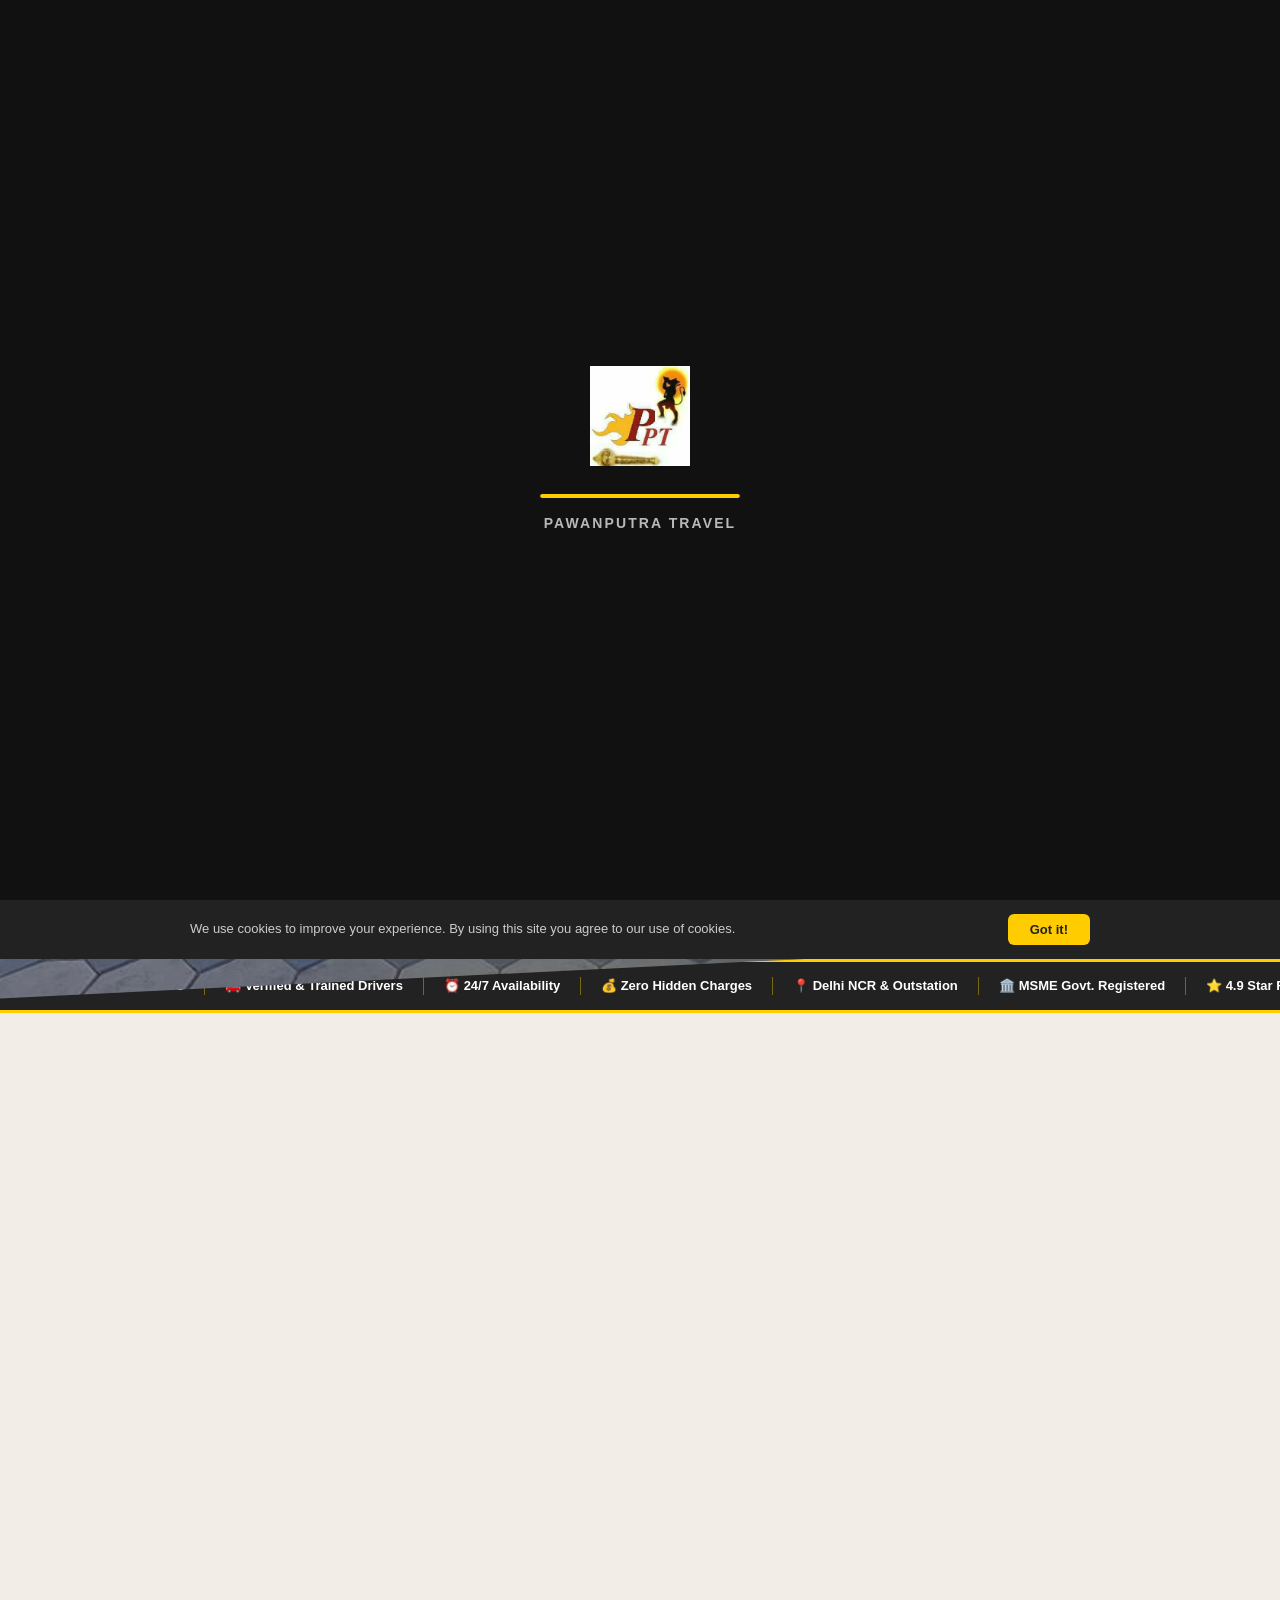
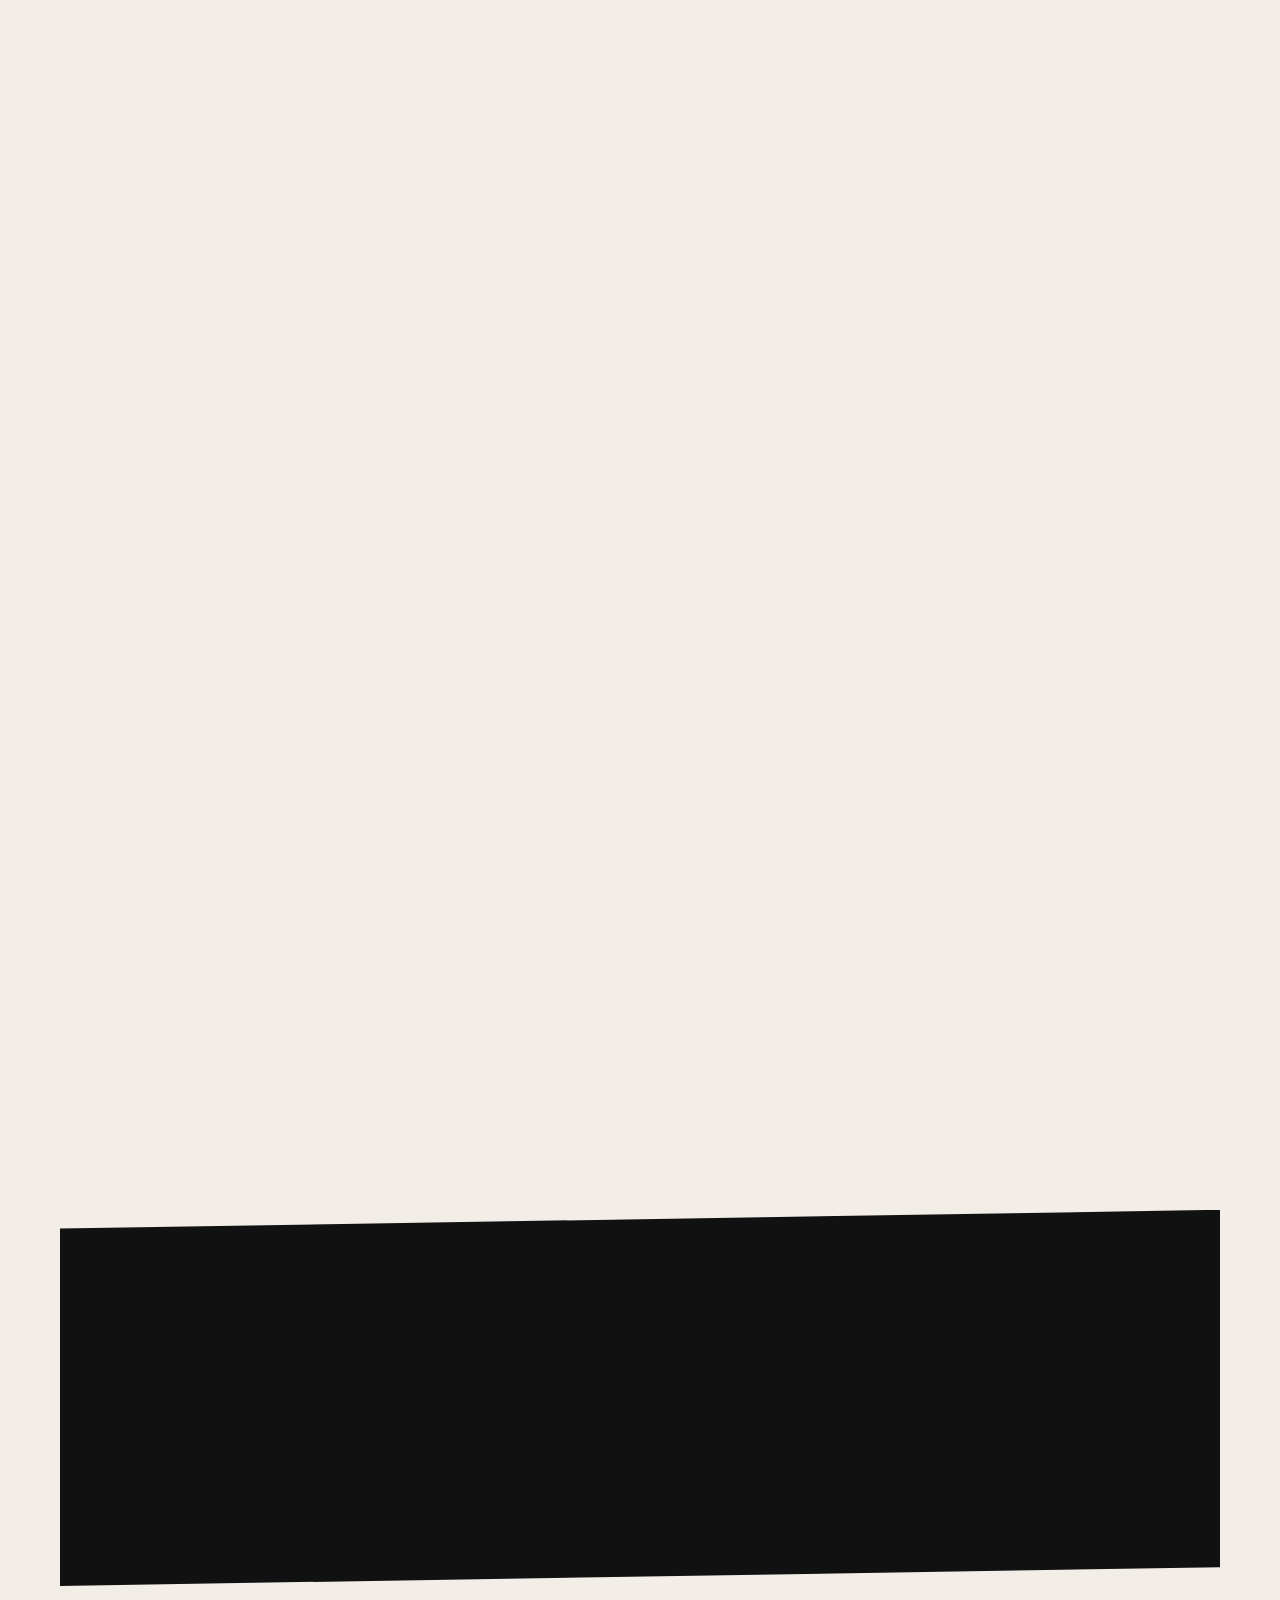
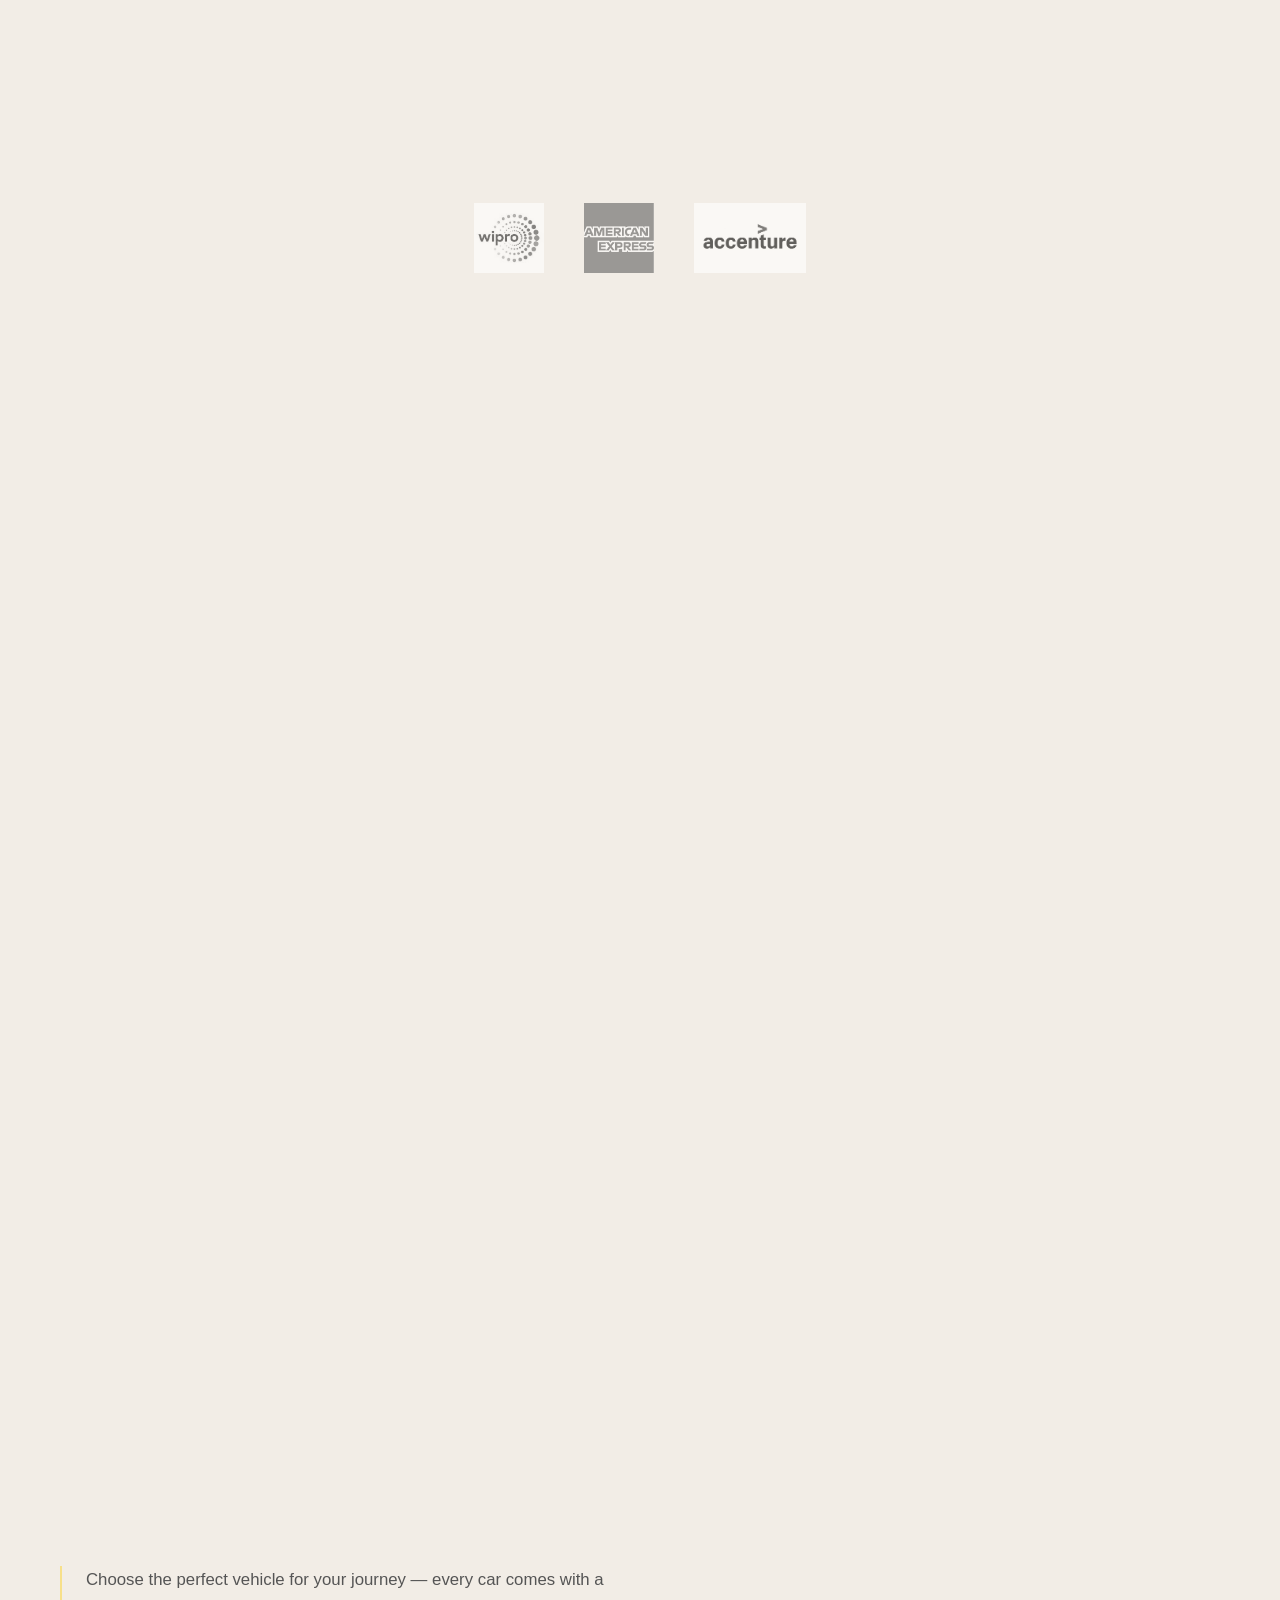
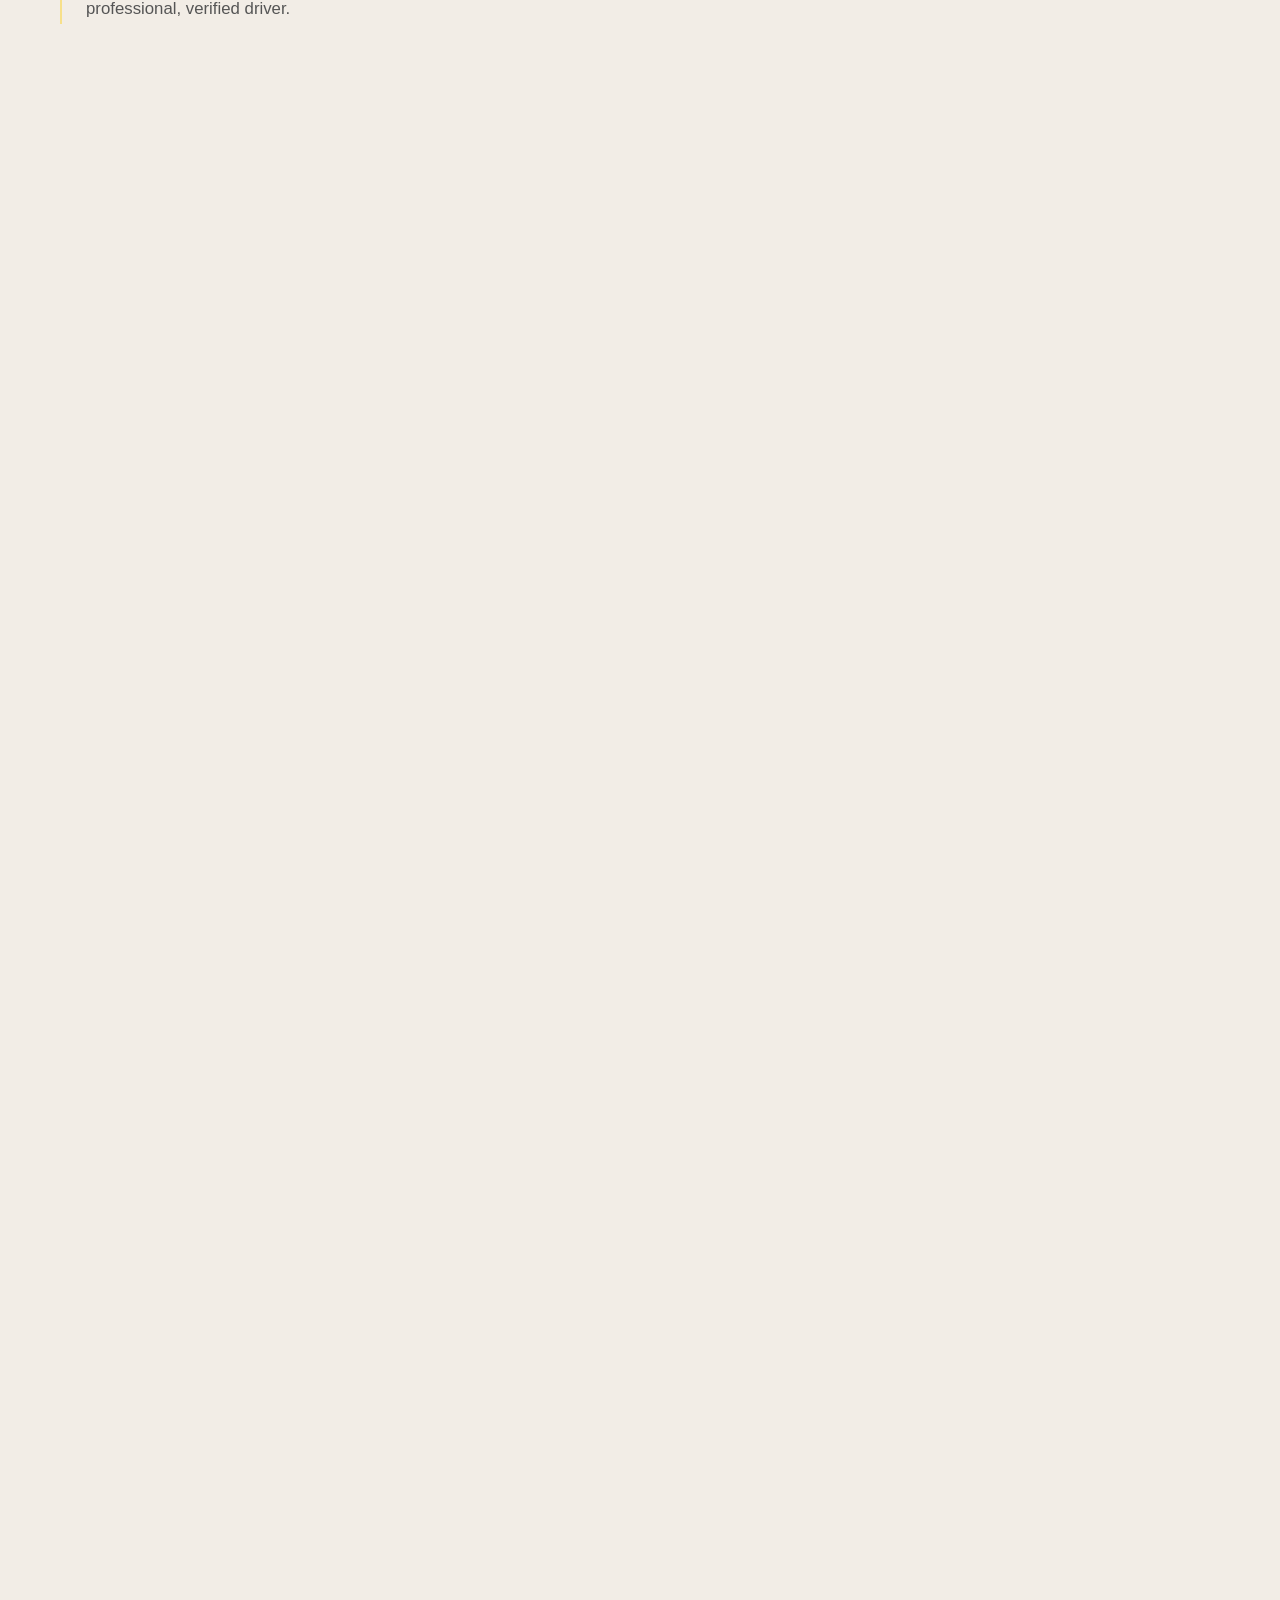
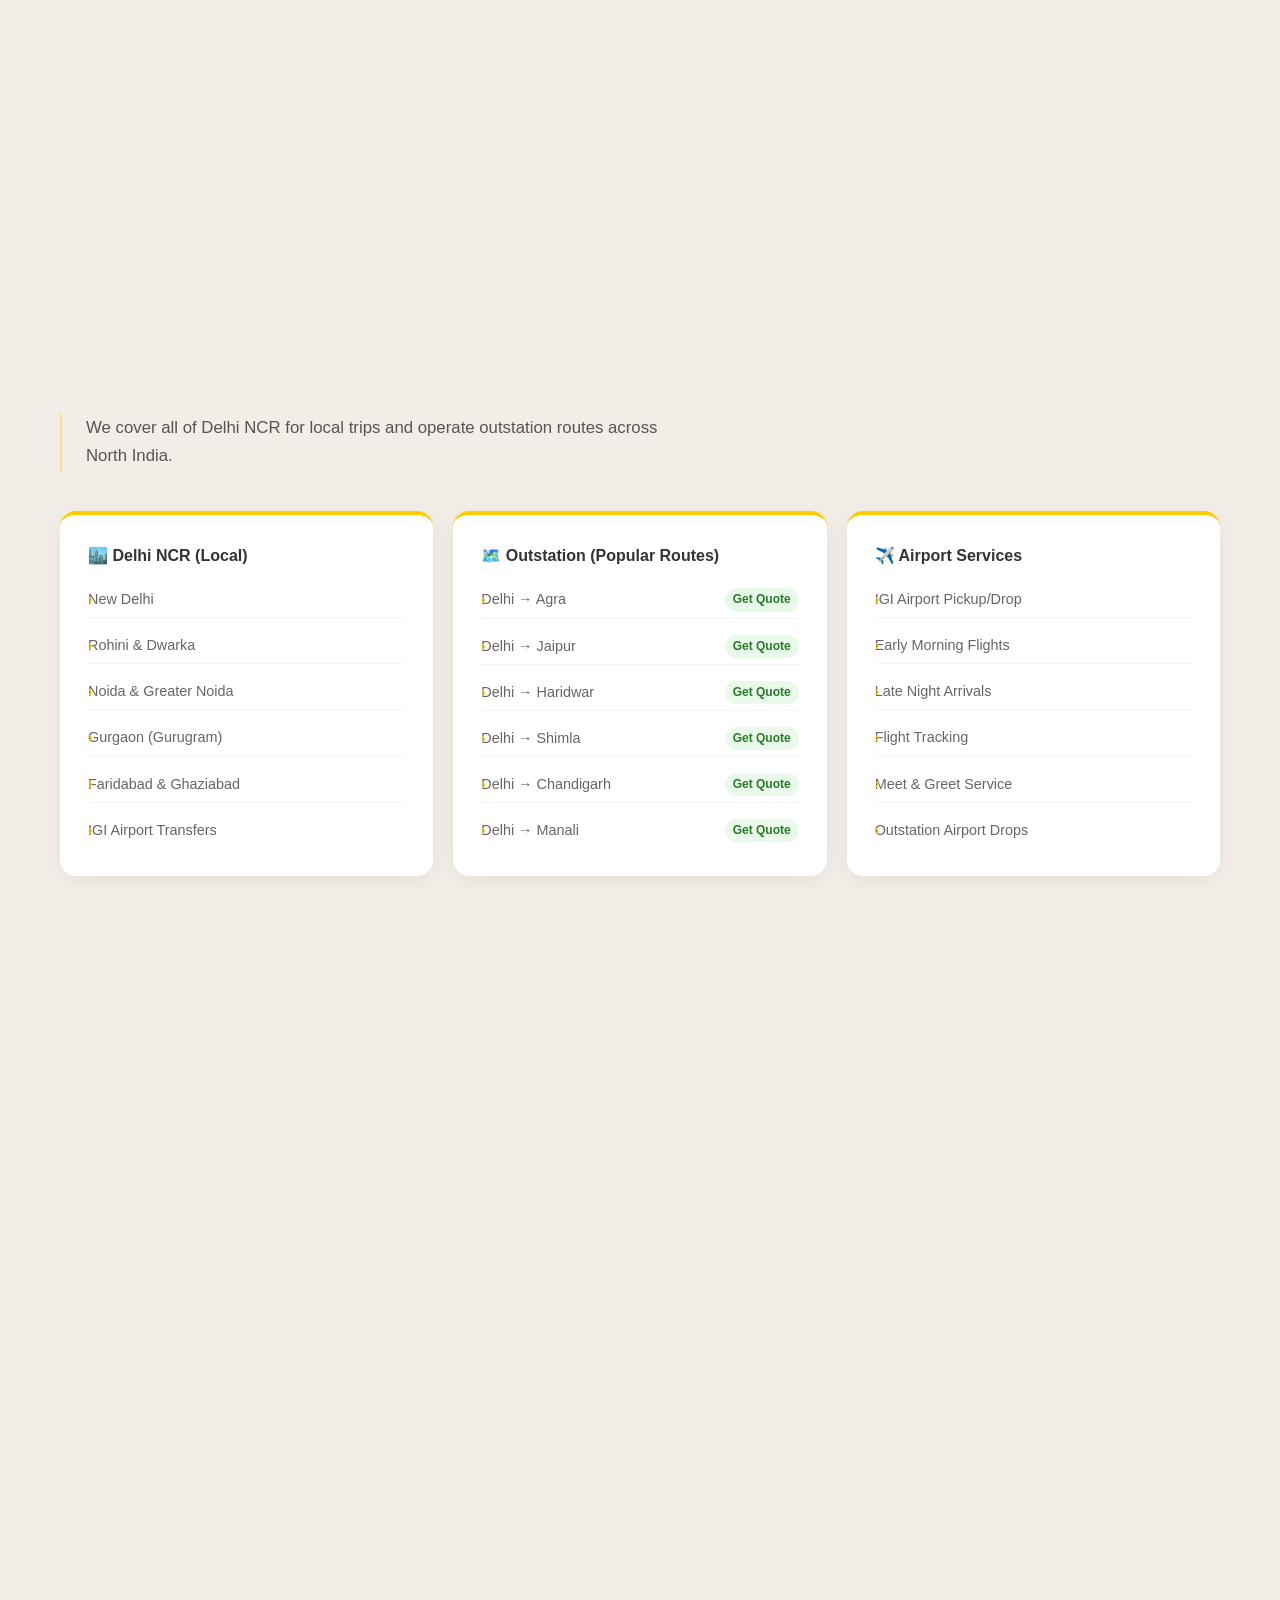
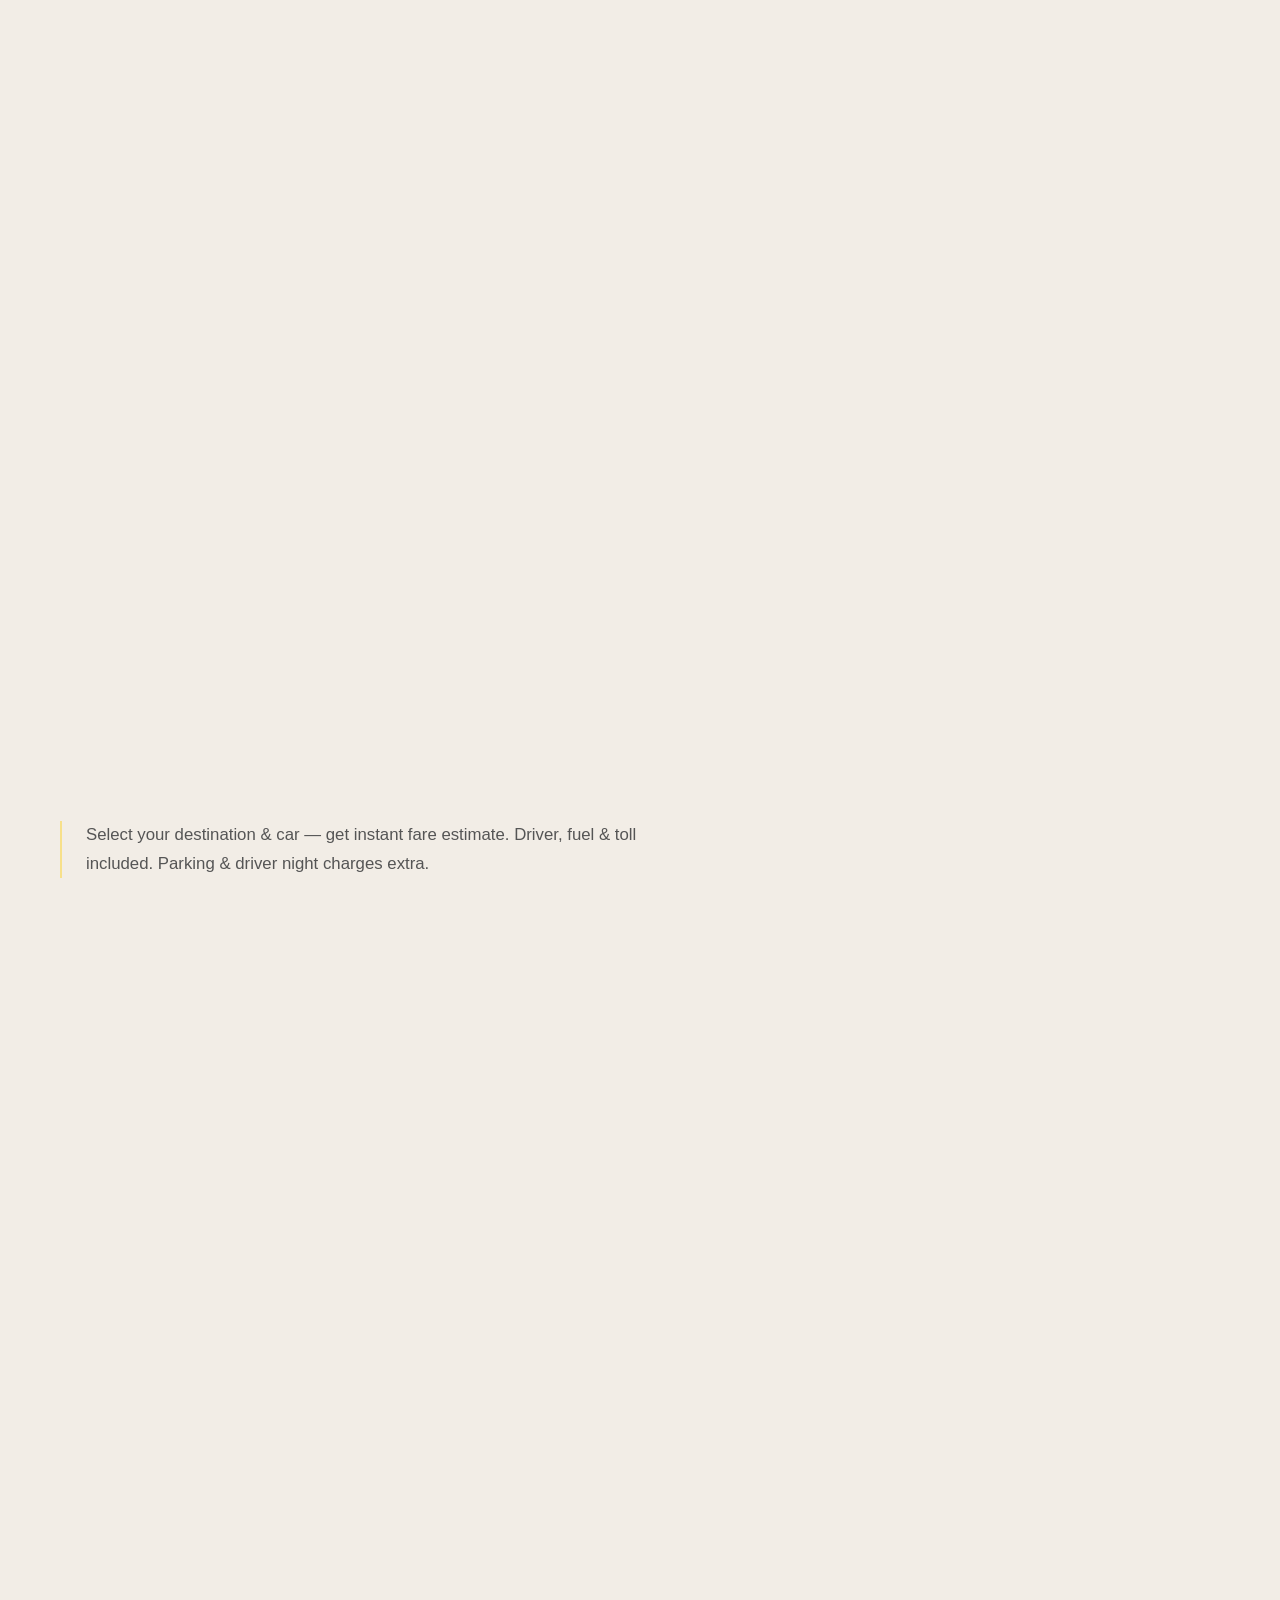
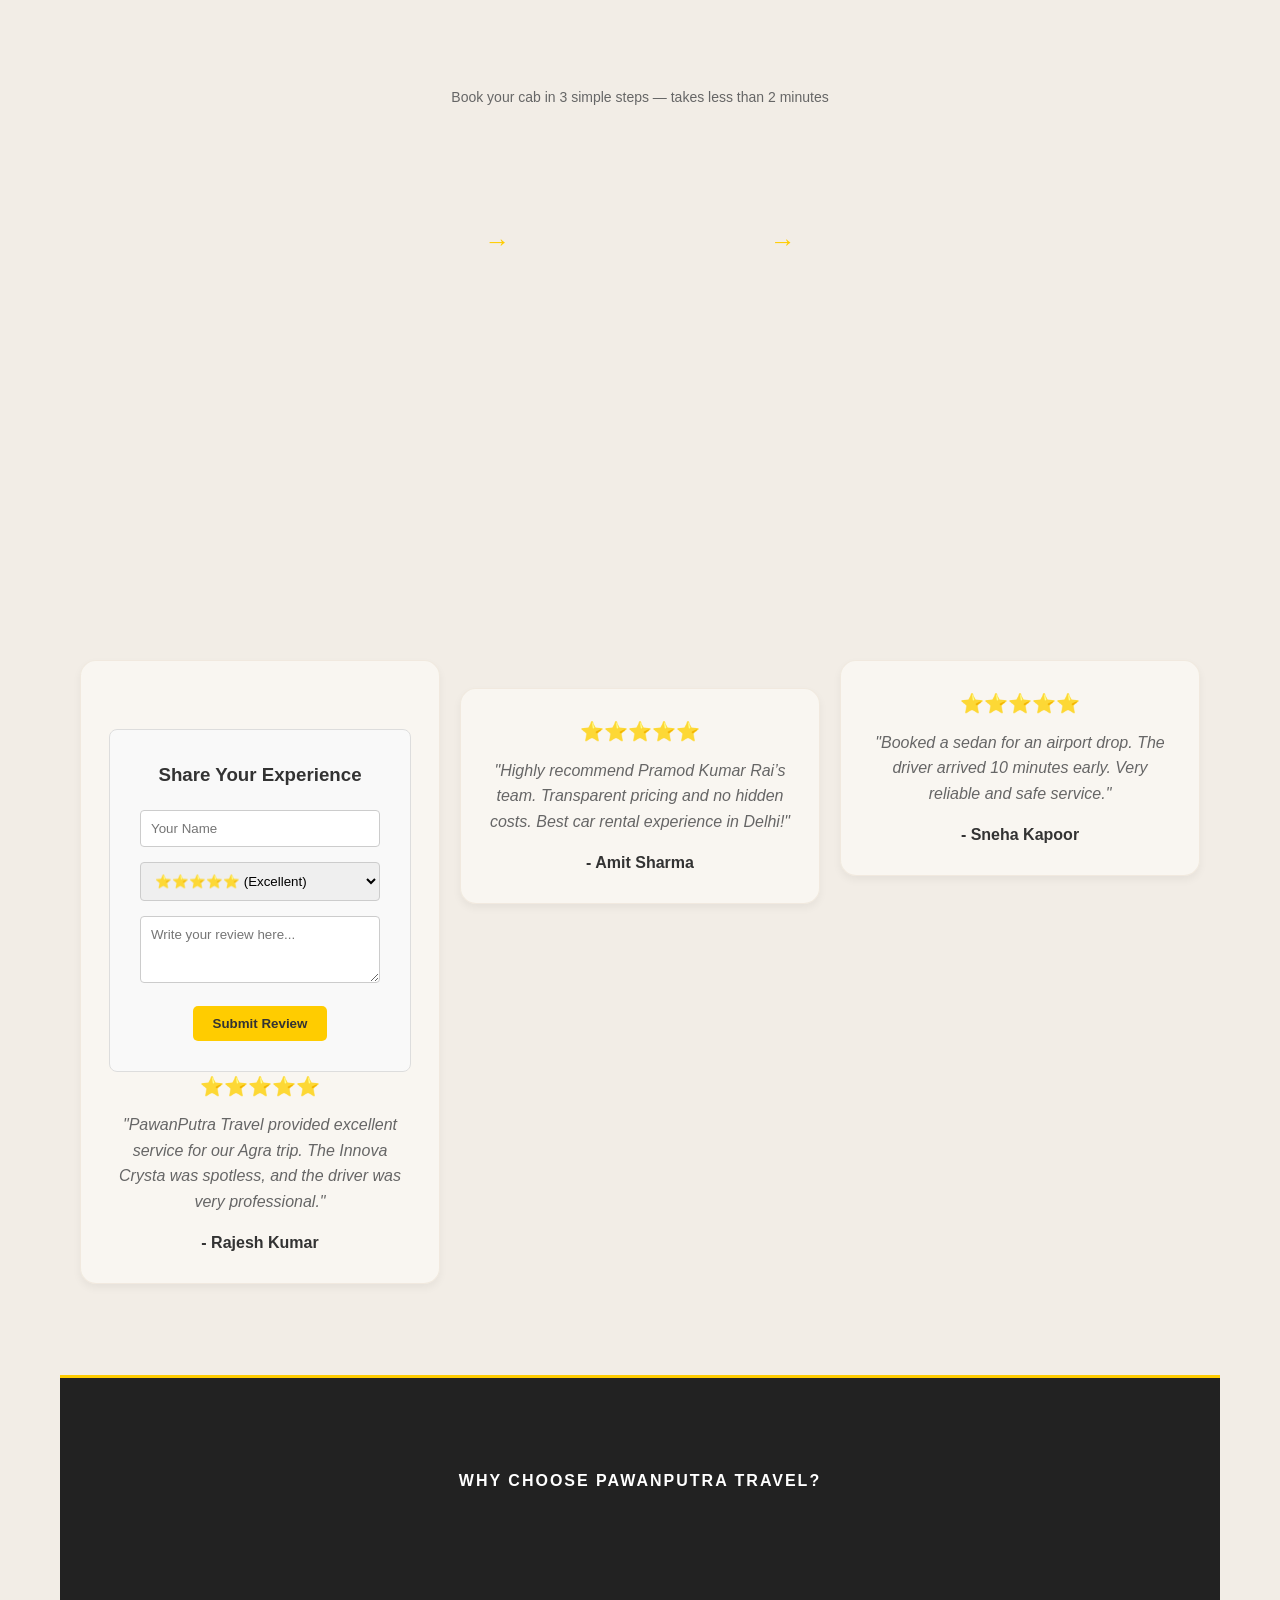
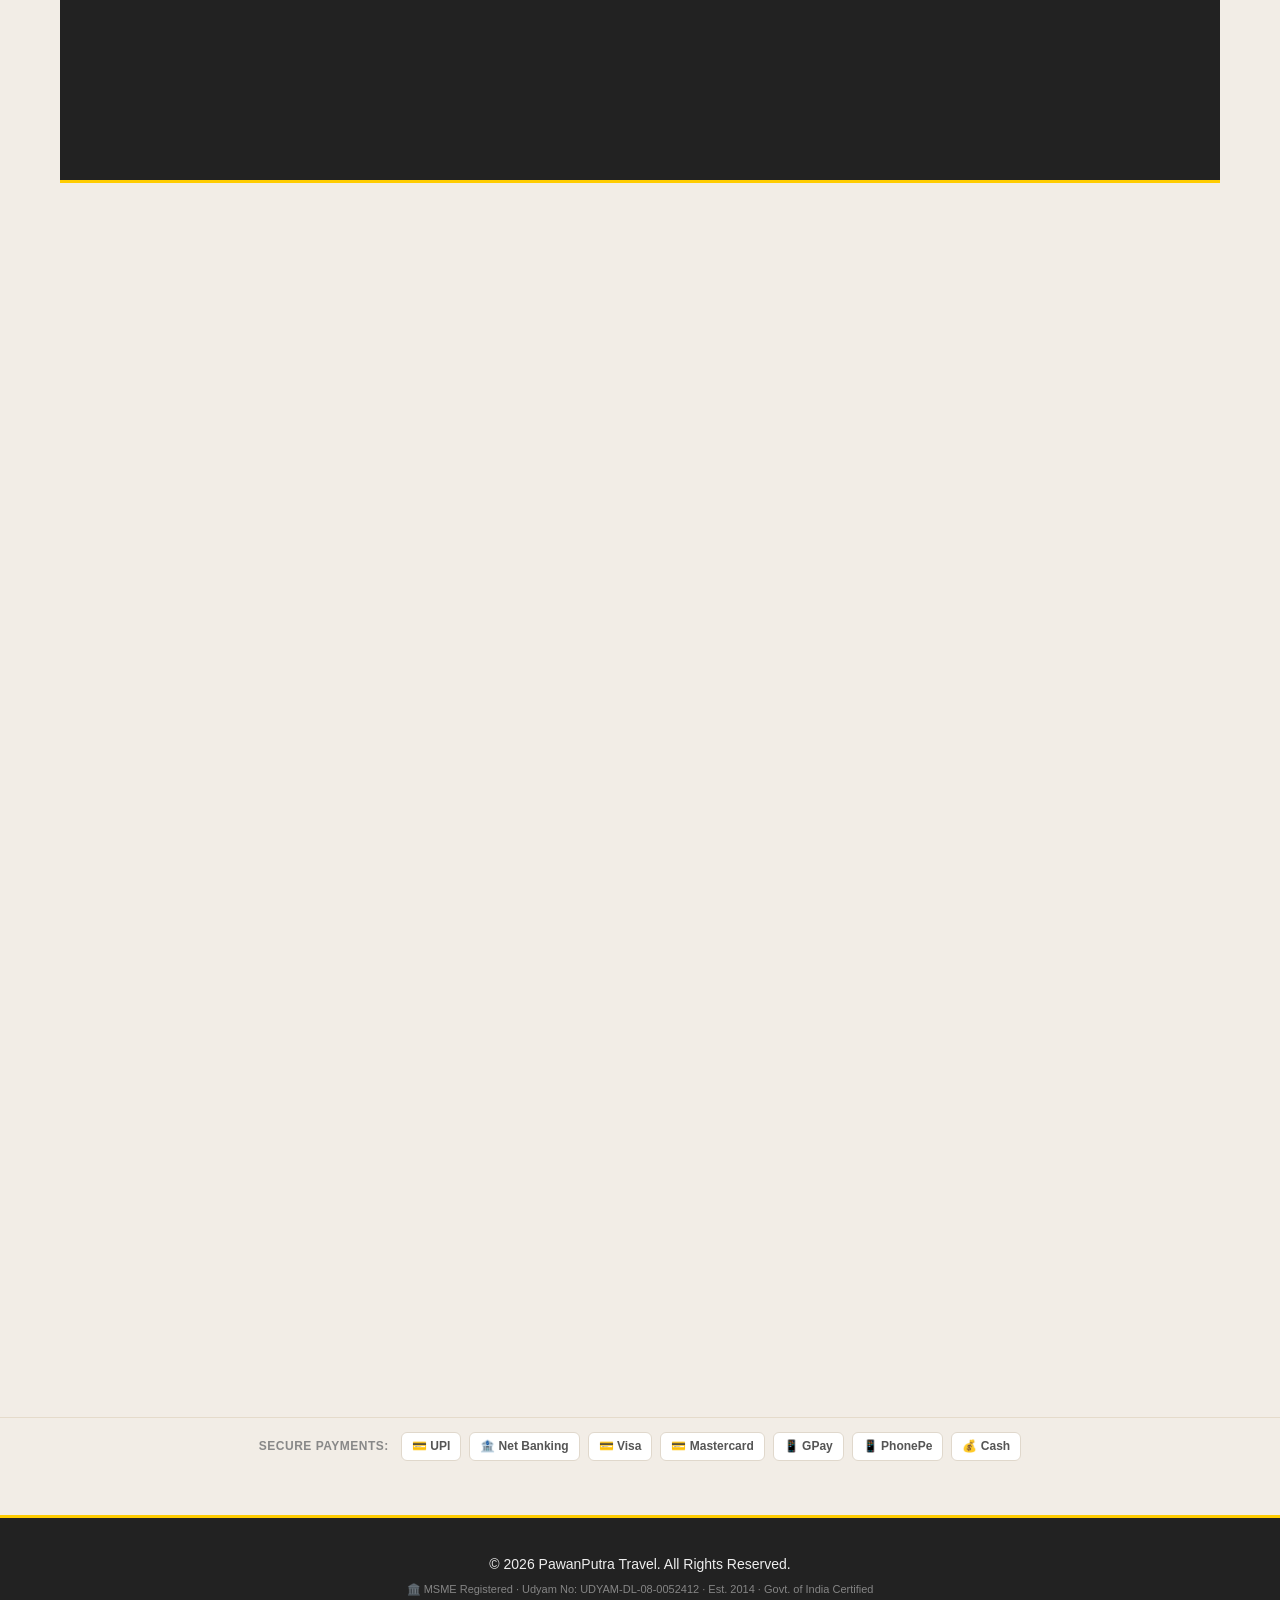
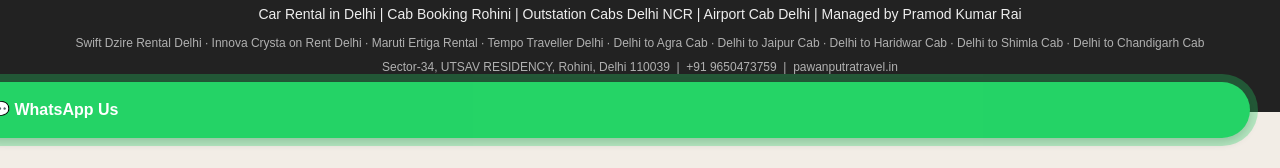
==== commit d4e87d99: "Rename index (2).html to index.html" ====
--- a/index.html
+++ b/index.html
@@ -1338,4 +1338,4 @@
 
     <script src="script.js" defer></script>
 </body>
-</html>+</html>
--- a/style.css
+++ b/style.css
@@ -1393,25 +1393,26 @@
 /* ── FOUNDER SECTION ── */
 .founder-section {
     margin-bottom: 50px;
+    background: #222222;
 }
 .founder-inner {
-    background: linear-gradient(135deg, #faf5ea 0%, #f5ede0 100%);
-    border-left: 5px solid var(--primary-yellow);
-    border-radius: 10px;
+    background: transparent;
+    border-left: none;
+    border-radius: 0;
     padding: 36px 32px;
     display: flex;
     align-items: center;
     gap: 30px;
-    box-shadow: 0 4px 16px rgba(0,0,0,0.07);
+    box-shadow: none;
 }
 .founder-photo-wrap { flex-shrink: 0; }
 .founder-photo-placeholder {
     width: 90px; height: 90px;
     border-radius: 50%;
-    background: var(--primary-yellow);
+    background: rgba(255,204,0,0.15);
     display: flex; align-items: center; justify-content: center;
     font-size: 40px;
-    border: 3px solid #e6b800;
+    border: 2px solid rgba(255,204,0,0.4);
 }
 .founder-photo-wrap img {
     width: 90px; height: 90px;
@@ -1421,15 +1422,15 @@
 }
 .founder-quote { flex: 1; }
 .quote-mark {
-    font-size: 60px;
+    font-size: 48px;
     color: var(--primary-yellow);
     line-height: 0.5;
     margin-bottom: 10px;
     font-family: Georgia, serif;
 }
 .founder-quote p {
-    font-size: 14.5px;
-    color: #444;
+    font-size: 14px;
+    color: rgba(255,255,255,0.82);
     line-height: 1.7;
     font-style: italic;
     margin-bottom: 16px;
@@ -1437,11 +1438,11 @@
 .founder-name strong {
     display: block;
     font-size: 15px;
-    color: #222;
+    color: #fff;
 }
 .founder-name span {
     font-size: 12px;
-    color: #888;
+    color: rgba(255,255,255,0.55);
 }
 @media (max-width: 600px) {
     .founder-inner { flex-direction: column; text-align: center; padding: 24px 20px; }
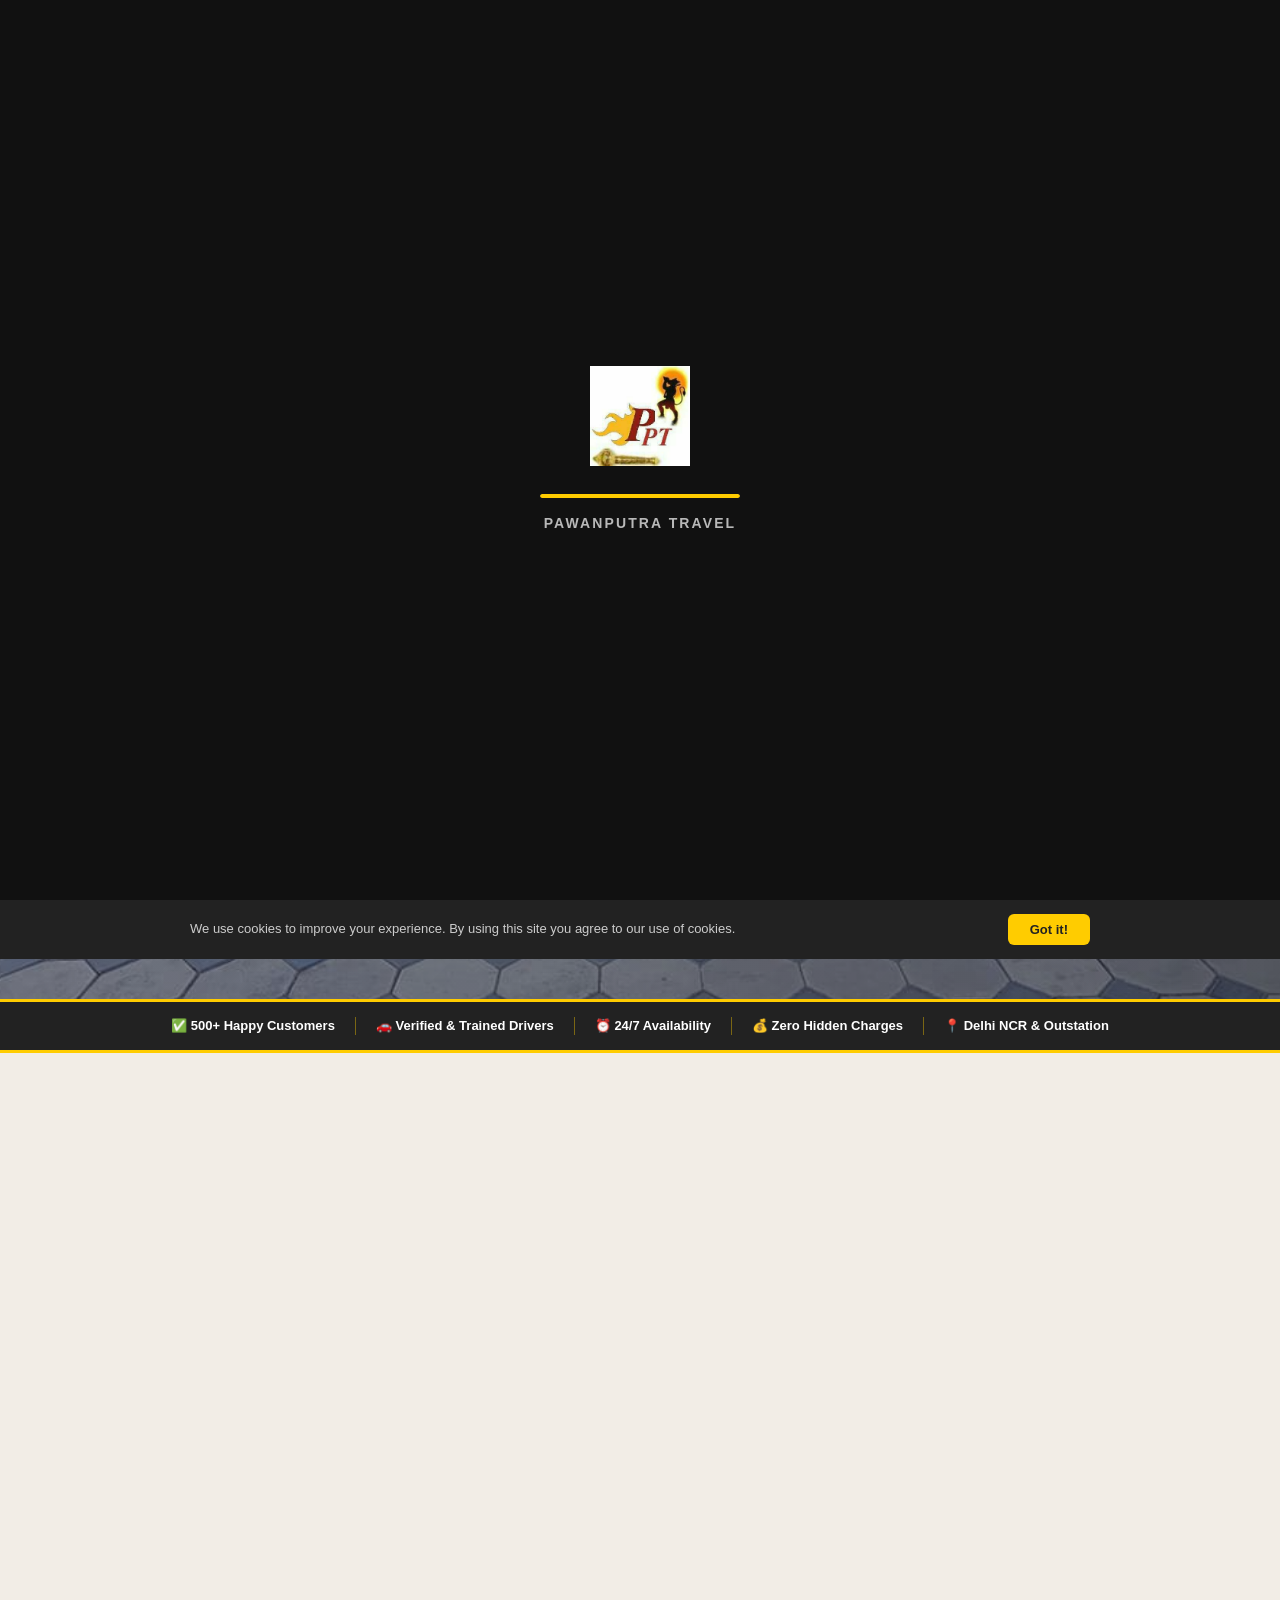
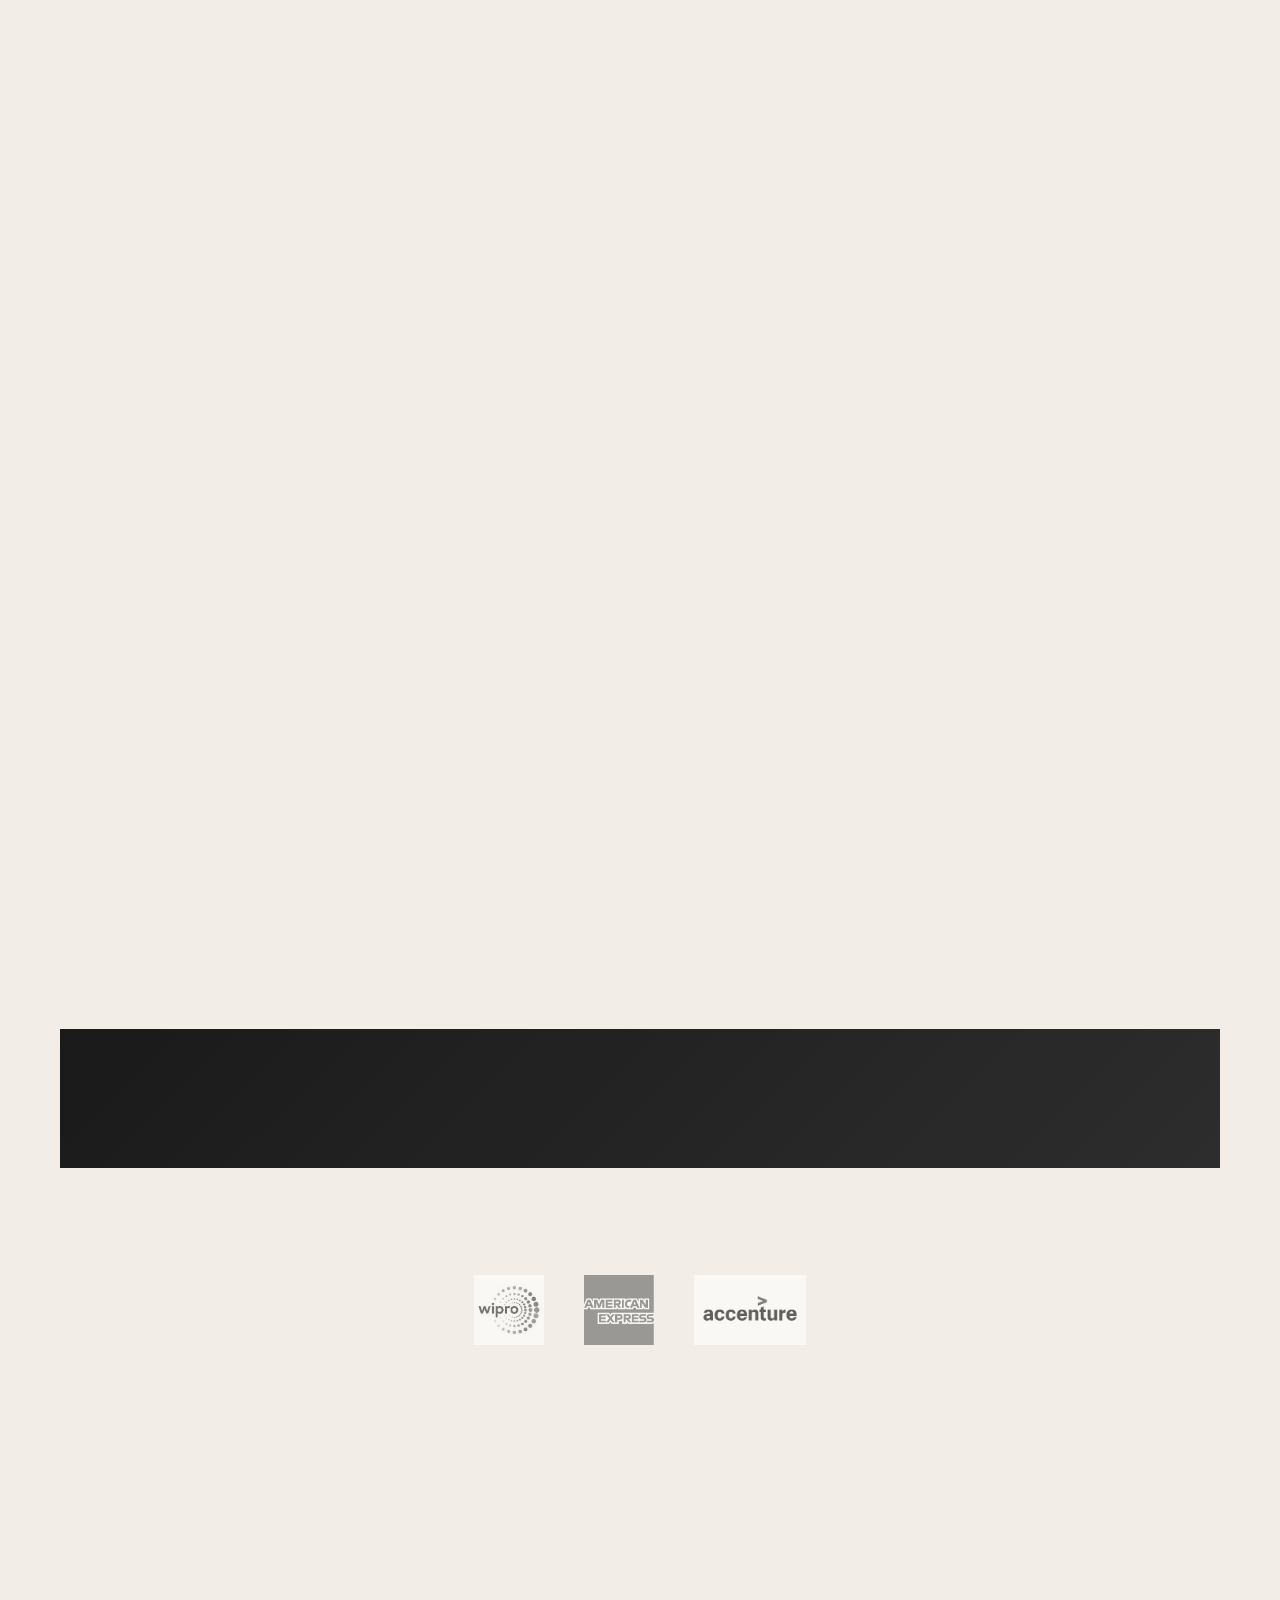
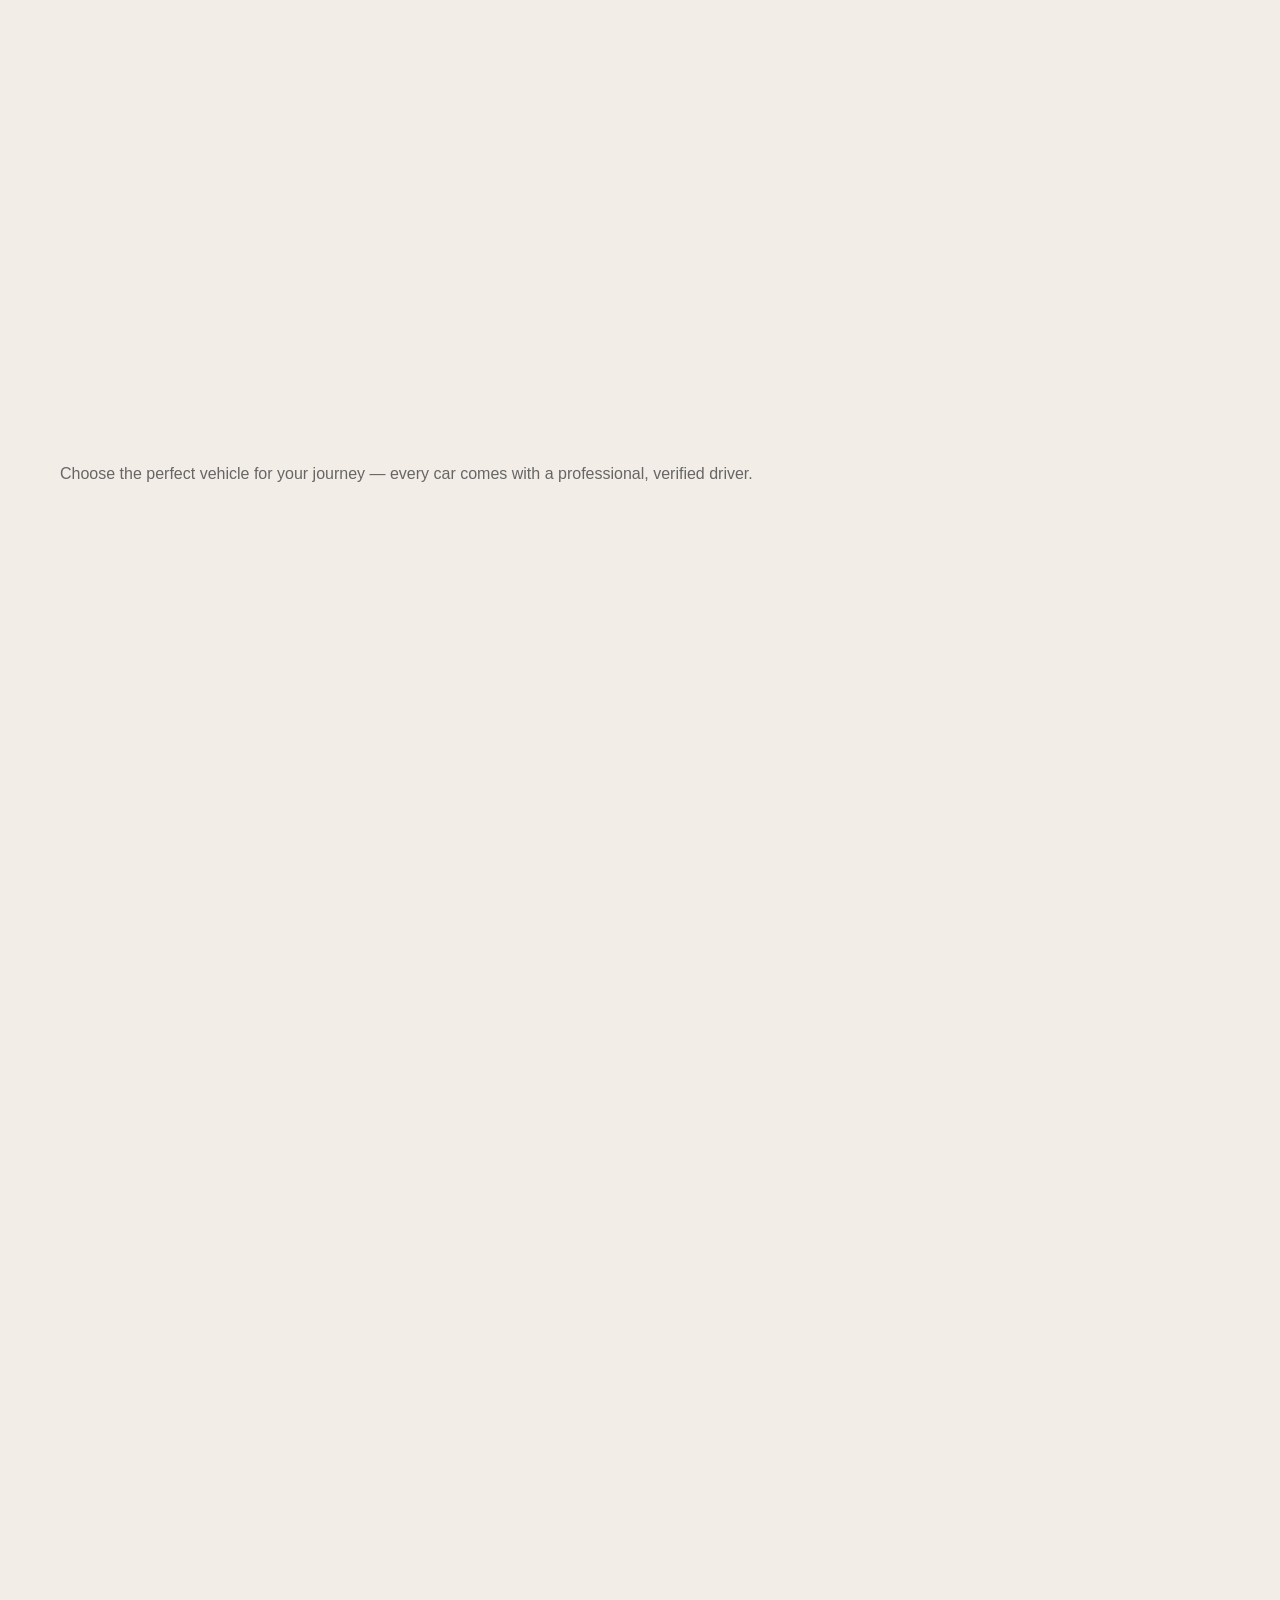
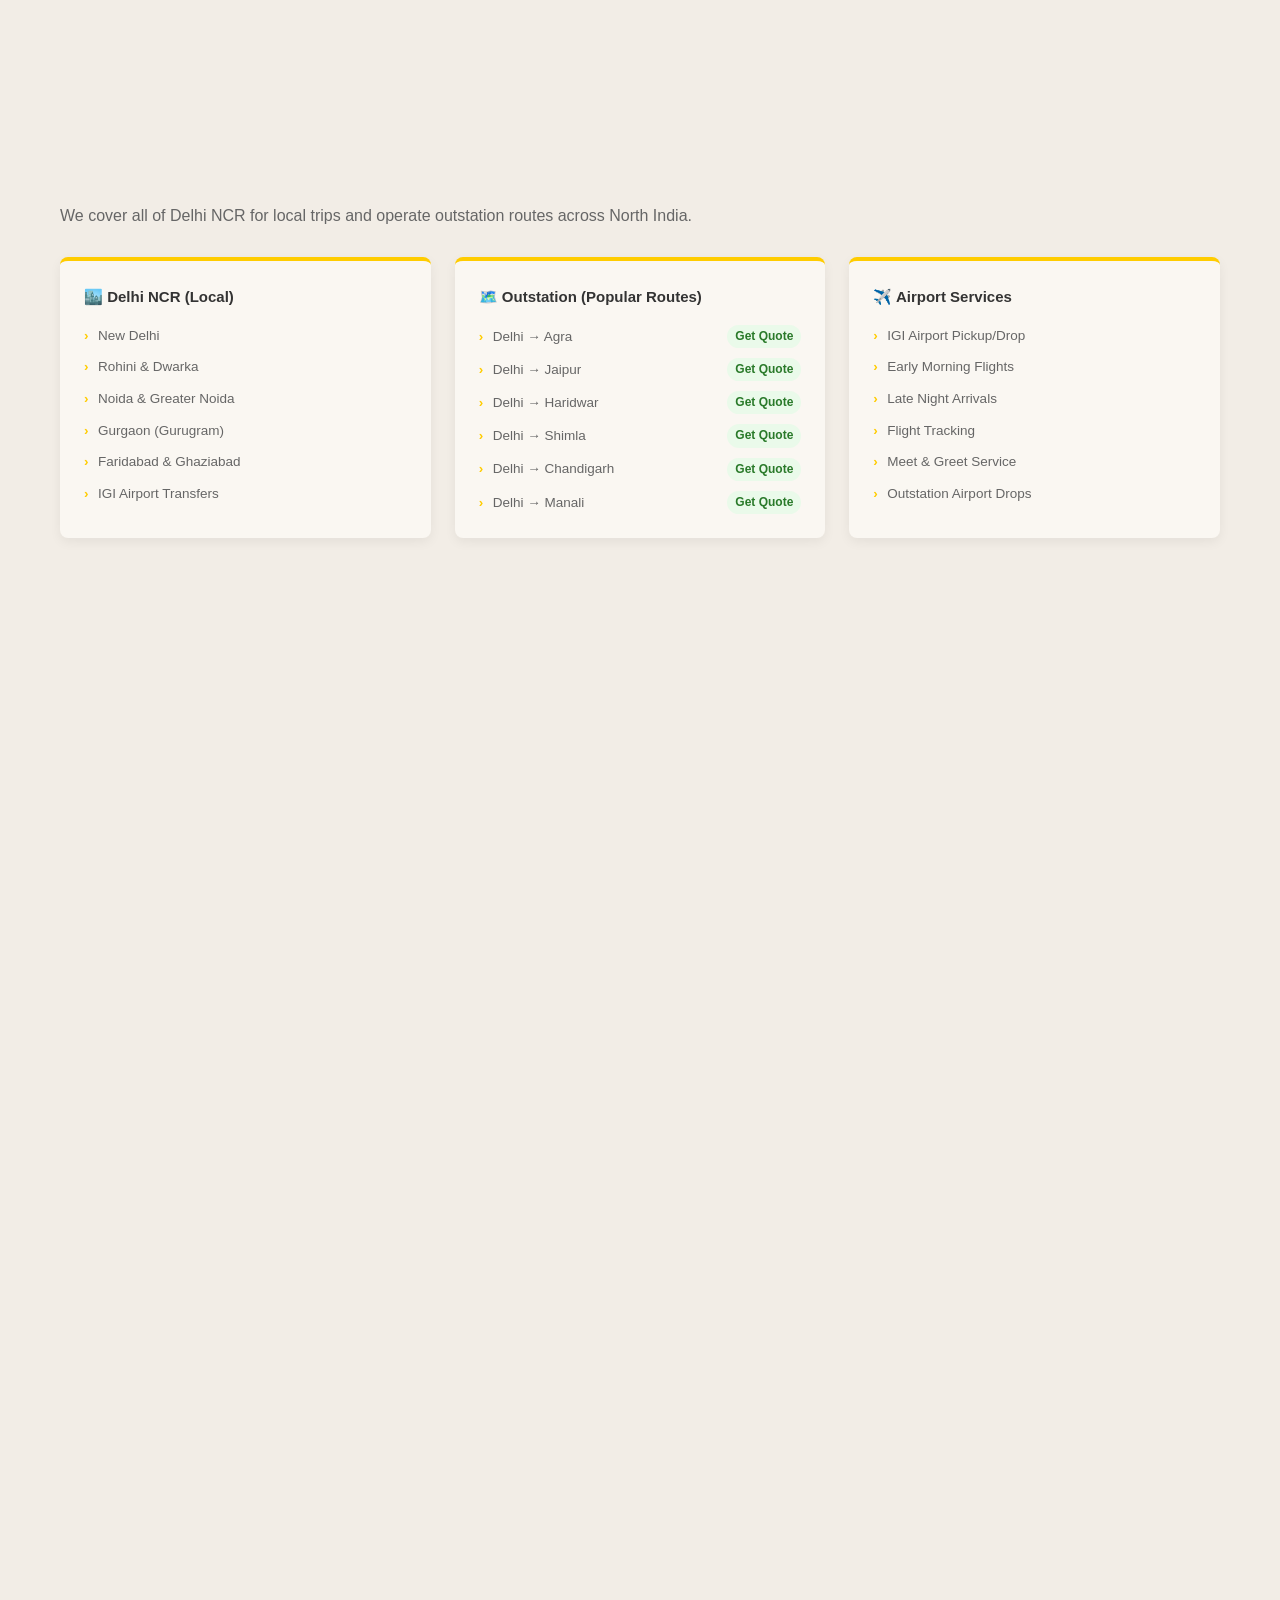
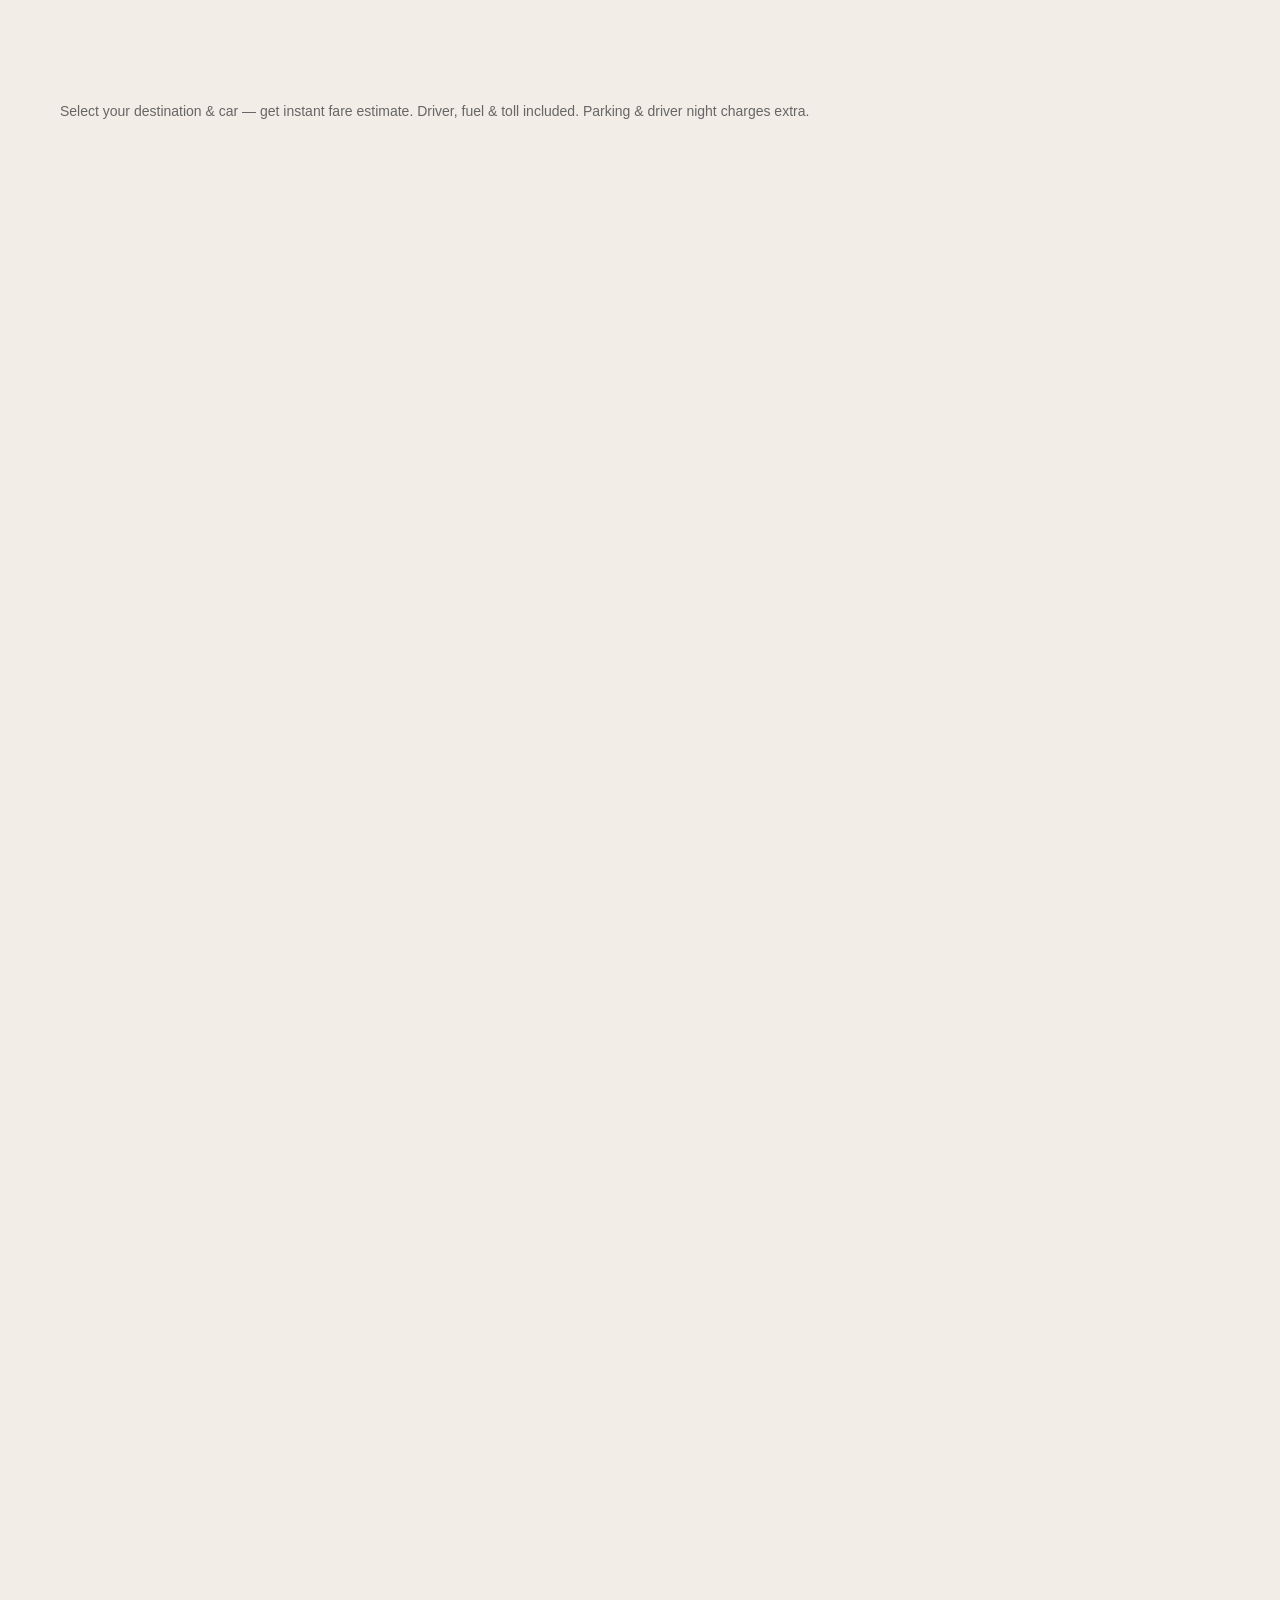
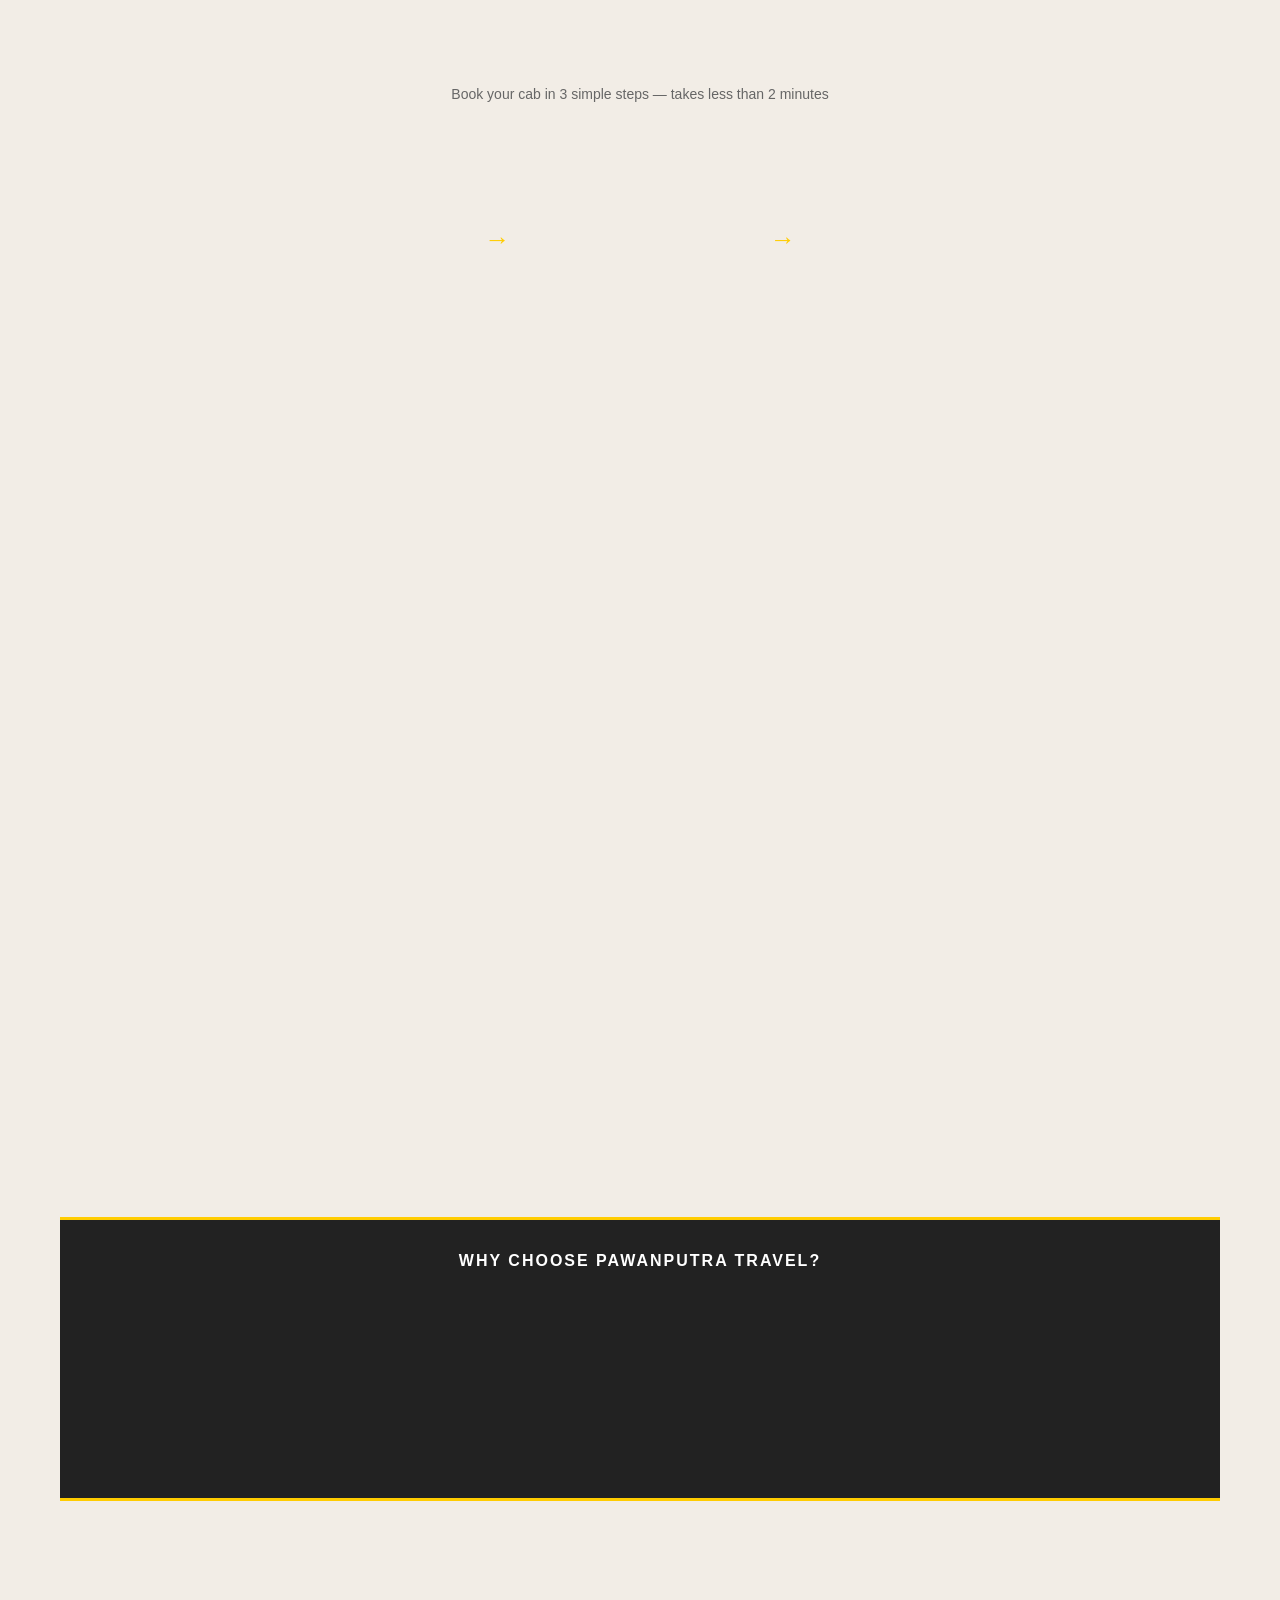
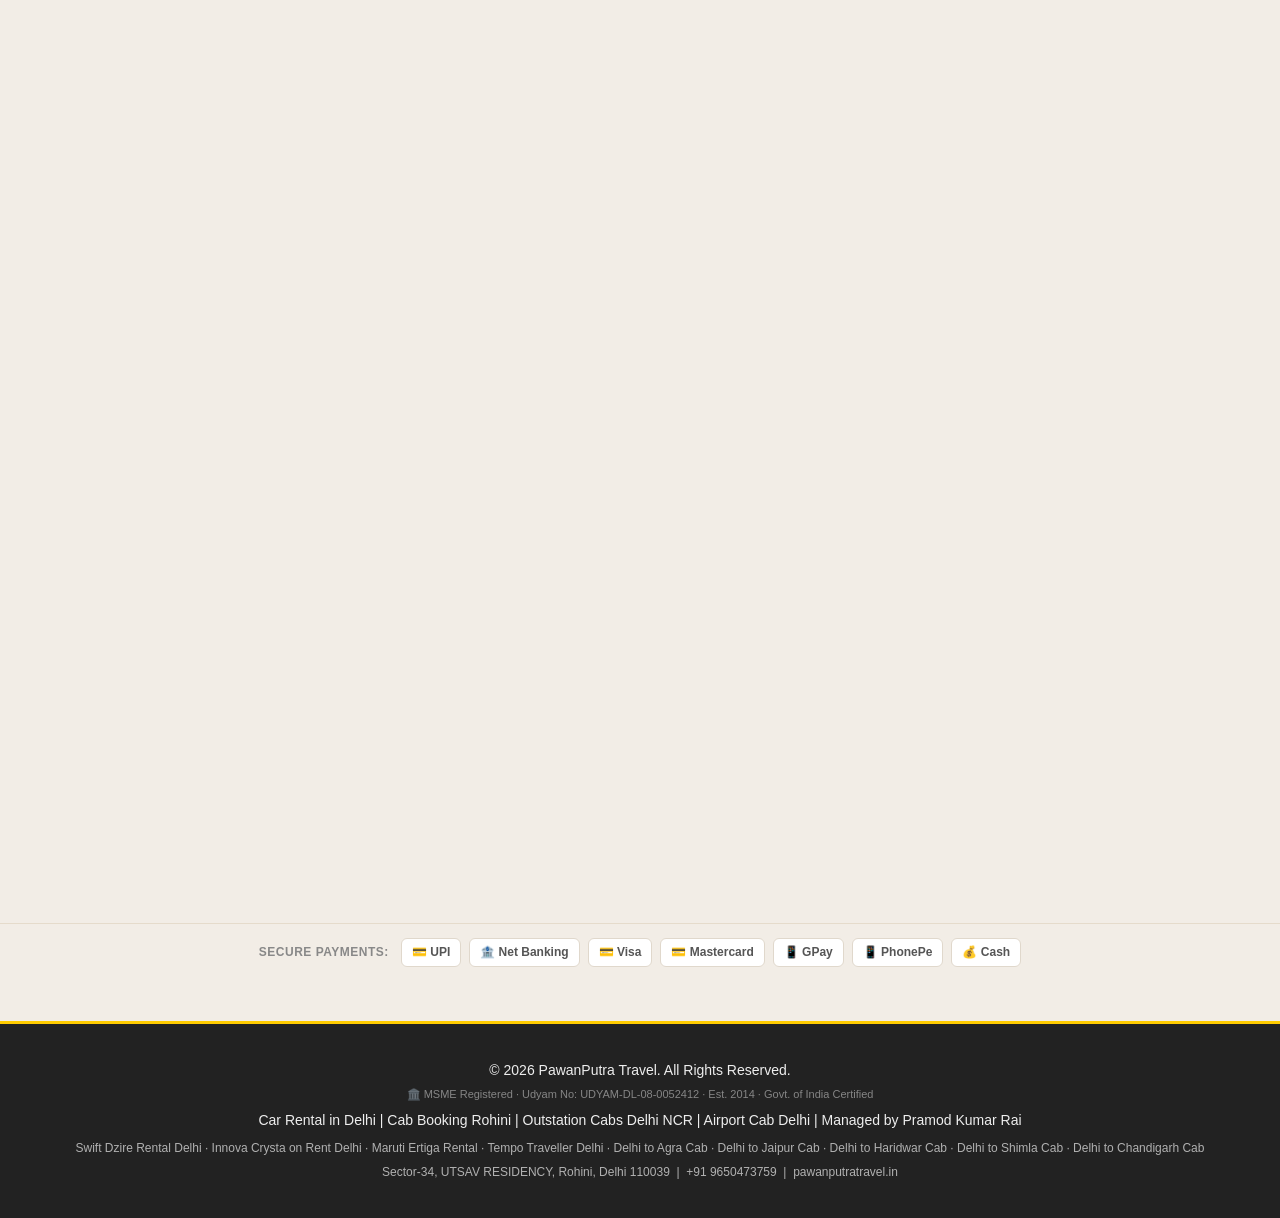
==== commit 7b60fc63: "Add files via upload" ====
--- a/index.html
+++ b/index.html
@@ -3,33 +3,6 @@
 <head>
     <meta charset="UTF-8">
     <meta name="viewport" content="width=device-width, initial-scale=1.0, maximum-scale=5.0">
-
-    <!-- ══ SECURITY HEADERS ══ -->
-    <meta http-equiv="X-Content-Type-Options" content="nosniff"/>
-    <meta http-equiv="X-Frame-Options" content="DENY"/>
-    <meta http-equiv="Referrer-Policy" content="strict-origin-when-cross-origin"/>
-    <meta http-equiv="Permissions-Policy" content="camera=(), microphone=(), geolocation=(), payment=()"/>
-    <meta http-equiv="Content-Security-Policy" content="
-      default-src 'self';
-      script-src  'self' 'unsafe-inline'
-                  https://cdn.jsdelivr.net
-                  https://checkout.razorpay.com
-                  https://api.razorpay.com;
-      style-src   'self' 'unsafe-inline';
-      font-src    'self';
-      img-src     'self' data: https:;
-      frame-src   https://www.google.com
-                  https://api.razorpay.com
-                  https://checkout.razorpay.com;
-      connect-src 'self'
-                  https://api.emailjs.com
-                  https://lapi.razorpay.com
-                  https://api.razorpay.com;
-      frame-ancestors 'none';
-      base-uri    'self';
-      form-action 'self';
-    "/>
-
     <meta name="google-site-verification" content="n2rTZVyOAGX_-WGV9Bx0KQ7MWdr0djOwIfdkDbqOFAk"/>
 
     <!-- PRIMARY SEO -->
@@ -188,12 +161,9 @@
 #loader{position:fixed;inset:0;background:#111;z-index:99999;display:flex;align-items:center;justify-content:center;transition:opacity 0.6s ease,visibility 0.6s ease}
 </style>
     <link rel="stylesheet" href="style.css">
-    <link rel="stylesheet" href="design.css">
 </head>
 
 <body>
-    <!-- Scroll progress bar at top -->
-    <div id="scroll-progress" aria-hidden="true"></div>
 
     <!-- LOADING SCREEN -->
     <div id="loader">
@@ -248,30 +218,6 @@
         <!-- ============================================================ -->
         <div class="hero-bg" style="background-image: url('hero-bg.jpg');"></div>
         <div class="hero-overlay"></div>
-        <!-- Particle canvas — golden floating dust -->
-        <canvas id="heroParticles" aria-hidden="true" style="position:absolute;inset:0;width:100%;height:100%;z-index:1;pointer-events:none;"></canvas>
-        <!-- Road lane lines -->
-        <div class="hero-roads" aria-hidden="true">
-          <div class="road-dash"></div><div class="road-dash"></div>
-          <div class="road-dash"></div><div class="road-dash"></div>
-          <div class="road-dash"></div>
-        </div>
-        <!-- Speed light streaks -->
-        <div class="hero-streaks" aria-hidden="true">
-          <div class="streak"></div><div class="streak"></div>
-          <div class="streak"></div><div class="streak"></div>
-        </div>
-        <!-- Animated car silhouette -->
-        <div class="hero-car" aria-hidden="true">
-          <svg viewBox="0 0 120 40" xmlns="http://www.w3.org/2000/svg" fill="rgba(255,204,0,0.55)">
-            <rect x="10" y="18" width="100" height="14" rx="4"/>
-            <path d="M25 18 Q35 6 55 6 Q75 6 90 18Z"/>
-            <circle cx="30" cy="33" r="6" fill="rgba(255,204,0,0.7)"/>
-            <circle cx="88" cy="33" r="6" fill="rgba(255,204,0,0.7)"/>
-            <rect x="0" y="22" width="12" height="5" rx="2" fill="rgba(255,255,200,0.8)"/>
-            <rect x="108" y="22" width="12" height="5" rx="2" fill="rgba(255,80,80,0.6)"/>
-          </svg>
-        </div>
         <div class="hero-content">
             <div class="hero-glass-card">
                 <h1><span>PawanPutra</span> Travel</h1>
@@ -304,48 +250,19 @@
         </div>
     </section>
 
-    <!-- ── TRUST BADGES BAR — infinite marquee ── -->
+    <!-- ── TRUST BADGES BAR ── -->
     <div class="trust-bar">
-      <div class="trust-marquee-track">
-        <!-- duplicated for seamless loop -->
-        <div class="trust-marquee-inner">
-          <span class="trust-item">✅ <span>500+ Happy Customers</span></span>
-          <span class="trust-divider"></span>
-          <span class="trust-item">🚗 <span>Verified &amp; Trained Drivers</span></span>
-          <span class="trust-divider"></span>
-          <span class="trust-item">⏰ <span>24/7 Availability</span></span>
-          <span class="trust-divider"></span>
-          <span class="trust-item">💰 <span>Zero Hidden Charges</span></span>
-          <span class="trust-divider"></span>
-          <span class="trust-item">📍 <span>Delhi NCR &amp; Outstation</span></span>
-          <span class="trust-divider"></span>
-          <span class="trust-item">🏛️ <span>MSME Govt. Registered</span></span>
-          <span class="trust-divider"></span>
-          <span class="trust-item">⭐ <span>4.9 Star Rated</span></span>
-          <span class="trust-divider"></span>
-          <span class="trust-item">🛡️ <span>100% Safe &amp; Secure</span></span>
-          <span class="trust-divider"></span>
-        </div>
-        <!-- clone for seamless loop -->
-        <div class="trust-marquee-inner" aria-hidden="true">
-          <span class="trust-item">✅ <span>500+ Happy Customers</span></span>
-          <span class="trust-divider"></span>
-          <span class="trust-item">🚗 <span>Verified &amp; Trained Drivers</span></span>
-          <span class="trust-divider"></span>
-          <span class="trust-item">⏰ <span>24/7 Availability</span></span>
-          <span class="trust-divider"></span>
-          <span class="trust-item">💰 <span>Zero Hidden Charges</span></span>
-          <span class="trust-divider"></span>
-          <span class="trust-item">📍 <span>Delhi NCR &amp; Outstation</span></span>
-          <span class="trust-divider"></span>
-          <span class="trust-item">🏛️ <span>MSME Govt. Registered</span></span>
-          <span class="trust-divider"></span>
-          <span class="trust-item">⭐ <span>4.9 Star Rated</span></span>
-          <span class="trust-divider"></span>
-          <span class="trust-item">🛡️ <span>100% Safe &amp; Secure</span></span>
-          <span class="trust-divider"></span>
-        </div>
-      </div>
+        <div class="trust-bar-inner">
+            <div class="trust-item">✅ <span>500+ Happy Customers</span></div>
+            <div class="trust-divider"></div>
+            <div class="trust-item">🚗 <span>Verified &amp; Trained Drivers</span></div>
+            <div class="trust-divider"></div>
+            <div class="trust-item">⏰ <span>24/7 Availability</span></div>
+            <div class="trust-divider"></div>
+            <div class="trust-item">💰 <span>Zero Hidden Charges</span></div>
+            <div class="trust-divider"></div>
+            <div class="trust-item">📍 <span>Delhi NCR &amp; Outstation</span></div>
+        </div>
     </div>
 
 
@@ -517,7 +434,7 @@
     </table>
     </div>
     <p class="pricing-note">✅ Driver &amp; fuel included &nbsp;·&nbsp; ❌ Toll, parking &amp; state tax extra (at actual) &nbsp;·&nbsp; ❌ Driver TA &amp; night halt extra &nbsp;·&nbsp; 🛣️ Outstation min. 250 km/day</p>
-    <p class="pricing-note" style="margin-top:6px;">📞 Need a luxury car? (Camry, BMW, Mercedes) — <a href="https://wa.me/919650473759?text=Hi Pramod ji, I want to book a luxury car. Please share availability and pricing." target="_blank" rel="noopener noreferrer" style="color:var(--primary-yellow);font-weight:700;">WhatsApp us for rates</a></p>
+    <p class="pricing-note" style="margin-top:6px;">📞 Need a luxury car? (Camry, BMW, Mercedes) — <a href="https://wa.me/919650473759?text=Hi Pramod ji, I want to book a luxury car. Please share availability and pricing." target="_blank" style="color:var(--primary-yellow);font-weight:700;">WhatsApp us for rates</a></p>
 </section>
 
         <section id="fleet" class="fleet-section">
@@ -1163,20 +1080,17 @@
                         <div class="form-row-2">
                             <div class="form-group">
                                 <label>Full Name</label>
-                        <!-- Honeypot — bots fill it, humans don't, silently blocked in JS -->
-                        <input type="text" id="_hp_field" name="_hp" tabindex="-1" autocomplete="off"
-                               style="position:absolute;left:-9999px;width:1px;height:1px;opacity:0;pointer-events:none;" aria-hidden="true"/>
-                                <input type="text" name="customer_name" required placeholder="Your full name" maxlength="100" autocomplete="name">
+                                <input type="text" name="customer_name" required placeholder="Your full name">
                             </div>
                             <div class="form-group">
                                 <label>Phone Number</label>
-                                <input type="tel" name="customer_phone" required placeholder="10-digit mobile number" maxlength="15" autocomplete="tel">
+                                <input type="tel" name="customer_phone" required placeholder="10-digit mobile number">
                             </div>
                         </div>
                         <div class="form-row-2">
                             <div class="form-group">
                                 <label>Email Address</label>
-                                <input type="email" name="customer_email" required placeholder="your@email.com" maxlength="254" autocomplete="email">
+                                <input type="email" name="customer_email" required placeholder="your@email.com">
                             </div>
                             <div class="form-group">
                                 <label>Date &amp; Time of Travel</label>
@@ -1207,16 +1121,16 @@
                         <div class="form-row-2">
                             <div class="form-group">
                                 <label>📍 Pickup Location</label>
-                                <input type="text" name="pickup_location" required maxlength="200" placeholder="e.g. Rohini Sector 34, Delhi">
+                                <input type="text" name="pickup_location" required placeholder="e.g. Rohini Sector 34, Delhi">
                             </div>
                             <div class="form-group">
                                 <label>🏁 Drop Location</label>
-                                <input type="text" name="drop_location" required maxlength="200" placeholder="e.g. IGI Airport / Agra / Jaipur">
+                                <input type="text" name="drop_location" required placeholder="e.g. IGI Airport / Agra / Jaipur">
                             </div>
                         </div>
                         <div class="form-group">
                             <label>Special Requests (Optional)</label>
-                            <textarea name="travel_query" rows="2" maxlength="500" placeholder="Any special requests, stops, or instructions for the driver"></textarea>
+                            <textarea name="travel_query" rows="2" placeholder="Any special requests, stops, or instructions for the driver"></textarea>
                         </div>
 
                         <!-- PAYMENT SECTION -->
@@ -1338,4 +1252,4 @@
 
     <script src="script.js" defer></script>
 </body>
-</html>
+</html>
--- a/style.css
+++ b/style.css
@@ -1393,26 +1393,25 @@
 /* ── FOUNDER SECTION ── */
 .founder-section {
     margin-bottom: 50px;
-    background: #222222;
 }
 .founder-inner {
-    background: transparent;
-    border-left: none;
-    border-radius: 0;
+    background: linear-gradient(135deg, #faf5ea 0%, #f5ede0 100%);
+    border-left: 5px solid var(--primary-yellow);
+    border-radius: 10px;
     padding: 36px 32px;
     display: flex;
     align-items: center;
     gap: 30px;
-    box-shadow: none;
+    box-shadow: 0 4px 16px rgba(0,0,0,0.07);
 }
 .founder-photo-wrap { flex-shrink: 0; }
 .founder-photo-placeholder {
     width: 90px; height: 90px;
     border-radius: 50%;
-    background: rgba(255,204,0,0.15);
+    background: var(--primary-yellow);
     display: flex; align-items: center; justify-content: center;
     font-size: 40px;
-    border: 2px solid rgba(255,204,0,0.4);
+    border: 3px solid #e6b800;
 }
 .founder-photo-wrap img {
     width: 90px; height: 90px;
@@ -1422,15 +1421,15 @@
 }
 .founder-quote { flex: 1; }
 .quote-mark {
-    font-size: 48px;
+    font-size: 60px;
     color: var(--primary-yellow);
     line-height: 0.5;
     margin-bottom: 10px;
     font-family: Georgia, serif;
 }
 .founder-quote p {
-    font-size: 14px;
-    color: rgba(255,255,255,0.82);
+    font-size: 14.5px;
+    color: #444;
     line-height: 1.7;
     font-style: italic;
     margin-bottom: 16px;
@@ -1438,11 +1437,11 @@
 .founder-name strong {
     display: block;
     font-size: 15px;
-    color: #fff;
+    color: #222;
 }
 .founder-name span {
     font-size: 12px;
-    color: rgba(255,255,255,0.55);
+    color: #888;
 }
 @media (max-width: 600px) {
     .founder-inner { flex-direction: column; text-align: center; padding: 24px 20px; }
@@ -3262,1012 +3261,4 @@
         min-width: 560px;
     }
     #pricing th, #pricing td { font-size: 12px; padding: 8px 10px; }
-}
-
-/* ══════════════════════════════════════════════════════════
-   ██  ANIMATION UPGRADES — inspired by portfolio aesthetics
-══════════════════════════════════════════════════════════ */
-
-/* ── Better easing on all scroll reveals ── */
-.anim-fade-up {
-    opacity: 0;
-    transform: translateY(44px);
-    transition: opacity 0.75s cubic-bezier(0.22,1,0.36,1),
-                transform 0.75s cubic-bezier(0.22,1,0.36,1);
-    will-change: transform, opacity;
-}
-.anim-fade-left {
-    opacity: 0;
-    transform: translateX(-44px);
-    transition: opacity 0.75s cubic-bezier(0.22,1,0.36,1),
-                transform 0.75s cubic-bezier(0.22,1,0.36,1);
-    will-change: transform, opacity;
-}
-.anim-fade-right {
-    opacity: 0;
-    transform: translateX(44px);
-    transition: opacity 0.75s cubic-bezier(0.22,1,0.36,1),
-                transform 0.75s cubic-bezier(0.22,1,0.36,1);
-    will-change: transform, opacity;
-}
-.anim-blur {
-    opacity: 0;
-    filter: blur(14px);
-    transform: scale(0.97);
-    transition: opacity 0.9s cubic-bezier(0.22,1,0.36,1),
-                filter 0.9s cubic-bezier(0.22,1,0.36,1),
-                transform 0.9s cubic-bezier(0.22,1,0.36,1);
-    will-change: transform, opacity, filter;
-}
-.anim-zoom {
-    opacity: 0;
-    transform: scale(0.90);
-    transition: opacity 0.75s cubic-bezier(0.22,1,0.36,1),
-                transform 0.75s cubic-bezier(0.22,1,0.36,1);
-    will-change: transform, opacity;
-}
-.anim-fade-up.in-view,
-.anim-fade-left.in-view,
-.anim-fade-right.in-view { opacity:1; transform:none; }
-.anim-blur.in-view        { opacity:1; filter:blur(0); transform:scale(1); }
-.anim-zoom.in-view        { opacity:1; transform:scale(1); }
-
-/* ── Section title underline draw animation ── */
-h2.section-title {
-    position: relative;
-    display: inline-block;
-    border-bottom: none;
-    padding-bottom: 8px;
-}
-h2.section-title::after {
-    content: '';
-    position: absolute;
-    bottom: 0; left: 0;
-    height: 3px;
-    width: 0;
-    background: var(--primary-yellow);
-    border-radius: 2px;
-    transition: width 0.7s cubic-bezier(0.22,1,0.36,1) 0.2s;
-    will-change: width;
-}
-h2.section-title.in-view::after { width: 100%; }
-
-/* ── Hero: animated road lane dashes ── */
-.hero-roads {
-    position: absolute;
-    inset: 0;
-    z-index: 1;
-    display: flex;
-    justify-content: center;
-    gap: 60px;
-    pointer-events: none;
-    overflow: hidden;
-}
-.road-dash {
-    width: 3px;
-    height: 60px;
-    background: rgba(255,204,0,0.35);
-    border-radius: 2px;
-    animation: roadFlow 1.8s linear infinite;
-    will-change: transform, opacity;
-    align-self: flex-start;
-}
-.road-dash:nth-child(1) { animation-delay: 0s;    transform: translateY(-80px); opacity:.6; }
-.road-dash:nth-child(2) { animation-delay: 0.36s; transform: translateY(-80px); opacity:.4; }
-.road-dash:nth-child(3) { animation-delay: 0.72s; transform: translateY(-80px); opacity:.7; }
-.road-dash:nth-child(4) { animation-delay: 1.08s; transform: translateY(-80px); opacity:.4; }
-.road-dash:nth-child(5) { animation-delay: 1.44s; transform: translateY(-80px); opacity:.6; }
-@keyframes roadFlow {
-    0%   { transform: translateY(-100px); opacity: 0;   }
-    10%  { opacity: 1; }
-    85%  { opacity: 1; }
-    100% { transform: translateY(110vh);  opacity: 0;   }
-}
-
-/* ── Hero: ambient speed light streaks ── */
-.hero-streaks {
-    position: absolute;
-    inset: 0;
-    z-index: 1;
-    pointer-events: none;
-    overflow: hidden;
-}
-.streak {
-    position: absolute;
-    top: -10%;
-    width: 1px;
-    height: 20vh;
-    background: linear-gradient(to bottom, transparent, rgba(255,204,0,0.18), transparent);
-    animation: streakFall 3.5s ease-in infinite;
-    will-change: transform, opacity;
-}
-.streak:nth-child(1) { left: 20%;  animation-delay: 0s;    animation-duration: 3.2s; }
-.streak:nth-child(2) { left: 55%;  animation-delay: 1.1s;  animation-duration: 4s;   }
-.streak:nth-child(3) { left: 75%;  animation-delay: 0.6s;  animation-duration: 2.8s; }
-.streak:nth-child(4) { left: 38%;  animation-delay: 1.9s;  animation-duration: 3.6s; }
-@keyframes streakFall {
-    0%   { transform: translateY(0);    opacity: 0; }
-    15%  { opacity: 1; }
-    80%  { opacity: 0.6; }
-    100% { transform: translateY(120vh); opacity: 0; }
-}
-
-/* ── Hero glass card polish ── */
-.hero-glass-card {
-    background: rgba(0,0,0,0.28);
-    backdrop-filter: blur(16px);
-    -webkit-backdrop-filter: blur(16px);
-    border: 1px solid rgba(255,255,255,0.12);
-    border-radius: 20px;
-    padding: 48px 52px;
-    max-width: 680px;
-    margin: 0 auto 32px;
-    box-shadow: 0 20px 60px rgba(0,0,0,0.4),
-                inset 0 1px 0 rgba(255,255,255,0.1);
-    animation: heroCardIn 1.2s cubic-bezier(0.22,1,0.36,1) 0.2s both;
-    will-change: transform, opacity;
-}
-@keyframes heroCardIn {
-    from { opacity:0; transform: translateY(28px) scale(0.97); }
-    to   { opacity:1; transform: none; }
-}
-
-/* ── 3D Tilt on car fleet / feature cards ── */
-.car-card, .feature-card, .service-card, .route-selectable {
-    transition: transform 0.18s ease, box-shadow 0.18s ease;
-    transform-style: preserve-3d;
-    will-change: transform;
-}
-.car-card:hover, .feature-card:hover, .service-card:hover {
-    box-shadow: 0 20px 48px rgba(0,0,0,0.14);
-}
-
-/* ── Floating animation on trust bar items ── */
-.trust-item {
-    animation: trustFloat 4s ease-in-out infinite;
-    will-change: transform;
-}
-.trust-item:nth-child(1) { animation-delay: 0s;    }
-.trust-item:nth-child(2) { animation-delay: 0.5s;  }
-.trust-item:nth-child(3) { animation-delay: 1s;    }
-.trust-item:nth-child(4) { animation-delay: 1.5s;  }
-.trust-item:nth-child(5) { animation-delay: 2s;    }
-@keyframes trustFloat {
-    0%, 100% { transform: translateY(0); }
-    50%       { transform: translateY(-4px); }
-}
-
-/* ── WhatsApp float button — pulse ring ── */
-.whatsapp-float {
-    position: relative;
-    will-change: transform;
-    animation: waPulse 2.5s ease-in-out infinite;
-}
-.whatsapp-float::before {
-    content: '';
-    position: absolute;
-    inset: -8px;
-    border-radius: inherit;
-    background: rgba(37,211,102,0.3);
-    animation: waRing 2.5s ease-in-out infinite;
-    z-index: -1;
-    will-change: transform, opacity;
-}
-@keyframes waPulse {
-    0%, 100% { transform: scale(1); }
-    50%       { transform: scale(1.05); }
-}
-@keyframes waRing {
-    0%   { transform: scale(1);    opacity: 0.6; }
-    100% { transform: scale(1.5);  opacity: 0; }
-}
-
-/* ── CTA buttons — shimmer sweep on hover ── */
-.btn-yellow {
-    position: relative;
-    overflow: hidden;
-}
-.btn-yellow::after {
-    content: '';
-    position: absolute;
-    top: 0; left: -100%;
-    width: 60%;
-    height: 100%;
-    background: linear-gradient(90deg, transparent, rgba(255,255,255,0.35), transparent);
-    transform: skewX(-20deg);
-    transition: left 0.55s ease;
-    pointer-events: none;
-}
-.btn-yellow:hover::after { left: 160%; }
-
-/* ── Nav link active underline slide ── */
-nav a {
-    position: relative;
-}
-nav a::after {
-    content: '';
-    position: absolute;
-    bottom: -3px; left: 50%;
-    width: 0; height: 2px;
-    background: var(--primary-yellow);
-    border-radius: 2px;
-    transition: width 0.3s cubic-bezier(0.22,1,0.36,1),
-                left   0.3s cubic-bezier(0.22,1,0.36,1);
-    will-change: width, left;
-}
-nav a:hover::after,
-nav a.active::after { width: 100%; left: 0; }
-
-/* ── Stat card count-up pulse ── */
-.stat-number {
-    display: inline-block;
-    transition: transform 0.15s ease;
-}
-.stat-number.bump { transform: scale(1.18); }
-
-/* ── Review card entrance ── */
-.review-card {
-    animation: reviewIn 0.5s cubic-bezier(0.22,1,0.36,1) both;
-}
-@keyframes reviewIn {
-    from { opacity:0; transform: scale(0.92) translateY(20px); }
-    to   { opacity:1; transform: none; }
-}
-
-/* ── reduced motion safety ── */
-@media (prefers-reduced-motion: reduce) {
-    .road-dash, .streak, .hero-glass-card,
-    .whatsapp-float, .whatsapp-float::before,
-    .trust-item { animation: none !important; }
-    .btn-yellow::after, nav a::after { transition: none !important; }
-    .anim-fade-up, .anim-fade-left, .anim-fade-right,
-    .anim-blur, .anim-zoom { transition: opacity 0.3s ease !important; }
-}
-
-
-/* ══════════════════════════════════════════════════════════
-   ██  ANIMATION ROUND 2 — MORE VISUAL POLISH
-══════════════════════════════════════════════════════════ */
-
-/* ── Scroll progress bar ── */
-#scroll-progress {
-    position: fixed;
-    top: 0; left: 0;
-    width: 0%;
-    height: 3px;
-    background: linear-gradient(90deg, #FFCC00, #ff9f00, #FFCC00);
-    background-size: 200% 100%;
-    z-index: 99999;
-    animation: progressShimmer 2s linear infinite;
-    will-change: width;
-    transition: width 0.1s linear;
-}
-@keyframes progressShimmer {
-    0%   { background-position: 0% 0%; }
-    100% { background-position: 200% 0%; }
-}
-
-/* ── Trust bar — infinite marquee ── */
-.trust-bar { padding: 0; overflow: hidden; position: relative; }
-.trust-marquee-track {
-    display: flex;
-    width: max-content;
-    animation: marqueeScroll 28s linear infinite;
-    will-change: transform;
-}
-.trust-marquee-track:hover { animation-play-state: paused; }
-.trust-marquee-inner {
-    display: flex;
-    align-items: center;
-    padding: 14px 0;
-    flex-shrink: 0;
-}
-@keyframes marqueeScroll {
-    0%   { transform: translateX(0); }
-    100% { transform: translateX(-50%); }
-}
-
-/* ── Animated car in hero ── */
-.hero-car {
-    position: absolute;
-    bottom: 14%;
-    left: -160px;
-    width: 120px;
-    z-index: 2;
-    pointer-events: none;
-    animation: carDrive 14s linear infinite;
-    will-change: transform;
-}
-@keyframes carDrive {
-    0%   { transform: translateX(0); opacity: 0; }
-    5%   { opacity: 1; }
-    90%  { opacity: 1; }
-    100% { transform: translateX(120vw); opacity: 0; }
-}
-/* Wheel spin via SVG circles */
-.hero-car circle { animation: wheelSpin 0.6s linear infinite; transform-origin: center; }
-@keyframes wheelSpin {
-    from { transform: rotate(0deg); }
-    to   { transform: rotate(360deg); }
-}
-
-/* ── Hero glass card — typing cursor ── */
-.hero-glass-card h3::after {
-    content: '|';
-    animation: cursorBlink 0.9s step-end infinite;
-    color: #FFCC00;
-    margin-left: 2px;
-    font-weight: 300;
-}
-@keyframes cursorBlink {
-    0%, 100% { opacity: 1; }
-    50%       { opacity: 0; }
-}
-
-/* ── Section glow accent — yellow ambient light ── */
-.hero::before {
-    content: '';
-    position: absolute;
-    bottom: -40px; left: 50%;
-    transform: translateX(-50%);
-    width: 60%;
-    height: 80px;
-    background: radial-gradient(ellipse, rgba(255,204,0,0.18) 0%, transparent 70%);
-    z-index: 10;
-    pointer-events: none;
-    filter: blur(20px);
-    animation: glowPulse 4s ease-in-out infinite;
-    will-change: opacity;
-}
-@keyframes glowPulse {
-    0%, 100% { opacity: 0.6; }
-    50%       { opacity: 1; }
-}
-
-/* ── Magnetic button hover effect ── */
-.btn-yellow, .hqb-btn, .btn-whatsapp-direct, .btn-razorpay {
-    transition: transform 0.2s cubic-bezier(0.22,1,0.36,1),
-                box-shadow 0.2s ease,
-                background 0.3s;
-}
-.btn-yellow:hover, .hqb-btn:hover {
-    transform: translateY(-3px) scale(1.03);
-    box-shadow: 0 8px 28px rgba(255,204,0,0.4);
-}
-.btn-yellow:active { transform: translateY(0) scale(0.98); }
-
-/* ── Car card — lift + glow ── */
-.car-card {
-    transition: transform 0.22s cubic-bezier(0.22,1,0.36,1),
-                box-shadow 0.22s ease;
-    position: relative;
-    overflow: hidden;
-}
-.car-card::before {
-    content: '';
-    position: absolute;
-    inset: 0;
-    background: linear-gradient(135deg, rgba(255,204,0,0) 0%, rgba(255,204,0,0.07) 100%);
-    opacity: 0;
-    transition: opacity 0.3s ease;
-    pointer-events: none;
-    z-index: 1;
-}
-.car-card:hover::before { opacity: 1; }
-.car-card:hover {
-    transform: translateY(-8px) scale(1.02);
-    box-shadow: 0 24px 48px rgba(0,0,0,0.18), 0 0 0 2px rgba(255,204,0,0.2);
-}
-
-/* ── Feature / service card ripple ── */
-.feature-card, .service-card {
-    position: relative; overflow: hidden;
-}
-.feature-card::after, .service-card::after {
-    content: '';
-    position: absolute;
-    top: 50%; left: 50%;
-    width: 0; height: 0;
-    background: rgba(255,204,0,0.15);
-    border-radius: 50%;
-    transform: translate(-50%, -50%);
-    transition: width 0.5s ease, height 0.5s ease, opacity 0.5s ease;
-    opacity: 0;
-    pointer-events: none;
-}
-.feature-card:hover::after, .service-card:hover::after {
-    width: 300px; height: 300px; opacity: 1;
-}
-
-/* ── Route card select — ripple effect ── */
-.route-selectable {
-    position: relative; overflow: hidden; cursor: pointer;
-}
-.route-selectable.selected {
-    border-color: var(--primary-yellow) !important;
-    box-shadow: 0 0 0 3px rgba(255,204,0,0.25), 0 8px 24px rgba(0,0,0,0.12);
-    transform: translateY(-4px) scale(1.02);
-    transition: all 0.35s cubic-bezier(0.22,1,0.36,1);
-}
-
-/* ── Pricing table row — animated highlight ── */
-.ptable tbody tr {
-    transition: background 0.2s ease, transform 0.15s ease;
-}
-.ptable tbody tr:hover {
-    background: rgba(255,204,0,0.1) !important;
-    transform: scale(1.01);
-}
-
-/* ── FAQ accordion — smooth reveal ── */
-.faq-answer {
-    max-height: 0;
-    overflow: hidden;
-    transition: max-height 0.45s cubic-bezier(0.22,1,0.36,1),
-                padding 0.3s ease;
-}
-.faq-item.open .faq-answer {
-    max-height: 400px;
-}
-.faq-question {
-    cursor: pointer;
-    user-select: none;
-    position: relative;
-    padding-right: 36px;
-}
-.faq-question::after {
-    content: '+';
-    position: absolute;
-    right: 0; top: 50%;
-    transform: translateY(-50%) rotate(0deg);
-    font-size: 1.4rem;
-    color: var(--primary-yellow);
-    transition: transform 0.35s cubic-bezier(0.22,1,0.36,1);
-    line-height: 1;
-}
-.faq-item.open .faq-question::after {
-    transform: translateY(-50%) rotate(45deg);
-}
-
-/* ── Staggered children — auto-cascade ── */
-.grid-cars > *:nth-child(1), .fleet-grid > *:nth-child(1) { transition-delay: 0s; }
-.grid-cars > *:nth-child(2), .fleet-grid > *:nth-child(2) { transition-delay: 0.1s; }
-.grid-cars > *:nth-child(3), .fleet-grid > *:nth-child(3) { transition-delay: 0.2s; }
-.grid-cars > *:nth-child(4), .fleet-grid > *:nth-child(4) { transition-delay: 0.3s; }
-
-/* ── Number odometer effect ── */
-.stat-number {
-    font-variant-numeric: tabular-nums;
-    transition: transform 0.15s cubic-bezier(0.22,1,0.36,1), color 0.15s;
-}
-.stat-number.bump {
-    transform: scale(1.22);
-    color: var(--primary-yellow);
-}
-
-/* ── Glass card shine sweep on load ── */
-.hero-glass-card {
-    position: relative; overflow: hidden;
-}
-.hero-glass-card::after {
-    content: '';
-    position: absolute;
-    top: -100%; left: -60%;
-    width: 40%; height: 300%;
-    background: linear-gradient(105deg, transparent 40%, rgba(255,255,255,0.13) 50%, transparent 60%);
-    transform: skewX(-15deg);
-    animation: cardShine 4s ease-in-out 1.5s both;
-    pointer-events: none;
-}
-@keyframes cardShine {
-    0%   { left: -60%; opacity: 0; }
-    10%  { opacity: 1; }
-    100% { left: 160%; opacity: 0; }
-}
-
-/* ── WhatsApp float — enhanced ── */
-.whatsapp-float {
-    animation: waBounce 3s ease-in-out infinite;
-}
-@keyframes waBounce {
-    0%, 100% { transform: translateY(0) scale(1); }
-    50%       { transform: translateY(-6px) scale(1.04); }
-}
-
-/* ── Booking form card entrance ── */
-.booking-card {
-    animation: formSlideIn 0.9s cubic-bezier(0.22,1,0.36,1) 0.2s both;
-}
-@keyframes formSlideIn {
-    from { opacity: 0; transform: translateY(32px); }
-    to   { opacity: 1; transform: none; }
-}
-
-/* ── Input focus glow ── */
-.booking-card input:focus,
-.booking-card select:focus,
-.booking-card textarea:focus {
-    outline: none;
-    border-color: var(--primary-yellow) !important;
-    box-shadow: 0 0 0 3px rgba(255,204,0,0.18);
-    transition: box-shadow 0.25s ease, border-color 0.25s ease;
-}
-
-/* ── Footer link hover ── */
-footer a {
-    transition: color 0.2s ease;
-    color: rgba(255,255,255,0.7);
-}
-footer a:hover { color: var(--primary-yellow); }
-
-/* ── Reduced motion safety ── */
-@media (prefers-reduced-motion: reduce) {
-    .trust-marquee-track { animation: none; }
-    .hero-car, .hero::before { animation: none; display: none; }
-    #scroll-progress { transition: none; animation: none; }
-    .hero-glass-card::after { animation: none; }
-    .whatsapp-float { animation: none; }
-    .hero-glass-card h3::after { animation: none; content: ''; }
-}
-
-
-/* ════════════════════════════════════════════════════════════
-   ██  UI/UX LAYOUT REDESIGN — Breaking the straight line
-   Professional rhythm, depth, diagonal breaks, asymmetry
-════════════════════════════════════════════════════════════ */
-
-/* ── 1. GLOBAL SECTION RHYTHM ── */
-/* Every section gets more breathing room & distinct identity */
-.container section,
-section.fleet-section,
-section.stats-section,
-section.clients-section,
-section.faq-section,
-section.founder-section,
-section.routes-section {
-    padding-top: 90px;
-    padding-bottom: 90px;
-}
-
-/* ── 2. SECTION TITLES — left-aligned, large accent bar ── */
-/* Breaks the monotony of centered headings */
-.section-title {
-    font-size: clamp(1.9rem, 4vw, 2.8rem) !important;
-    font-weight: 800 !important;
-    text-align: left !important;
-    display: flex !important;
-    align-items: center !important;
-    gap: 18px;
-    margin-bottom: 14px !important;
-    letter-spacing: -0.5px;
-}
-.section-title::before {
-    content: '';
-    display: inline-block;
-    width: 6px;
-    min-width: 6px;
-    height: 2.2em;
-    background: var(--primary-yellow);
-    border-radius: 3px;
-    flex-shrink: 0;
-    animation: barGrow 0.6s cubic-bezier(0.22,1,0.36,1) both;
-}
-.section-title::after { display: none !important; }
-@keyframes barGrow {
-    from { transform: scaleY(0); }
-    to   { transform: scaleY(1); }
-}
-/* Override the old centered style if present */
-.section-title.anim-blur { text-align: left !important; }
-
-/* Subtitle/intro text under section titles */
-.section-intro, .fleet-intro, .routes-intro, .areas-intro {
-    font-size: 1.05rem;
-    color: #555;
-    max-width: 620px;
-    margin-bottom: 40px;
-    line-height: 1.7;
-    padding-left: 24px;
-    border-left: 2px solid rgba(255,204,0,0.4);
-}
-
-
-/* ── 3. DIAGONAL SECTION BREAKS ── */
-/* Hero → trust bar: angled bottom edge */
-.hero {
-    clip-path: polygon(0 0, 100% 0, 100% 93%, 0 100%);
-    padding-bottom: 120px !important;
-    margin-bottom: -40px;
-    position: relative;
-    z-index: 2;
-}
-
-/* Stats strip — dark band with diagonal top & bottom */
-.stats-section {
-    background: #111 !important;
-    clip-path: polygon(0 5%, 100% 0, 100% 95%, 0 100%);
-    margin: 0 !important;
-    padding: 90px 0 80px !important;
-    position: relative;
-    z-index: 1;
-}
-
-/* Founder section — angled dark block */
-.founder-section {
-    background: linear-gradient(135deg, #1a1a1a 0%, #222 100%) !important;
-    clip-path: polygon(0 6%, 100% 0, 100% 94%, 0 100%) !important;
-    padding: 110px 5% 110px !important;
-    margin: 40px 0 !important;
-    color: #fff;
-}
-.founder-section .quote-mark { color: var(--primary-yellow) !important; }
-.founder-section p { color: rgba(255,255,255,0.85) !important; }
-.founder-section .founder-name strong { color: #fff !important; }
-.founder-section .founder-name span { color: rgba(255,255,255,0.6) !important; }
-
-/* ── 4. STATS — huge typography, bold layout ── */
-.stats-grid {
-    display: grid !important;
-    grid-template-columns: repeat(4, 1fr) !important;
-    gap: 0 !important;
-    max-width: 1100px;
-    margin: 0 auto;
-    padding: 0 40px;
-}
-.stat-item {
-    text-align: center;
-    padding: 30px 20px !important;
-    border-right: 1px solid rgba(255,255,255,0.08);
-    position: relative;
-}
-.stat-item:last-child { border-right: none; }
-/* alternating offset: 2nd and 4th stat drop slightly */
-.stat-item:nth-child(even) { transform: translateY(20px); }
-.stat-number {
-    font-size: clamp(3rem, 6vw, 5.5rem) !important;
-    font-weight: 900 !important;
-    color: var(--primary-yellow) !important;
-    line-height: 1 !important;
-    letter-spacing: -2px;
-    display: block;
-}
-.stat-plus {
-    font-size: 2rem;
-    font-weight: 900;
-    color: var(--primary-yellow);
-    display: inline;
-    line-height: 1;
-    vertical-align: super;
-}
-.stat-label {
-    color: rgba(255,255,255,0.6) !important;
-    font-size: 0.8rem !important;
-    text-transform: uppercase;
-    letter-spacing: 1.5px;
-    margin-top: 8px;
-    font-weight: 600;
-}
-
-/* ── 5. FLEET CARDS — horizontal strips, not cookie-cutter boxes ── */
-.fleet-grid {
-    display: flex !important;
-    flex-direction: column !important;
-    gap: 20px !important;
-}
-.vehicle-card {
-    display: grid !important;
-    grid-template-columns: 200px 1fr !important;
-    grid-template-rows: auto 1fr !important;
-    border-radius: 16px !important;
-    overflow: hidden !important;
-    transition: transform 0.3s cubic-bezier(0.22,1,0.36,1),
-                box-shadow 0.3s ease !important;
-    background: #fff !important;
-    box-shadow: 0 4px 24px rgba(0,0,0,0.07) !important;
-    position: relative;
-}
-.vehicle-card:hover {
-    transform: translateX(6px) translateY(-3px) !important;
-    box-shadow: 0 16px 48px rgba(0,0,0,0.14) !important;
-}
-/* Alternating cards slide from opposite direction */
-.vehicle-card:nth-child(even):hover {
-    transform: translateX(-6px) translateY(-3px) !important;
-}
-/* SEO h3 — stays hidden */
-.vehicle-card .seo-h3 { display: none; }
-/* Left header column */
-.vehicle-card-header {
-    grid-column: 1;
-    grid-row: 1 / 3;
-    display: flex !important;
-    flex-direction: column !important;
-    align-items: center !important;
-    justify-content: center !important;
-    min-height: 180px !important;
-    padding: 28px 16px !important;
-    gap: 12px;
-}
-.vehicle-icon { font-size: 3rem !important; }
-.vehicle-badge {
-    font-size: 0.65rem !important;
-    padding: 4px 12px !important;
-    border-radius: 20px !important;
-}
-/* Right body column */
-.vehicle-card-body {
-    grid-column: 2;
-    padding: 24px 28px !important;
-    display: flex;
-    flex-direction: column;
-    justify-content: space-between;
-}
-.vehicle-name { font-size: 1.3rem !important; margin: 0 0 2px !important; }
-.vehicle-tagline { margin: 0 0 16px !important; font-size: 0.85rem !important; }
-.spec-grid {
-    display: grid !important;
-    grid-template-columns: 1fr 1fr !important;
-    gap: 10px 20px !important;
-    margin-bottom: 16px !important;
-}
-.vehicle-cta {
-    display: flex !important;
-    align-items: center !important;
-    justify-content: space-between !important;
-    border-top: 1px solid #f0f0f0;
-    padding-top: 16px !important;
-    margin-top: auto !important;
-}
-.vehicle-price { font-size: 1rem !important; }
-.vehicle-price strong { font-size: 1.3rem !important; }
-
-/* ── 6. FAQ — CARD GRID instead of flat list ── */
-.faq-list {
-    display: grid !important;
-    grid-template-columns: 1fr 1fr !important;
-    gap: 16px !important;
-    max-width: 1000px;
-}
-.faq-item {
-    background: #fff;
-    border: 1.5px solid #f0f0f0;
-    border-radius: 14px !important;
-    padding: 0 !important;
-    overflow: hidden;
-    transition: border-color 0.2s, box-shadow 0.2s;
-    cursor: pointer;
-}
-.faq-item:hover, .faq-item[open] {
-    border-color: var(--primary-yellow) !important;
-    box-shadow: 0 8px 28px rgba(255,204,0,0.12) !important;
-}
-.faq-item summary,
-.faq-item .faq-question {
-    padding: 18px 22px !important;
-    font-weight: 700 !important;
-    font-size: 0.92rem !important;
-    cursor: pointer;
-    list-style: none;
-    display: flex;
-    justify-content: space-between;
-    align-items: center;
-    gap: 12px;
-    line-height: 1.4;
-}
-.faq-item summary::-webkit-details-marker { display: none; }
-.faq-item summary::after {
-    content: '+';
-    font-size: 1.4rem;
-    color: var(--primary-yellow);
-    flex-shrink: 0;
-    transition: transform 0.3s cubic-bezier(0.22,1,0.36,1);
-    line-height: 1;
-}
-.faq-item[open] summary::after { transform: rotate(45deg); }
-.faq-item p, .faq-item .faq-answer {
-    padding: 0 22px 18px !important;
-    font-size: 0.9rem !important;
-    color: #555;
-    line-height: 1.7;
-    max-height: 400px !important;
-}
-
-/* ── 7. PRICING — cards instead of plain table on desktop ── */
-@media (min-width: 900px) {
-    .table-scroll-wrap { overflow: visible !important; }
-    table {
-        border-collapse: separate !important;
-        border-spacing: 0 10px !important;
-        width: 100% !important;
-    }
-    table thead tr {
-        background: #111 !important;
-        border-radius: 10px;
-    }
-    table thead th {
-        color: rgba(255,255,255,0.7) !important;
-        font-size: 0.72rem !important;
-        text-transform: uppercase;
-        letter-spacing: 1px;
-        padding: 14px 16px !important;
-        background: #111;
-    }
-    table thead th:first-child { border-radius: 10px 0 0 10px; }
-    table thead th:last-child  { border-radius: 0 10px 10px 0; }
-    table tbody tr {
-        background: #fff !important;
-        border-radius: 10px;
-        box-shadow: 0 2px 12px rgba(0,0,0,0.05) !important;
-        transition: transform 0.2s ease, box-shadow 0.2s ease !important;
-    }
-    table tbody tr:hover {
-        transform: translateX(6px) !important;
-        box-shadow: 0 6px 24px rgba(255,204,0,0.15) !important;
-        background: rgba(255,204,0,0.04) !important;
-    }
-    table tbody td {
-        padding: 16px !important;
-        border: none !important;
-    }
-    table tbody td:first-child { border-radius: 10px 0 0 10px; }
-    table tbody td:last-child  { border-radius: 0 10px 10px 0; }
-}
-
-/* ── 8. ROUTES — asymmetric 2-col grid ── */
-.routes-grid {
-    display: grid !important;
-    grid-template-columns: 1fr 1fr !important;
-    gap: 16px !important;
-}
-/* Odd cards push right slightly */
-.route-card:nth-child(odd)  { transform: translateX(0); }
-.route-card:nth-child(even) { transform: translateX(12px); }
-.route-card {
-    border-radius: 14px !important;
-    transition: transform 0.25s cubic-bezier(0.22,1,0.36,1),
-                box-shadow 0.25s ease !important;
-}
-.route-card:hover {
-    transform: translateX(0) translateY(-4px) scale(1.02) !important;
-    box-shadow: 0 12px 32px rgba(0,0,0,0.12) !important;
-}
-.route-card.selected {
-    transform: translateX(0) translateY(-6px) scale(1.03) !important;
-}
-
-/* ── 9. AREAS — 3-col card grid with color accents ── */
-.areas-grid {
-    display: grid !important;
-    grid-template-columns: repeat(3, 1fr) !important;
-    gap: 20px !important;
-    margin-top: 30px;
-}
-.area-group {
-    background: #fff;
-    border-radius: 16px;
-    padding: 28px !important;
-    border-top: 4px solid var(--primary-yellow);
-    box-shadow: 0 4px 20px rgba(0,0,0,0.06);
-    transition: transform 0.25s cubic-bezier(0.22,1,0.36,1);
-}
-.area-group:hover { transform: translateY(-6px); }
-.area-group h4 {
-    font-size: 1rem !important;
-    margin-bottom: 14px !important;
-    font-weight: 700;
-}
-.area-group ul { padding-left: 0 !important; list-style: none !important; }
-.area-group ul li {
-    padding: 6px 0;
-    font-size: 0.9rem;
-    border-bottom: 1px solid #f5f5f5;
-    display: flex;
-    justify-content: space-between;
-    align-items: center;
-}
-.area-group ul li:last-child { border-bottom: none; }
-
-/* ── 10. REVIEWS — masonry-style stagger ── */
-.reviews-grid {
-    display: grid !important;
-    grid-template-columns: repeat(3, 1fr) !important;
-    gap: 20px !important;
-    align-items: start !important;
-}
-.review-card {
-    border-radius: 16px !important;
-    padding: 28px !important;
-    transition: transform 0.25s cubic-bezier(0.22,1,0.36,1),
-                box-shadow 0.25s ease !important;
-}
-.review-card:hover {
-    transform: translateY(-6px) !important;
-    box-shadow: 0 16px 36px rgba(0,0,0,0.12) !important;
-}
-/* Alternating card offsets for masonry feel */
-.review-card:nth-child(3n+2) { margin-top: 28px; }
-
-/* ── 11. ABOUT — featured card cleaner ── */
-.about-card.about-featured {
-    border-radius: 20px !important;
-    overflow: hidden;
-    box-shadow: 0 8px 40px rgba(0,0,0,0.1) !important;
-}
-.about-msme-badges {
-    display: flex !important;
-    flex-wrap: wrap;
-    gap: 12px;
-    margin-top: 24px;
-}
-.about-msme-item {
-    background: #f8f9fa;
-    border-radius: 10px;
-    padding: 12px 16px !important;
-    border-left: 3px solid var(--primary-yellow);
-    flex: 1; min-width: 200px;
-    transition: transform 0.2s ease;
-}
-.about-msme-item:hover { transform: translateX(4px); }
-
-/* ── 12. CONTACT SECTION — split layout ── */
-.contact-section {
-    display: grid !important;
-    grid-template-columns: 1fr 1.6fr !important;
-    gap: 40px !important;
-    align-items: start !important;
-}
-.contact-info-block {
-    position: sticky;
-    top: 90px;
-}
-
-/* ── RESPONSIVE BREAKPOINTS ── */
-@media (max-width: 900px) {
-    /* Stats — 2x2 on tablet */
-    .stats-grid { grid-template-columns: repeat(2, 1fr) !important; }
-    .stat-item:nth-child(even) { transform: none; }
-    /* Fleet — back to vertical */
-    .vehicle-card {
-        display: block !important;
-    }
-    .vehicle-card-header {
-        min-height: 140px !important;
-        flex-direction: row !important;
-        justify-content: flex-start !important;
-        padding: 20px 20px !important;
-        gap: 16px;
-    }
-    .vehicle-card-body { padding: 20px !important; }
-    /* FAQ — single col */
-    .faq-list { grid-template-columns: 1fr !important; }
-    /* Routes — single col */
-    .routes-grid { grid-template-columns: 1fr !important; }
-    .route-card:nth-child(even) { transform: none; }
-    /* Areas — single col */
-    .areas-grid { grid-template-columns: 1fr !important; }
-    /* Reviews — 1 col */
-    .reviews-grid { grid-template-columns: 1fr !important; }
-    .review-card:nth-child(3n+2) { margin-top: 0; }
-    /* Contact */
-    .contact-section { grid-template-columns: 1fr !important; }
-    /* Hero diagonal smaller */
-    .hero { clip-path: polygon(0 0, 100% 0, 100% 96%, 0 100%); }
-    /* Stats diagonal smaller */
-    .stats-section { clip-path: polygon(0 2%, 100% 0, 100% 98%, 0 100%) !important; }
-    /* Section title */
-    .section-title { font-size: clamp(1.5rem, 5vw, 2rem) !important; }
-}
-
-@media (max-width: 600px) {
-    /* Stats — 1 col */
-    .stats-grid { grid-template-columns: 1fr 1fr !important; padding: 0 20px; }
-    .stat-number { font-size: 2.8rem !important; }
-    /* Vehicle card — full vertical */
-    .vehicle-card-header { min-height: 100px !important; }
-    /* Hero — remove diagonal on very small */
-    .hero { clip-path: none !important; padding-bottom: 80px !important; }
-    .stats-section { clip-path: none !important; }
-    .founder-section { clip-path: none !important; }
-    /* Fleet pricing text */
-    .vehicle-price { font-size: 0.85rem !important; }
-}
+}
